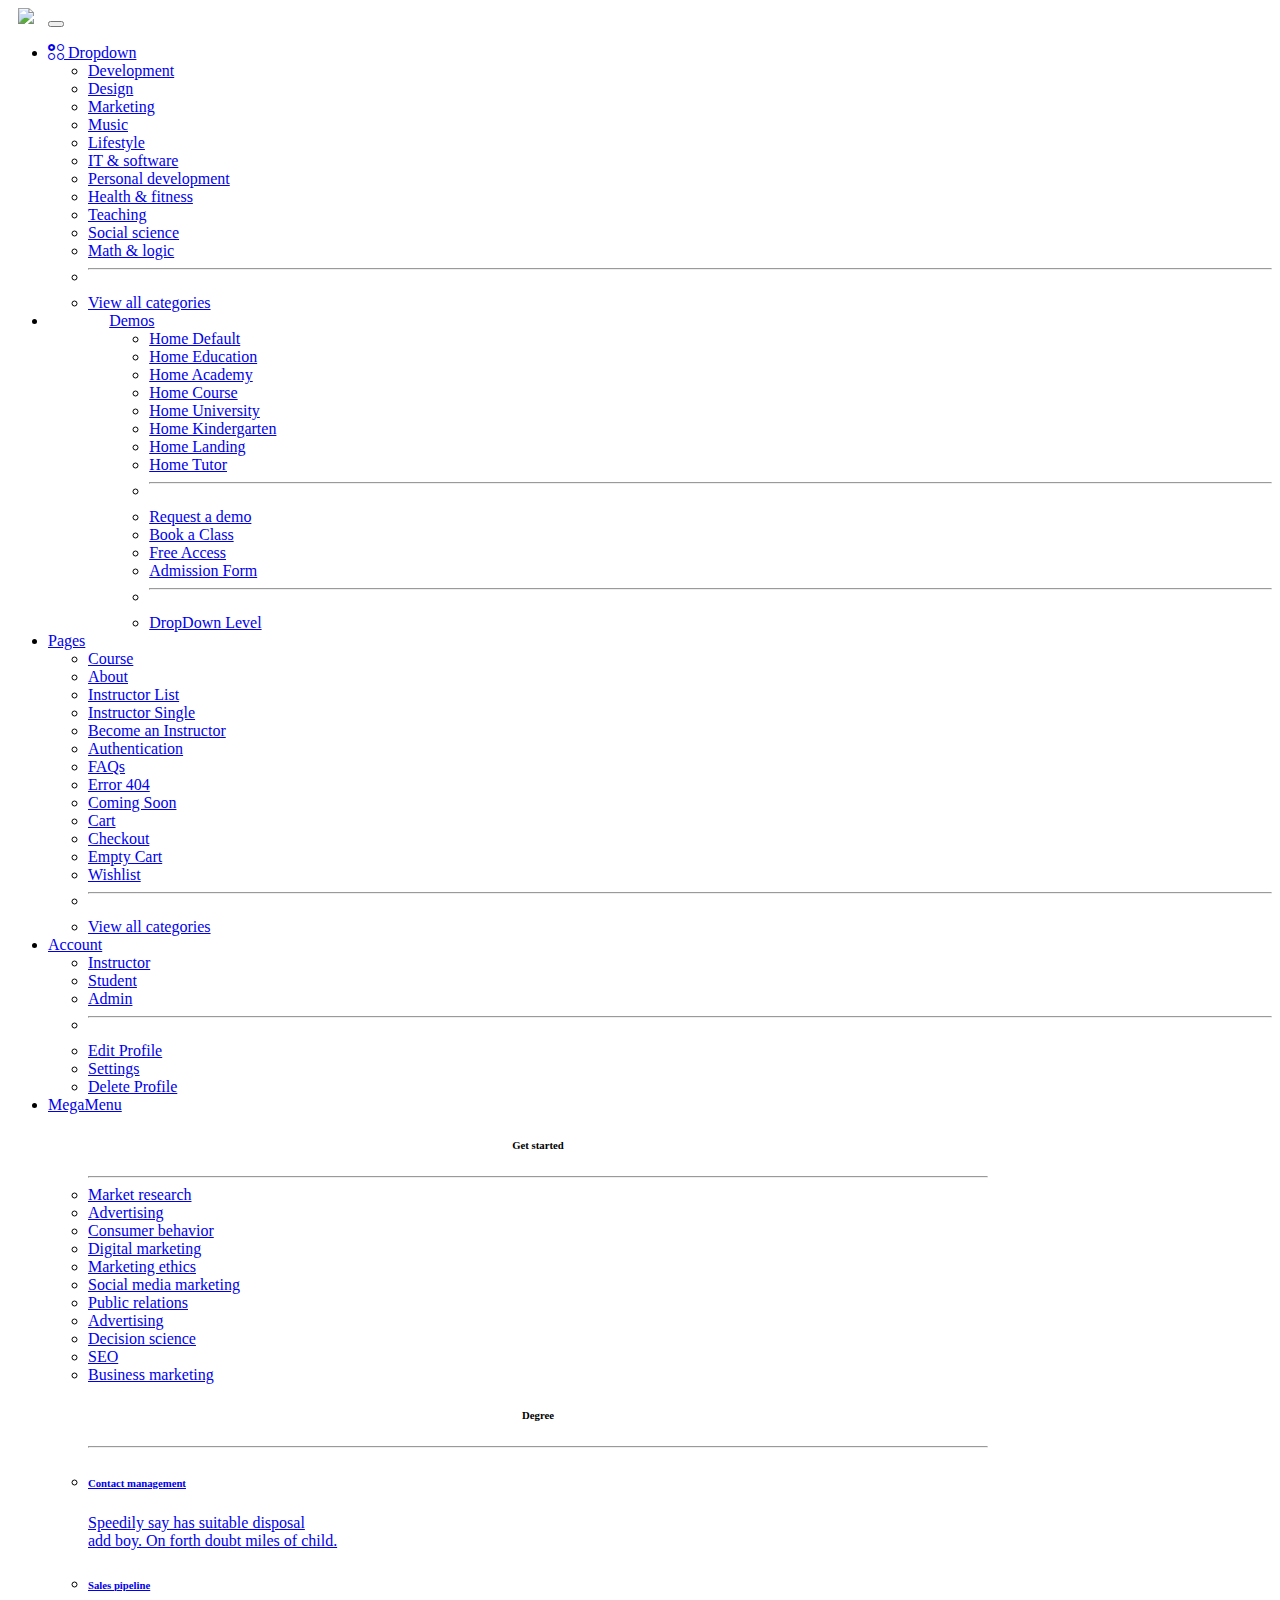
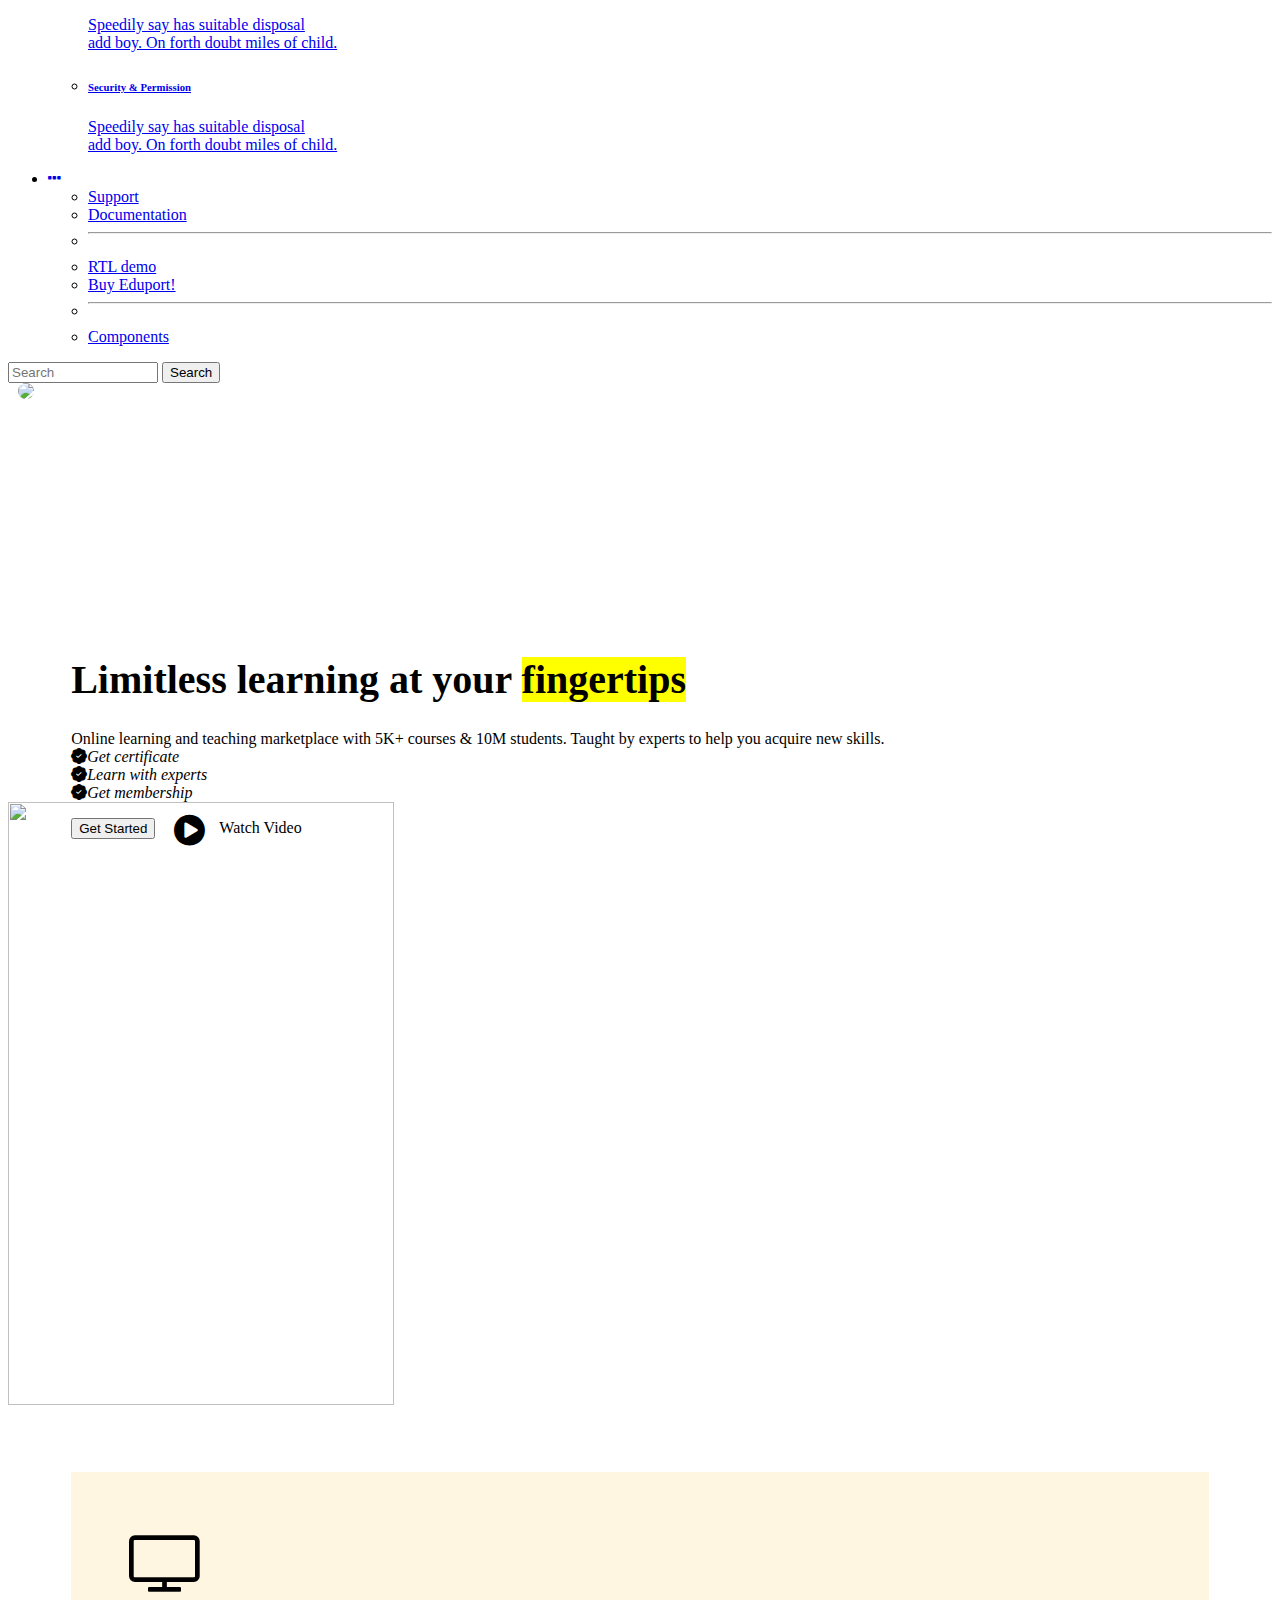
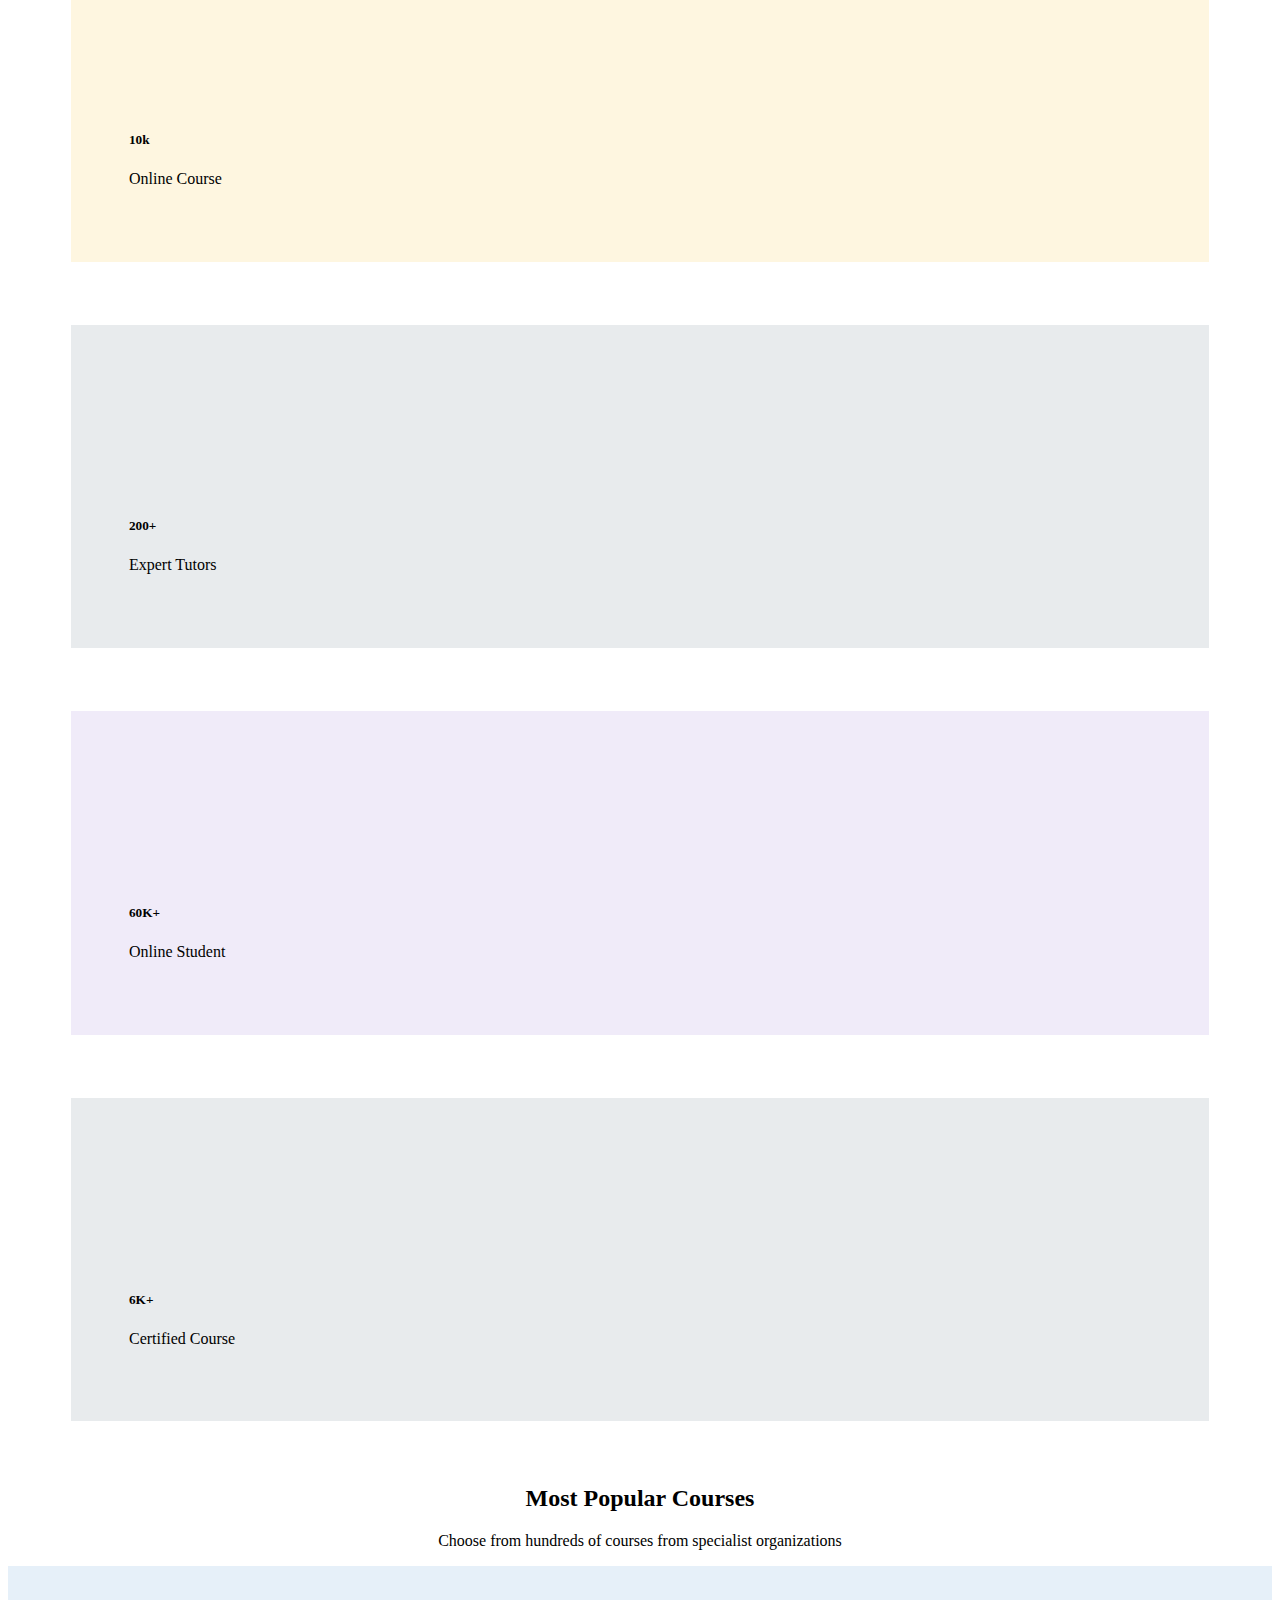
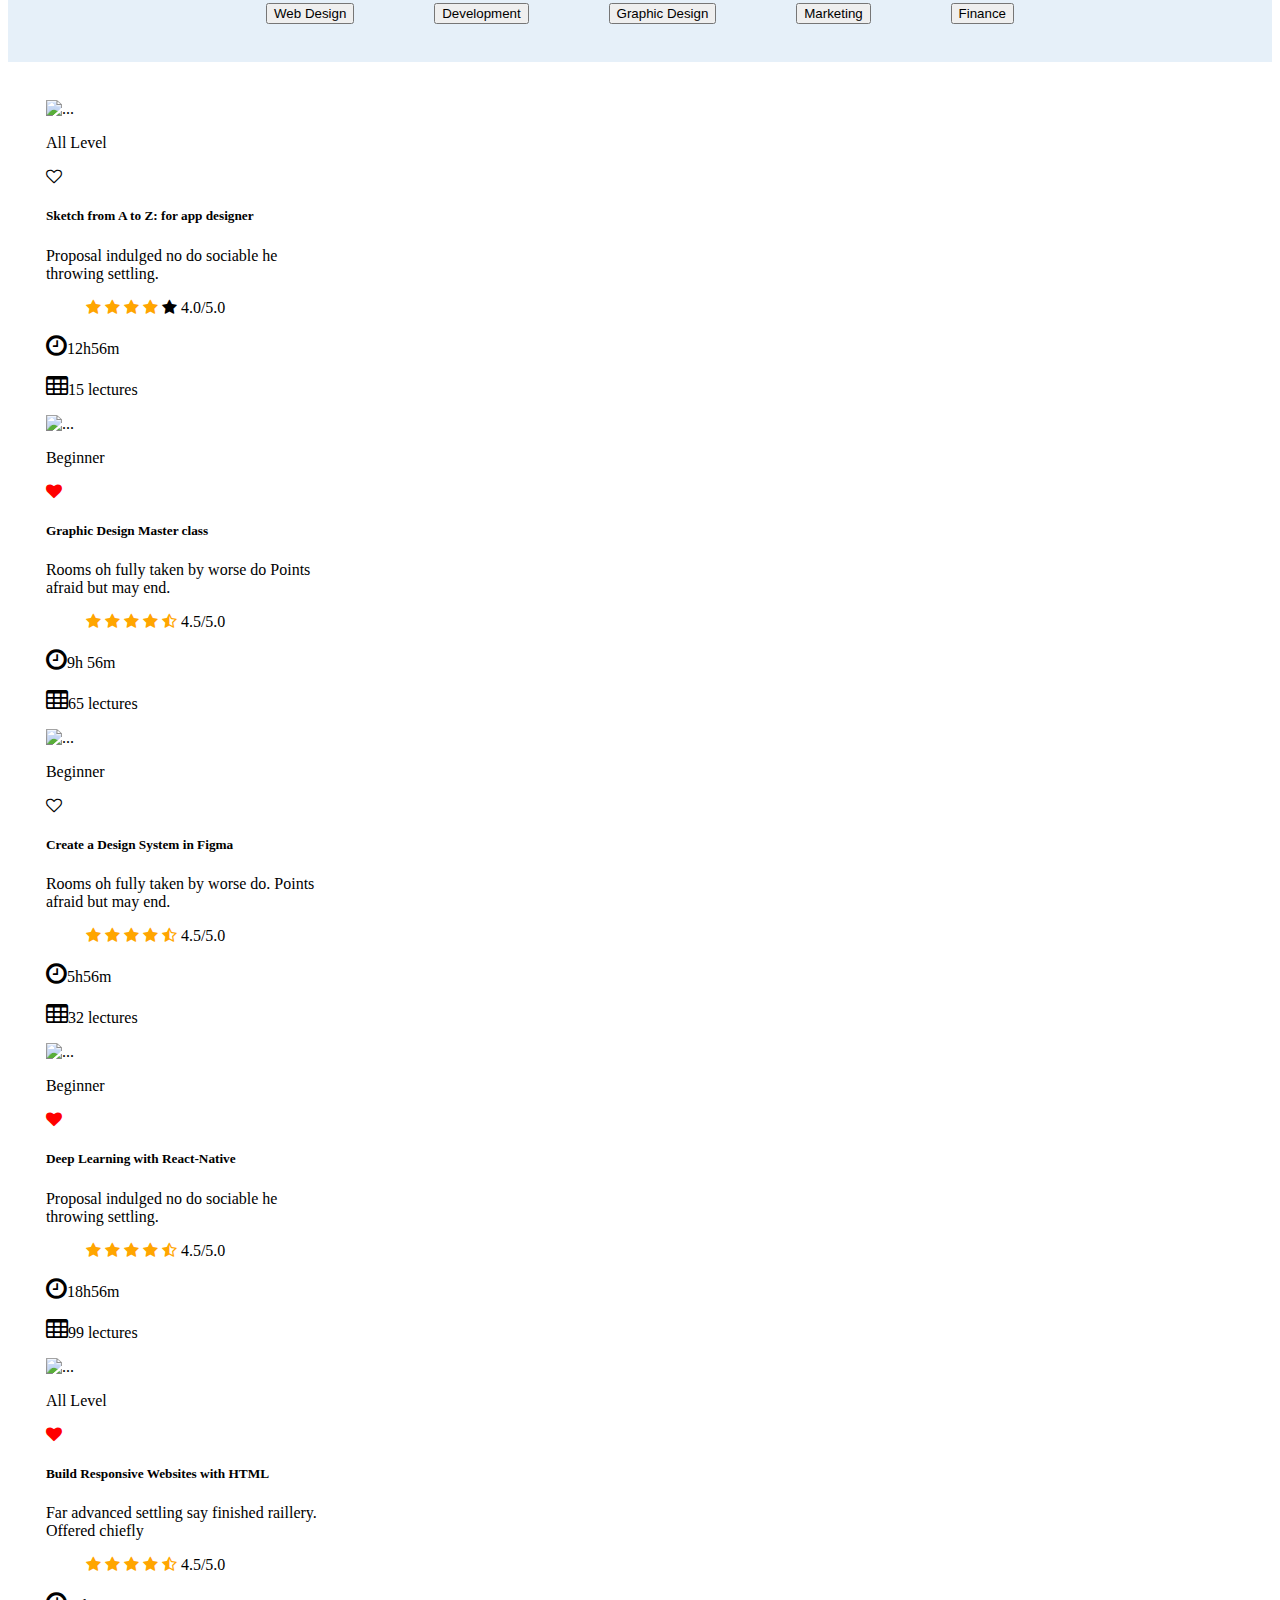
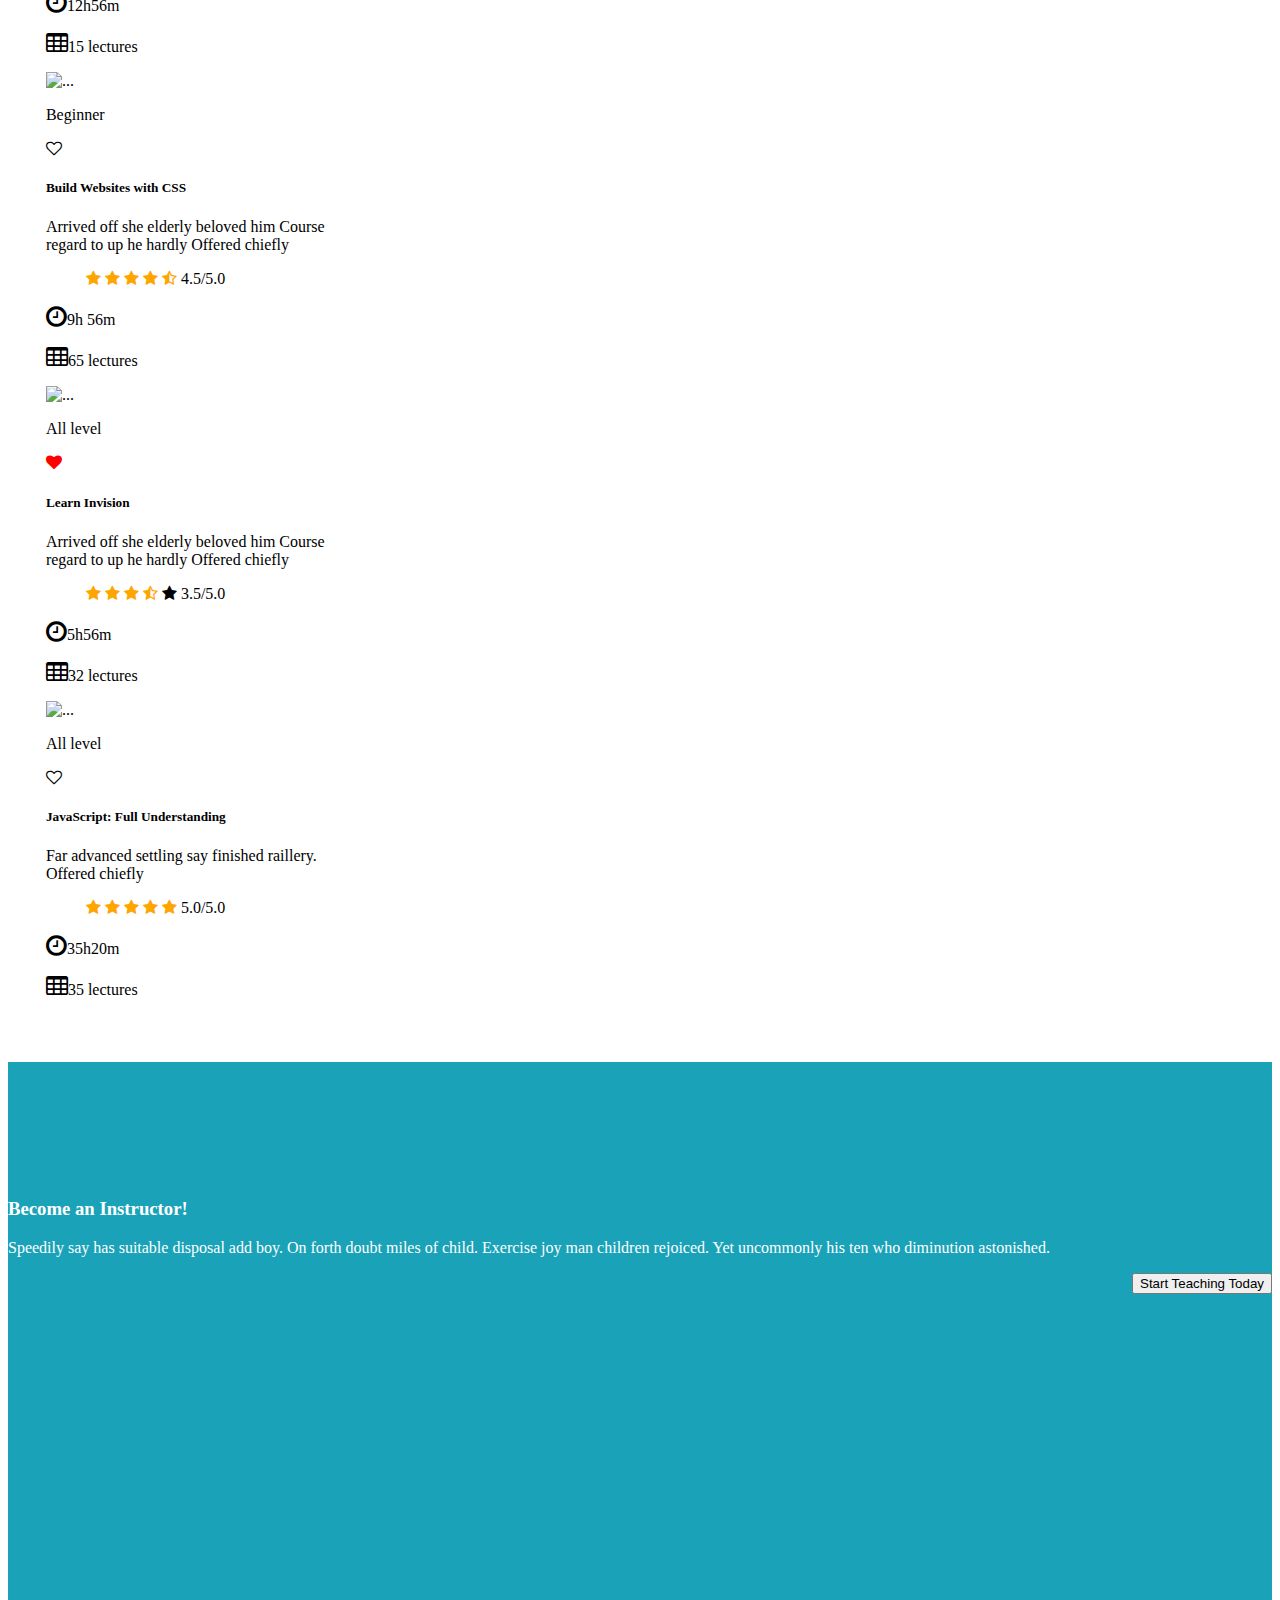
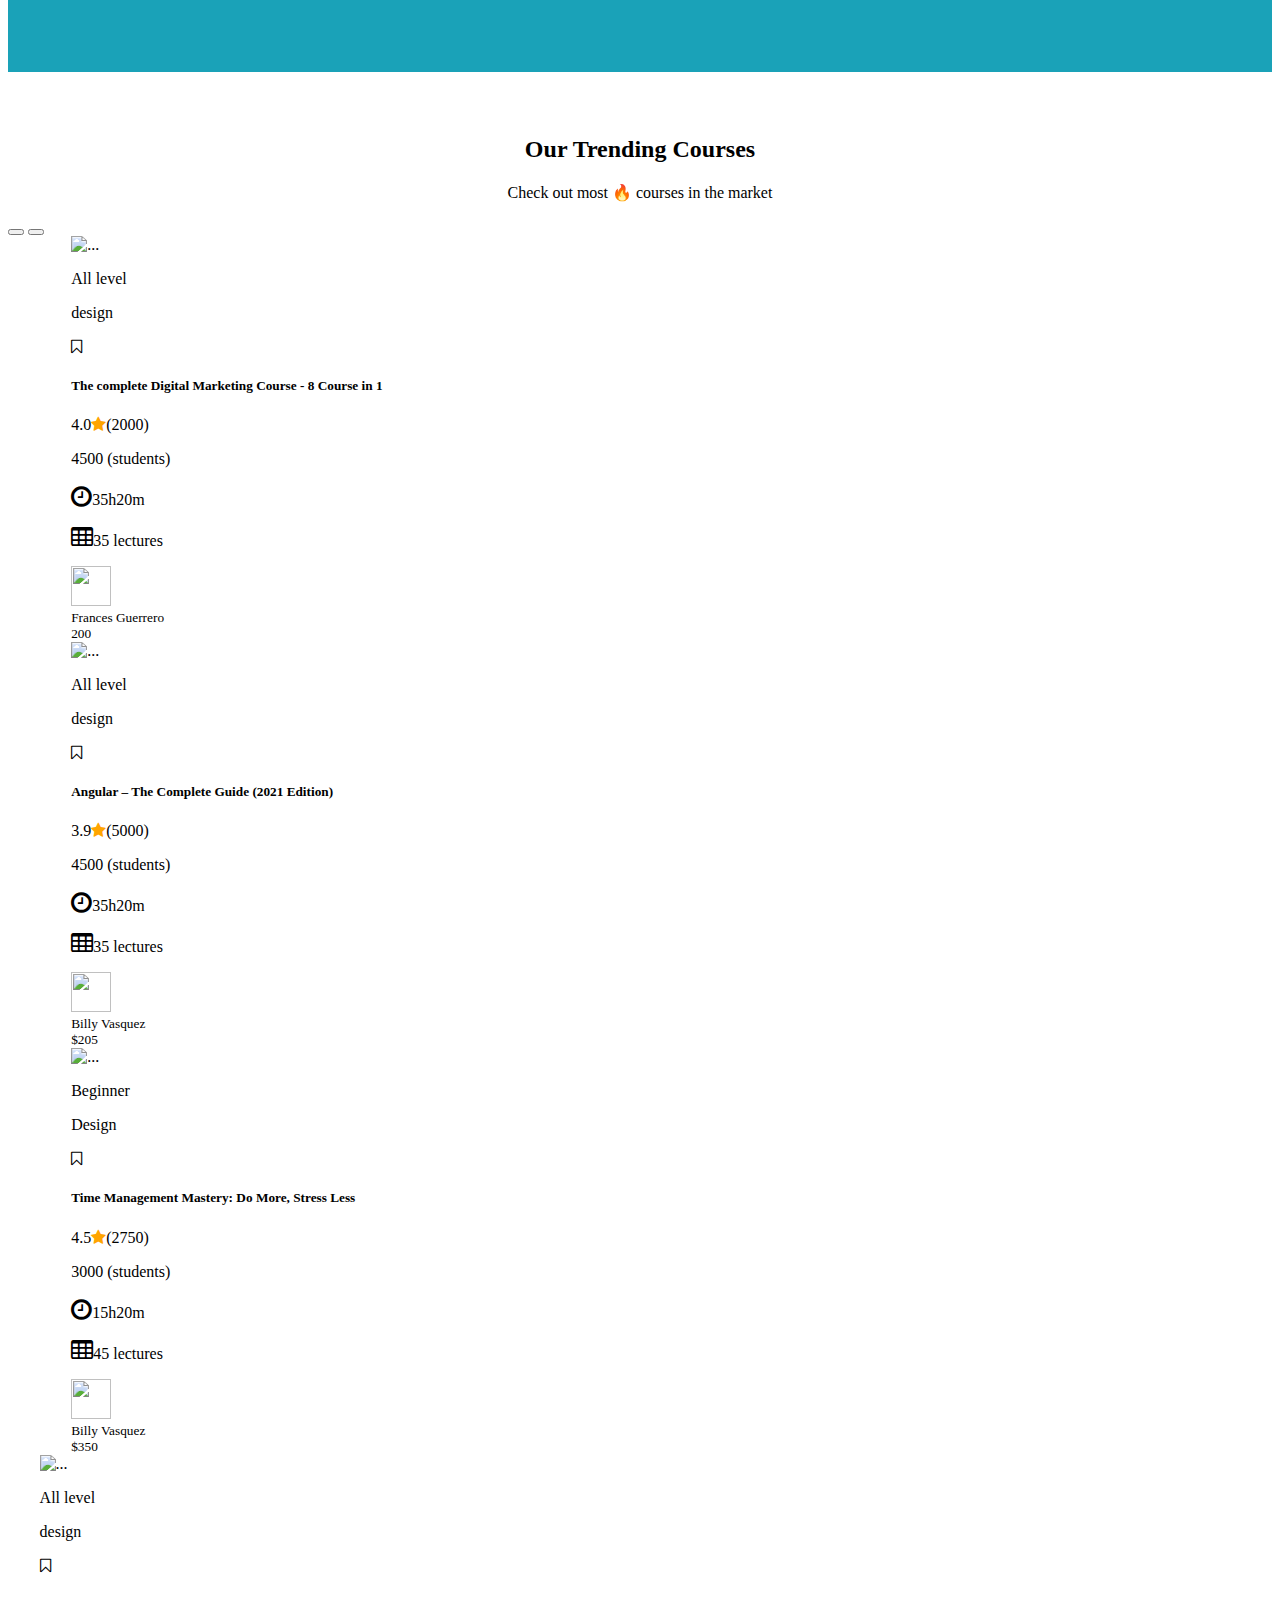
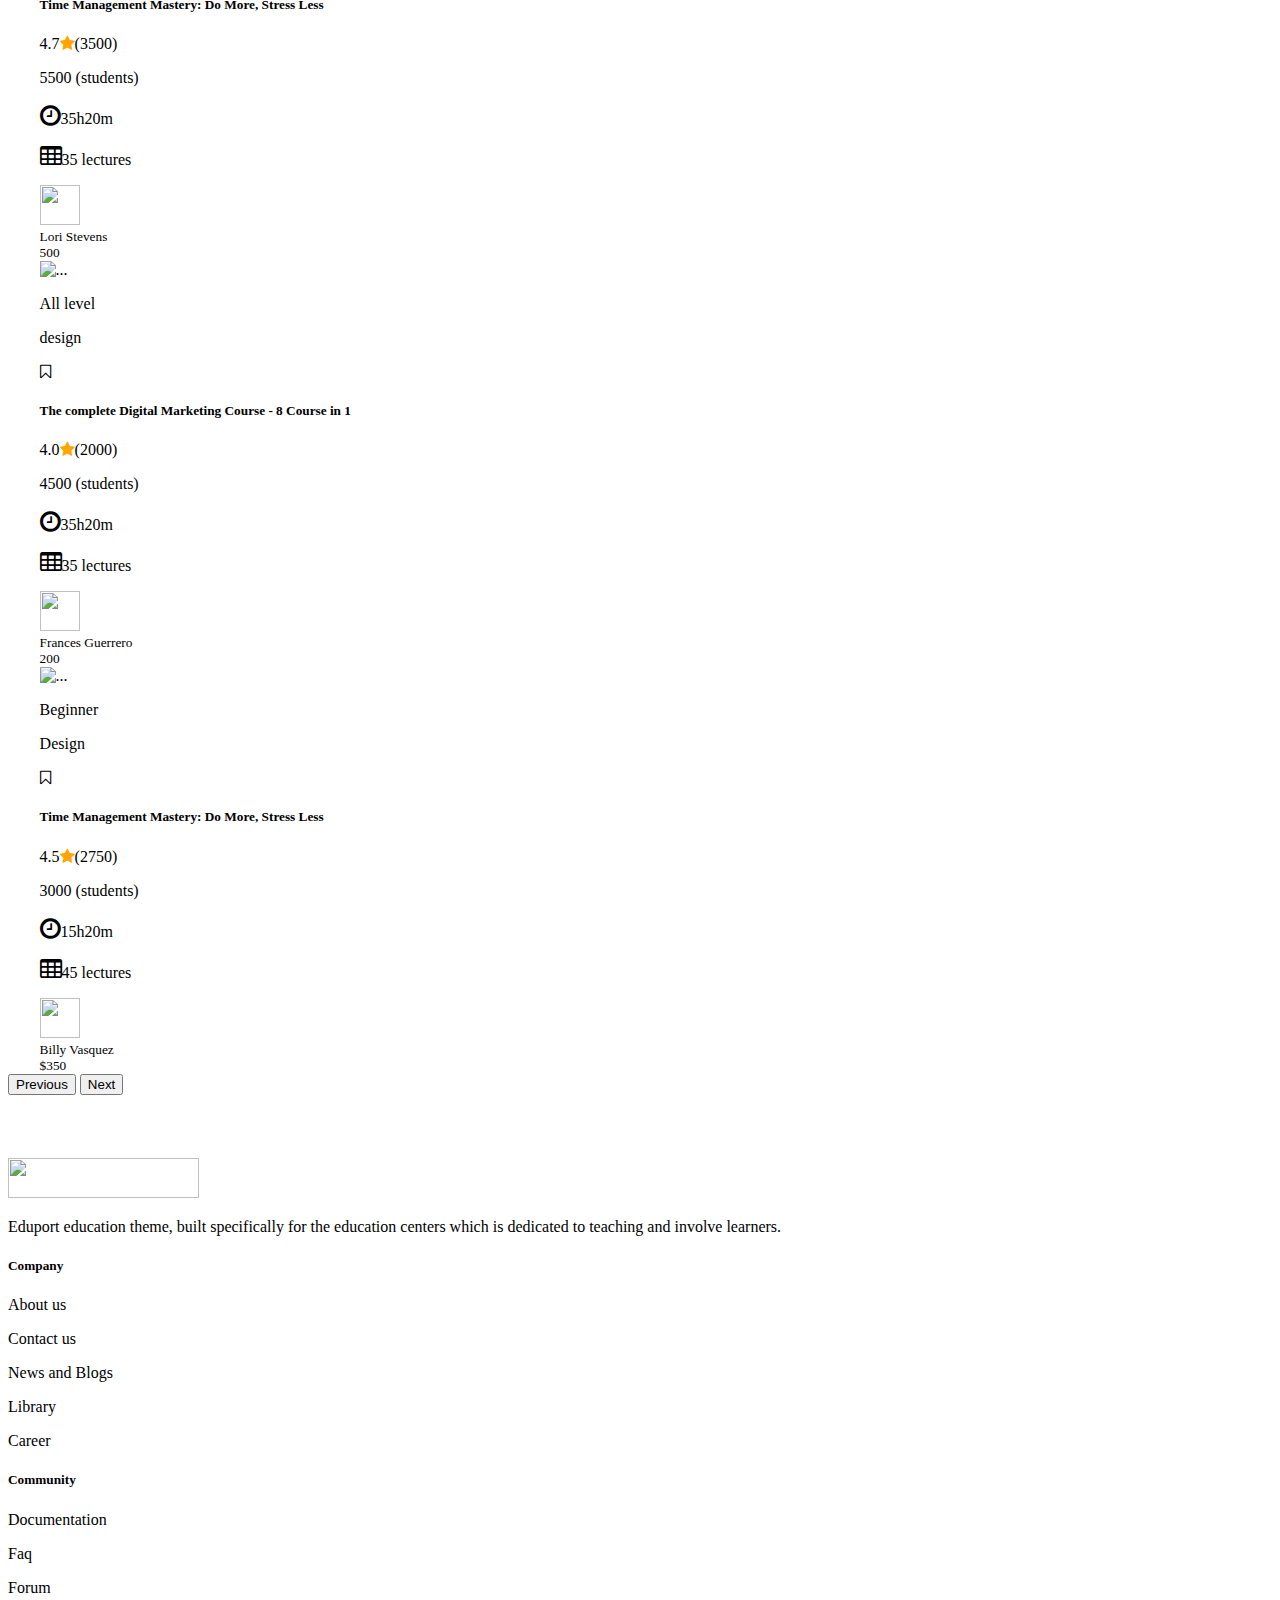
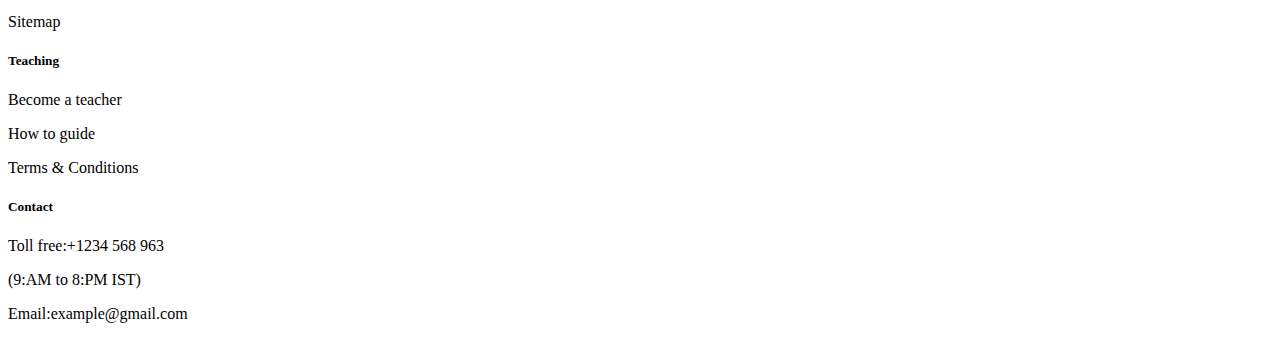
==== index.html @ 9558bb01 "footer section heading font changed" ====
<!doctype html>
<html lang="en">
  <head>
    <!-- Required meta tags -->
    <meta charset="utf-8">
    <meta name="viewport" content="width=device-width, initial-scale=1">

    <!-- Bootstrap CSS -->
    <link href="https://cdn.jsdelivr.net/npm/bootstrap@5.0.2/dist/css/bootstrap.min.css" rel="stylesheet" integrity="sha384-EVSTQN3/azprG1Anm3QDgpJLIm9Nao0Yz1ztcQTwFspd3yD65VohhpuuCOmLASjC" crossorigin="anonymous">
    <link rel="stylesheet" href="./index.css">

    <!--icons link-->
    <link rel='stylesheet' href='https://cdn.jsdelivr.net/npm/bootstrap-icons@1.7.2/font/bootstrap-icons.css'>
    <script src="https://code.iconify.design/2/2.1.0/iconify.min.js"></script>
    <script src='https://kit.fontawesome.com/a076d05399.js' crossorigin='anonymous'></script>
    <link rel="stylesheet" href="https://cdnjs.cloudflare.com/ajax/libs/font-awesome/4.7.0/css/font-awesome.min.css">
    

    <!--title-->
    <title>Hello, world!</title>
  </head>
  <body>
    <nav class="navbar navbar-expand-lg navbar-light bg-light" id="navbar-2" >
        <div class="container-fluid">
            <img hspace="10px" src="https://eduport.webestica.com/assets/images/logo.svg" width="150px">
            <button class="navbar-toggler" type="button" data-bs-toggle="collapse"
                data-bs-target="#navbarSupportedContent" aria-controls="navbarSupportedContent" aria-expanded="false"
                aria-label="Toggle navigation">
                <span class="navbar-toggler-icon"></span>
            </button>
            <div class="collapse navbar-collapse " id="navbarSupportedContent">
                <ul class="navbar-nav me-auto mb-2 mb-lg-0">
                    <li class="nav-item dropdown">
                        <a class="nav-link dropdown-toggle" href="#" id="navbarDropdown" role="button"
                            data-bs-toggle="dropdown" aria-expanded="false">
                            <i class='bi bi-ui-radios-grid'></i>
                            <span> Dropdown</span>
                        </a>
                        <ul class="dropdown-menu" aria-labelledby="navbarDropdown">
                            <li><a class="dropdown-item" href="#">Development</a></li>
                            <li><a class="dropdown-item" href="#">Design</a></li>
                            <li><a class="dropdown-item" href="#">Marketing</a></li>
                            <li><a class="dropdown-item" href="#">Music</a></li>
                            <li><a class="dropdown-item" href="#">Lifestyle</a></li>
                            <li><a class="dropdown-item" href="#">IT & software</a></li>
                            <li><a class="dropdown-item" href="#">Personal development</a></li>
                            <li><a class="dropdown-item" href="#">Health & fitness</a></li>
                            <li><a class="dropdown-item" href="#">Teaching</a></li>
                            <li><a class="dropdown-item" href="#">Social science</a></li>
                            <li><a class="dropdown-item" href="#">Math & logic</a></li>
                            <li>
                                <hr class="dropdown-divider">
                            </li>
                            <li><a class="dropdown-item" href="#">View all categories</a></li>
                        </ul>
                    </li>
                    <li class="nav-item dropdown navcent">
                        <a class="nav-link dropdown-toggle" href="#" id="navbarDropdown" role="button"
                            data-bs-toggle="dropdown" aria-expanded="false">
                            Demos
                        </a>
                        <ul class="dropdown-menu" aria-labelledby="navbarDropdown">
                            <li><a class="dropdown-item" href="#">Home Default</a></li>
                            <li><a class="dropdown-item" href="#">Home Education</a></li>
                            <li><a class="dropdown-item" href="#">Home Academy</a></li>
                            <li><a class="dropdown-item" href="#">Home Course</a></li>
                            <li><a class="dropdown-item" href="#">Home University</a></li>
                            <li><a class="dropdown-item" href="#">Home Kindergarten</a></li>
                            <li><a class="dropdown-item" href="#">Home Landing</a></li>
                            <li><a class="dropdown-item" href="#">Home Tutor</a></li>
                            <li>
                                <hr class="dropdown-divider">
                            </li>
                            <li><a class="dropdown-item" href="#">Request a demo</a></li>
                            <li><a class="dropdown-item" href="#">Book a Class</a></li>
                            <li><a class="dropdown-item" href="#">Free Access</a></li>
                            <li><a class="dropdown-item" href="#">Admission Form</a></li>
                            <li>
                                <hr class="dropdown-divider">
                            </li>
                            <li><a class="dropdown-item" href="#">DropDown Level</a></li>
                        </ul>
                    </li>
                    <li class="nav-item dropdown ">
                        <a class="nav-link dropdown-toggle" href="#" id="navbarDropdown" role="button"
                            data-bs-toggle="dropdown" aria-expanded="false">
                            Pages
                        </a>
                        <ul class="dropdown-menu" aria-labelledby="navbarDropdown">
                            <li><a class="dropdown-item" href="#">Course</a></li>
                            <li><a class="dropdown-item" href="#">About</a></li>
                            <li><a class="dropdown-item" href="#">Instructor List</a></li>
                            <li><a class="dropdown-item" href="#">Instructor Single</a></li>
                            <li><a class="dropdown-item" href="#">Become an Instructor</a></li>
                            <li><a class="dropdown-item" href="#">Authentication</a></li>
                            <li><a class="dropdown-item" href="#">FAQs</a></li>
                            <li><a class="dropdown-item" href="#">Error 404</a></li>
                            <li><a class="dropdown-item" href="#">Coming Soon</a></li>
                            <li><a class="dropdown-item" href="#">Cart</a></li>
                            <li><a class="dropdown-item" href="#">Checkout</a></li>
                            <li><a class="dropdown-item" href="#">Empty Cart</a></li>
                            <li><a class="dropdown-item" href="#">Wishlist</a></li>
                            <li>
                                <hr class="dropdown-divider">
                            </li>
                            <li><a class="dropdown-item" href="#">View all categories</a></li>
                        </ul>
                    </li>
                    <li class="nav-item dropdown">
                        <a class="nav-link dropdown-toggle" href="#" id="navbarDropdown" role="button"
                            data-bs-toggle="dropdown" aria-expanded="false">
                            Account
                        </a>
                        <ul class="dropdown-menu" aria-labelledby="navbarDropdown">
                            <li><a class="dropdown-item" href="#">Instructor</a></li>
                            <li><a class="dropdown-item" href="#">Student</a></li>
                            <li><a class="dropdown-item" href="#">Admin</a></li>
                            <li>
                                <hr class="dropdown-divider">
                            </li>
                            <li><a class="dropdown-item" href="#">Edit Profile</a></li>
                            <li><a class="dropdown-item" href="#">Settings</a></li>
                            <li><a class="dropdown-item" href="#">Delete Profile</a></li>
                        </ul>
                    </li>
                    </li>
                    <li class="nav-item dropdown">
                        <a class="nav-link dropdown-toggle" href="#" id="navbarDropdown" role="button"
                            data-bs-toggle="dropdown" aria-expanded="false">
                            MegaMenu
                        </a>
                        <ul class="dropdown-menu justify-content-start " aria-labelledby="navbarDropdown" id="navclasscol">
                            <div class="row" style="width: 100vh;" >
                                <div class="col-xl-6 col-md-6 col-sm">
                                    <h6 style="text-align: center;">Get started</h6>
                                    <hr>
                                    <li><a class="dropdown-item" href="#">Market research</a></li>
                                    <li><a class="dropdown-item" href="#">Advertising</a></li>
                                    <li><a class="dropdown-item" href="#">Consumer behavior</a></li>
                                    <li><a class="dropdown-item" href="#">Digital marketing</a></li>
                                    <li><a class="dropdown-item" href="#">Marketing ethics</a></li>
                                    <li><a class="dropdown-item" href="#">Social media marketing</a></li>
                                    <li><a class="dropdown-item" href="#">Public relations</a></li>
                                    <li><a class="dropdown-item" href="#">Advertising</a></li>
                                    <li><a class="dropdown-item" href="#">Decision science</a> </li>
                                    <li><a class="dropdown-item" href="#">SEO</a></li>
                                    <li><a class="dropdown-item" href="#">Business marketing</a></li>
                                    

                                </div>
                                <div class="col-xl-6 col-md-6 col-sm">
                                    <h6 style="text-align: center;">Degree</h6>
                                    <hr>
                                    <li><a class="dropdown-item" href="#">
                                        <h6>Contact management</h6>
                                        <p>Speedily say has suitable disposal<br> add boy. On forth doubt miles of child.</p>
                                    </a></li>
                                    <li><a class="dropdown-item" href="#">
                                        <h6>Sales pipeline</h6>
                                        <p>Speedily say has suitable disposal<br> add boy. On forth doubt miles of child.</p>
                                    </a></li>
                                    <li><a class="dropdown-item" href="#">
                                        <h6>Security & Permission</h6>
                                        <p>Speedily say has suitable disposal <br>add boy. On forth doubt miles of child.</p>
                                    </a></li>
                                    

                                </div>
                                
                                
                                
                            </div>
                           
                        </ul>
                    </li>
                    <li class="nav-item dropdown">
                        <a class="nav-link dropdown-toggle" href="#" id="navbarDropdown" role="button"
                            data-bs-toggle="dropdown" aria-expanded="false">
                            <i class="fa fa-ellipsis-h"></i>
                        </a>
                        <ul class="dropdown-menu" aria-labelledby="navbarDropdown">
                            <li><a class="dropdown-item" href="#">Support</a></li>
                            <li><a class="dropdown-item" href="#">Documentation</a></li>
                            <li>
                                <hr class="dropdown-divider">
                            </li>
                            <li><a class="dropdown-item" href="#">RTL demo</a></li>
                            <li><a class="dropdown-item" href="#">Buy Eduport!</a></li>
                            <li>
                                <hr class="dropdown-divider">
                            </li>
                            <li><a class="dropdown-item" href="#">Components </a></li>
                        </ul>
                    </li>
                </ul>
                <form class="d-flex">
                    <input class="form-control me-2" type="search" placeholder="Search" aria-label="Search"
                        style="width: 150px;">
                    <button class="btn btn-outline-success" type="submit">Search</button>
                </form>
            </div>
            <img hspace="10px" src="https://eduport.webestica.com/assets/images/avatar/01.jpg" height="50px"
                style="border-radius: 50%;">

        </div>
        
    </nav>

    <section class="home">
        <div class="container">
            <div class="row">
              <div class="col-md-6 home-text">
                
                <div class="container">
                    <div class="row">
                      <div class="col-sm-12">
                        <h1>Limitless learning at your <span style="background-color: yellow;">fingertips</span></h1>
                      </div>
                      <div class="col-sm-12">
                        Online learning and teaching marketplace with 5K+ courses & 10M students. Taught by experts to help you acquire new skills.
                        
                        <div class="container">
                            <div class="row">
                              <div class="col-sm-4">
                                <i class="bi bi-patch-check-fill">Get certificate</i>
                              </div>
                              <div class="col-sm-4">
                                <i class="bi bi-patch-check-fill">Learn with experts</i>
                              </div>
                              <div class="col-sm-4">
                                <i class="bi bi-patch-check-fill">Get membership</i>
                              </div>
                            </div>
                          </div>

                          <div>
                            <button type="button" class="btn btn-danger">Get Started</button>
                            <i class="fa fa-play-circle" style="font-size:36px; position: relative; top: 10px; padding-left:15px ;"></i>
                            <span style="padding-left:10px ;">Watch Video </span>
                        
                          </div>
                          </div>
                    </div>
                  </div>





              </div>
              <div class="col-md-6">
                <img src="https://eduport.webestica.com/assets/images/element/07.png" class="image-home">
              </div>
            </div>
          </div>

    </section>

    <section class="info">
        <div class="container info-text">
            <div class="row">
              <div class=" col-xl-3 .col-sm-6 .col-md-6 ">
                <div class="row text-info" style="border: 1px solid #FEF6E0; background-color: #FEF6E0;">
                    <div class="col-sm-4" style="padding: 5%;">
                      <i class="fa fa-television" style="font-size:66px" ></i>
                    </div>
                    <div class="col-sm-8" style="padding: 5%;">
                      <h5>10k</h5>
                      <p>Online Course</p>
                  </div>
                </div>
              </div>
              <div class="col-xl-3 .col-sm-6 .col-md-6   ">
                <div class="row text-info" style="border: 1px solid #E8EBED; background-color: #E8EBED">
                    <div class="col-sm-4" style="padding: 5%;">
                        <span class="iconify" data-icon="fa-solid:user-tie" style="font-size:66px"></span>
                    </div>
                    <div class="col-sm-8" style="padding: 5%;">
                        <h5>200+</h5>
                        <p>Expert Tutors </p>
                    </div>
                </div>
              </div>
              <div class="col-xl-3 .col-sm-6 .col-md-6 ">
                <div class="row text-info" style="border: 1px solid #F0EBF9; background-color: #F0EBF9;"">
                    <div class="col-sm-4" style="padding: 5%;">
                        <span class="iconify" data-icon="fa-solid:user-graduate"  style="font-size:66px"></span>
                    </div>
                    <div class="col-sm-8" style="padding: 5%;">
                        <h5 >60K+</h5>
                        <p>Online Student</p>
                    </div>
                </div>
              </div>
              <div class="col-xl-3 .col-sm-6 .col-md-6  ">
                <div class="row text-info" style="border: 1px solid #E8EBED; background-color: #E8EBED;"">
                    <div class="col-sm-4" style="padding: 5%;">
                        <span class="iconify" data-icon="uil:comment-verify" style="font-size:66px"></span>
                    </div>
                    <div class="col-sm-8" style="padding: 5%;">
                        <h5 >6K+</h5>
                        <p>Certified Course</p>
                    </div>
                </div>
              </div>
            </div>
          </div>
    </section>

    <section class="courses" >
        <div style="text-align: center;">
            <h2>Most Popular Courses</h2>
            <p>Choose from hundreds of courses from specialist organizations</p>
        </div>
        
         <div class="type-of-button nav-set " >
             <button class="btn btn-primary btn1" data-filter="*" type="Web-Design">Web Design</button>
             <button class="btn btn-primary btn1" data-filter="." type="submit">Development</button>
             <button class="btn btn-primary btn1" data-filter="." type="submit">Graphic Design</button>
             <button class="btn btn-primary btn1" data-filter="." type="submit">Marketing</button>
             <button class="btn btn-primary btn1" data-filter="." type="submit">Finance</button>
         </div>
         <div class="container courses-info">
             <div class="row courses-info-section">
                
               <div class="col-sm-12 col-lg-4 col-xl-3 col-md-6">
                 <div class="card" style="width: 18rem;">
                     <img src="https://eduport.webestica.com/assets/images/courses/4by3/08.jpg" class="card-img-top" alt="...">
                     <div class="card-body">
                         <div class="d-flex justify-content-between">
                             <p>All Level</p>
                             <p><i class="fa fa-heart-o" ></i>
                             </p>
                         </div>
                       <h5 class="card-title">Sketch from A to Z: for app designer</h5>
                       <p class="card-text">Proposal indulged no do sociable he throwing settling.</p>
                       <ul>
                         <span class="fa fa-star checked"></span>
                         <span class="fa fa-star checked"></span>
                         <span class="fa fa-star checked"></span>
                         <span class="fa fa-star checked"></span>
                         <span class="fa fa-star "></span>
                         <span>4.0/5.0</span>
                       </ul>
                       <div class="card-footer">
                         <div class="d-flex justify-content-between">
                             <p><i class="fa fa-clock-o" style="font-size:24px"></i>12h56m</p>
                             <p><i class="fa fa-table" style="font-size:24px;"></i>15 lectures</p>
                             
                         </div>
                       </div>
                       
                     </div>
                   </div>
               </div>
               <div class="col-sm-12 col-lg-4 col-xl-3 col-md-6">
                 <div class="card" style="width: 18rem;">
                     <img src="https://eduport.webestica.com/assets/images/courses/4by3/02.jpg" class="card-img-top" alt="...">
                     <div class="card-body">
                         <div class="d-flex justify-content-between">
                             <p>Beginner</p>
                             <p><i class="fa fa-heart" style="color: red;" ></i>
                             </p>
                         </div>
                       <h5 class="card-title">Graphic Design Master class</h5>
                       <p class="card-text">Rooms oh fully taken by worse do Points afraid but may end.</p>
                       <ul >
                         <span class="fa fa-star checked"></span>
                         <span class="fa fa-star checked"></span>
                         <span class="fa fa-star checked"></span>
                         <span class="fa fa-star checked"></span>
                         <span class="fa fa-star-half-full checked"></span>
                         <span>4.5/5.0</span>
                       </ul>
                       <div class="card-footer">
                         <div class="d-flex justify-content-between">
                             <p><i class="fa fa-clock-o" style="font-size:24px"></i>9h 56m</p>
                             <p><i class="fa fa-table" style="font-size:24px;"></i>65 lectures</p>
                             
                         </div>
                       </div>
                       
                     </div>
                   </div>
               </div>
               <div class="col-sm-12 col-lg-4 col-xl-3 col-md-6">
                 <div class="card" style="width: 18rem;">
                     <img src="https://eduport.webestica.com/assets/images/courses/4by3/03.jpg" class="card-img-top" alt="...">
                     <div class="card-body">
                         <div class="d-flex justify-content-between">
                             <p>Beginner</p>
                             <p><i class="fa fa-heart-o" ></i>
                             </p>
                         </div>
                       <h5 class="card-title">Create a Design System in Figma</h5>
                       <p class="card-text">Rooms oh fully taken by worse do. Points afraid but may end.</p>
                       <ul>
                         <span class="fa fa-star checked"></span>
                         <span class="fa fa-star checked"></span>
                         <span class="fa fa-star checked"></span>
                         <span class="fa fa-star checked"></span>
                         <span class="fa fa-star-half-full checked"></span>
                         <span>4.5/5.0</span>
                       </ul>
                       <div class="card-footer">
                         <div class="d-flex justify-content-between">
                             <p><i class="fa fa-clock-o" style="font-size:24px"></i>5h56m</p>
                             <p><i class="fa fa-table" style="font-size:24px;"></i>32 lectures</p>
                             
                         </div>
                       </div>
                       
                     </div>
                   </div>
               </div>
               <div class="col-sm-12 col-lg-4 col-xl-3 col-md-6">
                 <div class="card" style="width: 18rem;">
                     <img src="https://eduport.webestica.com/assets/images/courses/4by3/07.jpg" class="card-img-top" alt="...">
                     <div class="card-body">
                         <div class="d-flex justify-content-between">
                             <p>Beginner</p>
                             <p><i class="fa fa-heart" style="color: red;" ></i>
                             </p>
                         </div>
                       <h5 class="card-title">Deep Learning with React-Native </h5>
                       <p class="card-text">Proposal indulged no do sociable he throwing settling.</p>
                       <ul>
                         <span class="fa fa-star checked"></span>
                         <span class="fa fa-star checked"></span>
                         <span class="fa fa-star checked"></span>
                         <span class="fa fa-star checked"></span>
                         <span class="fa fa-star-half-full checked"></span>
                         <span>4.5/5.0</span>
                       </ul>
                       <div class="card-footer">
                         <div class="d-flex justify-content-between">
                             <p><i class="fa fa-clock-o" style="font-size:24px"></i>18h56m</p>
                             <p><i class="fa fa-table" style="font-size:24px;"></i>99 lectures</p>
                             
                         </div>
                       </div>
                       
                     </div>
                   </div>
               </div>
             </div>
             <div class="row ">
                 <div class="col-sm-12 col-lg-4 col-xl-3 col-md-6">
                   <div class="card" style="width: 18rem;">
                       <img src="https://eduport.webestica.com/assets/images/courses/4by3/11.jpg" class="card-img-top" alt="...">
                       <div class="card-body">
                           <div class="d-flex justify-content-between">
                               <p>All Level</p>
                               <p><i class="fa fa-heart" style="color: red;" ></i>
                               </p>
                           </div>
                         <h5 class="card-title">Build Responsive Websites with HTML</h5>
                         <p class="card-text">Far advanced settling say finished raillery. Offered chiefly</p>
                         <ul>
                           <span class="fa fa-star checked"></span>
                           <span class="fa fa-star checked"></span>
                           <span class="fa fa-star checked"></span>
                           <span class="fa fa-star checked"></span>
                           <span class="fa fa-star-half-full checked"></span>
                           <span>4.5/5.0</span>
                         </ul>
                         <div class="card-footer">
                           <div class="d-flex justify-content-between">
                               <p><i class="fa fa-clock-o" style="font-size:24px"></i>12h56m</p>
                               <p><i class="fa fa-table" style="font-size:24px;"></i>15 lectures</p>
                               
                           </div>
                         </div>
                         
                       </div>
                     </div>
                 </div>
                 <div class="col-sm-12 col-lg-4 col-xl-3 col-md-6">
                   <div class="card" style="width: 18rem;">
                       <img src="https://eduport.webestica.com/assets/images/courses/4by3/12.jpg" class="card-img-top" alt="...">
                       <div class="card-body">
                           <div class="d-flex justify-content-between">
                               <p>Beginner</p>
                               <p><i class="fa fa-heart-o" ></i>
                               </p>
                           </div>
                         <h5 class="card-title">Build Websites with CSS</h5>
                         <p class="card-text">Arrived off she elderly beloved him Course regard to up he hardly Offered chiefly</p>
                         <ul >
                           <span class="fa fa-star checked"></span>
                           <span class="fa fa-star checked"></span>
                           <span class="fa fa-star checked"></span>
                           <span class="fa fa-star checked"></span>
                           <span class="fa fa-star-half-full checked"></span>
                           <span>4.5/5.0</span>
                         </ul>
                         <div class="card-footer">
                           <div class="d-flex justify-content-between">
                               <p><i class="fa fa-clock-o" style="font-size:24px"></i>9h 56m</p>
                               <p><i class="fa fa-table" style="font-size:24px;"></i>65 lectures</p>
                               
                           </div>
                         </div>
                         
                       </div>
                     </div>
                 </div>
                 <div class="col-sm-12 col-lg-4 col-xl-3 col-md-6">
                   <div class="card" style="width: 18rem;">
                       <img src="https://eduport.webestica.com/assets/images/courses/4by3/04.jpg" class="card-img-top" alt="...">
                       <div class="card-body">
                           <div class="d-flex justify-content-between">
                               <p>All level</p>
                               <p><i class="fa fa-heart" style="color: red;" ></i>
                               </p>
                           </div>
                         <h5 class="card-title">Learn Invision</h5>
                         <p class="card-text">Arrived off she elderly beloved him Course regard to up he hardly Offered chiefly</p>
                         <ul>
                           <span class="fa fa-star checked"></span>
                           <span class="fa fa-star checked"></span>
                           <span class="fa fa-star checked"></span>
                           <span class="fa fa-star-half-full checked"></span>
                           <span class="fa fa-star "></span>
                           <span>3.5/5.0</span>
                         </ul>
                         <div class="card-footer">
                           <div class="d-flex justify-content-between">
                               <p><i class="fa fa-clock-o" style="font-size:24px"></i>5h56m</p>
                               <p><i class="fa fa-table" style="font-size:24px;"></i>32 lectures</p>
                               
                           </div>
                         </div>
                         
                       </div>
                     </div>
                 </div>
                 <div class="col-sm-12 col-lg-4 col-xl-3 col-md-6">
                   <div class="card" style="width: 18rem;">
                       <img src="https://eduport.webestica.com/assets/images/courses/4by3/09.jpg" class="card-img-top" alt="...">
                       <div class="card-body">
                           <div class="d-flex justify-content-between">
                               <p>All level</p>
                               <p><i class="fa fa-heart-o" ></i>
                               </p>
                           </div>
                         <h5 class="card-title">JavaScript: Full Understanding</h5>
                         <p class="card-text">Far advanced settling say finished raillery. Offered chiefly</p>
                         <ul>
                           <span class="fa fa-star checked"></span>
                           <span class="fa fa-star checked"></span>
                           <span class="fa fa-star checked"></span>
                           <span class="fa fa-star checked"></span>
                           <span class="fa fa-star checked"></span>
                           <span>5.0/5.0</span>
                         </ul>
                         <div class="card-footer">
                           <div class="d-flex justify-content-between">
                               <p><i class="fa fa-clock-o" style="font-size:24px"></i>35h20m</p>
                               <p><i class="fa fa-table" style="font-size:24px;"></i>35 lectures</p>
                               
                           </div>
                         </div>
                         
                       </div>
                     </div>
                 </div>
               </div>
     
    </section>

    <section class="instructor">
        <div class="container instructor-text ">
            <div class="row">
              <div class="col-lg-8 col-md-8 col-sm-8">
                <h3>Become an Instructor!</h3>
                <p>Speedily say has suitable disposal add boy. On forth doubt miles of child. Exercise joy man children rejoiced. Yet uncommonly his ten who diminution astonished.</p>
              </div>
              <div class="col-lg-4 col-md-4 col-sm-4 text-button">
                <button class="btn btn-outline-warning mb-0">Start Teaching Today</a>
              </div>
            </div>
          </div>
    </section>

    <section class="trending">
        <div class="container">
            <div class="row">
              <div class="col-md-12 trending-text">
                <h2>Our Trending Courses</h2>
                <p>Check out most 🔥 courses in the market </p>
              </div>
            </div>
          </div>
          <div id="carouselExampleIndicators" class="carousel slide" data-bs-ride="carousel">
            <div class="carousel-indicators">
              <button type="button" data-bs-target="#carouselExampleIndicators" data-bs-slide-to="0" class="active" aria-current="true" aria-label="Slide 1"></button>
              <button type="button" data-bs-target="#carouselExampleIndicators" data-bs-slide-to="1" aria-label="Slide 2"></button>
            </div>
            <div class="carousel-inner ">
              <div class="carousel-item active ">
                <div class="row" style="padding-left: 5%;" >
                    <div class="row row-cols-1 row-cols-md-3 g-4">
                        <div class="col">
                          <div class="card h-100">
                            <img src="https://eduport.webestica.com/assets/images/courses/4by3/14.jpg" class="card-img-top" alt="...">
                            <div class="card-body">
                                <div class="d-flex justify-content-between">
                                    <p>All level</p>
                                    <p>design</p>
                                    <i class="fa fa-bookmark-o"></i>
                                    </p>
                                </div>
                              <h5 class="card-title">The complete Digital Marketing Course - 8 Course in 1</h5>
                              <p class="card-text">
                                  <div class="d-flex justify-content-between">
                                  <p>4.0<span class="fa fa-star checked"></span>(2000)</p>
                                  <p>4500 (students)</p>
                                </div>
                                <div class="d-flex justify-content-between">
                                    <p><i class="fa fa-clock-o" style="font-size:24px"></i>35h20m</p>
                                    <p><i class="fa fa-table" style="font-size:24px;"></i>35 lectures</p>
                                    
                                </div>
                              </p>
                            </div>
                            <div class="card-footer">
                              <small class="text-muted">
                                <div class="container">
                                    <div class="row">
                                      <div class="col-sm-2">
                                        <img class="img-trending" src="https://eduport.webestica.com/assets/images/avatar/01.jpg" alt="">

                                      </div>
                                      <div class="col-sm-6" style="text-align: start;">
                                        Frances Guerrero
                                    </div>
                                      <div class="col-sm-4">
                                        <div class="price">200</div>
                                        <div class="price-cart"><i class="fa fa-shopping-cart" style="font-size:24px">add to cart</i>
                                        </div>
                                      </div>
                                    </div>
                                  </div>
                              </small>
                            </div>
                          </div>
                        </div>
                        <div class="col">
                            <div class="card h-100">
                              <img src="https://eduport.webestica.com/assets/images/courses/4by3/14.jpg" class="card-img-top" alt="...">
                              <div class="card-body">
                                  <div class="d-flex justify-content-between">
                                      <p>All level</p>
                                      <p>design</p>
                                      <i class="fa fa-bookmark-o"></i>
                                      </p>
                                  </div>
                                <h5 class="card-title">Angular – The Complete Guide (2021 Edition)</h5>
                                <p class="card-text">
                                    <div class="d-flex justify-content-between">
                                    <p>3.9<span class="fa fa-star checked"></span>(5000)</p>
                                    <p>4500 (students)</p>
                                  </div>
                                  <div class="d-flex justify-content-between">
                                      <p><i class="fa fa-clock-o" style="font-size:24px"></i>35h20m</p>
                                      <p><i class="fa fa-table" style="font-size:24px;"></i>35 lectures</p>
                                      
                                  </div>
                                </p>
                              </div>
                              <div class="card-footer">
                                <small class="text-muted">
                                  <div class="container">
                                      <div class="row">
                                        <div class="col-sm-2">
                                          <img class="img-trending" src="https://eduport.webestica.com/assets/images/avatar/04.jpg" alt="">
  
                                        </div>
                                        <div class="col-sm-6" style="text-align: start;">
                                            Billy Vasquez
                                      </div>
                                        <div class="col-sm-4">
                                          <div class="price">$205</div>
                                          <div class="price-cart"><i class="fa fa-shopping-cart" style="font-size:24px">add to cart</i>
                                          </div>
                                        </div>
                                      </div>
                                    </div>
                                </small>
                              </div>
                            </div>
                          </div>
                          <div class="col">
                            <div class="card h-100">
                              <img src="https://eduport.webestica.com/assets/images/courses/4by3/16.jpg" class="card-img-top" alt="...">
                              <div class="card-body">
                                  <div class="d-flex justify-content-between">
                                      <p>Beginner</p>
                                      <p>Design</p>
                                      <i class="fa fa-bookmark-o"></i>
                                      </p>
                                  </div>
                                <h5 class="card-title">Time Management Mastery: Do More, Stress Less</h5>
                                <p class="card-text">
                                    <div class="d-flex justify-content-between">
                                    <p>4.5<span class="fa fa-star checked"></span>(2750)</p>
                                    <p>3000 (students)</p>
                                  </div>
                                  <div class="d-flex justify-content-between">
                                      <p><i class="fa fa-clock-o" style="font-size:24px"></i>15h20m</p>
                                      <p><i class="fa fa-table" style="font-size:24px;"></i>45 lectures</p>
                                      
                                  </div>
                                </p>
                              </div>
                              <div class="card-footer">
                                <small class="text-muted">
                                  <div class="container">
                                      <div class="row">
                                        <div class="col-sm-2">
                                          <img class="img-trending" src="https://eduport.webestica.com/assets/images/avatar/04.jpg" alt="">
  
                                        </div>
                                        <div class="col-sm-6" style="text-align: start;">
                                            Billy Vasquez
                                      </div>
                                        <div class="col-sm-4">
                                          <div class="price">$350</div>
                                          <div class="price-cart"><i class="fa fa-shopping-cart" style="font-size:24px">add to cart</i>
                                          </div>
                                        </div>
                                      </div>
                                    </div>
                                </small>
                              </div>
                            </div>
                          </div>
                      </div>
                </div>
              </div>
              <div class="carousel-item">
                <div class="row " style="padding-left: 2.5%; padding-right: 2.5%;">
                    <div class="row row-cols-1 row-cols-md-3 g-4">
                        <div class="col">
                            <div class="card h-100">
                                <img src="https://eduport.webestica.com/assets/images/courses/4by3/17.jpg" class="card-img-top" alt="...">
                                <div class="card-body">
                                  <div class="d-flex justify-content-between">
                                      <p>All level</p>
                                      <p>design</p>
                                      <i class="fa fa-bookmark-o"></i>
                                      </p>
                                  </div>
                                <h5 class="card-title">Time Management Mastery: Do More,	Stress Less
                                </h5>
                                <p class="card-text">
                                    <div class="d-flex justify-content-between">
                                    <p>4.7<span class="fa fa-star checked"></span>(3500)</p>
                                    <p>5500 (students)</p>
                                  </div>
                                  <div class="d-flex justify-content-between">
                                      <p><i class="fa fa-clock-o" style="font-size:24px"></i>35h20m</p>
                                      <p><i class="fa fa-table" style="font-size:24px;"></i>35 lectures</p>
                                      
                                  </div>
                                </p>
                              </div>
                              <div class="card-footer">
                                <small class="text-muted">
                                  <div class="container">
                                      <div class="row">
                                        <div class="col-sm-2">
                                          <img class="img-trending" src="https://eduport.webestica.com/assets/images/avatar/09.jpg" alt="">
  
                                        </div>
                                        <div class="col-sm-6" style="text-align: start;">
                                            Lori Stevens
                                      </div>
                                        <div class="col-sm-4">
                                          <div class="price">500</div>
                                          <div class="price-cart"><i class="fa fa-shopping-cart" style="font-size:24px">add to cart</i>
                                          </div>
                                        </div>
                                      </div>
                                    </div>
                                </small>
                              </div>
                            </div>
                          </div>


                        <div class="col">
                            <div class="card h-100">
                              <img src="https://eduport.webestica.com/assets/images/courses/4by3/14.jpg" class="card-img-top" alt="...">
                              <div class="card-body">
                                  <div class="d-flex justify-content-between">
                                      <p>All level</p>
                                      <p>design</p>
                                      <i class="fa fa-bookmark-o"></i>
                                      </p>
                                  </div>
                                <h5 class="card-title">The complete Digital Marketing Course - 8 Course in 1</h5>
                                <p class="card-text">
                                    <div class="d-flex justify-content-between">
                                    <p>4.0<span class="fa fa-star checked"></span>(2000)</p>
                                    <p>4500 (students)</p>
                                  </div>
                                  <div class="d-flex justify-content-between">
                                      <p><i class="fa fa-clock-o" style="font-size:24px"></i>35h20m</p>
                                      <p><i class="fa fa-table" style="font-size:24px;"></i>35 lectures</p>
                                      
                                  </div>
                                </p>
                              </div>
                              <div class="card-footer">
                                <small class="text-muted">
                                  <div class="container">
                                      <div class="row">
                                        <div class="col-sm-2">
                                          <img class="img-trending" src="https://eduport.webestica.com/assets/images/avatar/01.jpg" alt="">
  
                                        </div>
                                        <div class="col-sm-6" style="text-align: start;">
                                          Frances Guerrero
                                      </div>
                                        <div class="col-sm-4">
                                          <div class="price">200</div>
                                          <div class="price-cart"><i class="fa fa-shopping-cart" style="font-size:24px">add to cart</i>
                                          </div>
                                        </div>
                                      </div>
                                    </div>
                                </small>
                              </div>
                            </div>
                          </div>
                          <div class="col">
                            <div class="card h-100">
                              <img src="https://eduport.webestica.com/assets/images/courses/4by3/16.jpg" class="card-img-top" alt="...">
                              <div class="card-body">
                                  <div class="d-flex justify-content-between">
                                      <p>Beginner</p>
                                      <p>Design</p>
                                      <i class="fa fa-bookmark-o"></i>
                                      </p>
                                  </div>
                                <h5 class="card-title">Time Management Mastery: Do More, Stress Less</h5>
                                <p class="card-text">
                                    <div class="d-flex justify-content-between">
                                    <p>4.5<span class="fa fa-star checked"></span>(2750)</p>
                                    <p>3000 (students)</p>
                                  </div>
                                  <div class="d-flex justify-content-between">
                                      <p><i class="fa fa-clock-o" style="font-size:24px"></i>15h20m</p>
                                      <p><i class="fa fa-table" style="font-size:24px;"></i>45 lectures</p>
                                      
                                  </div>
                                </p>
                              </div>
                              <div class="card-footer">
                                <small class="text-muted">
                                  <div class="container">
                                      <div class="row">
                                        <div class="col-sm-2">
                                          <img class="img-trending" src="https://eduport.webestica.com/assets/images/avatar/04.jpg" alt="">
  
                                        </div>
                                        <div class="col-sm-6" style="text-align: start;">
                                            Billy Vasquez
                                      </div>
                                        <div class="col-sm-4">
                                          <div class="price">$350</div>
                                          <div class="price-cart"><i class="fa fa-shopping-cart" style="font-size:24px">add to cart</i>
                                          </div>
                                        </div>
                                      </div>
                                    </div>
                                </small>
                              </div>
                            </div>
                          </div>
                      </div>
                </div>
              </div>
            </div>
            <button class="carousel-control-prev" type="button" data-bs-target="#carouselExampleIndicators" data-bs-slide="prev">
              <span class="carousel-control-prev-icon" aria-hidden="true"></span>
              <span class="visually-hidden">Previous</span>
            </button>
            <button class="carousel-control-next" type="button" data-bs-target="#carouselExampleIndicators" data-bs-slide="next">
              <span class="carousel-control-next-icon" aria-hidden="true"></span>
              <span class="visually-hidden">Next</span>
            </button>
          </div>

    </section>

    <!-- <section class="feedback">
      <div class="container">
        <div class="row">
          <div class="col-md-7">
            <div class="container">
              <div class="row">
                <div class="col-sm-6 .col-sm-4">
                  <div class="feedback1">
                    <div class="card" style="width: 18rem;">
                      <img src="https://eduport.webestica.com/assets/images/avatar/01.jpg" style="border-radius: 50%; height:50px; width:50px" class="card-img-top" alt="...">
                      <div class="card-body">
                        <blockquote>Moonlight newspaper up its enjoyment agreeable depending. Timed voice share led him to widen noisy young. At weddings believed laughing</blockquote>
                        <h5 class="card-title">Carolyn Ortiz</h5>
                      </div>
                    </div>
                  </div>
                </div>
                <div class="col-sm-6 .col-sm-4">
                  <div class="feedback2">
                    <div class="card " style="width: 18rem;">
                      <ul class="list-group list-group-flush">
                        <li class="list-group-item">
                          <div class="container">
                            <div class="row">
                              <div class="col">
                                <img src="https://eduport.webestica.com/assets/images/avatar/09.jpg" class="image-feedback">
                              </div>
                              <div class="col">
                                <ul class="text-feedback-image">
                                  Lori Stevens
                                  Tutor of physic
                                </ul>
                              </div>

                            </div>
                          </div>
                        </li>
                        <li class="list-group-item">
                          <div class="container">
                            <div class="row">
                              <div class="col">
                                <img src="https://eduport.webestica.com/assets/images/avatar/02.jpg" class="image-feedback">
                              </div>
                              <div class="col">
                                <ul class="text-feedback-image">
                                  Larry Lawson
                                  Tutor of physic
                                </ul>
                              </div>

                            </div>
                          </div>
                        </li>
                        <li class="list-group-item">
                          <div class="container">
                          <div class="row">
                            <div class="col">
                              <img src="https://eduport.webestica.com/assets/images/avatar/04.jpg" class="image-feedback">
                            </div>
                            <div class="col">
                              <ul class="text-feedback-image">
                                Billy Vasquez
                                Tutor of chemistry
                              </ul>
                            </div>
                          </div>
                          </div>
                        </li>
                      </ul>
                    </div>
                  </div>

                </div>
                
              </div>
            </div>
          </div>
          <div class="col-md-5 text-feedback">
            <h2>Some valuable feedback from our students</h2>
            <p>Supposing so be resolving breakfast am or perfectly. It drew a hill from me. Valley by oh twenty direct me so. Departure defective arranging rapturous did believe him all had supported. Family months lasted simple set nature vulgar him. Picture for attempt joy excited ten carried manners talking how.</p>
          </div>
        </div>
      </div>
    </section> -->

    <section class="footer-website">
      <div class="container">
        <div class="row">
          <div class="col">
            <img src="https://eduport.webestica.com/assets/images/logo.svg" width="191px" height="40px">
            <p>Eduport education theme, built specifically for the education centers which is dedicated to teaching and involve learners.</p>
          </div>
          <div class="col">
            <h5>Company</h5>
            
              <p>About us</p>
              <p>Contact us</p>
              <p>News and Blogs</p>
              <p>Library</p>
              <p>Career</p>
            
          </div>
          <div class="col">
            <h5>Community</h5>
            <p>Documentation
              <p>Faq</p>
              <p>Forum</p>
              <p>Sitemap</p>
          </div>
          <div class="col">
            <h5>Teaching</h5>
            <p>Become a teacher</p>
             <p> How to guide</p>
              <p>Terms & Conditions</p>
          </div>
          <div class="col">
            <h5>Contact</h5>
            <p>Toll free:+1234 568 963</p>
            <p>  (9:AM to 8:PM IST)</p>
            <p>Email:example@gmail.com</p>
          </div>
        </div>
      </div>
    </section>




  
  
    <!-- Optional JavaScript; choose one of the two! -->

    <!-- Option 1: Bootstrap Bundle with Popper -->
    <script src="https://cdn.jsdelivr.net/npm/bootstrap@5.0.2/dist/js/bootstrap.bundle.min.js" integrity="sha384-MrcW6ZMFYlzcLA8Nl+NtUVF0sA7MsXsP1UyJoMp4YLEuNSfAP+JcXn/tWtIaxVXM" crossorigin="anonymous"></script>

    <!-- Option 2: Separate Popper and Bootstrap JS -->
    <!--
    <script src="https://cdn.jsdelivr.net/npm/@popperjs/core@2.9.2/dist/umd/popper.min.js" integrity="sha384-IQsoLXl5PILFhosVNubq5LC7Qb9DXgDA9i+tQ8Zj3iwWAwPtgFTxbJ8NT4GN1R8p" crossorigin="anonymous"></script>
    <script src="https://cdn.jsdelivr.net/npm/bootstrap@5.0.2/dist/js/bootstrap.min.js" integrity="sha384-cVKIPhGWiC2Al4u+LWgxfKTRIcfu0JTxR+EQDz/bgldoEyl4H0zUF0QKbrJ0EcQF" crossorigin="anonymous"></script>
    -->
  </body>
</html>
---- index.css ----
.navcent{
    padding-left: 5%;
}
/*home*/
.home{
    margin-top: 5%;
}
.home h1{
    font-size: 40px;
}
.home-text{
    position: relative;
    top: 100px;
    padding: 5%;
}
.image-home{
    height: 603px;
    width: 386px;
}
/*info*/
.info{
    margin-top: 5%;
}
.text-info{
    margin: 5%;
    color: black !important;

}
/*course*/
.courses{
    margin-top: 5%;
}
.checked {
    color: orange;
  }
  .nav-set{
      background-color: rgba(6, 106, 201, 0.1);
      
      text-align: center;
  }
 .courses-info{
     
     margin: 3%;
 }
 
  .btn1{
      margin: 3%;
  }

  /**/
  .instructor{
      margin-top: 5%;
      display: grid;
      grid-column: auto;
      background-color: #1AA2B8;
      padding-bottom: 2%;
      color: white;
   
  }
  .instructor-text{
      position: relative;
      top: 20%;
  }
  .text-button{
      text-align: right;
  }
/*trending*/
.trending{
    margin-top: 5%;
}
.trending-text{
    text-align: center;
}

/**/
.img-trending{
    height: 40px;
    width: 40px;
}
.price-cart{
    display: none;
    visibility:hidden;
}
.cart:hover{
    visibility: visible;
}
.image-trending{
    
    margin-left: 0.5%;
    margin-right: 0%;
   
}

/*feedback*/
.feedback{
    margin-top: 5%;
}
.feedback1{
    position: relative;
    top: 30%;
}
.image-feedback{
    height: 80px;
    width: 60px;
}
.text-feedback-image{
    font-family: 'Segoe UI', Tahoma, Geneva, Verdana, sans-serif;
    font-size: 15px;
}

@media screen and (max-device-width: 480px){
    .image-home{
        height: 303px;
        width: 193.9px;
        position: relative;
        top: 100px;
        left: 50px;
    } 
    /*info*/
    .info{
        margin-top: 35%;
    }
    .info-text{
        text-align: center;
    }
    /**/
    .nav-set{
        text-align: none;
    }
    .card{
        position: relative;
        left: 10%;
    }
    /**/
    .instructor{
        padding-bottom: 9%;
    }
    /**/
    .trending{
        position: relative;
        right: 5%;
    }
    /**/
   
    .feedback1{
        display: none;
        visibility: hidden;
        
    }
    }
    .footer-website{
        margin-top: 5%;
   
    }

@media screen and (min-device-width: 481px) and (max-device-width: 768px){
    .image-home{
        height: 433px;
        width: 277.1px;
        position: relative;
        top: 100px;
        left: 50px;
    }
    /*info*/
    .info{
        margin-top: 25%;
    }
    .info-text{
        text-align: center;
    }
    /*course*/
    .courses-info{
        position: relative;
        left: 20%;
    }


    }
    /*trending*/

    /*instructor*/
    
    .instructor{
        height: 65vh;

    }

@media screen and (min-device-width: 769px) and (max-device-width: 1023px){

    .image-home{
        height: 503px;
        width: 321.98px;
    }
    .info-text{
        text-align: center;
    }
    /*course*/
  



}

@media screen and (min-device-width: 1024px){
}
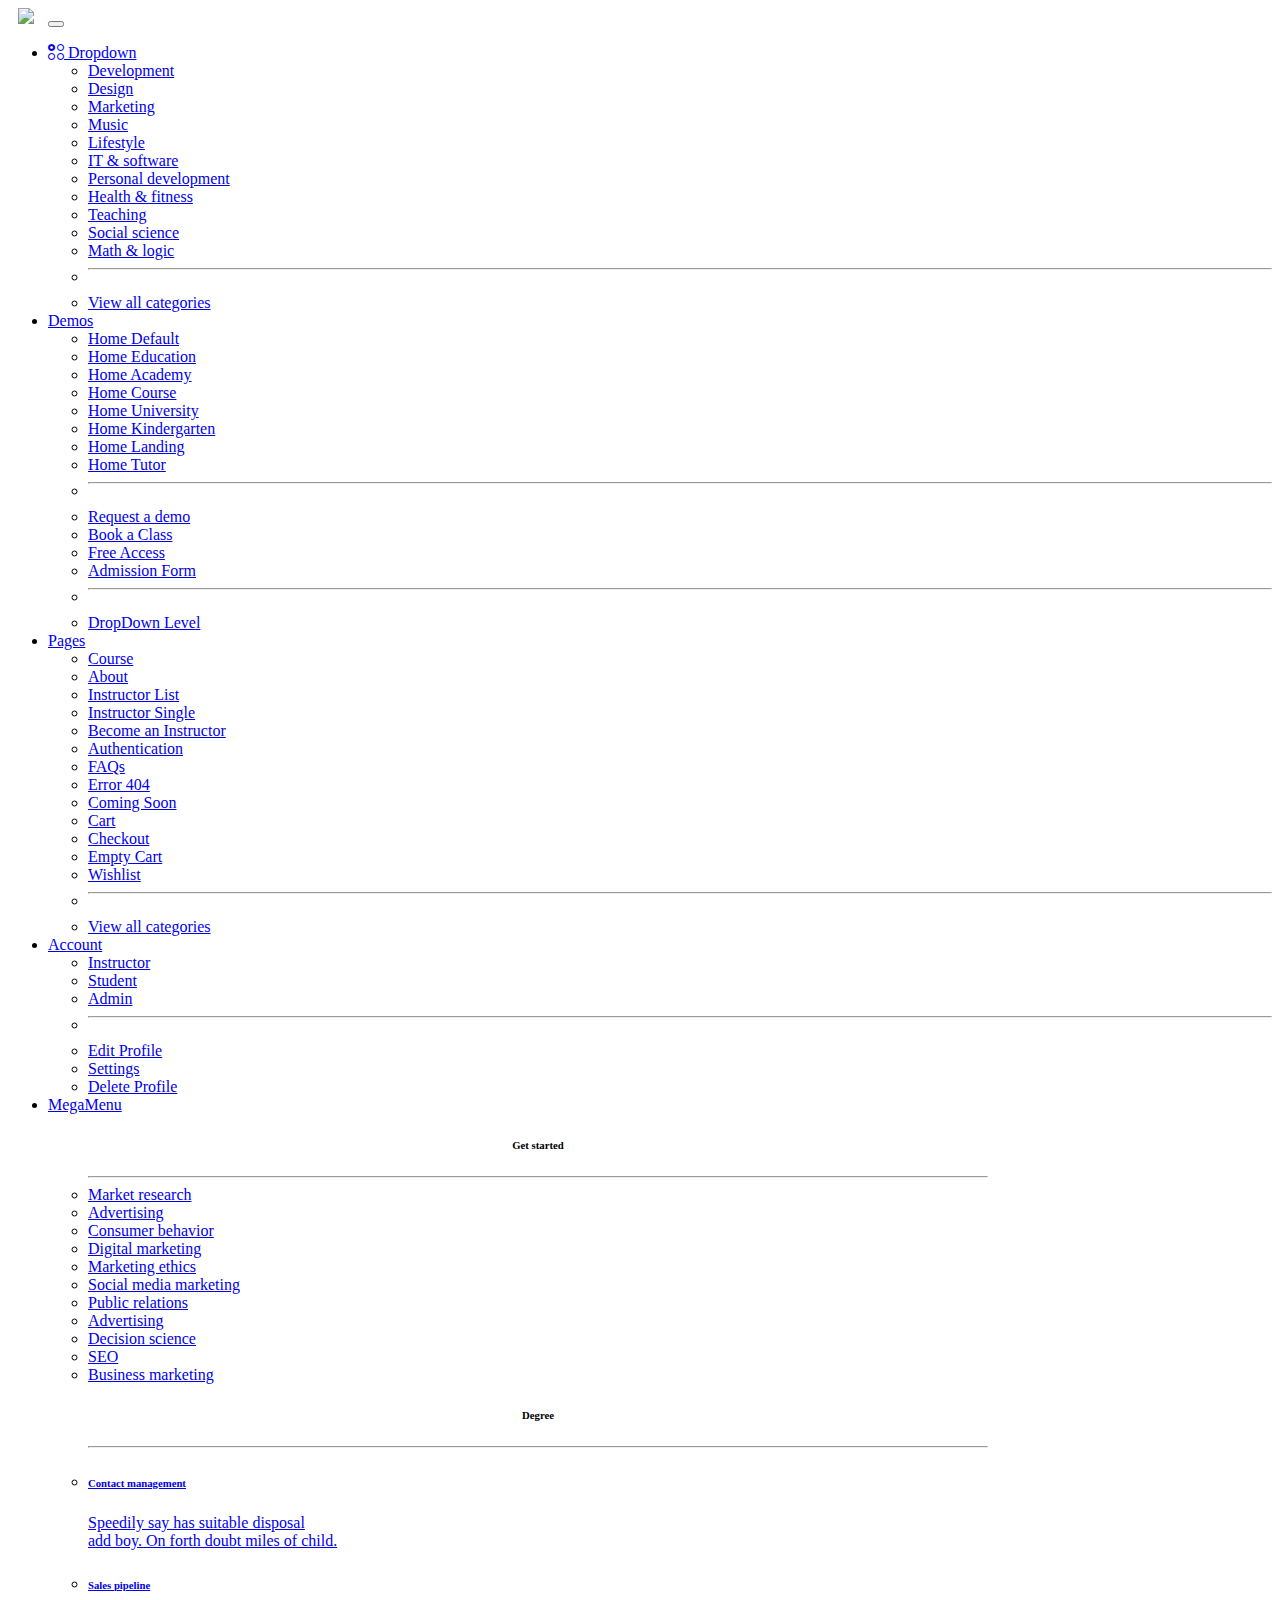
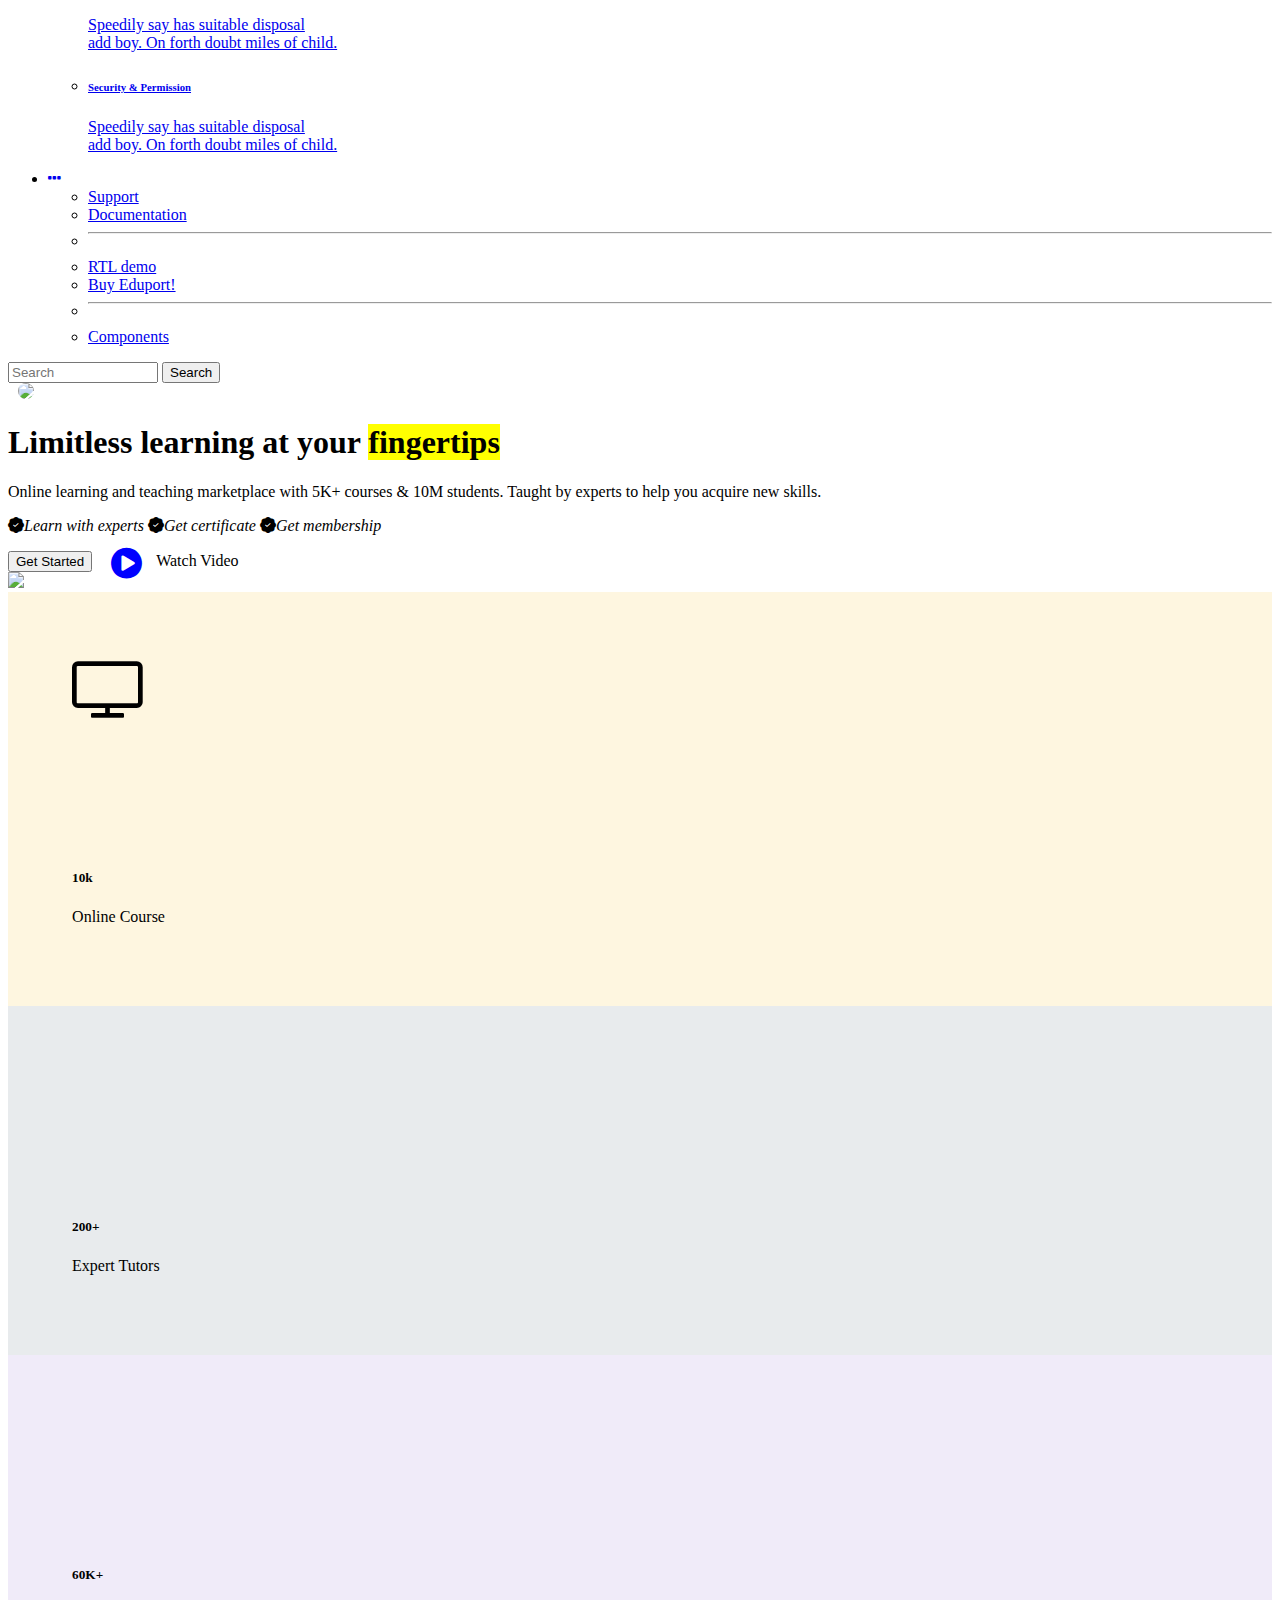
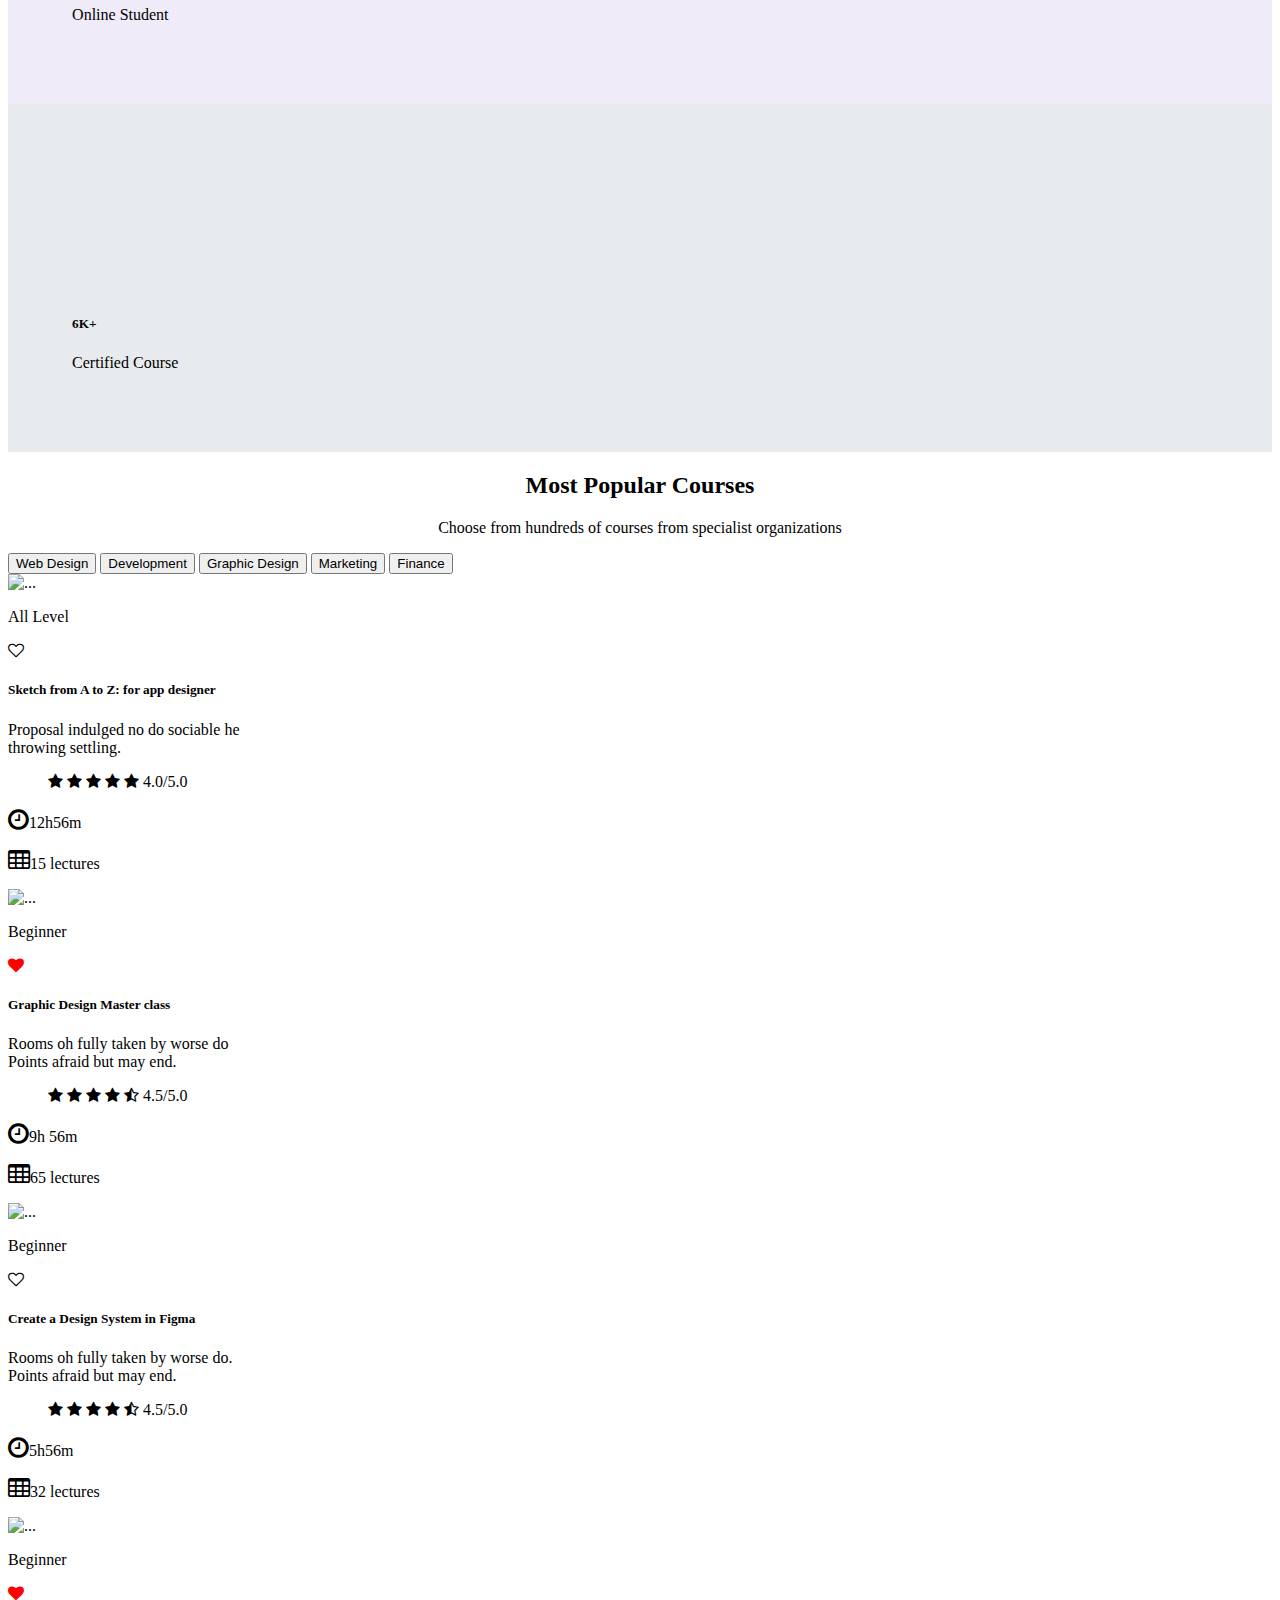
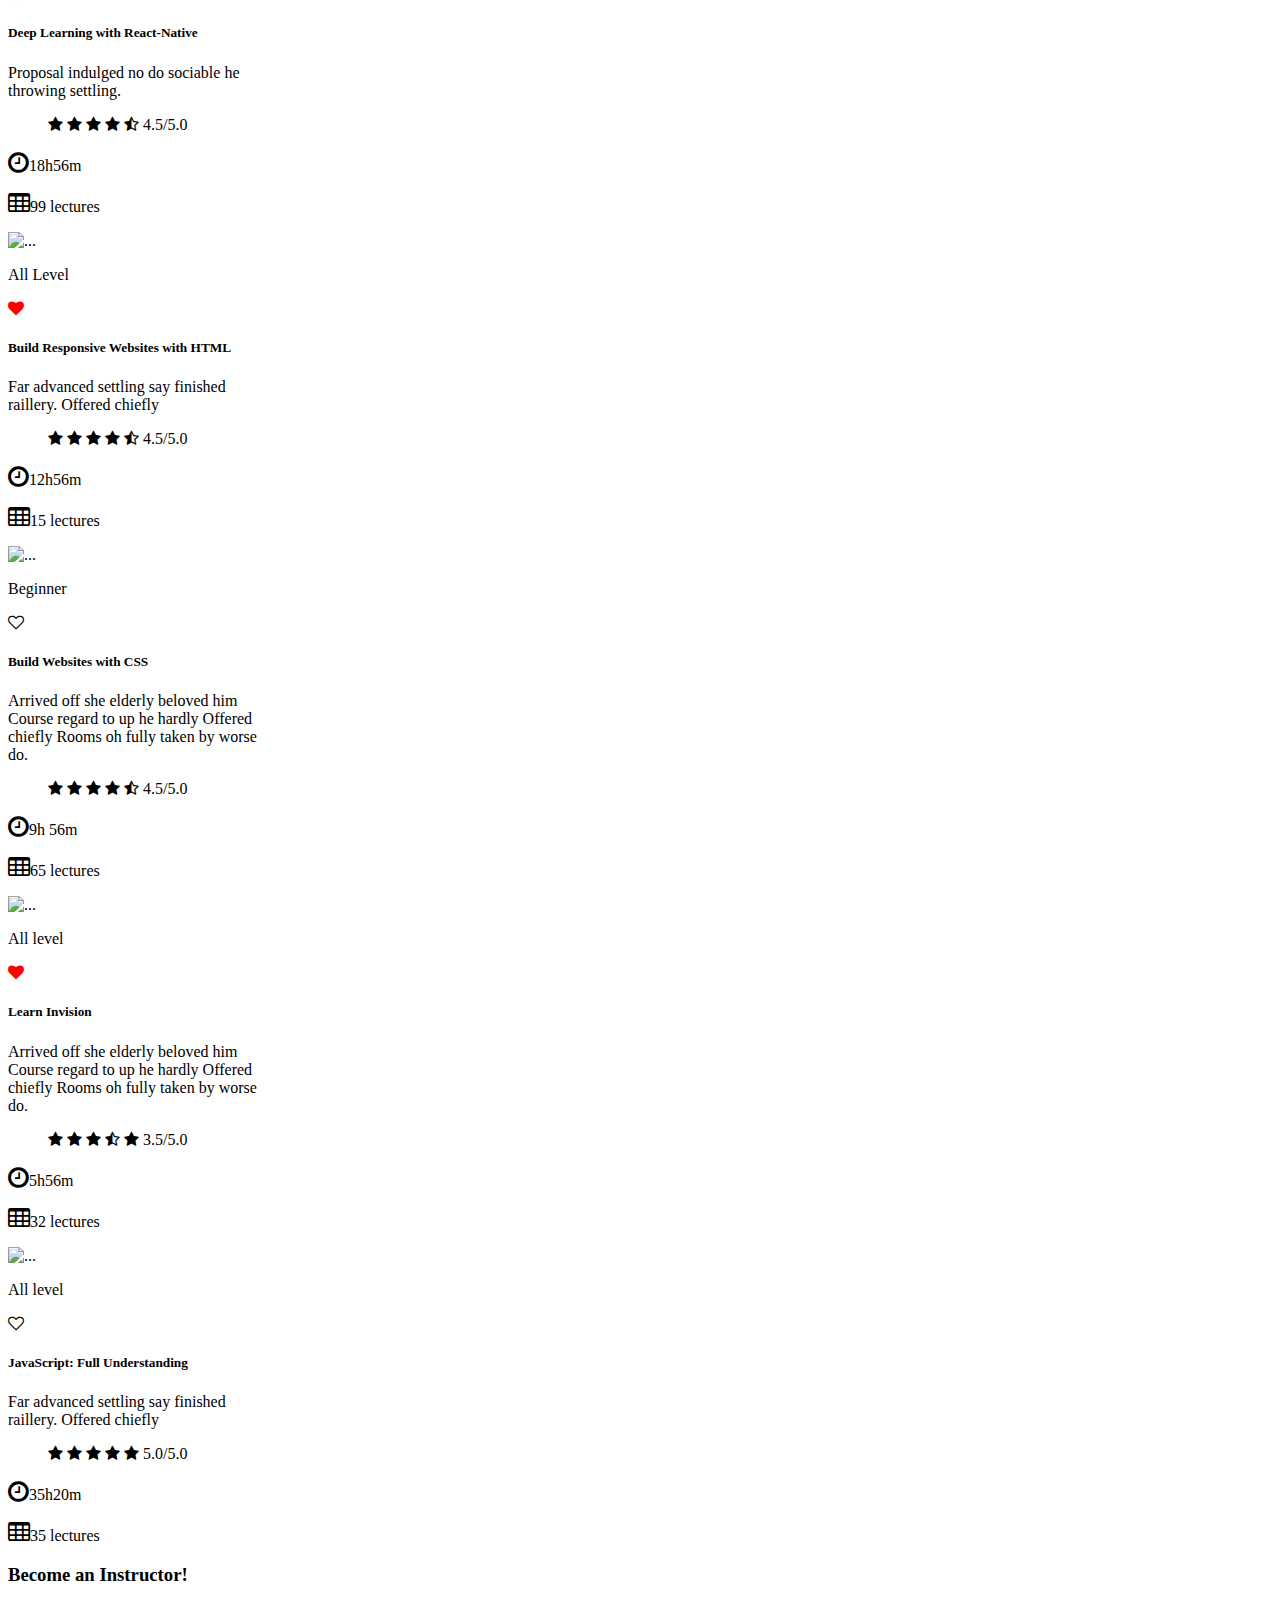
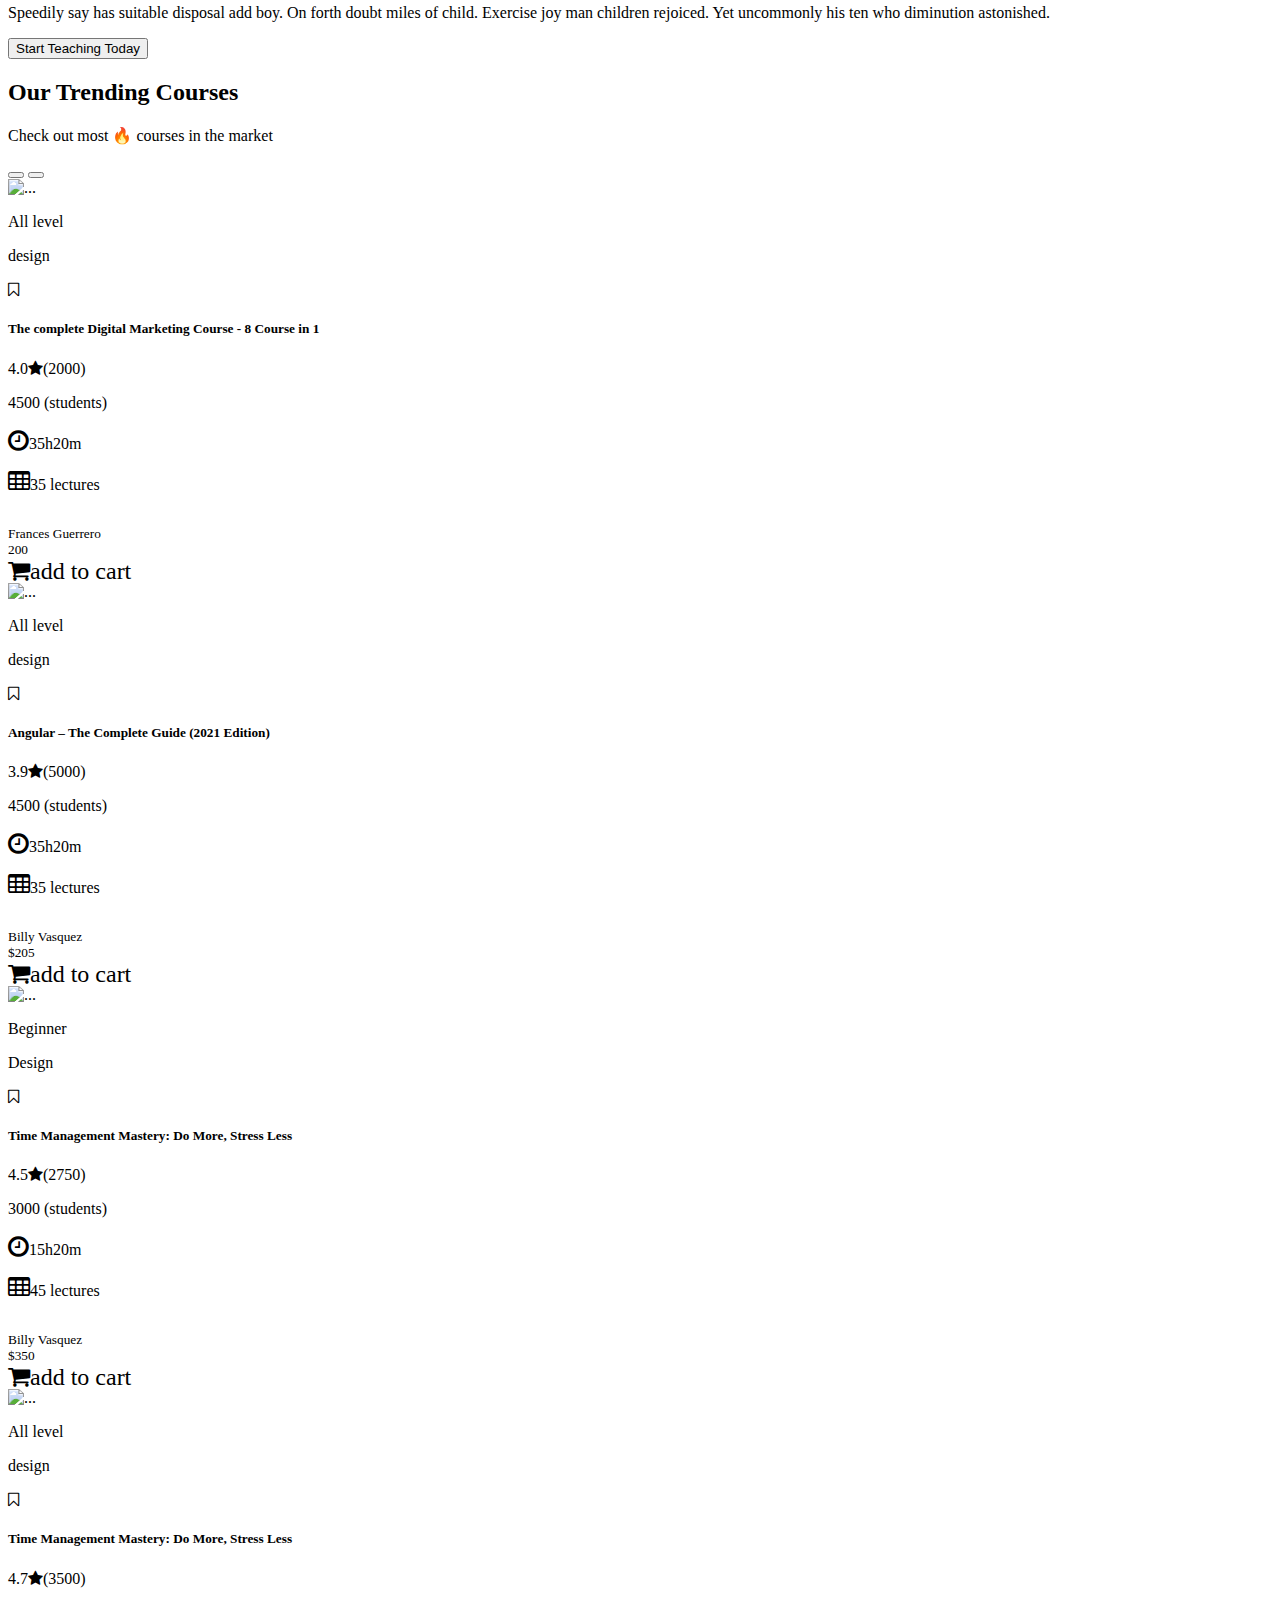
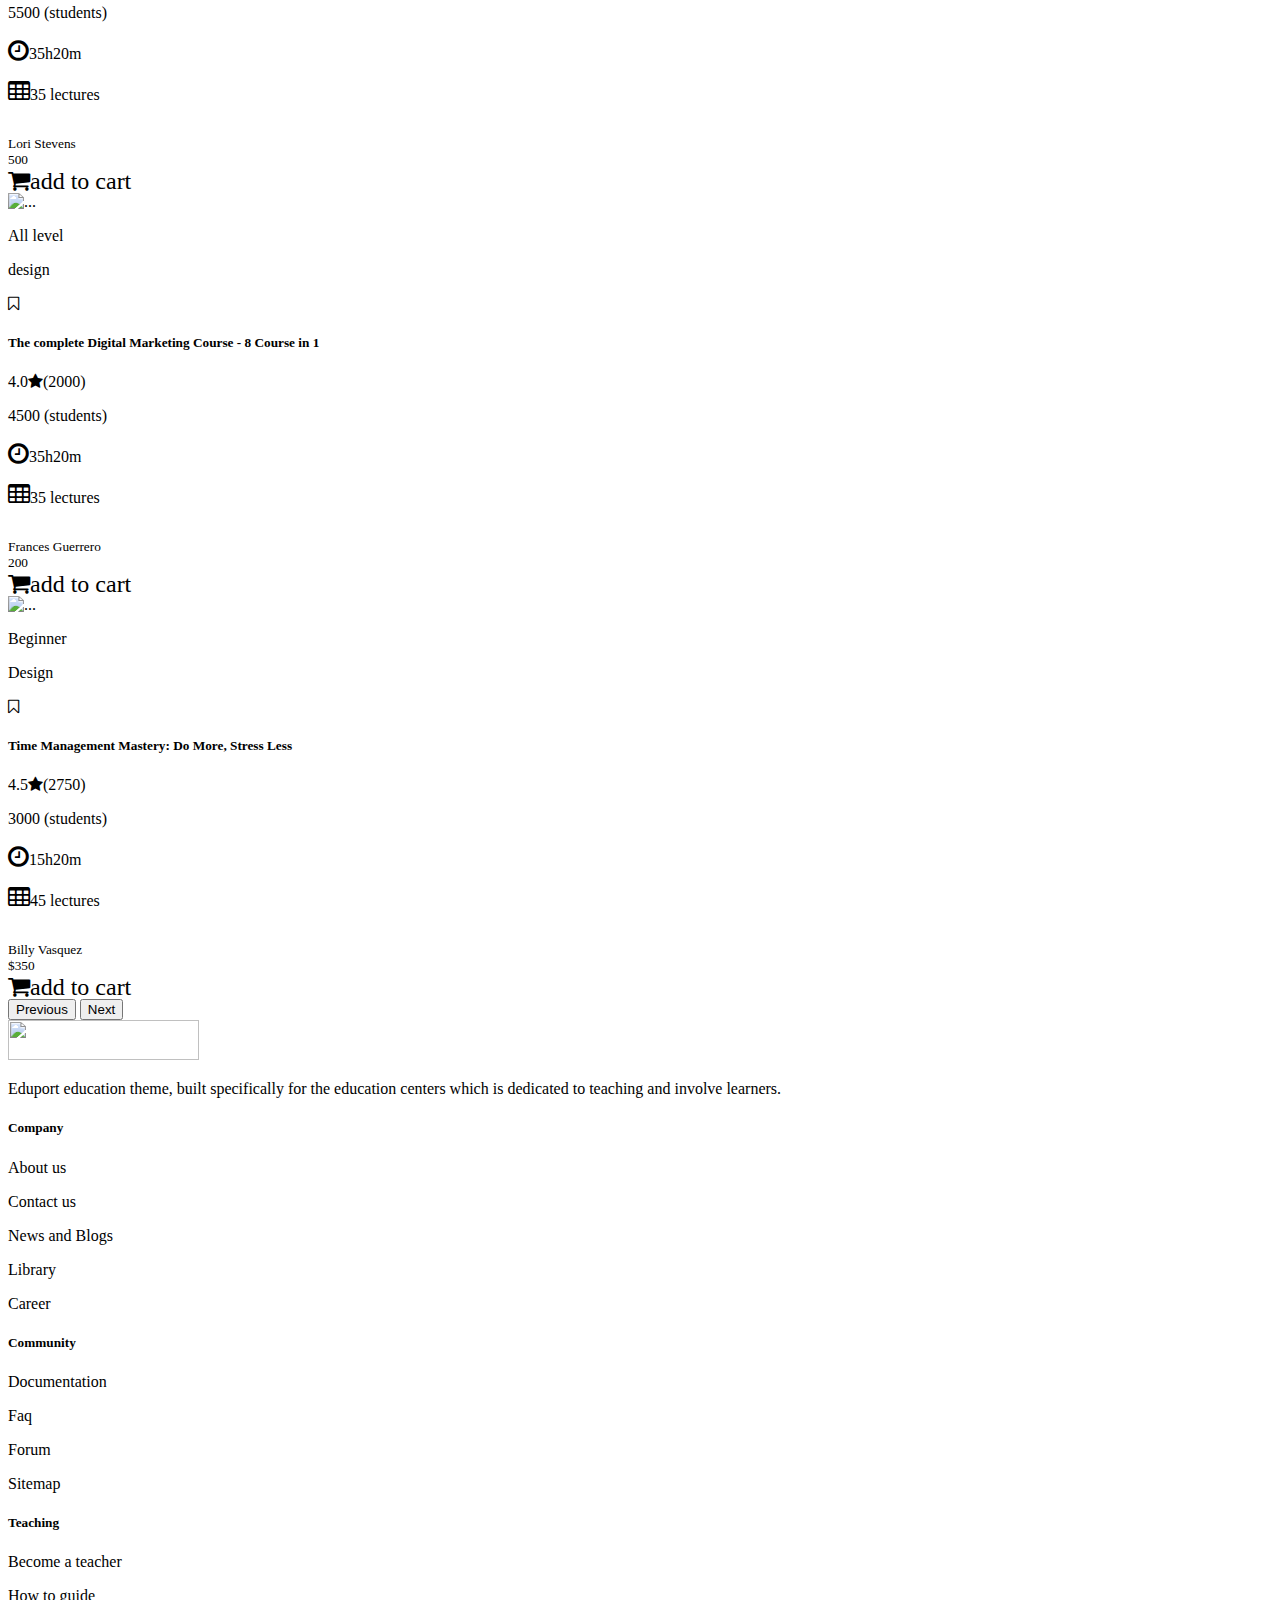
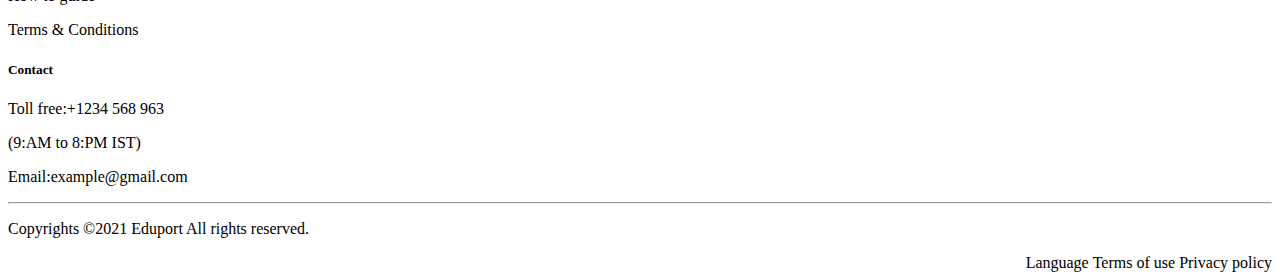
==== commit 91fba73c: "school website updated" ====
--- a/index.html
+++ b/index.html
@@ -6,22 +6,20 @@
     <meta name="viewport" content="width=device-width, initial-scale=1">
 
     <!-- Bootstrap CSS -->
-    <link href="https://cdn.jsdelivr.net/npm/bootstrap@5.0.2/dist/css/bootstrap.min.css" rel="stylesheet" integrity="sha384-EVSTQN3/azprG1Anm3QDgpJLIm9Nao0Yz1ztcQTwFspd3yD65VohhpuuCOmLASjC" crossorigin="anonymous">
-    <link rel="stylesheet" href="./index.css">
-
-    <!--icons link-->
-    <link rel='stylesheet' href='https://cdn.jsdelivr.net/npm/bootstrap-icons@1.7.2/font/bootstrap-icons.css'>
+    <link href="https://cdn.jsdelivr.net/npm/bootstrap@5.1.3/dist/css/bootstrap.min.css" rel="stylesheet" integrity="sha384-1BmE4kWBq78iYhFldvKuhfTAU6auU8tT94WrHftjDbrCEXSU1oBoqyl2QvZ6jIW3" crossorigin="anonymous">
+    <link rel="stylesheet" href="./test1.css">
+<!-- icon -->
+<link rel='stylesheet' href='https://cdn.jsdelivr.net/npm/bootstrap-icons@1.7.2/font/bootstrap-icons.css'>
     <script src="https://code.iconify.design/2/2.1.0/iconify.min.js"></script>
     <script src='https://kit.fontawesome.com/a076d05399.js' crossorigin='anonymous'></script>
     <link rel="stylesheet" href="https://cdnjs.cloudflare.com/ajax/libs/font-awesome/4.7.0/css/font-awesome.min.css">
     
 
-    <!--title-->
     <title>Hello, world!</title>
   </head>
   <body>
     <nav class="navbar navbar-expand-lg navbar-light bg-light" id="navbar-2" >
-        <div class="container-fluid">
+        <div class="container">
             <img hspace="10px" src="https://eduport.webestica.com/assets/images/logo.svg" width="150px">
             <button class="navbar-toggler" type="button" data-bs-toggle="collapse"
                 data-bs-target="#navbarSupportedContent" aria-controls="navbarSupportedContent" aria-expanded="false"
@@ -208,57 +206,45 @@
 
     <section class="home">
         <div class="container">
-            <div class="row">
-              <div class="col-md-6 home-text">
-                
-                <div class="container">
-                    <div class="row">
-                      <div class="col-sm-12">
-                        <h1>Limitless learning at your <span style="background-color: yellow;">fingertips</span></h1>
-                      </div>
-                      <div class="col-sm-12">
-                        Online learning and teaching marketplace with 5K+ courses & 10M students. Taught by experts to help you acquire new skills.
-                        
-                        <div class="container">
-                            <div class="row">
-                              <div class="col-sm-4">
-                                <i class="bi bi-patch-check-fill">Get certificate</i>
-                              </div>
-                              <div class="col-sm-4">
-                                <i class="bi bi-patch-check-fill">Learn with experts</i>
-                              </div>
-                              <div class="col-sm-4">
-                                <i class="bi bi-patch-check-fill">Get membership</i>
-                              </div>
-                            </div>
-                          </div>
-
-                          <div>
-                            <button type="button" class="btn btn-danger">Get Started</button>
-                            <i class="fa fa-play-circle" style="font-size:36px; position: relative; top: 10px; padding-left:15px ;"></i>
-                            <span style="padding-left:10px ;">Watch Video </span>
-                        
-                          </div>
-                          </div>
+            <div class="row mx-auto">
+              <div class="col-md-6 home-text" >
+                <h1>Limitless learning at your  <span style="background-color: yellow;">fingertips</span></h1>
+                <p>Online learning and teaching marketplace with 5K+ courses & 10M students. Taught by experts to help you acquire new skills.</p>
+                <div>
+                    <div class="justify-content-center">
+                        <li class="inline" style="display: inline-block;">
+                            <i class='bi bi-patch-check-fill'>Learn with experts</i>
+                        </li>
+                        <li class="inline" style="display: inline-block;">
+                            <i class="bi bi-patch-check-fill">Get certificate</i>
+                        </li>
+                        <li class="inline" style="display: inline-block;">
+                            <i class="bi bi-patch-check-fill">Get membership</i>
+                        </li>
+
                     </div>
-                  </div>
-
-
-
-
-
+                </div>
+                <div>
+                    <button type="button" class="btn  btn-danger-soft ">Get Started</button>
+                    <i class="fa fa-play-circle" style="font-size:36px; color: blue; position: relative; top: 10px; padding-left:15px ;"></i>
+                    <span style="padding-left:10px ;">Watch Video </span>
+
+                </div>
               </div>
-              <div class="col-md-6">
-                <img src="https://eduport.webestica.com/assets/images/element/07.png" class="image-home">
+              
+              <div class="col-md-6 image-home" >
+                <img src="./Screenshot from 2022-01-18 14-07-03.png" class="images-home">
+
               </div>
             </div>
           </div>
 
     </section>
 
+
     <section class="info">
         <div class="container info-text">
-            <div class="row">
+            <div class="row mx-auto">
               <div class=" col-xl-3 .col-sm-6 .col-md-6 ">
                 <div class="row text-info" style="border: 1px solid #FEF6E0; background-color: #FEF6E0;">
                     <div class="col-sm-4" style="padding: 5%;">
@@ -320,11 +306,11 @@
              <button class="btn btn-primary btn1" data-filter="." type="submit">Marketing</button>
              <button class="btn btn-primary btn1" data-filter="." type="submit">Finance</button>
          </div>
-         <div class="container courses-info">
-             <div class="row courses-info-section">
+         <div class="container courses-info ">
+             <div class="row mx-auto courses-info-section ">
                 
-               <div class="col-sm-12 col-lg-4 col-xl-3 col-md-6">
-                 <div class="card" style="width: 18rem;">
+               <div class="col-sm-12 col-lg-4 col-xl-3 col-md-6  ">
+                 <div class="card" style="width: 16.5rem;">
                      <img src="https://eduport.webestica.com/assets/images/courses/4by3/08.jpg" class="card-img-top" alt="...">
                      <div class="card-body">
                          <div class="d-flex justify-content-between">
@@ -354,7 +340,7 @@
                    </div>
                </div>
                <div class="col-sm-12 col-lg-4 col-xl-3 col-md-6">
-                 <div class="card" style="width: 18rem;">
+                 <div class="card" style="width: 16.5rem;">
                      <img src="https://eduport.webestica.com/assets/images/courses/4by3/02.jpg" class="card-img-top" alt="...">
                      <div class="card-body">
                          <div class="d-flex justify-content-between">
@@ -384,7 +370,7 @@
                    </div>
                </div>
                <div class="col-sm-12 col-lg-4 col-xl-3 col-md-6">
-                 <div class="card" style="width: 18rem;">
+                 <div class="card" style="width: 16.5rem;">
                      <img src="https://eduport.webestica.com/assets/images/courses/4by3/03.jpg" class="card-img-top" alt="...">
                      <div class="card-body">
                          <div class="d-flex justify-content-between">
@@ -413,8 +399,8 @@
                      </div>
                    </div>
                </div>
-               <div class="col-sm-12 col-lg-4 col-xl-3 col-md-6">
-                 <div class="card" style="width: 18rem;">
+               <div class="col-sm-12 col-lg-4 col-xl-3 col-md-6" >
+                 <div class="card" style="width: 16.5rem;">
                      <img src="https://eduport.webestica.com/assets/images/courses/4by3/07.jpg" class="card-img-top" alt="...">
                      <div class="card-body">
                          <div class="d-flex justify-content-between">
@@ -444,9 +430,9 @@
                    </div>
                </div>
              </div>
-             <div class="row ">
+             <div class="row mx-auto">
                  <div class="col-sm-12 col-lg-4 col-xl-3 col-md-6">
-                   <div class="card" style="width: 18rem;">
+                   <div class="card" style="width: 16.5rem;">
                        <img src="https://eduport.webestica.com/assets/images/courses/4by3/11.jpg" class="card-img-top" alt="...">
                        <div class="card-body">
                            <div class="d-flex justify-content-between">
@@ -476,7 +462,7 @@
                      </div>
                  </div>
                  <div class="col-sm-12 col-lg-4 col-xl-3 col-md-6">
-                   <div class="card" style="width: 18rem;">
+                   <div class="card" style="width: 16.5rem;">
                        <img src="https://eduport.webestica.com/assets/images/courses/4by3/12.jpg" class="card-img-top" alt="...">
                        <div class="card-body">
                            <div class="d-flex justify-content-between">
@@ -485,7 +471,7 @@
                                </p>
                            </div>
                          <h5 class="card-title">Build Websites with CSS</h5>
-                         <p class="card-text">Arrived off she elderly beloved him Course regard to up he hardly Offered chiefly</p>
+                         <p class="card-text">Arrived off she elderly beloved him Course regard to up he hardly Offered chiefly Rooms oh fully taken by worse do. </p>
                          <ul >
                            <span class="fa fa-star checked"></span>
                            <span class="fa fa-star checked"></span>
@@ -506,7 +492,7 @@
                      </div>
                  </div>
                  <div class="col-sm-12 col-lg-4 col-xl-3 col-md-6">
-                   <div class="card" style="width: 18rem;">
+                   <div class="card" style="width: 16.5rem;">
                        <img src="https://eduport.webestica.com/assets/images/courses/4by3/04.jpg" class="card-img-top" alt="...">
                        <div class="card-body">
                            <div class="d-flex justify-content-between">
@@ -515,7 +501,7 @@
                                </p>
                            </div>
                          <h5 class="card-title">Learn Invision</h5>
-                         <p class="card-text">Arrived off she elderly beloved him Course regard to up he hardly Offered chiefly</p>
+                         <p class="card-text">Arrived off she elderly beloved him Course regard to up he hardly Offered chiefly Rooms oh fully taken by worse do. </p>
                          <ul>
                            <span class="fa fa-star checked"></span>
                            <span class="fa fa-star checked"></span>
@@ -536,7 +522,7 @@
                      </div>
                  </div>
                  <div class="col-sm-12 col-lg-4 col-xl-3 col-md-6">
-                   <div class="card" style="width: 18rem;">
+                   <div class="card" style="width: 16.5rem;">
                        <img src="https://eduport.webestica.com/assets/images/courses/4by3/09.jpg" class="card-img-top" alt="...">
                        <div class="card-body">
                            <div class="d-flex justify-content-between">
@@ -570,38 +556,231 @@
     </section>
 
     <section class="instructor">
-        <div class="container instructor-text ">
-            <div class="row">
-              <div class="col-lg-8 col-md-8 col-sm-8">
-                <h3>Become an Instructor!</h3>
-                <p>Speedily say has suitable disposal add boy. On forth doubt miles of child. Exercise joy man children rejoiced. Yet uncommonly his ten who diminution astonished.</p>
-              </div>
-              <div class="col-lg-4 col-md-4 col-sm-4 text-button">
-                <button class="btn btn-outline-warning mb-0">Start Teaching Today</a>
+        <div class="container  ">
+            <div class="row mx-auto instructor-text">
+                <div class="col-lg-8 col-md-8 col-sm-8 text-instructor">
+                    <h3>Become an Instructor!</h3>
+                    <p>Speedily say has suitable disposal add boy. On forth doubt miles of child. Exercise joy man children
+                        rejoiced.
+                        Yet uncommonly his ten who diminution astonished.</p>
+                </div>
+                <div class="col-lg-4 col-md-4 col-sm-4 text-button">
+                    <button class="btn btn-outline-warning mb-0">Start Teaching Today</a>
+                </div>
+            </div>
+        </div>
+    </section>
+
+
+   
+    <section class="trending">
+      <div class="container">
+          <div class="row">
+            <div class="col-md-12 trending-text">
+              <h2>Our Trending Courses</h2>
+              <p>Check out most 🔥 courses in the market </p>
+            </div>
+          </div>
+        </div>
+        <div id="carouselExampleIndicators" class="carousel slide" data-bs-ride="carousel">
+          <div class="carousel-indicators">
+            <button type="button" data-bs-target="#carouselExampleIndicators" data-bs-slide-to="0" class="active" aria-current="true" aria-label="Slide 1"></button>
+            <button type="button" data-bs-target="#carouselExampleIndicators" data-bs-slide-to="1" aria-label="Slide 2"></button>
+          </div>
+          <div class="carousel-inner ">
+            <div class="carousel-item active ">
+              <div class="row mx-5 p-4" >
+                  <div class="row row-cols-1  row-cols-md-3 g-4">
+                      <div class="col">
+                        <div class="card h-100">
+                          <img src="https://eduport.webestica.com/assets/images/courses/4by3/14.jpg" class="card-img-top" alt="...">
+                          <div class="card-body">
+                              <div class="d-flex justify-content-between">
+                                  <p>All level</p>
+                                  <p>design</p>
+                                  <i class="fa fa-bookmark-o"></i>
+                                  </p>
+                              </div>
+                            <h5 class="card-title">The complete Digital Marketing Course - 8 Course in 1</h5>
+                            <p class="card-text">
+                                <div class="d-flex justify-content-between">
+                                <p>4.0<span class="fa fa-star checked"></span>(2000)</p>
+                                <p>4500 (students)</p>
+                              </div>
+                              <div class="d-flex justify-content-between">
+                                  <p><i class="fa fa-clock-o" style="font-size:24px"></i>35h20m</p>
+                                  <p><i class="fa fa-table" style="font-size:24px;"></i>35 lectures</p>
+                                  
+                              </div>
+                            </p>
+                          </div>
+                          <div class="card-footer">
+                            <small class="text-muted">
+                              <div class="container">
+                                  <div class="row">
+                                    <div class="col-sm-2">
+                                      <img class="img-trending" src="https://eduport.webestica.com/assets/images/avatar/01.jpg" alt="">
+
+                                    </div>
+                                    <div class="col-sm-6" style="text-align: start;">
+                                      Frances Guerrero
+                                  </div>
+                                    <div class="col-sm-4">
+                                      <div class="price">200</div>
+                                      <div class="price-cart"><i class="fa fa-shopping-cart" style="font-size:24px">add to cart</i>
+                                      </div>
+                                    </div>
+                                  </div>
+                                </div>
+                            </small>
+                          </div>
+                        </div>
+                      </div>
+                      <div class="col">
+                          <div class="card h-100">
+                            <img src="https://eduport.webestica.com/assets/images/courses/4by3/14.jpg" class="card-img-top" alt="...">
+                            <div class="card-body">
+                                <div class="d-flex justify-content-between">
+                                    <p>All level</p>
+                                    <p>design</p>
+                                    <i class="fa fa-bookmark-o"></i>
+                                    </p>
+                                </div>
+                              <h5 class="card-title">Angular – The Complete Guide (2021 Edition)</h5>
+                              <p class="card-text">
+                                  <div class="d-flex justify-content-between">
+                                  <p>3.9<span class="fa fa-star checked"></span>(5000)</p>
+                                  <p>4500 (students)</p>
+                                </div>
+                                <div class="d-flex justify-content-between">
+                                    <p><i class="fa fa-clock-o" style="font-size:24px"></i>35h20m</p>
+                                    <p><i class="fa fa-table" style="font-size:24px;"></i>35 lectures</p>
+                                    
+                                </div>
+                              </p>
+                            </div>
+                            <div class="card-footer">
+                              <small class="text-muted">
+                                <div class="container">
+                                    <div class="row">
+                                      <div class="col-sm-2">
+                                        <img class="img-trending" src="https://eduport.webestica.com/assets/images/avatar/04.jpg" alt="">
+
+                                      </div>
+                                      <div class="col-sm-6" style="text-align: start;">
+                                          Billy Vasquez
+                                    </div>
+                                      <div class="col-sm-4">
+                                        <div class="price">$205</div>
+                                        <div class="price-cart"><i class="fa fa-shopping-cart" style="font-size:24px">add to cart</i>
+                                        </div>
+                                      </div>
+                                    </div>
+                                  </div>
+                              </small>
+                            </div>
+                          </div>
+                        </div>
+                        <div class="col">
+                          <div class="card h-100">
+                            <img src="https://eduport.webestica.com/assets/images/courses/4by3/16.jpg" class="card-img-top" alt="...">
+                            <div class="card-body">
+                                <div class="d-flex justify-content-between">
+                                    <p>Beginner</p>
+                                    <p>Design</p>
+                                    <i class="fa fa-bookmark-o"></i>
+                                    </p>
+                                </div>
+                              <h5 class="card-title">Time Management Mastery: Do More, Stress Less</h5>
+                              <p class="card-text">
+                                  <div class="d-flex justify-content-between">
+                                  <p>4.5<span class="fa fa-star checked"></span>(2750)</p>
+                                  <p>3000 (students)</p>
+                                </div>
+                                <div class="d-flex justify-content-between">
+                                    <p><i class="fa fa-clock-o" style="font-size:24px"></i>15h20m</p>
+                                    <p><i class="fa fa-table" style="font-size:24px;"></i>45 lectures</p>
+                                    
+                                </div>
+                              </p>
+                            </div>
+                            <div class="card-footer">
+                              <small class="text-muted">
+                                <div class="container">
+                                    <div class="row">
+                                      <div class="col-sm-2">
+                                        <img class="img-trending" src="https://eduport.webestica.com/assets/images/avatar/04.jpg" alt="">
+
+                                      </div>
+                                      <div class="col-sm-6" style="text-align: start;">
+                                          Billy Vasquez
+                                    </div>
+                                      <div class="col-sm-4">
+                                        <div class="price">$350</div>
+                                        <div class="price-cart"><i class="fa fa-shopping-cart" style="font-size:24px">add to cart</i>
+                                        </div>
+                                      </div>
+                                    </div>
+                                  </div>
+                              </small>
+                            </div>
+                          </div>
+                        </div>
+                    </div>
               </div>
             </div>
-          </div>
-    </section>
-
-    <section class="trending">
-        <div class="container">
-            <div class="row">
-              <div class="col-md-12 trending-text">
-                <h2>Our Trending Courses</h2>
-                <p>Check out most 🔥 courses in the market </p>
-              </div>
-            </div>
-          </div>
-          <div id="carouselExampleIndicators" class="carousel slide" data-bs-ride="carousel">
-            <div class="carousel-indicators">
-              <button type="button" data-bs-target="#carouselExampleIndicators" data-bs-slide-to="0" class="active" aria-current="true" aria-label="Slide 1"></button>
-              <button type="button" data-bs-target="#carouselExampleIndicators" data-bs-slide-to="1" aria-label="Slide 2"></button>
-            </div>
-            <div class="carousel-inner ">
-              <div class="carousel-item active ">
-                <div class="row" style="padding-left: 5%;" >
-                    <div class="row row-cols-1 row-cols-md-3 g-4">
-                        <div class="col">
+            <div class="carousel-item">
+              <div class="row mx-5 p-4  ">
+                  <div class="row row-cols-1 row-cols-md-3 g-4">
+                      <div class="col">
+                          <div class="card h-100">
+                              <img src="https://eduport.webestica.com/assets/images/courses/4by3/17.jpg" class="card-img-top" alt="...">
+                              <div class="card-body">
+                                <div class="d-flex justify-content-between">
+                                    <p>All level</p>
+                                    <p>design</p>
+                                    <i class="fa fa-bookmark-o"></i>
+                                    </p>
+                                </div>
+                              <h5 class="card-title">Time Management Mastery: Do More,	Stress Less
+                              </h5>
+                              <p class="card-text">
+                                  <div class="d-flex justify-content-between">
+                                  <p>4.7<span class="fa fa-star checked"></span>(3500)</p>
+                                  <p>5500 (students)</p>
+                                </div>
+                                <div class="d-flex justify-content-between">
+                                    <p><i class="fa fa-clock-o" style="font-size:24px"></i>35h20m</p>
+                                    <p><i class="fa fa-table" style="font-size:24px;"></i>35 lectures</p>
+                                    
+                                </div>
+                              </p>
+                            </div>
+                            <div class="card-footer">
+                              <small class="text-muted">
+                                <div class="container">
+                                    <div class="row">
+                                      <div class="col-sm-2">
+                                        <img class="img-trending" src="https://eduport.webestica.com/assets/images/avatar/09.jpg" alt="">
+
+                                      </div>
+                                      <div class="col-sm-6" style="text-align: start;">
+                                          Lori Stevens
+                                    </div>
+                                      <div class="col-sm-4">
+                                        <div class="price">500</div>
+                                        <div class="price-cart"><i class="fa fa-shopping-cart" style="font-size:24px">add to cart</i>
+                                        </div>
+                                      </div>
+                                    </div>
+                                  </div>
+                              </small>
+                            </div>
+                          </div>
+                        </div>
+
+
+                      <div class="col">
                           <div class="card h-100">
                             <img src="https://eduport.webestica.com/assets/images/courses/4by3/14.jpg" class="card-img-top" alt="...">
                             <div class="card-body">
@@ -647,394 +826,139 @@
                           </div>
                         </div>
                         <div class="col">
-                            <div class="card h-100">
-                              <img src="https://eduport.webestica.com/assets/images/courses/4by3/14.jpg" class="card-img-top" alt="...">
-                              <div class="card-body">
+                          <div class="card h-100">
+                            <img src="https://eduport.webestica.com/assets/images/courses/4by3/16.jpg" class="card-img-top" alt="...">
+                            <div class="card-body">
+                                <div class="d-flex justify-content-between">
+                                    <p>Beginner</p>
+                                    <p>Design</p>
+                                    <i class="fa fa-bookmark-o"></i>
+                                    </p>
+                                </div>
+                              <h5 class="card-title">Time Management Mastery: Do More, Stress Less</h5>
+                              <p class="card-text">
                                   <div class="d-flex justify-content-between">
-                                      <p>All level</p>
-                                      <p>design</p>
-                                      <i class="fa fa-bookmark-o"></i>
-                                      </p>
+                                  <p>4.5<span class="fa fa-star checked"></span>(2750)</p>
+                                  <p>3000 (students)</p>
+                                </div>
+                                <div class="d-flex justify-content-between">
+                                    <p><i class="fa fa-clock-o" style="font-size:24px"></i>15h20m</p>
+                                    <p><i class="fa fa-table" style="font-size:24px;"></i>45 lectures</p>
+                                    
+                                </div>
+                              </p>
+                            </div>
+                            <div class="card-footer">
+                              <small class="text-muted">
+                                <div class="container">
+                                    <div class="row">
+                                      <div class="col-sm-2">
+                                        <img class="img-trending" src="https://eduport.webestica.com/assets/images/avatar/04.jpg" alt="">
+
+                                      </div>
+                                      <div class="col-sm-6" style="text-align: start;">
+                                          Billy Vasquez
+                                    </div>
+                                      <div class="col-sm-4">
+                                        <div class="price">$350</div>
+                                        <div class="price-cart"><i class="fa fa-shopping-cart" style="font-size:24px">add to cart</i>
+                                        </div>
+                                      </div>
+                                    </div>
                                   </div>
-                                <h5 class="card-title">Angular – The Complete Guide (2021 Edition)</h5>
-                                <p class="card-text">
-                                    <div class="d-flex justify-content-between">
-                                    <p>3.9<span class="fa fa-star checked"></span>(5000)</p>
-                                    <p>4500 (students)</p>
-                                  </div>
-                                  <div class="d-flex justify-content-between">
-                                      <p><i class="fa fa-clock-o" style="font-size:24px"></i>35h20m</p>
-                                      <p><i class="fa fa-table" style="font-size:24px;"></i>35 lectures</p>
-                                      
-                                  </div>
-                                </p>
-                              </div>
-                              <div class="card-footer">
-                                <small class="text-muted">
-                                  <div class="container">
-                                      <div class="row">
-                                        <div class="col-sm-2">
-                                          <img class="img-trending" src="https://eduport.webestica.com/assets/images/avatar/04.jpg" alt="">
-  
-                                        </div>
-                                        <div class="col-sm-6" style="text-align: start;">
-                                            Billy Vasquez
-                                      </div>
-                                        <div class="col-sm-4">
-                                          <div class="price">$205</div>
-                                          <div class="price-cart"><i class="fa fa-shopping-cart" style="font-size:24px">add to cart</i>
-                                          </div>
-                                        </div>
-                                      </div>
-                                    </div>
-                                </small>
-                              </div>
+                              </small>
                             </div>
                           </div>
-                          <div class="col">
-                            <div class="card h-100">
-                              <img src="https://eduport.webestica.com/assets/images/courses/4by3/16.jpg" class="card-img-top" alt="...">
-                              <div class="card-body">
-                                  <div class="d-flex justify-content-between">
-                                      <p>Beginner</p>
-                                      <p>Design</p>
-                                      <i class="fa fa-bookmark-o"></i>
-                                      </p>
-                                  </div>
-                                <h5 class="card-title">Time Management Mastery: Do More, Stress Less</h5>
-                                <p class="card-text">
-                                    <div class="d-flex justify-content-between">
-                                    <p>4.5<span class="fa fa-star checked"></span>(2750)</p>
-                                    <p>3000 (students)</p>
-                                  </div>
-                                  <div class="d-flex justify-content-between">
-                                      <p><i class="fa fa-clock-o" style="font-size:24px"></i>15h20m</p>
-                                      <p><i class="fa fa-table" style="font-size:24px;"></i>45 lectures</p>
-                                      
-                                  </div>
-                                </p>
-                              </div>
-                              <div class="card-footer">
-                                <small class="text-muted">
-                                  <div class="container">
-                                      <div class="row">
-                                        <div class="col-sm-2">
-                                          <img class="img-trending" src="https://eduport.webestica.com/assets/images/avatar/04.jpg" alt="">
-  
-                                        </div>
-                                        <div class="col-sm-6" style="text-align: start;">
-                                            Billy Vasquez
-                                      </div>
-                                        <div class="col-sm-4">
-                                          <div class="price">$350</div>
-                                          <div class="price-cart"><i class="fa fa-shopping-cart" style="font-size:24px">add to cart</i>
-                                          </div>
-                                        </div>
-                                      </div>
-                                    </div>
-                                </small>
-                              </div>
-                            </div>
-                          </div>
-                      </div>
-                </div>
-              </div>
-              <div class="carousel-item">
-                <div class="row " style="padding-left: 2.5%; padding-right: 2.5%;">
-                    <div class="row row-cols-1 row-cols-md-3 g-4">
-                        <div class="col">
-                            <div class="card h-100">
-                                <img src="https://eduport.webestica.com/assets/images/courses/4by3/17.jpg" class="card-img-top" alt="...">
-                                <div class="card-body">
-                                  <div class="d-flex justify-content-between">
-                                      <p>All level</p>
-                                      <p>design</p>
-                                      <i class="fa fa-bookmark-o"></i>
-                                      </p>
-                                  </div>
-                                <h5 class="card-title">Time Management Mastery: Do More,	Stress Less
-                                </h5>
-                                <p class="card-text">
-                                    <div class="d-flex justify-content-between">
-                                    <p>4.7<span class="fa fa-star checked"></span>(3500)</p>
-                                    <p>5500 (students)</p>
-                                  </div>
-                                  <div class="d-flex justify-content-between">
-                                      <p><i class="fa fa-clock-o" style="font-size:24px"></i>35h20m</p>
-                                      <p><i class="fa fa-table" style="font-size:24px;"></i>35 lectures</p>
-                                      
-                                  </div>
-                                </p>
-                              </div>
-                              <div class="card-footer">
-                                <small class="text-muted">
-                                  <div class="container">
-                                      <div class="row">
-                                        <div class="col-sm-2">
-                                          <img class="img-trending" src="https://eduport.webestica.com/assets/images/avatar/09.jpg" alt="">
-  
-                                        </div>
-                                        <div class="col-sm-6" style="text-align: start;">
-                                            Lori Stevens
-                                      </div>
-                                        <div class="col-sm-4">
-                                          <div class="price">500</div>
-                                          <div class="price-cart"><i class="fa fa-shopping-cart" style="font-size:24px">add to cart</i>
-                                          </div>
-                                        </div>
-                                      </div>
-                                    </div>
-                                </small>
-                              </div>
-                            </div>
-                          </div>
-
-
-                        <div class="col">
-                            <div class="card h-100">
-                              <img src="https://eduport.webestica.com/assets/images/courses/4by3/14.jpg" class="card-img-top" alt="...">
-                              <div class="card-body">
-                                  <div class="d-flex justify-content-between">
-                                      <p>All level</p>
-                                      <p>design</p>
-                                      <i class="fa fa-bookmark-o"></i>
-                                      </p>
-                                  </div>
-                                <h5 class="card-title">The complete Digital Marketing Course - 8 Course in 1</h5>
-                                <p class="card-text">
-                                    <div class="d-flex justify-content-between">
-                                    <p>4.0<span class="fa fa-star checked"></span>(2000)</p>
-                                    <p>4500 (students)</p>
-                                  </div>
-                                  <div class="d-flex justify-content-between">
-                                      <p><i class="fa fa-clock-o" style="font-size:24px"></i>35h20m</p>
-                                      <p><i class="fa fa-table" style="font-size:24px;"></i>35 lectures</p>
-                                      
-                                  </div>
-                                </p>
-                              </div>
-                              <div class="card-footer">
-                                <small class="text-muted">
-                                  <div class="container">
-                                      <div class="row">
-                                        <div class="col-sm-2">
-                                          <img class="img-trending" src="https://eduport.webestica.com/assets/images/avatar/01.jpg" alt="">
-  
-                                        </div>
-                                        <div class="col-sm-6" style="text-align: start;">
-                                          Frances Guerrero
-                                      </div>
-                                        <div class="col-sm-4">
-                                          <div class="price">200</div>
-                                          <div class="price-cart"><i class="fa fa-shopping-cart" style="font-size:24px">add to cart</i>
-                                          </div>
-                                        </div>
-                                      </div>
-                                    </div>
-                                </small>
-                              </div>
-                            </div>
-                          </div>
-                          <div class="col">
-                            <div class="card h-100">
-                              <img src="https://eduport.webestica.com/assets/images/courses/4by3/16.jpg" class="card-img-top" alt="...">
-                              <div class="card-body">
-                                  <div class="d-flex justify-content-between">
-                                      <p>Beginner</p>
-                                      <p>Design</p>
-                                      <i class="fa fa-bookmark-o"></i>
-                                      </p>
-                                  </div>
-                                <h5 class="card-title">Time Management Mastery: Do More, Stress Less</h5>
-                                <p class="card-text">
-                                    <div class="d-flex justify-content-between">
-                                    <p>4.5<span class="fa fa-star checked"></span>(2750)</p>
-                                    <p>3000 (students)</p>
-                                  </div>
-                                  <div class="d-flex justify-content-between">
-                                      <p><i class="fa fa-clock-o" style="font-size:24px"></i>15h20m</p>
-                                      <p><i class="fa fa-table" style="font-size:24px;"></i>45 lectures</p>
-                                      
-                                  </div>
-                                </p>
-                              </div>
-                              <div class="card-footer">
-                                <small class="text-muted">
-                                  <div class="container">
-                                      <div class="row">
-                                        <div class="col-sm-2">
-                                          <img class="img-trending" src="https://eduport.webestica.com/assets/images/avatar/04.jpg" alt="">
-  
-                                        </div>
-                                        <div class="col-sm-6" style="text-align: start;">
-                                            Billy Vasquez
-                                      </div>
-                                        <div class="col-sm-4">
-                                          <div class="price">$350</div>
-                                          <div class="price-cart"><i class="fa fa-shopping-cart" style="font-size:24px">add to cart</i>
-                                          </div>
-                                        </div>
-                                      </div>
-                                    </div>
-                                </small>
-                              </div>
-                            </div>
-                          </div>
-                      </div>
-                </div>
-              </div>
-            </div>
-            <button class="carousel-control-prev" type="button" data-bs-target="#carouselExampleIndicators" data-bs-slide="prev">
-              <span class="carousel-control-prev-icon" aria-hidden="true"></span>
-              <span class="visually-hidden">Previous</span>
-            </button>
-            <button class="carousel-control-next" type="button" data-bs-target="#carouselExampleIndicators" data-bs-slide="next">
-              <span class="carousel-control-next-icon" aria-hidden="true"></span>
-              <span class="visually-hidden">Next</span>
-            </button>
-          </div>
-
-    </section>
-
-    <!-- <section class="feedback">
-      <div class="container">
-        <div class="row">
-          <div class="col-md-7">
-            <div class="container">
-              <div class="row">
-                <div class="col-sm-6 .col-sm-4">
-                  <div class="feedback1">
-                    <div class="card" style="width: 18rem;">
-                      <img src="https://eduport.webestica.com/assets/images/avatar/01.jpg" style="border-radius: 50%; height:50px; width:50px" class="card-img-top" alt="...">
-                      <div class="card-body">
-                        <blockquote>Moonlight newspaper up its enjoyment agreeable depending. Timed voice share led him to widen noisy young. At weddings believed laughing</blockquote>
-                        <h5 class="card-title">Carolyn Ortiz</h5>
-                      </div>
+                        </div>
                     </div>
-                  </div>
-                </div>
-                <div class="col-sm-6 .col-sm-4">
-                  <div class="feedback2">
-                    <div class="card " style="width: 18rem;">
-                      <ul class="list-group list-group-flush">
-                        <li class="list-group-item">
-                          <div class="container">
-                            <div class="row">
-                              <div class="col">
-                                <img src="https://eduport.webestica.com/assets/images/avatar/09.jpg" class="image-feedback">
-                              </div>
-                              <div class="col">
-                                <ul class="text-feedback-image">
-                                  Lori Stevens
-                                  Tutor of physic
-                                </ul>
-                              </div>
-
-                            </div>
-                          </div>
-                        </li>
-                        <li class="list-group-item">
-                          <div class="container">
-                            <div class="row">
-                              <div class="col">
-                                <img src="https://eduport.webestica.com/assets/images/avatar/02.jpg" class="image-feedback">
-                              </div>
-                              <div class="col">
-                                <ul class="text-feedback-image">
-                                  Larry Lawson
-                                  Tutor of physic
-                                </ul>
-                              </div>
-
-                            </div>
-                          </div>
-                        </li>
-                        <li class="list-group-item">
-                          <div class="container">
-                          <div class="row">
-                            <div class="col">
-                              <img src="https://eduport.webestica.com/assets/images/avatar/04.jpg" class="image-feedback">
-                            </div>
-                            <div class="col">
-                              <ul class="text-feedback-image">
-                                Billy Vasquez
-                                Tutor of chemistry
-                              </ul>
-                            </div>
-                          </div>
-                          </div>
-                        </li>
-                      </ul>
-                    </div>
-                  </div>
-
-                </div>
-                
               </div>
             </div>
           </div>
-          <div class="col-md-5 text-feedback">
-            <h2>Some valuable feedback from our students</h2>
-            <p>Supposing so be resolving breakfast am or perfectly. It drew a hill from me. Valley by oh twenty direct me so. Departure defective arranging rapturous did believe him all had supported. Family months lasted simple set nature vulgar him. Picture for attempt joy excited ten carried manners talking how.</p>
-          </div>
+          <button class="carousel-control-prev" type="button" data-bs-target="#carouselExampleIndicators" data-bs-slide="prev">
+            <span class="carousel-control-prev-icon" aria-hidden="true"></span>
+            <span class="visually-hidden">Previous</span>
+          </button>
+          <button class="carousel-control-next" type="button" data-bs-target="#carouselExampleIndicators" data-bs-slide="next">
+            <span class="carousel-control-next-icon" aria-hidden="true"></span>
+            <span class="visually-hidden">Next</span>
+          </button>
+        </div>
+
+  </section>
+  <section class="footer-website">
+    <div class="container">
+      <div class="row">
+        <div class="col">
+          <img src="https://eduport.webestica.com/assets/images/logo.svg" width="191px" height="40px">
+          <p>Eduport education theme, built specifically for the education centers which is dedicated to teaching and involve learners.</p>
+        </div>
+        <div class="col">
+          <h5>Company</h5>
+          
+            <p>About us</p>
+            <p>Contact us</p>
+            <p>News and Blogs</p>
+            <p>Library</p>
+            <p>Career</p>
+          
+        </div>
+        <div class="col">
+          <h5>Community</h5>
+          <p>Documentation
+            <p>Faq</p>
+            <p>Forum</p>
+            <p>Sitemap</p>
+        </div>
+        <div class="col">
+          <h5>Teaching</h5>
+          <p>Become a teacher</p>
+           <p> How to guide</p>
+            <p>Terms & Conditions</p>
+        </div>
+        <div class="col">
+          <h5>Contact</h5>
+          <p>Toll free:+1234 568 963</p>
+          <p>  (9:AM to 8:PM IST)</p>
+          <p>Email:example@gmail.com</p>
         </div>
       </div>
-    </section> -->
-
-    <section class="footer-website">
-      <div class="container">
-        <div class="row">
-          <div class="col">
-            <img src="https://eduport.webestica.com/assets/images/logo.svg" width="191px" height="40px">
-            <p>Eduport education theme, built specifically for the education centers which is dedicated to teaching and involve learners.</p>
-          </div>
-          <div class="col">
-            <h5>Company</h5>
-            
-              <p>About us</p>
-              <p>Contact us</p>
-              <p>News and Blogs</p>
-              <p>Library</p>
-              <p>Career</p>
-            
-          </div>
-          <div class="col">
-            <h5>Community</h5>
-            <p>Documentation
-              <p>Faq</p>
-              <p>Forum</p>
-              <p>Sitemap</p>
-          </div>
-          <div class="col">
-            <h5>Teaching</h5>
-            <p>Become a teacher</p>
-             <p> How to guide</p>
-              <p>Terms & Conditions</p>
-          </div>
-          <div class="col">
-            <h5>Contact</h5>
-            <p>Toll free:+1234 568 963</p>
-            <p>  (9:AM to 8:PM IST)</p>
-            <p>Email:example@gmail.com</p>
-          </div>
+    </div>
+    <hr>
+    <div class="container">
+      <div class="row">
+        <div class="col md-6">
+          <p> Copyrights ©2021 Eduport  All rights reserved.  </p>
+        </div>
+        <div class="col md-6">
+          <div style="text-align: end;">
+            <li class="inline" style="display: inline-block;">
+              Language
+            </li>
+            <li class="inline" style="display: inline-block;">
+              Terms of use
+            </li>
+            <li class="inline" style="display: inline-block;">
+              Privacy policy
+            </li>
+
+        </div>
         </div>
       </div>
-    </section>
-
-
-
-
-  
-  
+    </div>
+
+    </div>
+  </section>
+
+
     <!-- Optional JavaScript; choose one of the two! -->
 
     <!-- Option 1: Bootstrap Bundle with Popper -->
-    <script src="https://cdn.jsdelivr.net/npm/bootstrap@5.0.2/dist/js/bootstrap.bundle.min.js" integrity="sha384-MrcW6ZMFYlzcLA8Nl+NtUVF0sA7MsXsP1UyJoMp4YLEuNSfAP+JcXn/tWtIaxVXM" crossorigin="anonymous"></script>
+    <script src="https://cdn.jsdelivr.net/npm/bootstrap@5.1.3/dist/js/bootstrap.bundle.min.js" integrity="sha384-ka7Sk0Gln4gmtz2MlQnikT1wXgYsOg+OMhuP+IlRH9sENBO0LRn5q+8nbTov4+1p" crossorigin="anonymous"></script>
 
     <!-- Option 2: Separate Popper and Bootstrap JS -->
     <!--
-    <script src="https://cdn.jsdelivr.net/npm/@popperjs/core@2.9.2/dist/umd/popper.min.js" integrity="sha384-IQsoLXl5PILFhosVNubq5LC7Qb9DXgDA9i+tQ8Zj3iwWAwPtgFTxbJ8NT4GN1R8p" crossorigin="anonymous"></script>
-    <script src="https://cdn.jsdelivr.net/npm/bootstrap@5.0.2/dist/js/bootstrap.min.js" integrity="sha384-cVKIPhGWiC2Al4u+LWgxfKTRIcfu0JTxR+EQDz/bgldoEyl4H0zUF0QKbrJ0EcQF" crossorigin="anonymous"></script>
+    <script src="https://cdn.jsdelivr.net/npm/@popperjs/core@2.10.2/dist/umd/popper.min.js" integrity="sha384-7+zCNj/IqJ95wo16oMtfsKbZ9ccEh31eOz1HGyDuCQ6wgnyJNSYdrPa03rtR1zdB" crossorigin="anonymous"></script>
+    <script src="https://cdn.jsdelivr.net/npm/bootstrap@5.1.3/dist/js/bootstrap.min.js" integrity="sha384-QJHtvGhmr9XOIpI6YVutG+2QOK9T+ZnN4kzFN1RtK3zEFEIsxhlmWl5/YESvpZ13" crossorigin="anonymous"></script>
     -->
   </body>
 </html>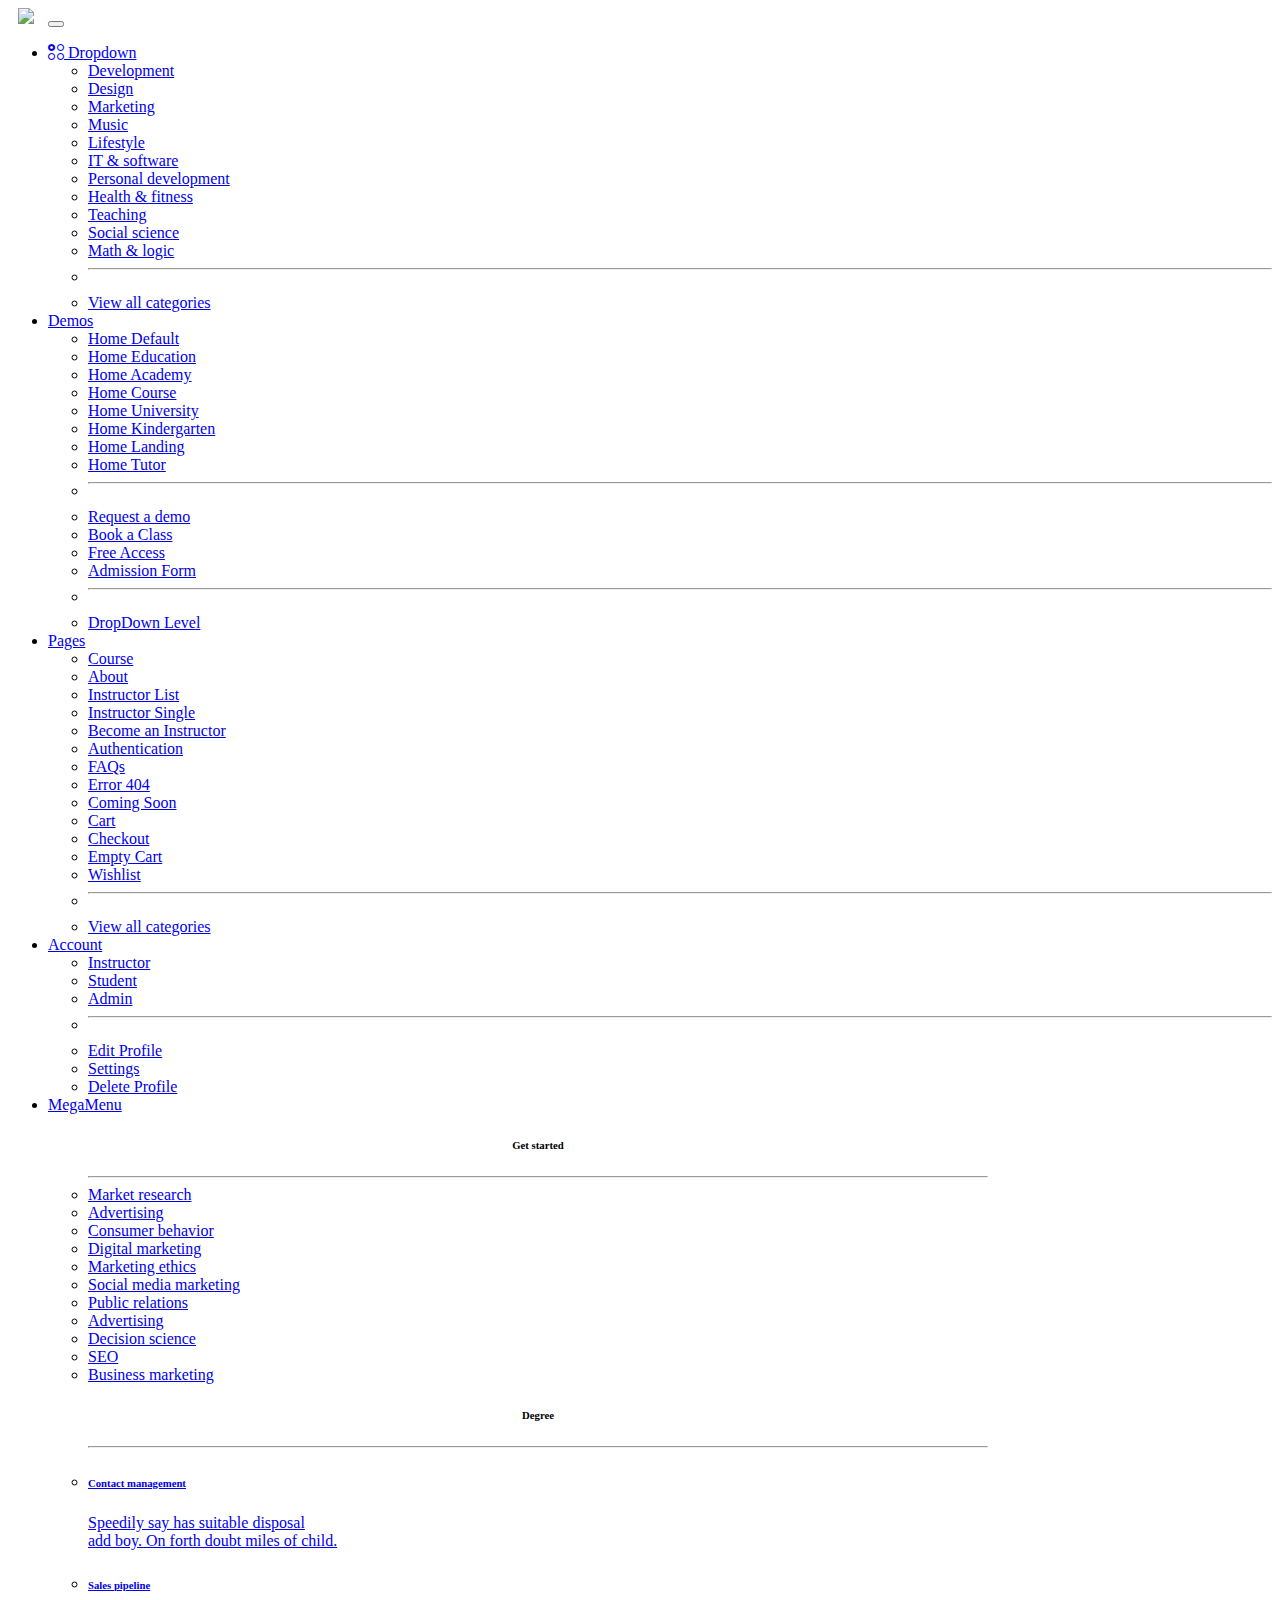
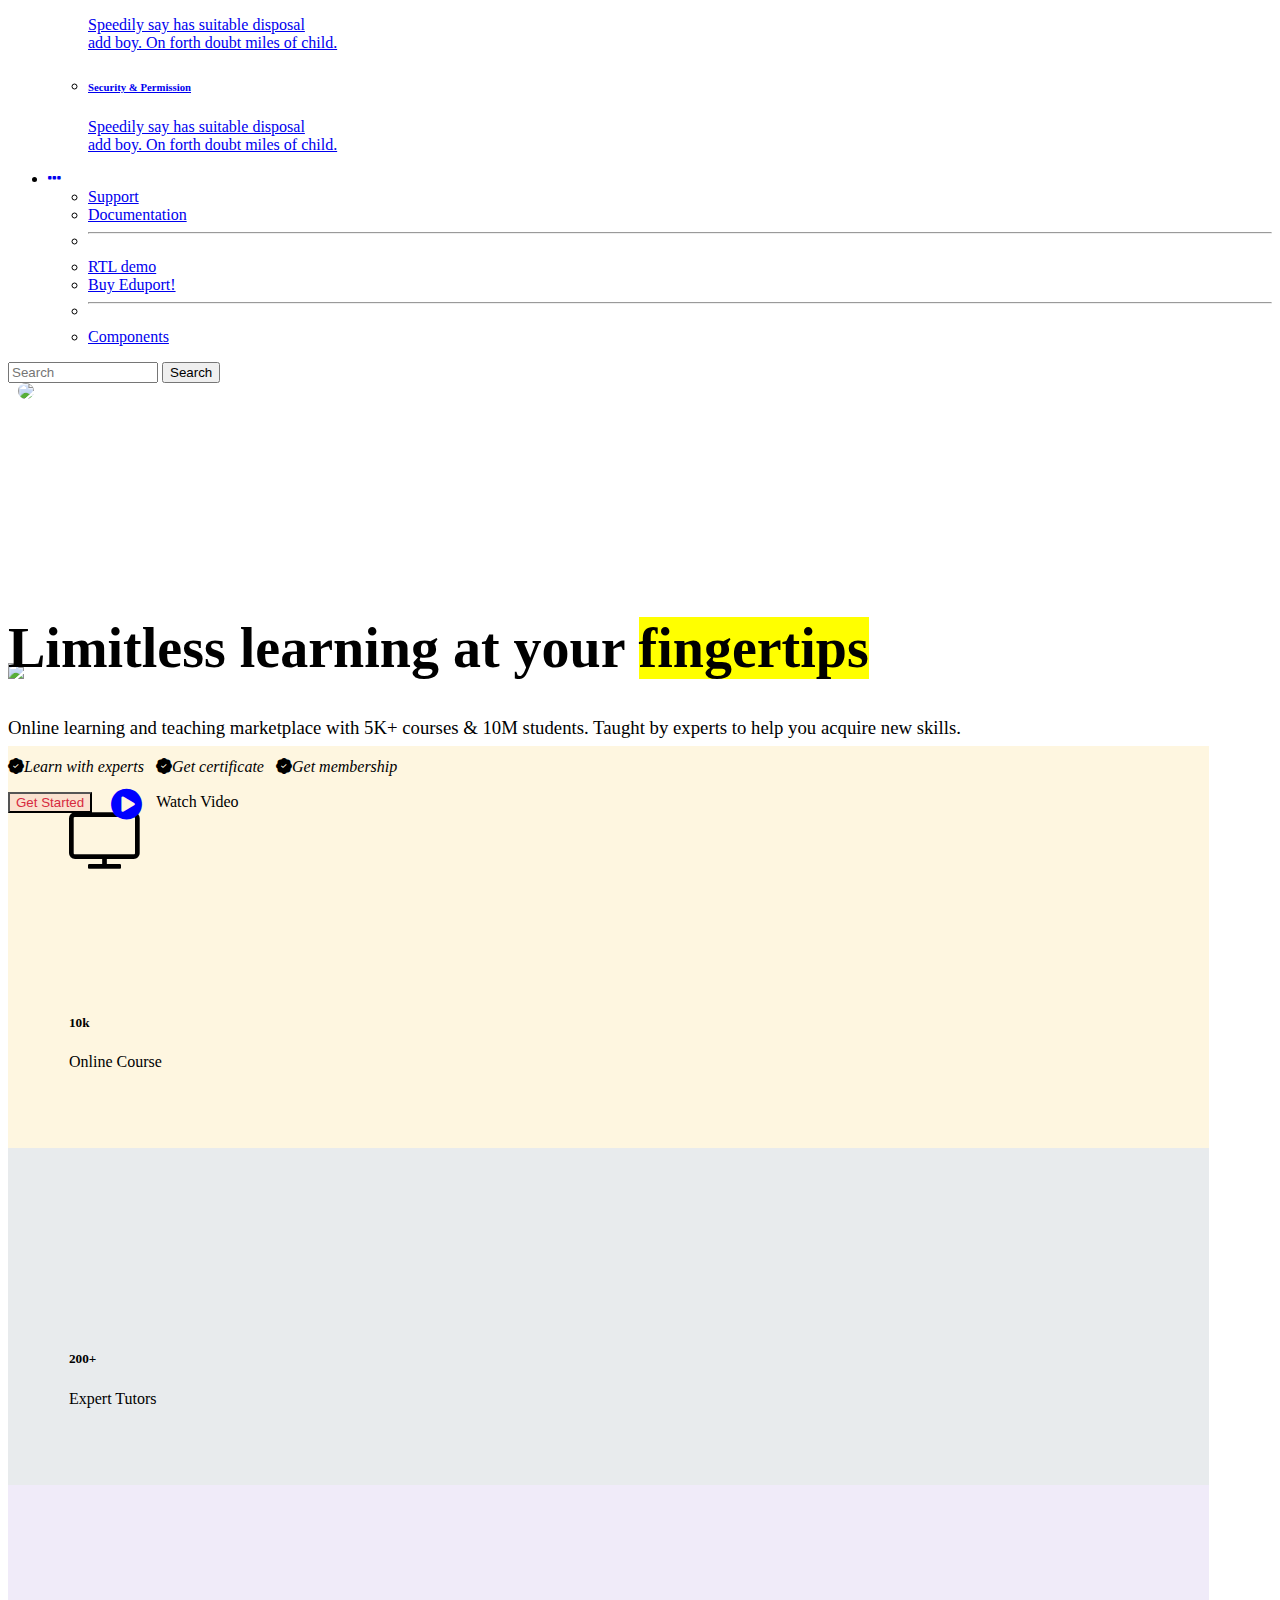
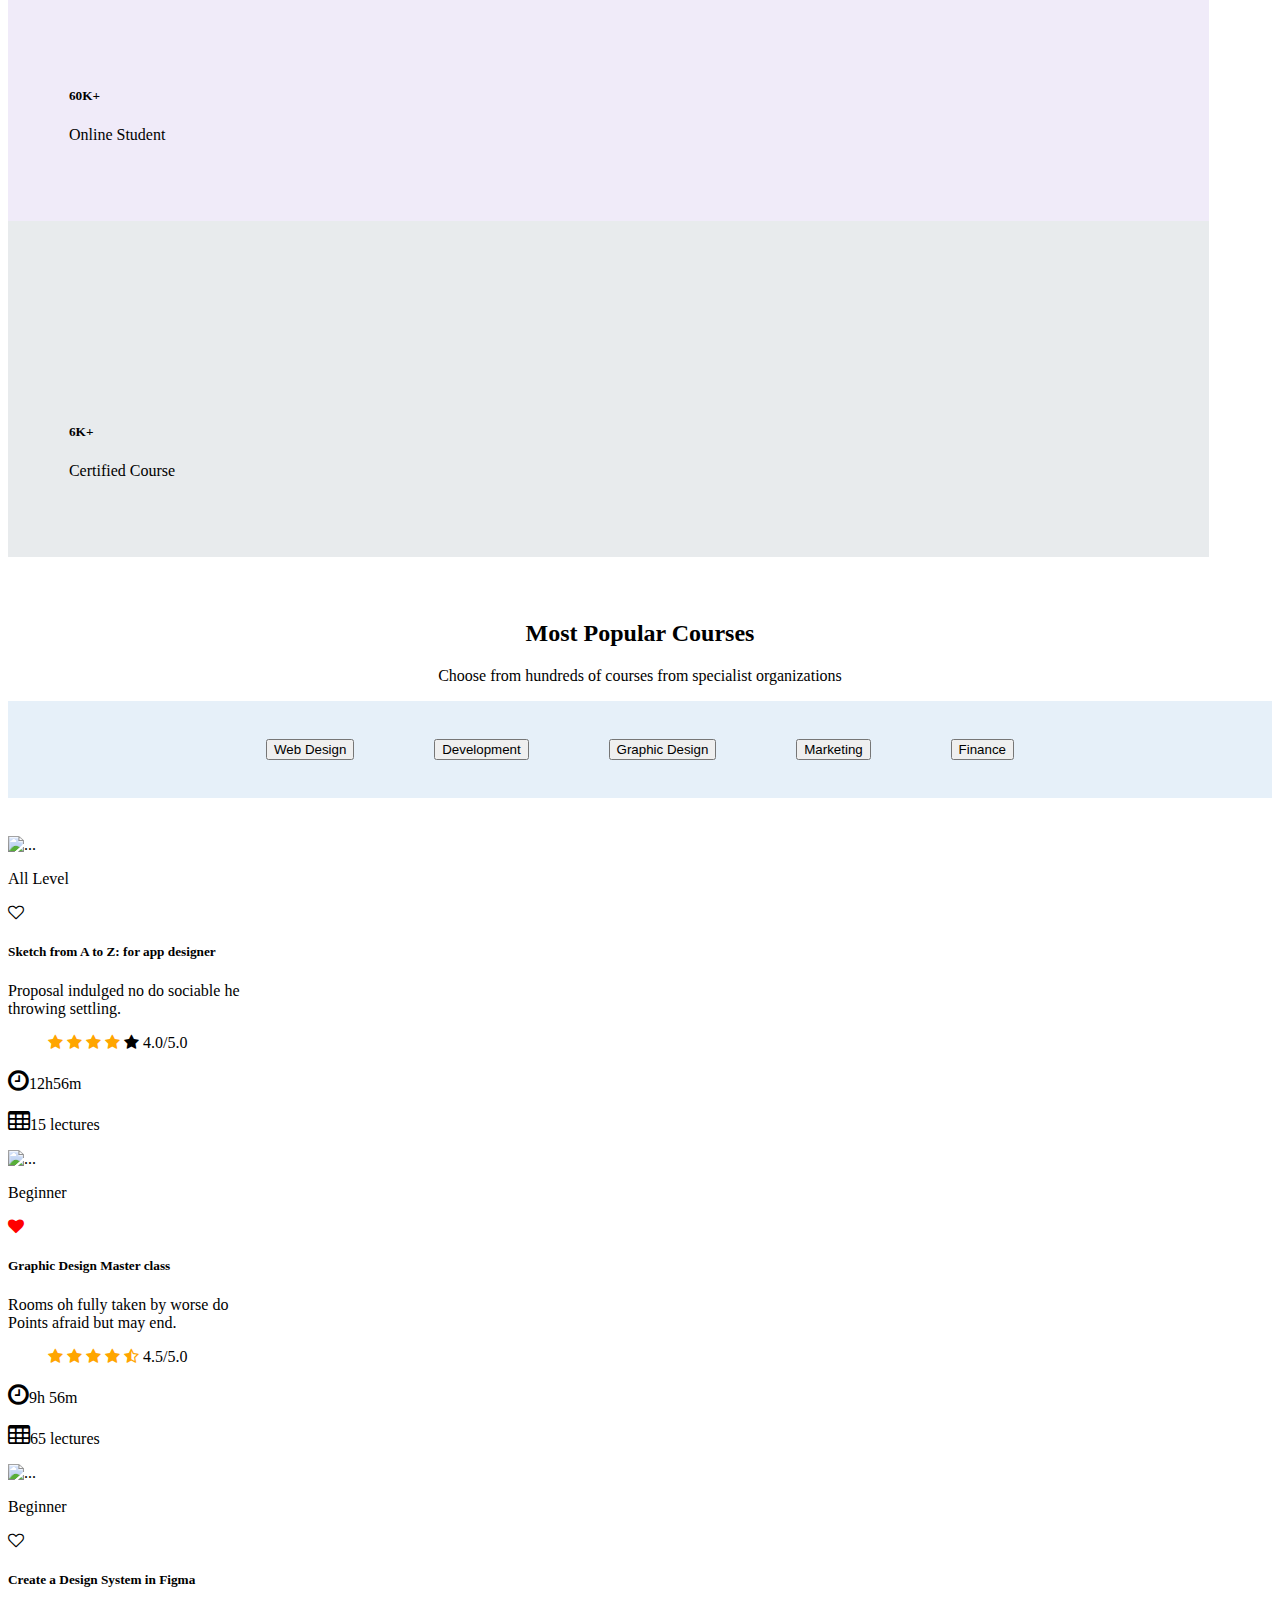
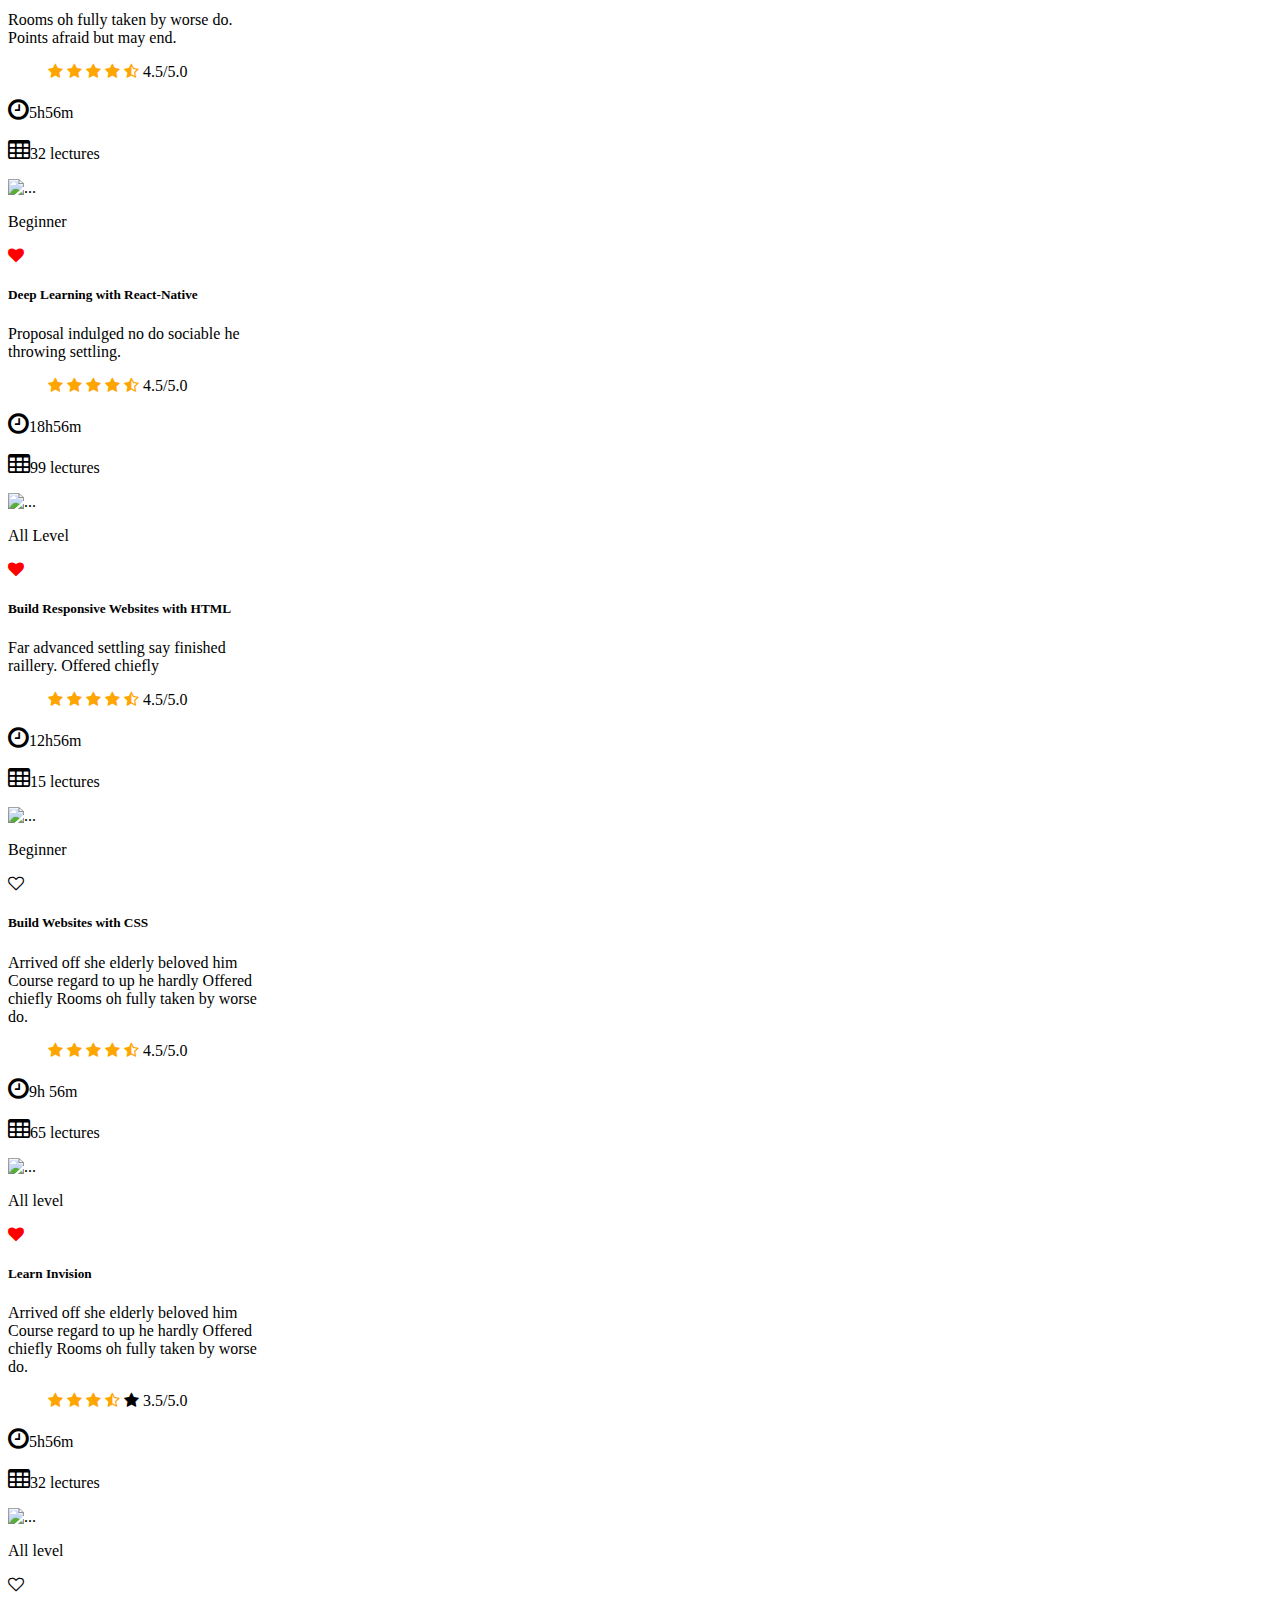
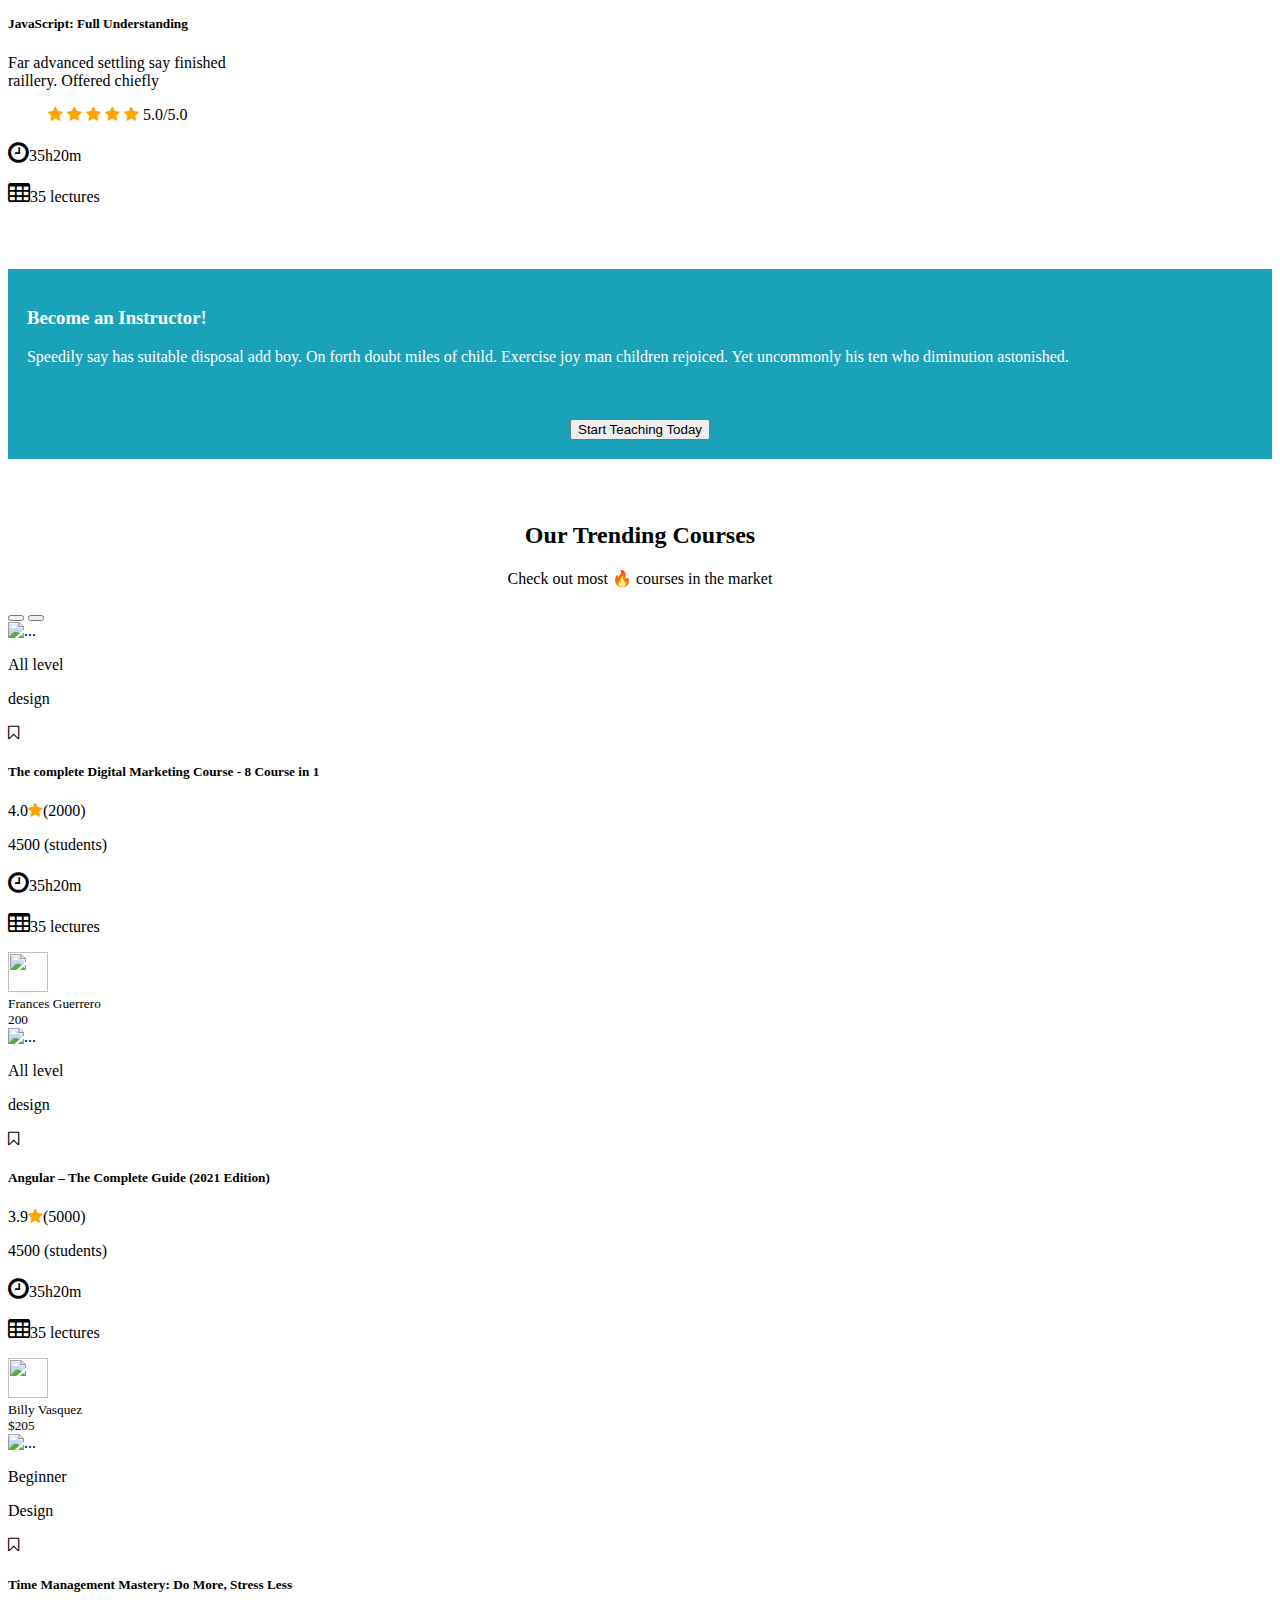
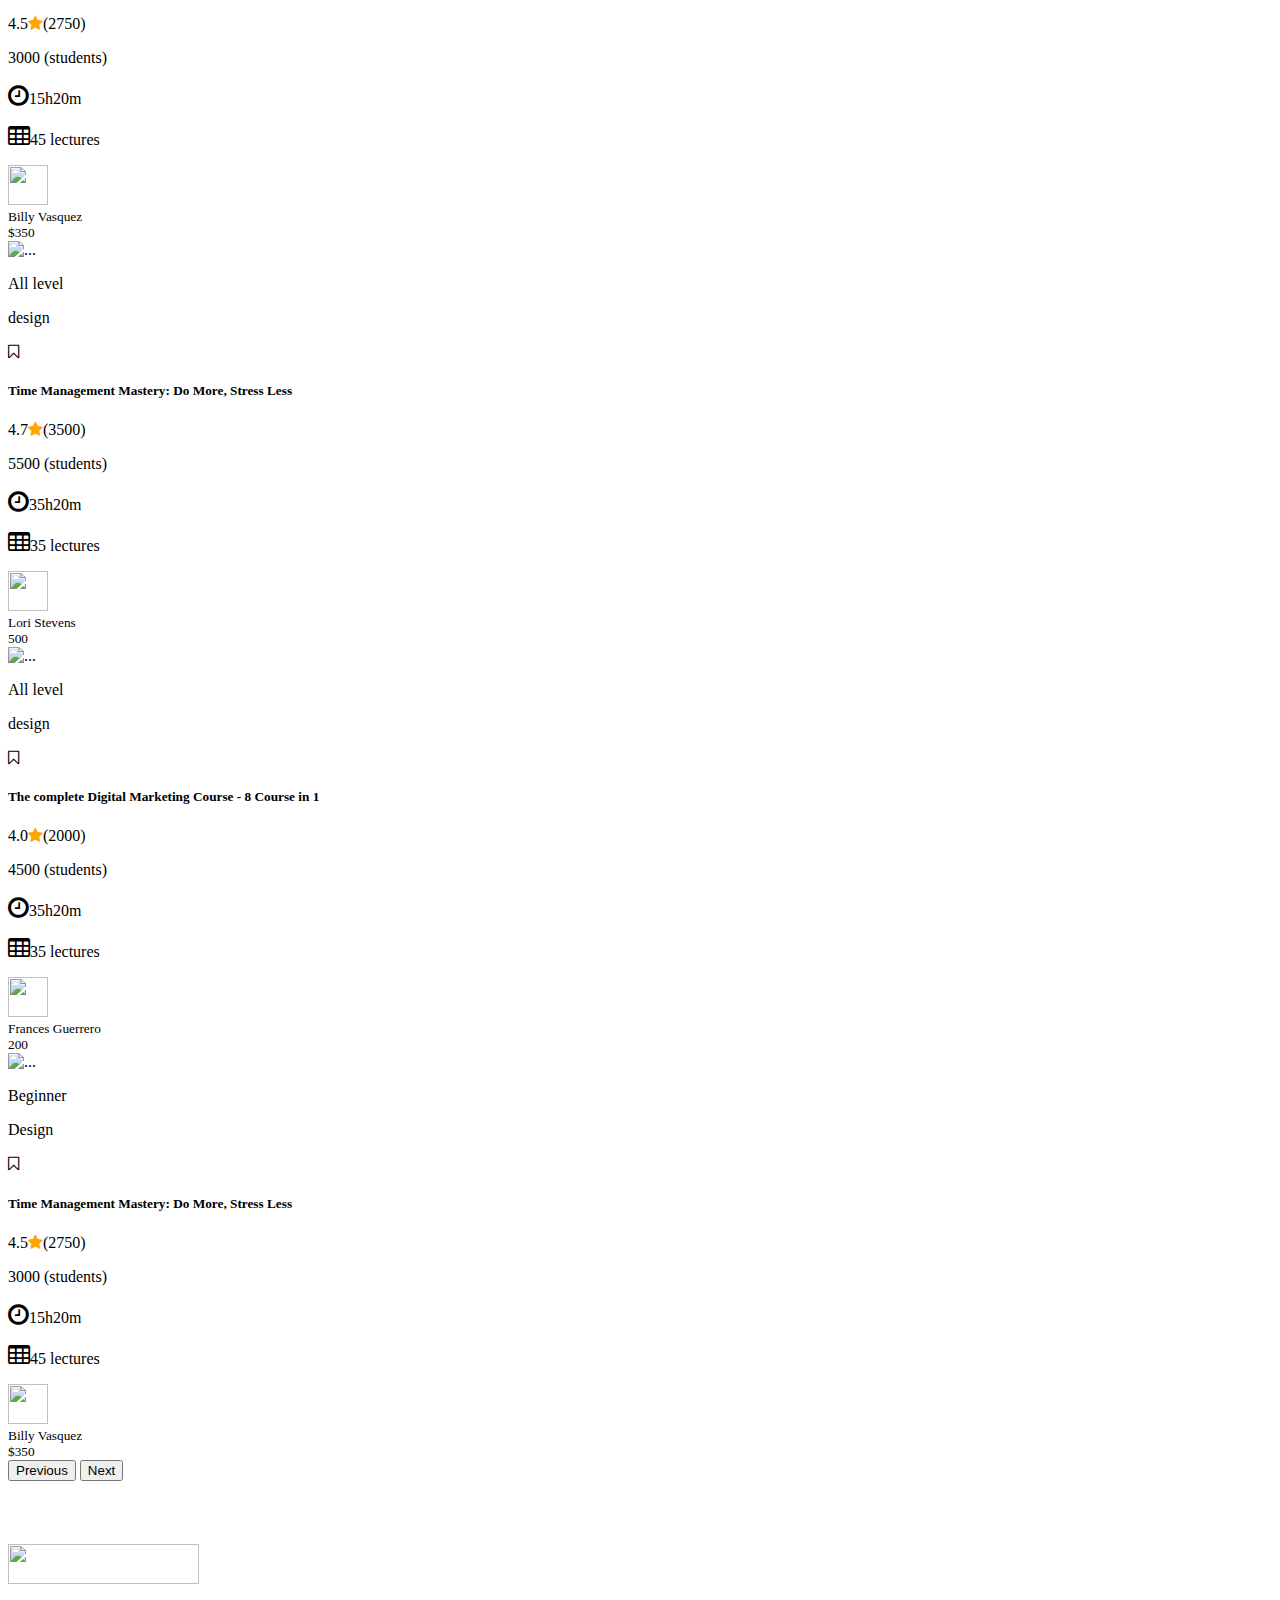
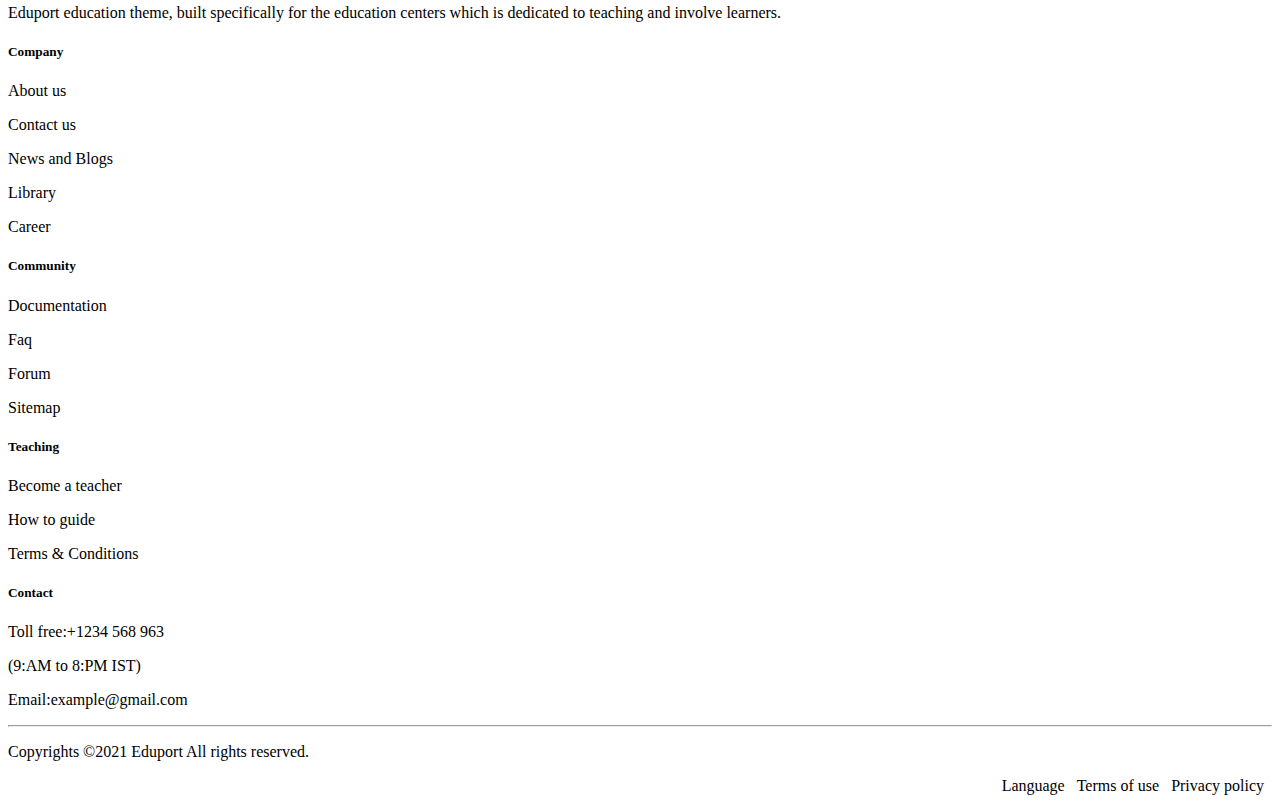
==== commit a3cf94f9: "contact form" ====
--- a/index.html
+++ b/index.html
@@ -7,7 +7,7 @@
 
     <!-- Bootstrap CSS -->
     <link href="https://cdn.jsdelivr.net/npm/bootstrap@5.1.3/dist/css/bootstrap.min.css" rel="stylesheet" integrity="sha384-1BmE4kWBq78iYhFldvKuhfTAU6auU8tT94WrHftjDbrCEXSU1oBoqyl2QvZ6jIW3" crossorigin="anonymous">
-    <link rel="stylesheet" href="./test1.css">
+    <link rel="stylesheet" href="./index.css">
 <!-- icon -->
 <link rel='stylesheet' href='https://cdn.jsdelivr.net/npm/bootstrap-icons@1.7.2/font/bootstrap-icons.css'>
     <script src="https://code.iconify.design/2/2.1.0/iconify.min.js"></script>
--- a/index.css
+++ b/index.css
@@ -0,0 +1,172 @@
+
+/*home*/
+.home{
+    margin-top: 5%;
+}
+.inline{
+    margin-right: 8px;
+}
+.btn-danger-soft{
+    color: #d6293e;
+    background-color: rgba(214, 41, 62, 0.1);
+}
+.home-circle{
+    font-size: 36px;
+}
+.home-text p{
+    font-size: 18.75px;
+}
+.home-text h1{
+    font-size: 56px;
+}
+
+.home-text{
+    position: relative;
+    top: 150px;
+}
+.images-home{
+    
+    height: 603px;
+    width: auto;
+}
+/*info*/
+.info{
+    margin-top: 5%;
+}
+.text-info{
+    margin-right: 5%;
+    color: black !important;
+
+}
+/*course*/
+.courses{
+    margin-top: 5%;
+}
+.checked {
+    color: orange;
+  }
+.nav-set{
+      background-color: rgba(6, 106, 201, 0.1);
+     
+      text-align: center;
+  }
+.courses-info{
+     
+     margin-top: 3%;
+ }
+ 
+.btn1{
+      margin: 3%;
+  }
+.courses-info-section{
+    margin-bottom: 1%;
+}
+
+ /*instructor*/
+ .instructor{
+    margin-top: 5%;
+ 
+}
+.instructor-text{
+    background-color: #1AA2B8;
+    padding: 1.5%;
+    color: white;
+}
+
+.text-button{
+    text-align: center;
+    padding-top: 3%;
+}
+
+/*trending*/
+.trending{
+    margin-top: 5%;
+}
+.trending-text{
+    text-align: center;
+}
+.img-trending{
+    height: 40px;
+    width: 40px;
+}
+.price-cart{
+    display: none;
+    visibility:hidden;
+}
+.cart:hover{
+    visibility: visible;
+}
+.image-trending{
+    
+    margin-left: 0.5%;
+    margin-right: 0%;
+   
+}
+.footer-website{
+    margin-top: 5%;
+
+}
+
+@media screen and (max-device-width: 480px){
+    .images-home{
+        height: 303px;
+        width: 225px;
+        position: relative;
+        top: 160px;
+        
+    } 
+    /*info*/
+    .info{
+        margin-top: 35%;
+    }
+    .info-text{
+        text-align: center;
+    }
+      
+}
+
+
+
+
+@media screen and (min-device-width: 481px) and (max-device-width: 768px){
+    .images-home{
+        height: 433px;
+        width: 325.1px;
+        position: relative;
+        top: 160px;
+        left: 50px;
+    }
+    /*info*/
+    .info{
+        margin-top: 25%;
+    }
+    .info-text{
+        text-align: center;
+    }
+    
+}
+
+
+@media screen and (min-device-width: 769px) and (max-device-width: 1023px){
+
+    .navbar{
+        width: 100vmax;
+    }
+    .images-home{
+        height: 500px;
+        width: 350px;
+    }
+
+    .info{
+        margin-top: 20%;
+    }
+    .info-text{
+        text-align: center;
+    }
+
+   
+}
+
+@media screen and (min-device-width: 1023px) {
+    
+}
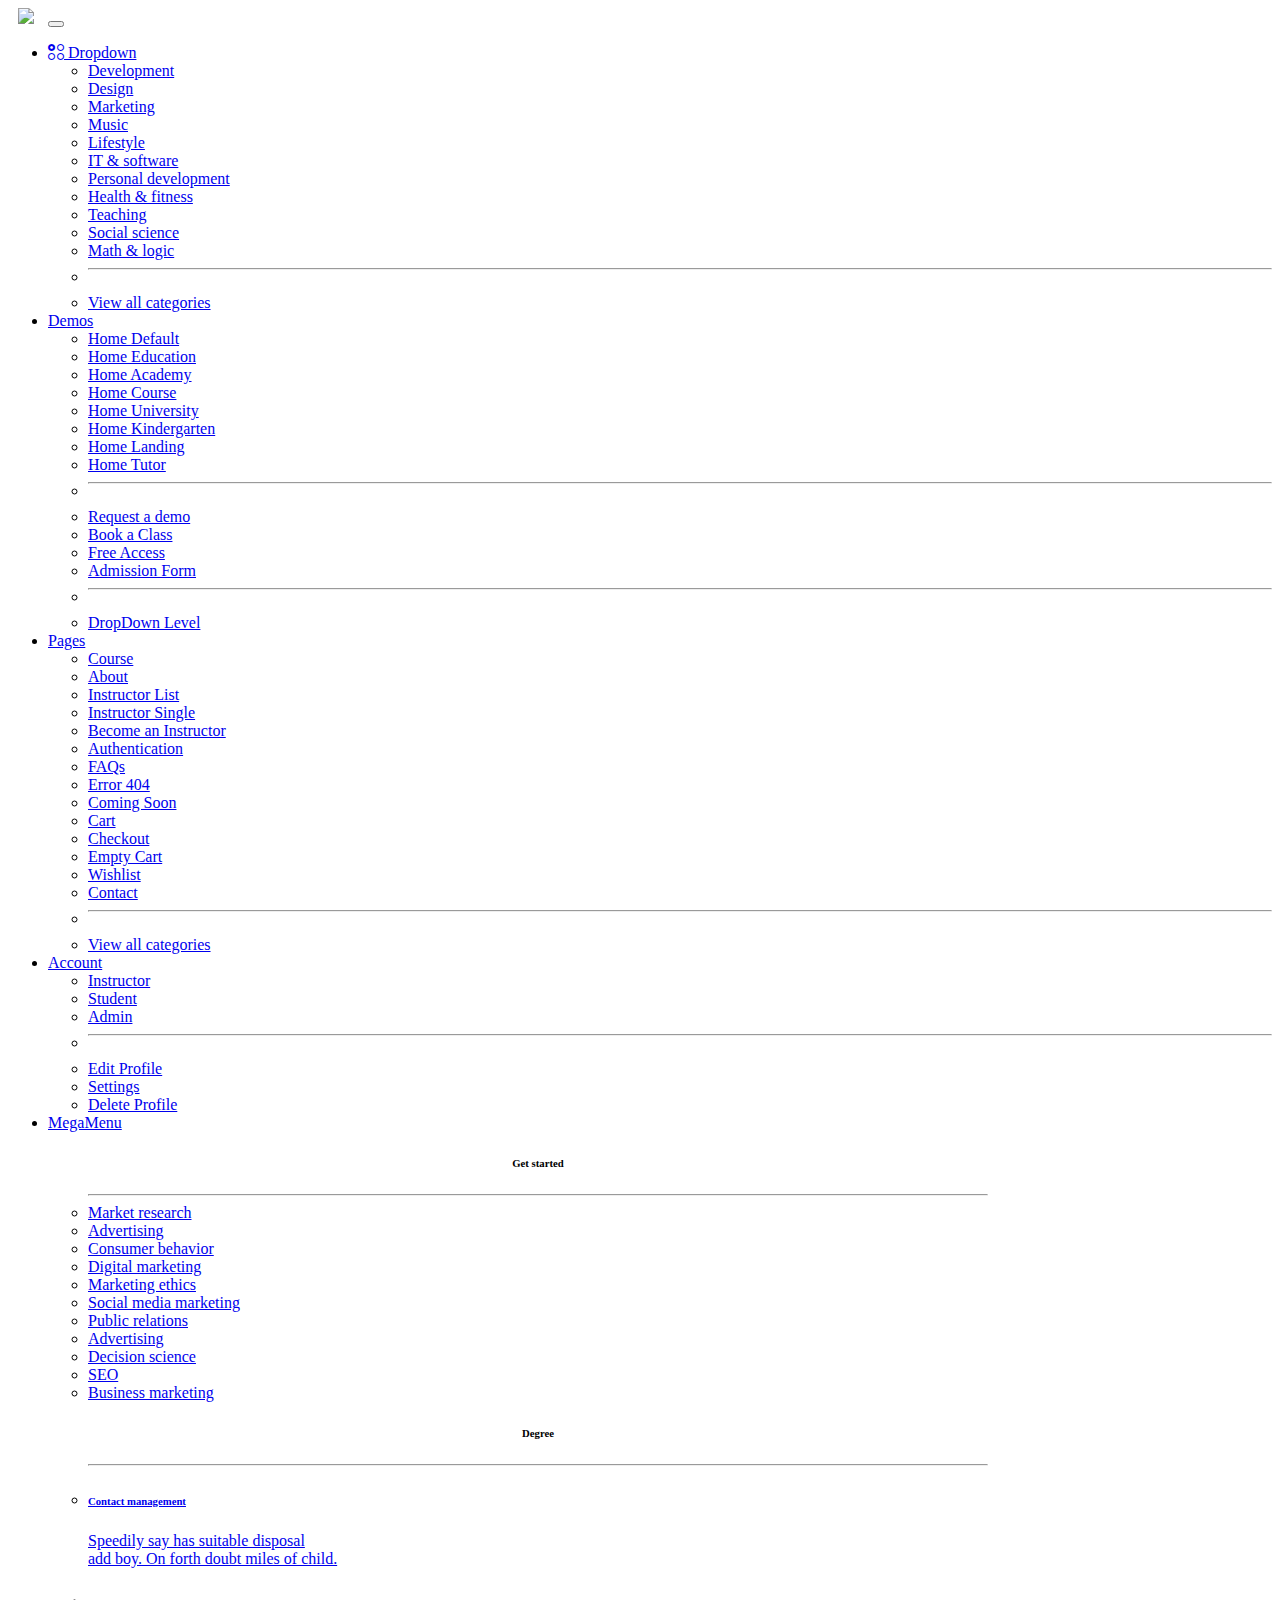
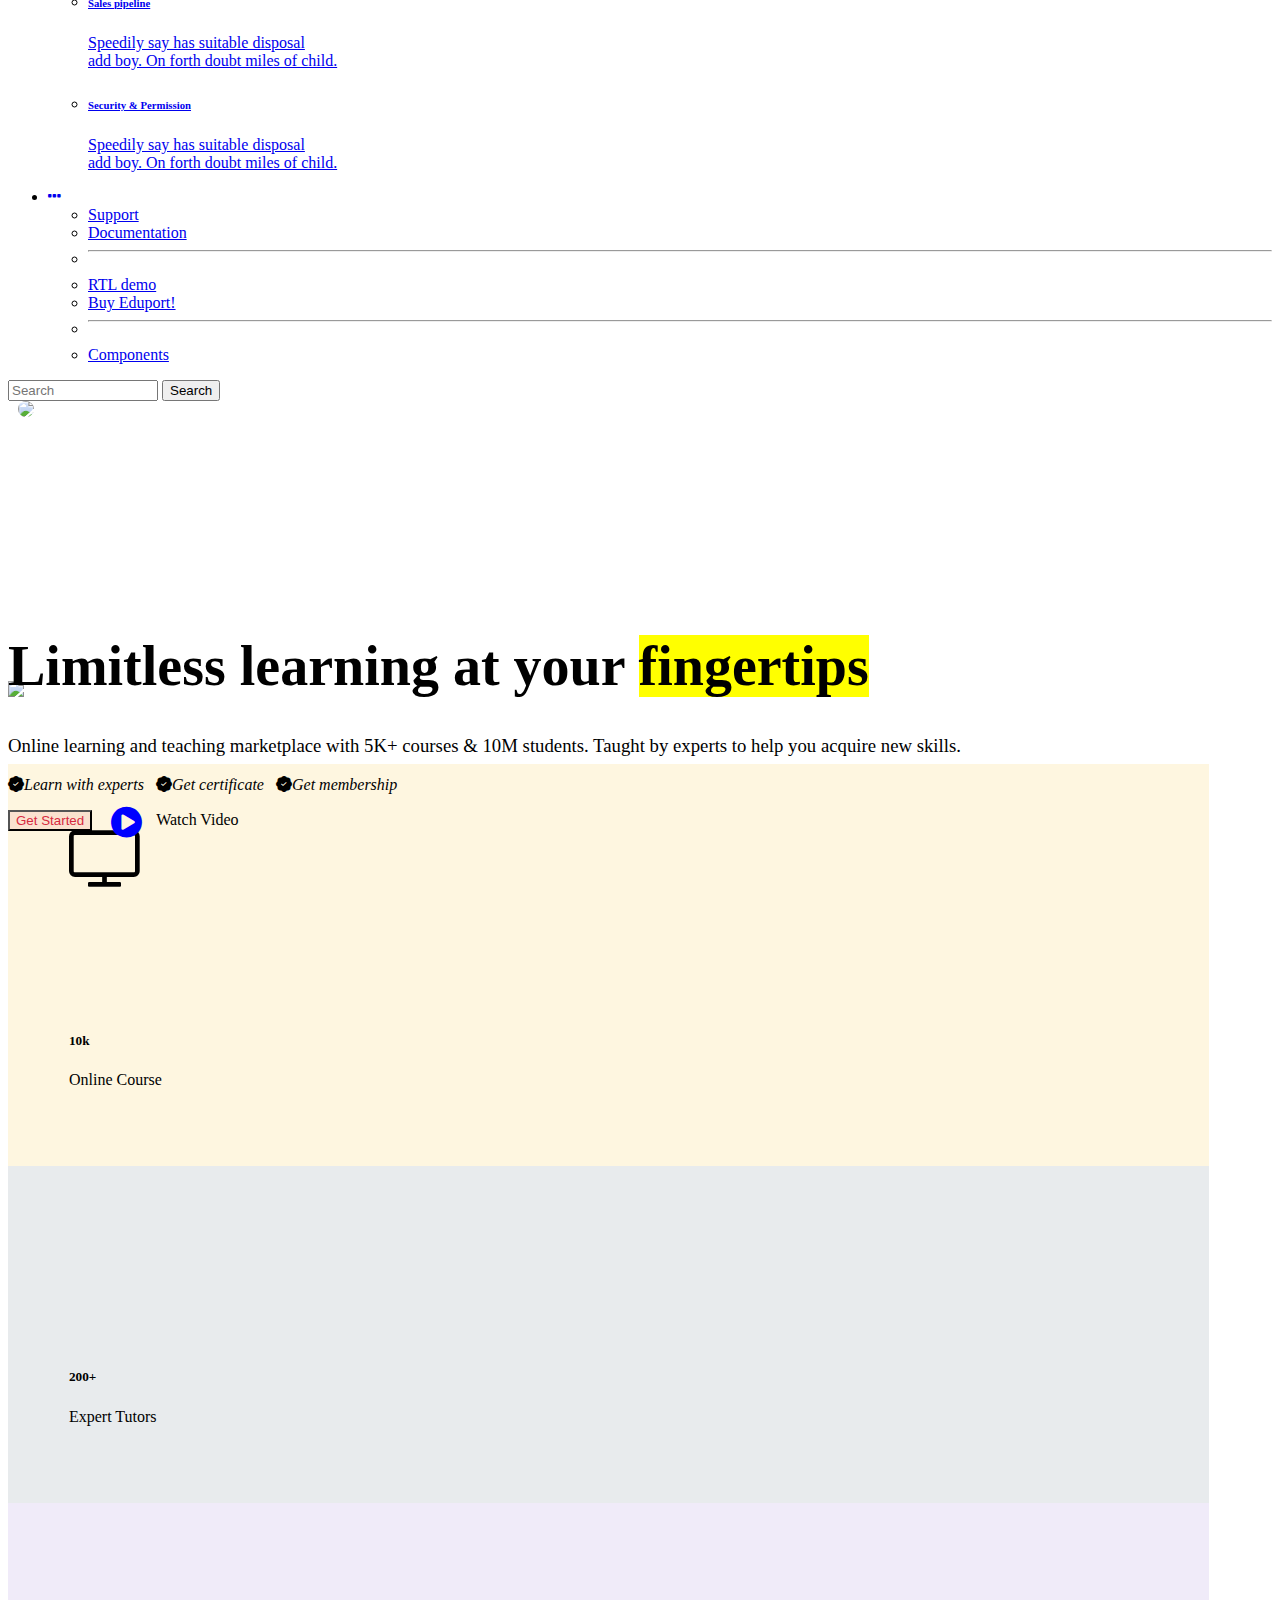
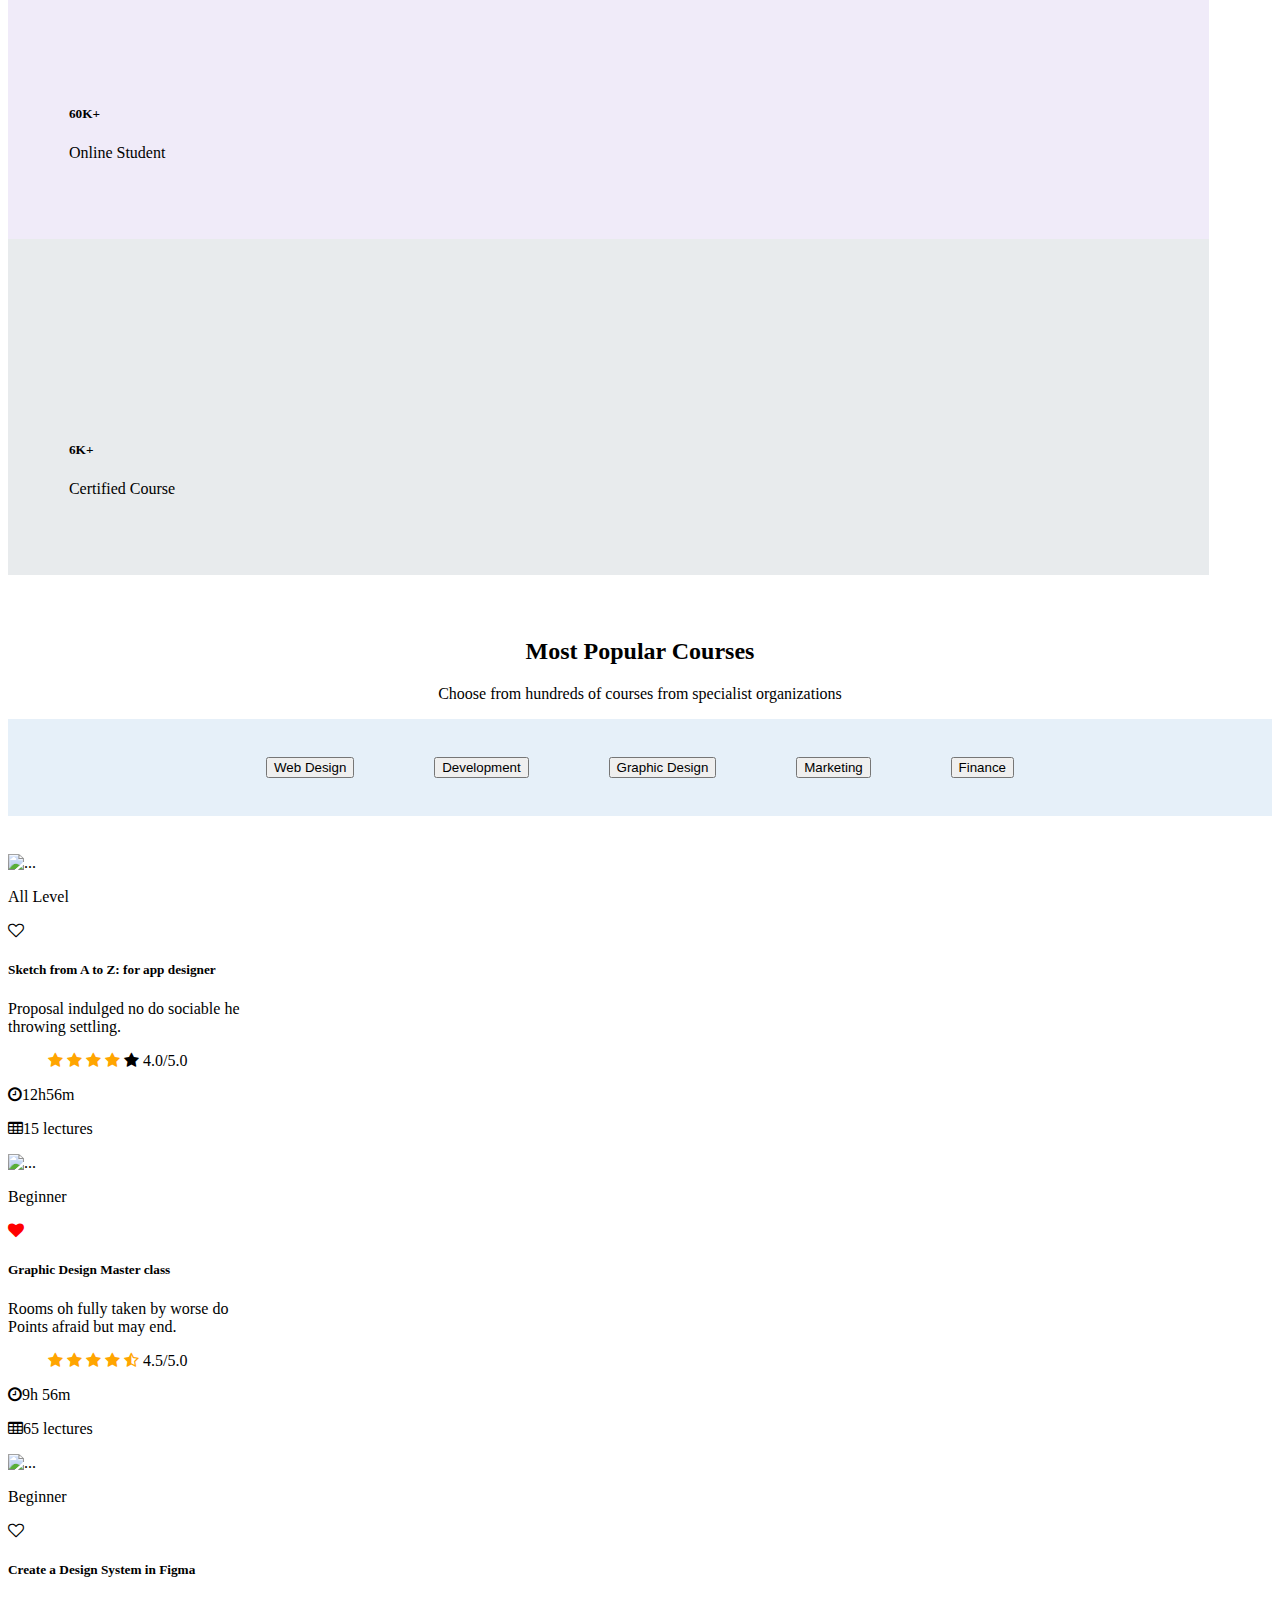
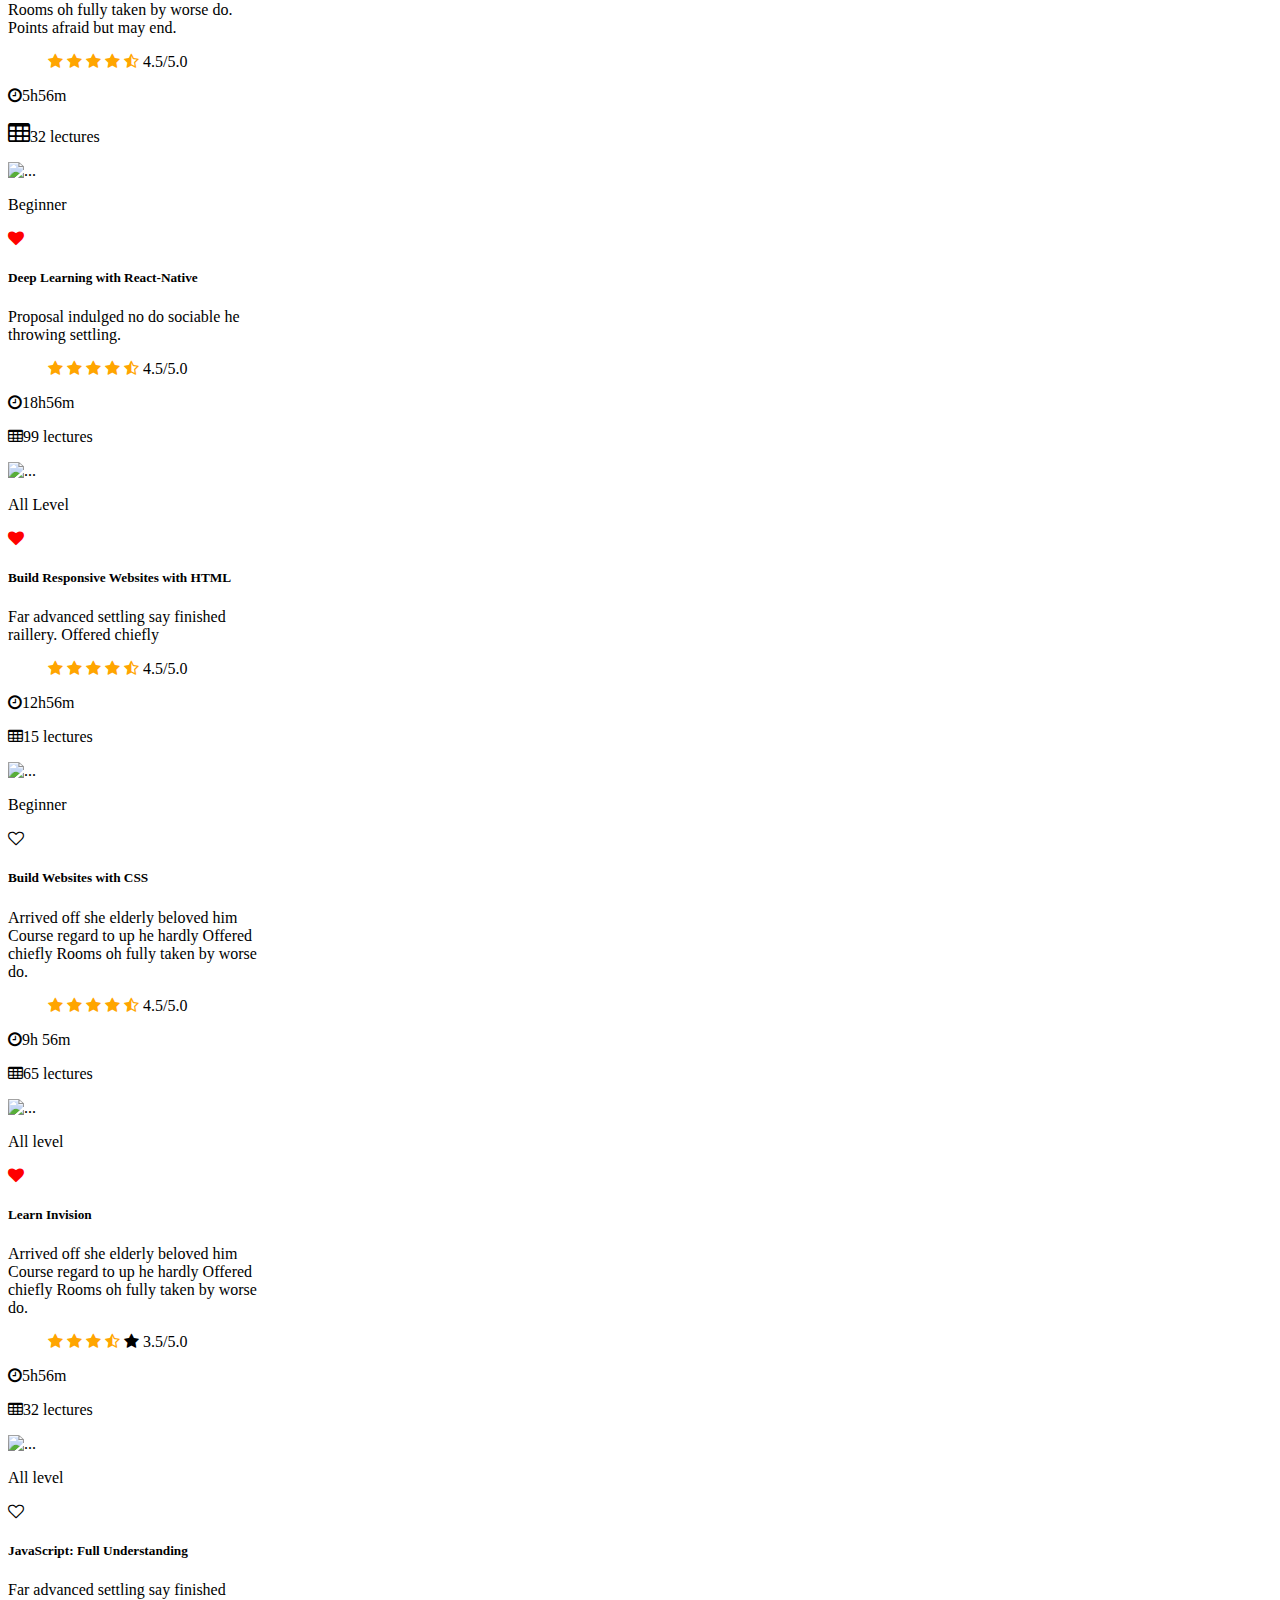
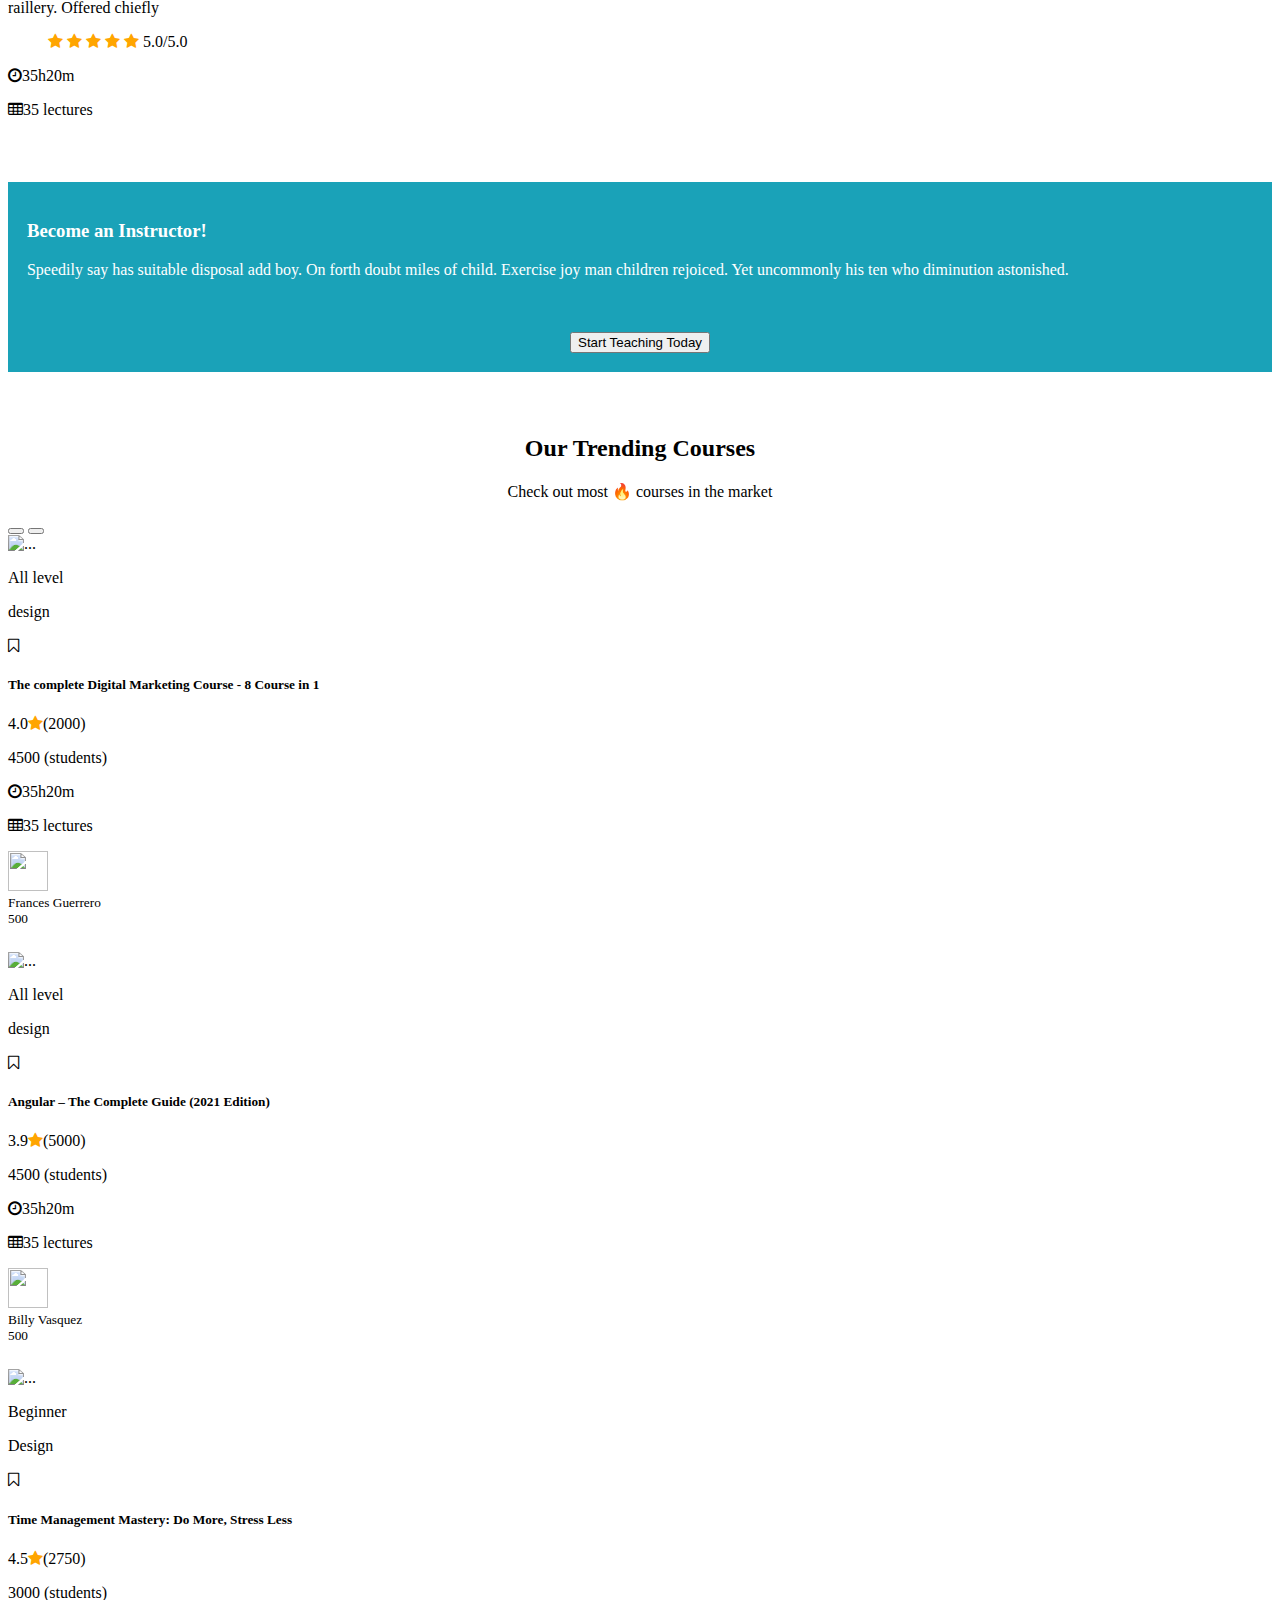
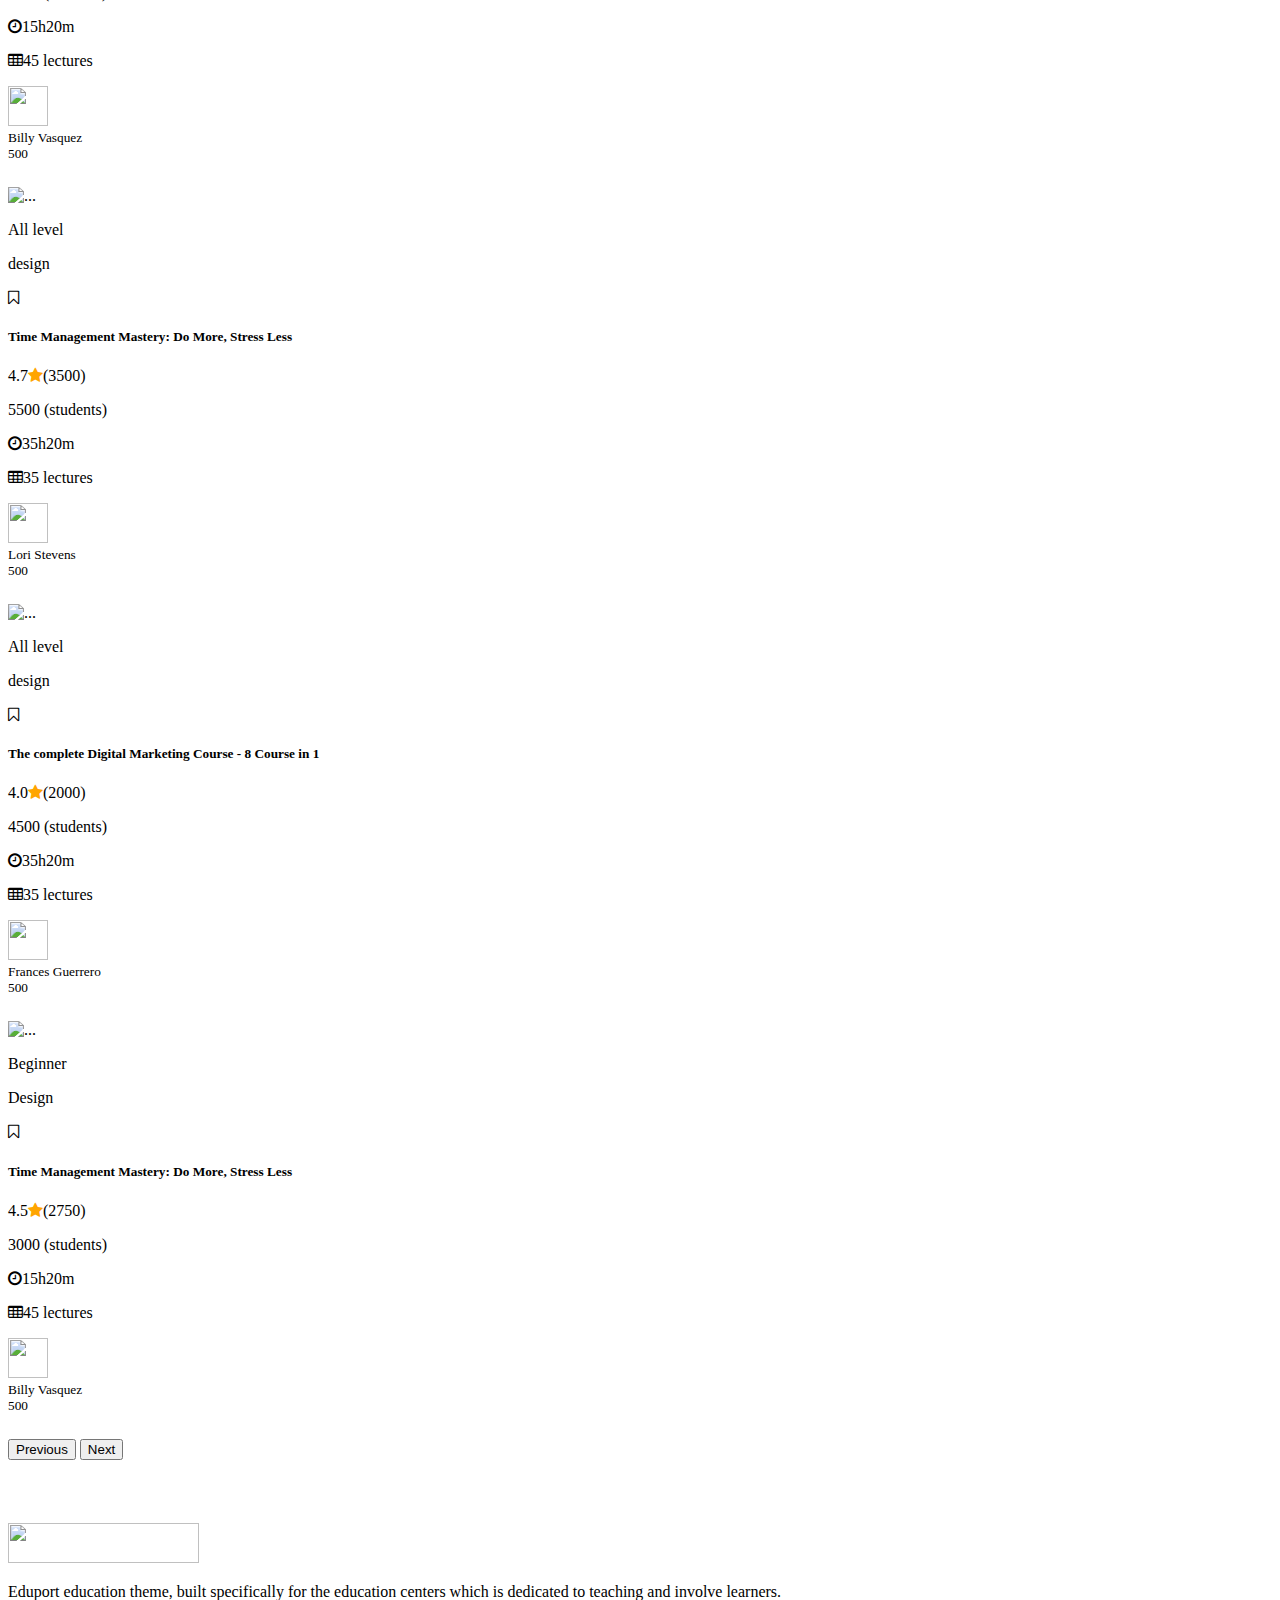
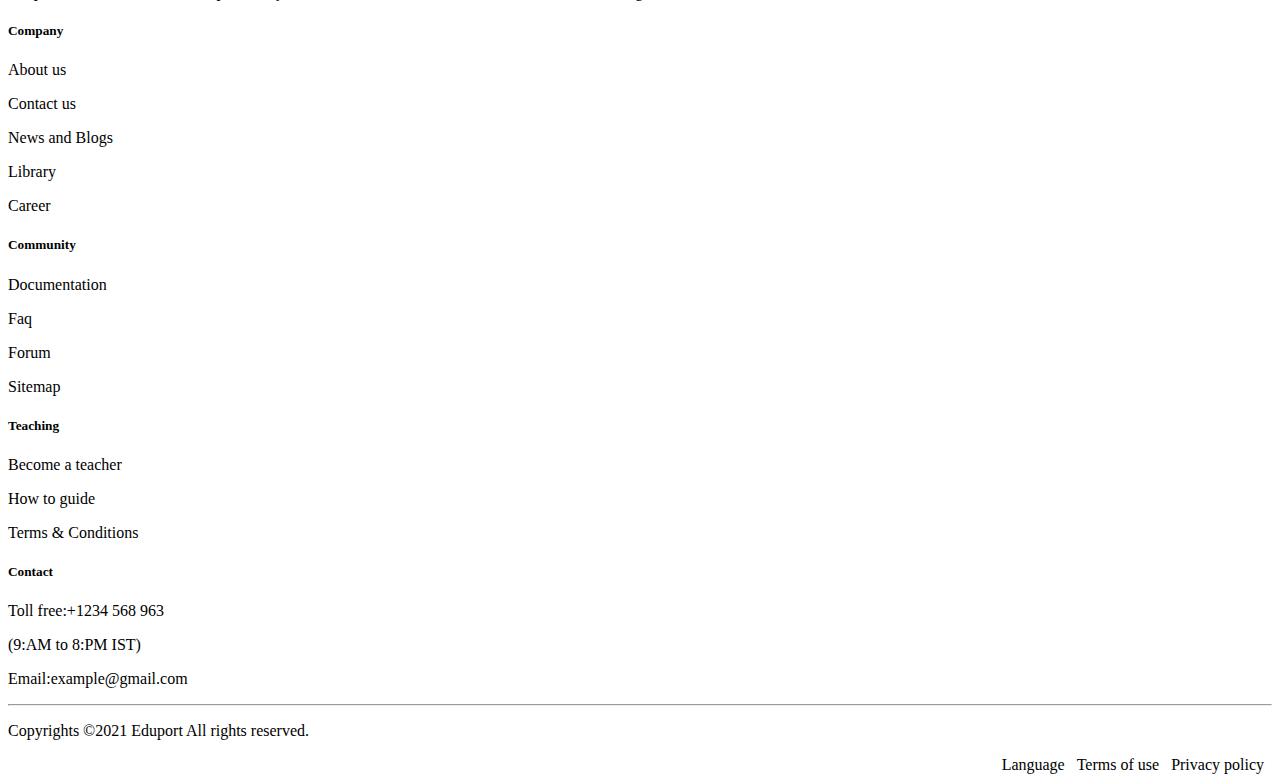
==== commit 283f694f: "js file for trending" ====
--- a/index.html
+++ b/index.html
@@ -98,6 +98,8 @@
                             <li><a class="dropdown-item" href="#">Checkout</a></li>
                             <li><a class="dropdown-item" href="#">Empty Cart</a></li>
                             <li><a class="dropdown-item" href="#">Wishlist</a></li>
+                            <li><a class="dropdown-item" href="./contact.html">Contact</a></li>
+
                             <li>
                                 <hr class="dropdown-divider">
                             </li>
@@ -330,8 +332,8 @@
                        </ul>
                        <div class="card-footer">
                          <div class="d-flex justify-content-between">
-                             <p><i class="fa fa-clock-o" style="font-size:24px"></i>12h56m</p>
-                             <p><i class="fa fa-table" style="font-size:24px;"></i>15 lectures</p>
+                             <p><i class="fa fa-clock-o" ></i>12h56m</p>
+                             <p><i class="fa fa-table" ></i>15 lectures</p>
                              
                          </div>
                        </div>
@@ -360,8 +362,8 @@
                        </ul>
                        <div class="card-footer">
                          <div class="d-flex justify-content-between">
-                             <p><i class="fa fa-clock-o" style="font-size:24px"></i>9h 56m</p>
-                             <p><i class="fa fa-table" style="font-size:24px;"></i>65 lectures</p>
+                             <p><i class="fa fa-clock-o" ></i>9h 56m</p>
+                             <p><i class="fa fa-table" ></i>65 lectures</p>
                              
                          </div>
                        </div>
@@ -390,7 +392,7 @@
                        </ul>
                        <div class="card-footer">
                          <div class="d-flex justify-content-between">
-                             <p><i class="fa fa-clock-o" style="font-size:24px"></i>5h56m</p>
+                             <p><i class="fa fa-clock-o" ></i>5h56m</p>
                              <p><i class="fa fa-table" style="font-size:24px;"></i>32 lectures</p>
                              
                          </div>
@@ -420,8 +422,8 @@
                        </ul>
                        <div class="card-footer">
                          <div class="d-flex justify-content-between">
-                             <p><i class="fa fa-clock-o" style="font-size:24px"></i>18h56m</p>
-                             <p><i class="fa fa-table" style="font-size:24px;"></i>99 lectures</p>
+                             <p><i class="fa fa-clock-o" ></i>18h56m</p>
+                             <p><i class="fa fa-table" ></i>99 lectures</p>
                              
                          </div>
                        </div>
@@ -452,8 +454,8 @@
                          </ul>
                          <div class="card-footer">
                            <div class="d-flex justify-content-between">
-                               <p><i class="fa fa-clock-o" style="font-size:24px"></i>12h56m</p>
-                               <p><i class="fa fa-table" style="font-size:24px;"></i>15 lectures</p>
+                               <p><i class="fa fa-clock-o" ></i>12h56m</p>
+                               <p><i class="fa fa-table" ></i>15 lectures</p>
                                
                            </div>
                          </div>
@@ -482,8 +484,8 @@
                          </ul>
                          <div class="card-footer">
                            <div class="d-flex justify-content-between">
-                               <p><i class="fa fa-clock-o" style="font-size:24px"></i>9h 56m</p>
-                               <p><i class="fa fa-table" style="font-size:24px;"></i>65 lectures</p>
+                               <p><i class="fa fa-clock-o" ></i>9h 56m</p>
+                               <p><i class="fa fa-table" ></i>65 lectures</p>
                                
                            </div>
                          </div>
@@ -512,8 +514,8 @@
                          </ul>
                          <div class="card-footer">
                            <div class="d-flex justify-content-between">
-                               <p><i class="fa fa-clock-o" style="font-size:24px"></i>5h56m</p>
-                               <p><i class="fa fa-table" style="font-size:24px;"></i>32 lectures</p>
+                               <p><i class="fa fa-clock-o" ></i>5h56m</p>
+                               <p><i class="fa fa-table" ></i>32 lectures</p>
                                
                            </div>
                          </div>
@@ -542,8 +544,8 @@
                          </ul>
                          <div class="card-footer">
                            <div class="d-flex justify-content-between">
-                               <p><i class="fa fa-clock-o" style="font-size:24px"></i>35h20m</p>
-                               <p><i class="fa fa-table" style="font-size:24px;"></i>35 lectures</p>
+                               <p><i class="fa fa-clock-o" ></i>35h20m</p>
+                               <p><i class="fa fa-table" ></i>35 lectures</p>
                                
                            </div>
                          </div>
@@ -608,8 +610,8 @@
                                 <p>4500 (students)</p>
                               </div>
                               <div class="d-flex justify-content-between">
-                                  <p><i class="fa fa-clock-o" style="font-size:24px"></i>35h20m</p>
-                                  <p><i class="fa fa-table" style="font-size:24px;"></i>35 lectures</p>
+                                  <p><i class="fa fa-clock-o" ></i>35h20m</p>
+                                  <p><i class="fa fa-table" ></i>35 lectures</p>
                                   
                               </div>
                             </p>
@@ -626,9 +628,9 @@
                                       Frances Guerrero
                                   </div>
                                     <div class="col-sm-4">
-                                      <div class="price">200</div>
-                                      <div class="price-cart"><i class="fa fa-shopping-cart" style="font-size:24px">add to cart</i>
-                                      </div>
+                                      <div id="old1" class="price" onmouseover="ShowData()" >500</div>
+                                        <div id="new1"  onmouseout="HideData()" class="price-cart"><i class="fa fa-shopping-cart" style="font-size:24px">add to cart</i>
+                                        </div>
                                     </div>
                                   </div>
                                 </div>
@@ -653,8 +655,8 @@
                                   <p>4500 (students)</p>
                                 </div>
                                 <div class="d-flex justify-content-between">
-                                    <p><i class="fa fa-clock-o" style="font-size:24px"></i>35h20m</p>
-                                    <p><i class="fa fa-table" style="font-size:24px;"></i>35 lectures</p>
+                                    <p><i class="fa fa-clock-o" ></i>35h20m</p>
+                                    <p><i class="fa fa-table" ></i>35 lectures</p>
                                     
                                 </div>
                               </p>
@@ -671,8 +673,8 @@
                                           Billy Vasquez
                                     </div>
                                       <div class="col-sm-4">
-                                        <div class="price">$205</div>
-                                        <div class="price-cart"><i class="fa fa-shopping-cart" style="font-size:24px">add to cart</i>
+                                        <div id="old2" class="price" onmouseover="ShowData()" >500</div>
+                                        <div id="new2"  onmouseout="HideData()" class="price-cart"><i class="fa fa-shopping-cart" style="font-size:24px">add to cart</i>
                                         </div>
                                       </div>
                                     </div>
@@ -698,8 +700,8 @@
                                   <p>3000 (students)</p>
                                 </div>
                                 <div class="d-flex justify-content-between">
-                                    <p><i class="fa fa-clock-o" style="font-size:24px"></i>15h20m</p>
-                                    <p><i class="fa fa-table" style="font-size:24px;"></i>45 lectures</p>
+                                    <p><i class="fa fa-clock-o" ></i>15h20m</p>
+                                    <p><i class="fa fa-table" ></i>45 lectures</p>
                                     
                                 </div>
                               </p>
@@ -716,8 +718,8 @@
                                           Billy Vasquez
                                     </div>
                                       <div class="col-sm-4">
-                                        <div class="price">$350</div>
-                                        <div class="price-cart"><i class="fa fa-shopping-cart" style="font-size:24px">add to cart</i>
+                                        <div id="old3" class="price" onmouseover="ShowData()" >500</div>
+                                        <div id="new3"  onmouseout="HideData()" class="price-cart"><i class="fa fa-shopping-cart" style="font-size:24px">add to cart</i>
                                         </div>
                                       </div>
                                     </div>
@@ -750,8 +752,8 @@
                                   <p>5500 (students)</p>
                                 </div>
                                 <div class="d-flex justify-content-between">
-                                    <p><i class="fa fa-clock-o" style="font-size:24px"></i>35h20m</p>
-                                    <p><i class="fa fa-table" style="font-size:24px;"></i>35 lectures</p>
+                                    <p><i class="fa fa-clock-o" ></i>35h20m</p>
+                                    <p><i class="fa fa-table" ></i>35 lectures</p>
                                     
                                 </div>
                               </p>
@@ -768,8 +770,8 @@
                                           Lori Stevens
                                     </div>
                                       <div class="col-sm-4">
-                                        <div class="price">500</div>
-                                        <div class="price-cart"><i class="fa fa-shopping-cart" style="font-size:24px">add to cart</i>
+                                        <div id="old4" class="price" onmouseover="ShowData()" >500</div>
+                                        <div id="new4"  onmouseout="HideData()" class="price-cart"><i class="fa fa-shopping-cart" style="font-size:24px">add to cart</i>
                                         </div>
                                       </div>
                                     </div>
@@ -797,8 +799,8 @@
                                   <p>4500 (students)</p>
                                 </div>
                                 <div class="d-flex justify-content-between">
-                                    <p><i class="fa fa-clock-o" style="font-size:24px"></i>35h20m</p>
-                                    <p><i class="fa fa-table" style="font-size:24px;"></i>35 lectures</p>
+                                    <p><i class="fa fa-clock-o"></i>35h20m</p>
+                                    <p><i class="fa fa-table" ></i>35 lectures</p>
                                     
                                 </div>
                               </p>
@@ -815,8 +817,8 @@
                                         Frances Guerrero
                                     </div>
                                       <div class="col-sm-4">
-                                        <div class="price">200</div>
-                                        <div class="price-cart"><i class="fa fa-shopping-cart" style="font-size:24px">add to cart</i>
+                                        <div id="old5" class="price" onmouseover="ShowData()" >500</div>
+                                        <div id="new5"  onmouseout="HideDataNew()" class="price-cart"><i class="fa fa-shopping-cart" style="font-size:24px">add to cart</i>
                                         </div>
                                       </div>
                                     </div>
@@ -842,8 +844,8 @@
                                   <p>3000 (students)</p>
                                 </div>
                                 <div class="d-flex justify-content-between">
-                                    <p><i class="fa fa-clock-o" style="font-size:24px"></i>15h20m</p>
-                                    <p><i class="fa fa-table" style="font-size:24px;"></i>45 lectures</p>
+                                    <p><i class="fa fa-clock-o" ></i>15h20m</p>
+                                    <p><i class="fa fa-table" ></i>45 lectures</p>
                                     
                                 </div>
                               </p>
@@ -860,8 +862,8 @@
                                           Billy Vasquez
                                     </div>
                                       <div class="col-sm-4">
-                                        <div class="price">$350</div>
-                                        <div class="price-cart"><i class="fa fa-shopping-cart" style="font-size:24px">add to cart</i>
+                                        <div id="old6" class="price" onmouseover="ShowData()" >500</div>
+                                        <div id="new6"  onmouseout="HideData()" class="price-cart"><i class="fa fa-shopping-cart" style="font-size:24px">add to cart</i>
                                         </div>
                                       </div>
                                     </div>
@@ -961,4 +963,5 @@
     <script src="https://cdn.jsdelivr.net/npm/bootstrap@5.1.3/dist/js/bootstrap.min.js" integrity="sha384-QJHtvGhmr9XOIpI6YVutG+2QOK9T+ZnN4kzFN1RtK3zEFEIsxhlmWl5/YESvpZ13" crossorigin="anonymous"></script>
     -->
   </body>
+  <script src="./index.js"></script>
 </html>--- a/index.css
+++ b/index.css
@@ -90,12 +90,11 @@
     width: 40px;
 }
 .price-cart{
-    display: none;
     visibility:hidden;
+    color: green;
 }
-.cart:hover{
-    visibility: visible;
-}
+
+
 .image-trending{
     
     margin-left: 0.5%;
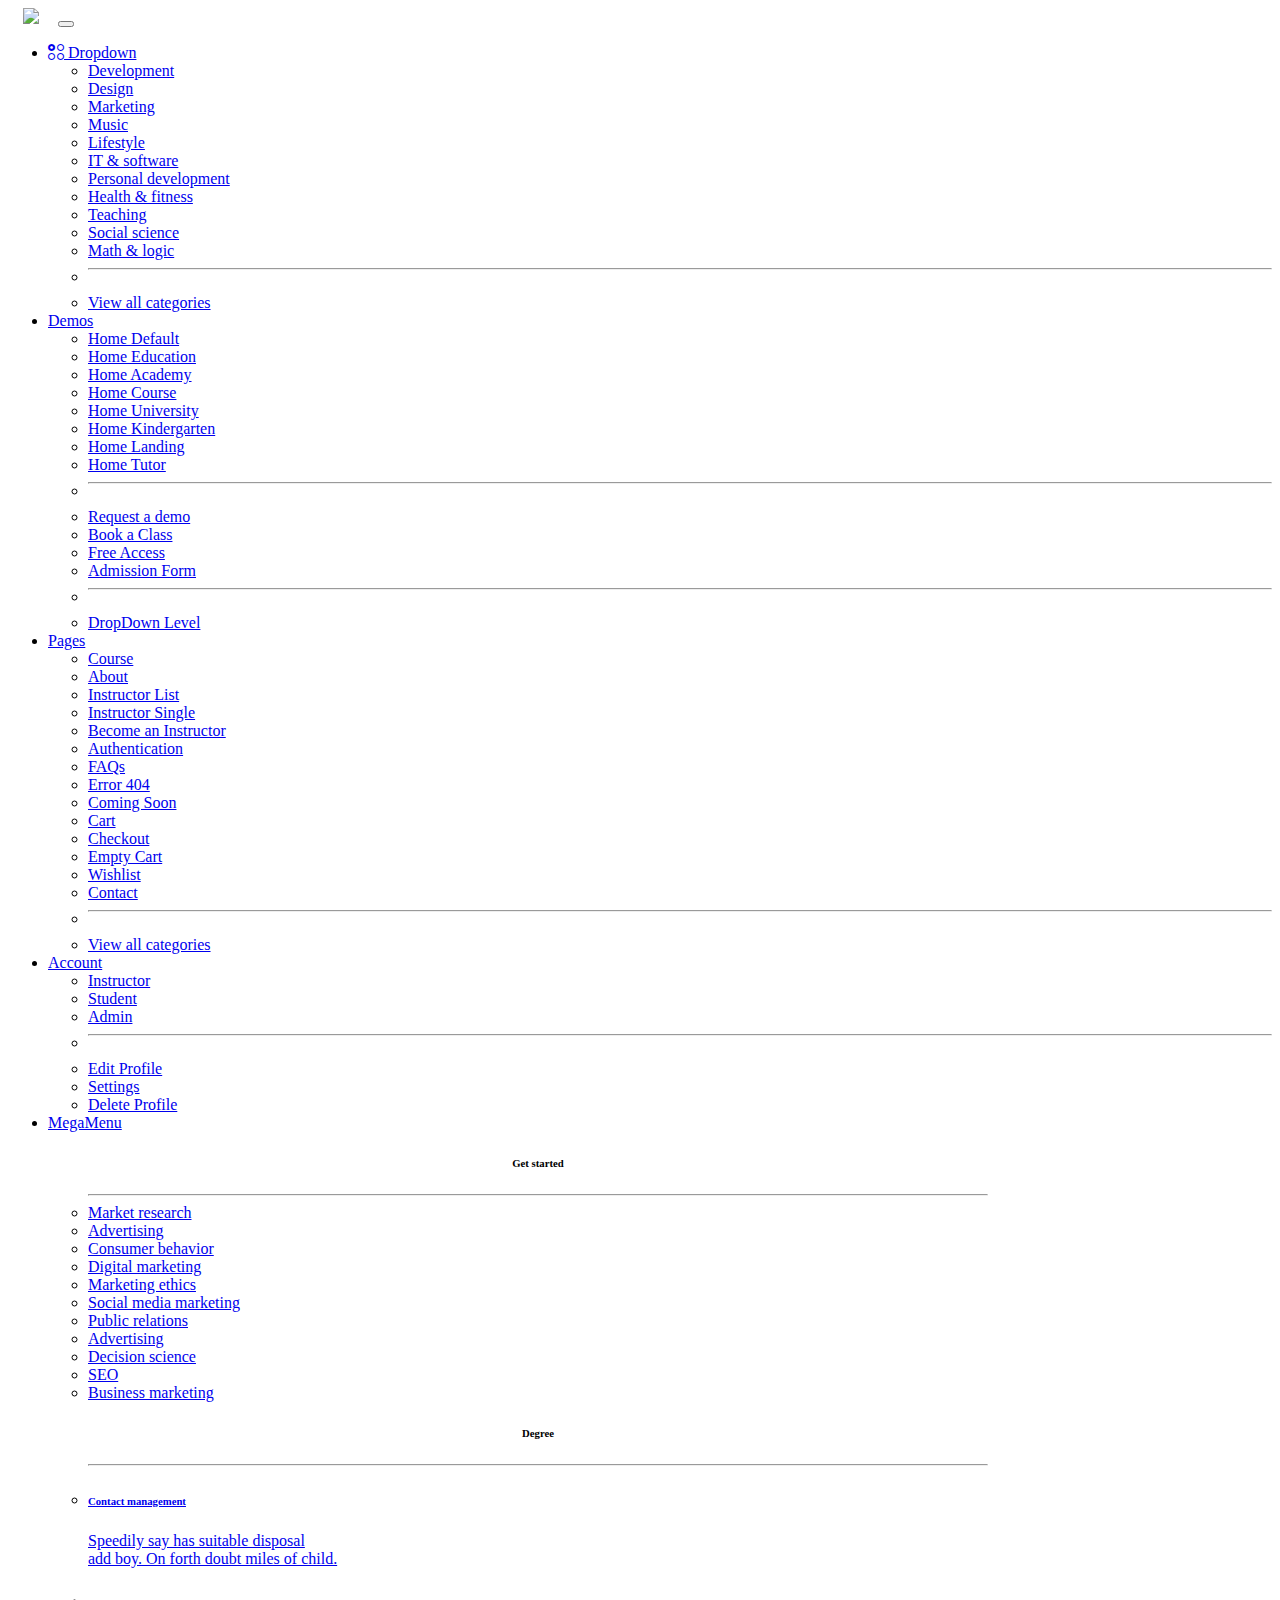
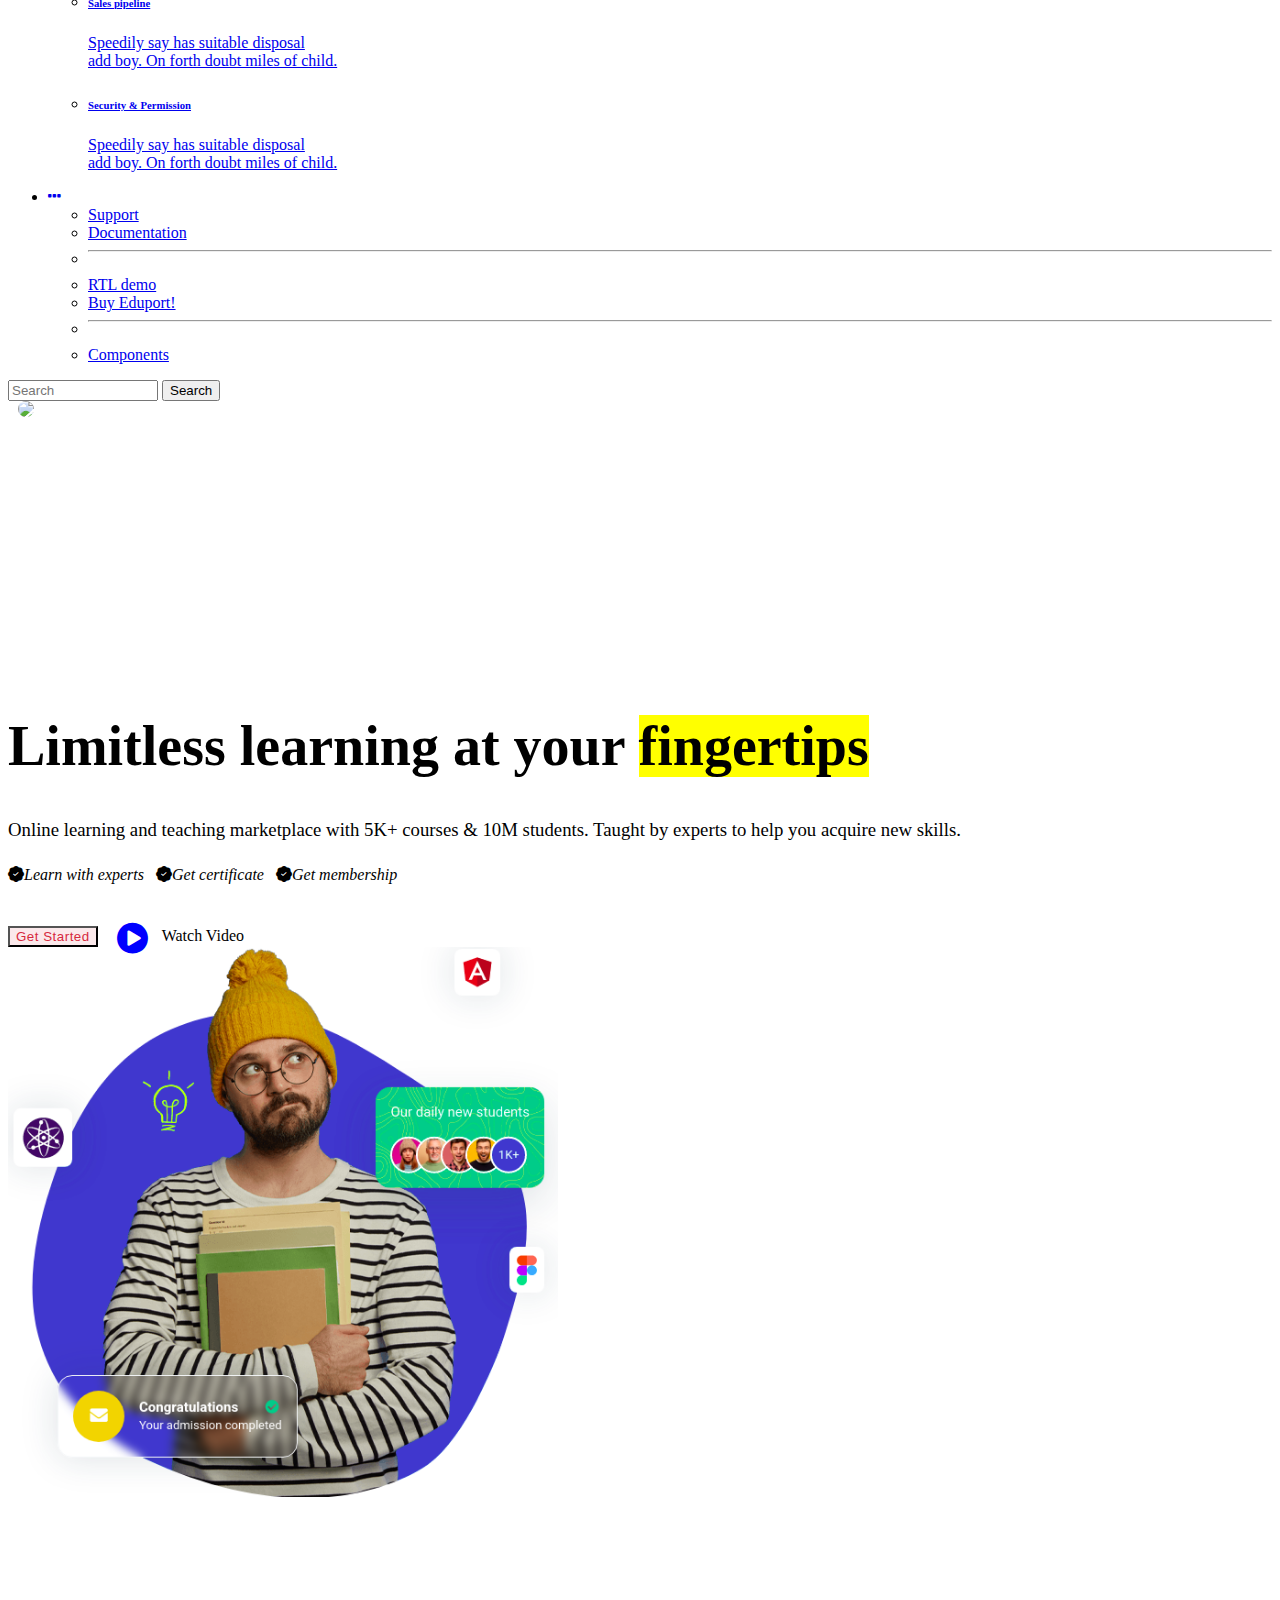
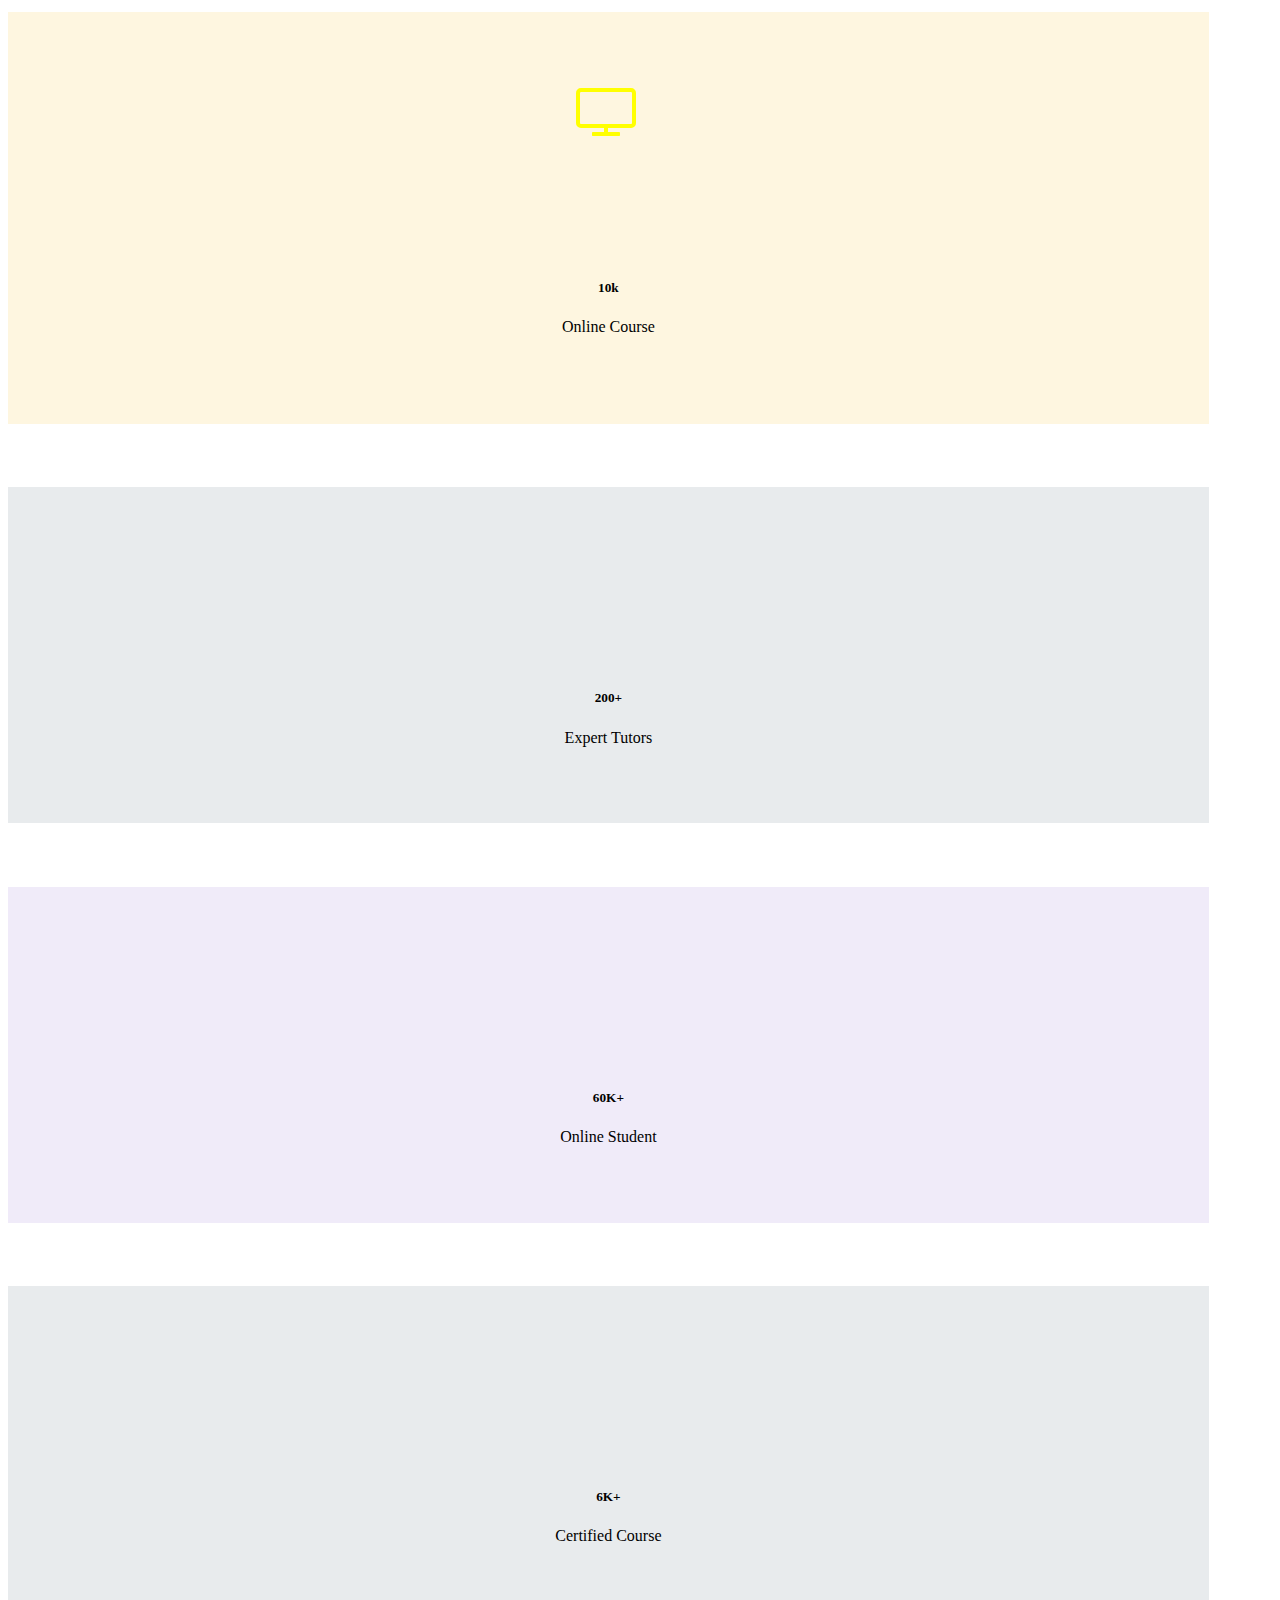
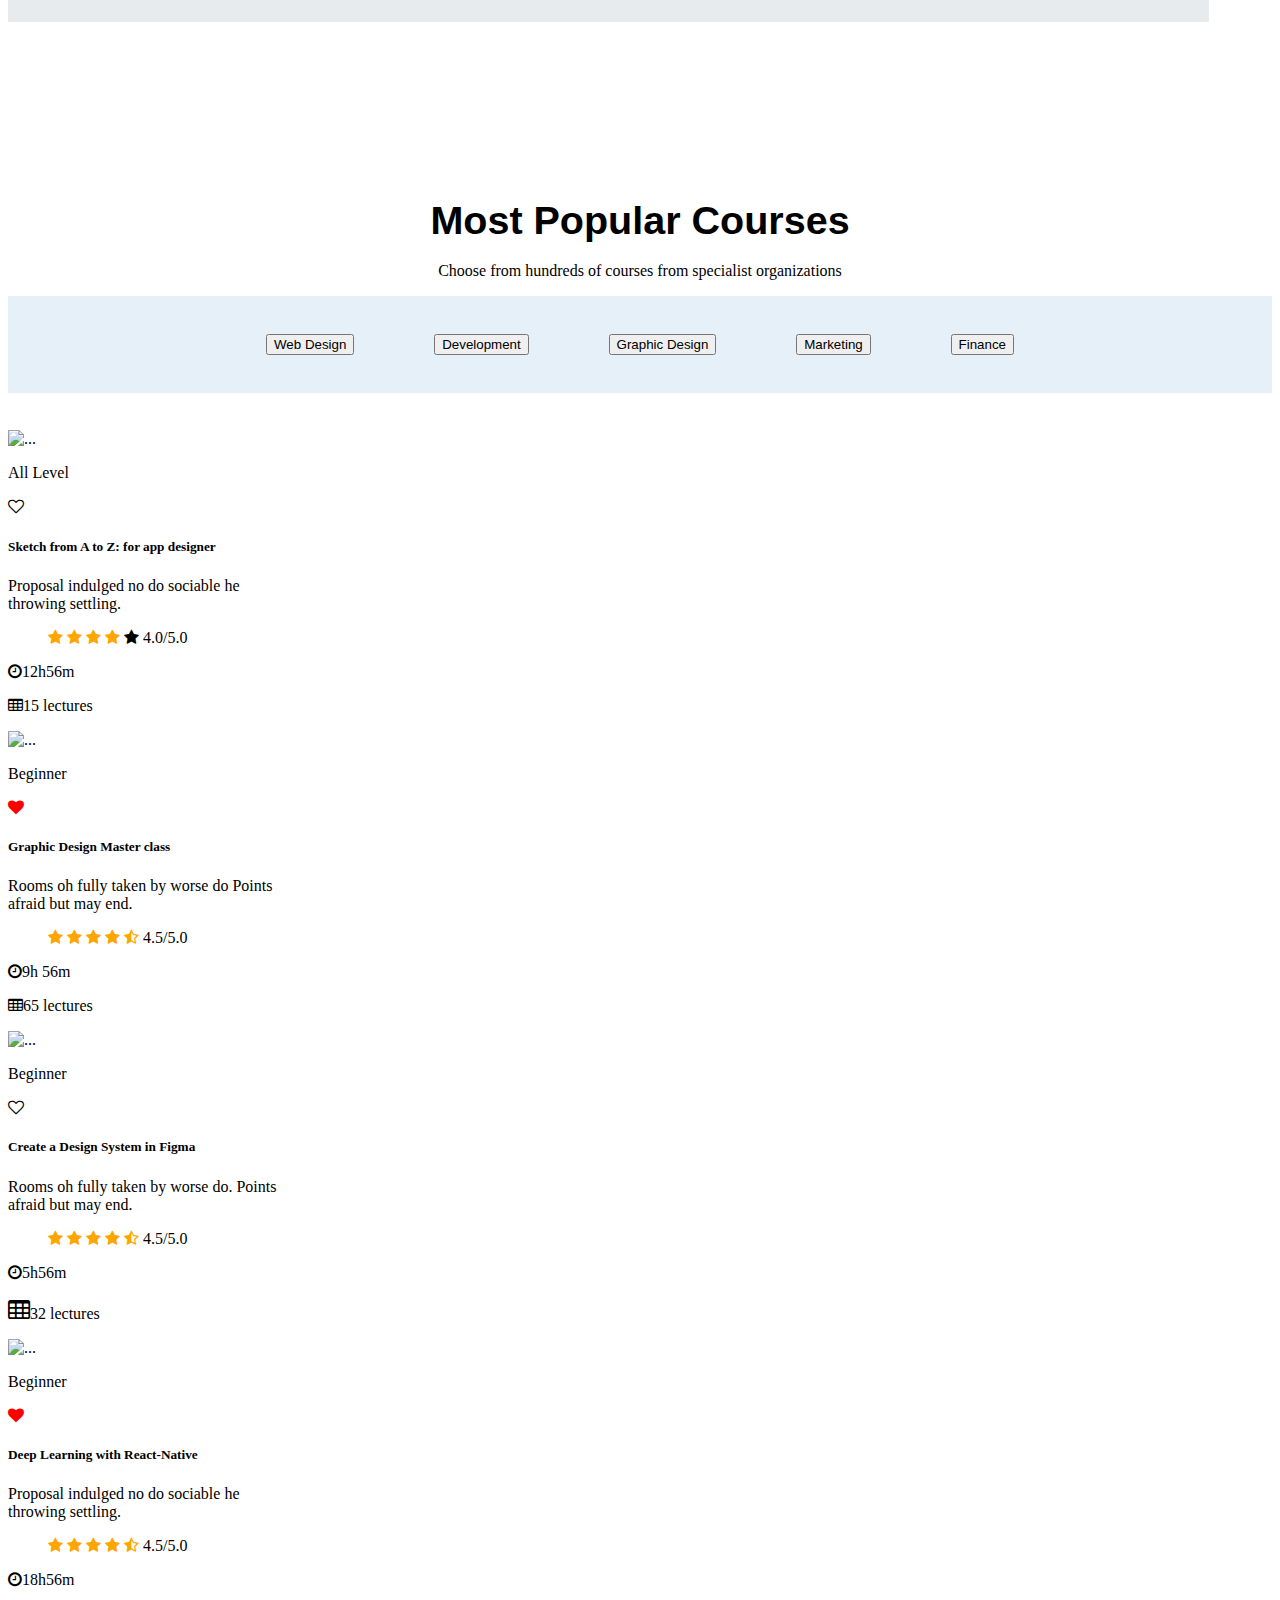
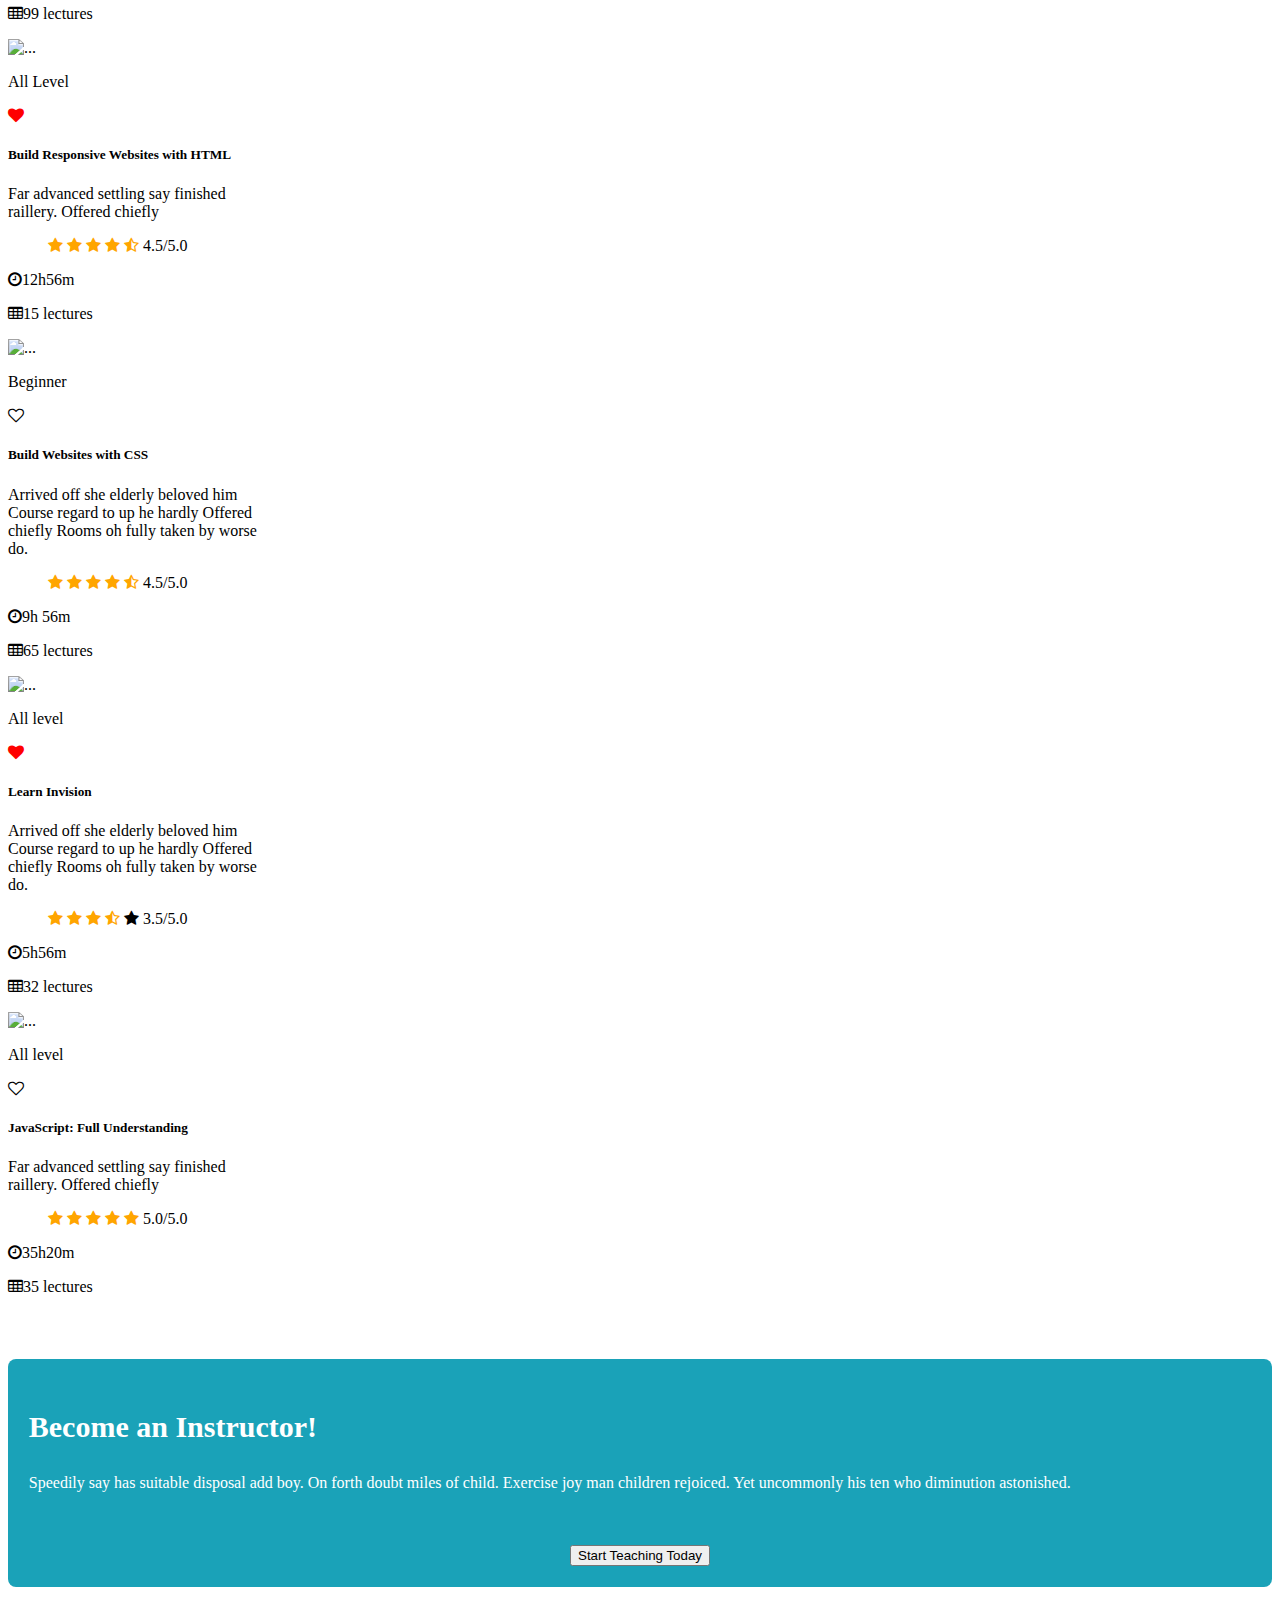
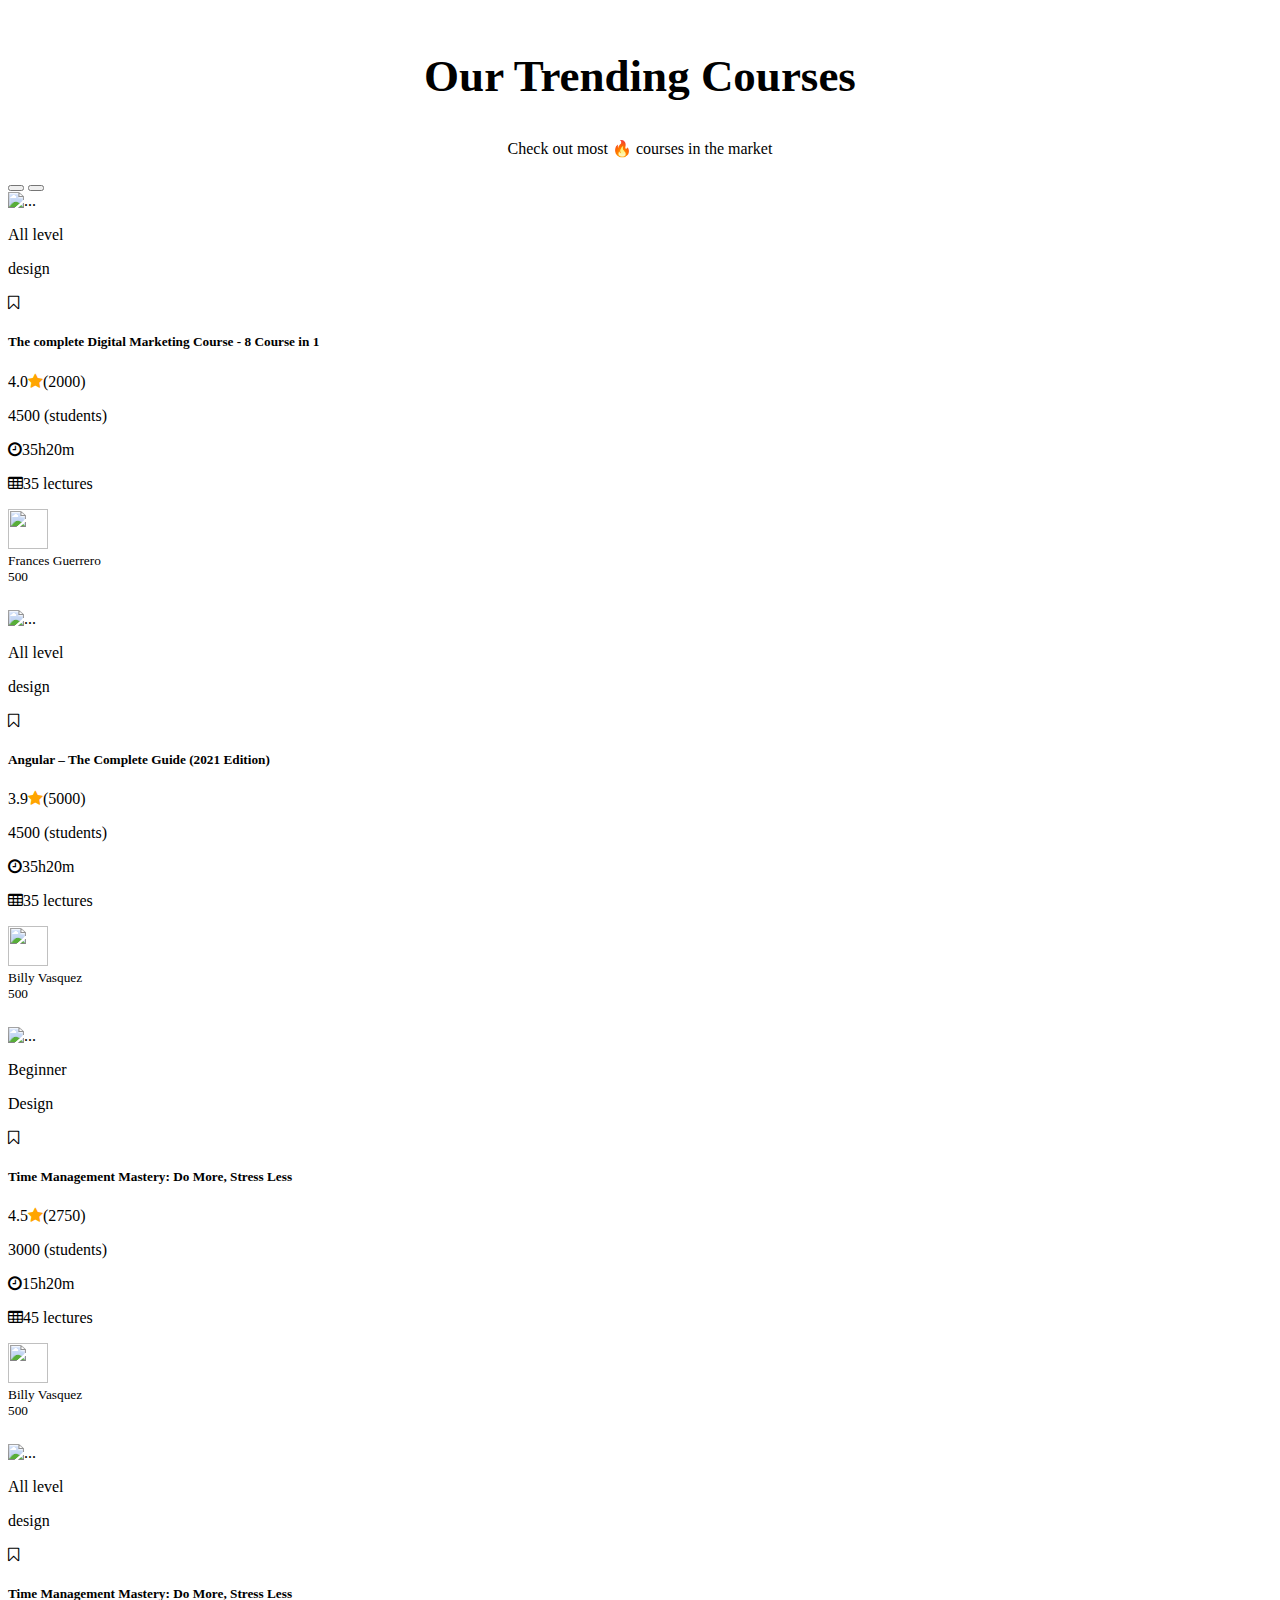
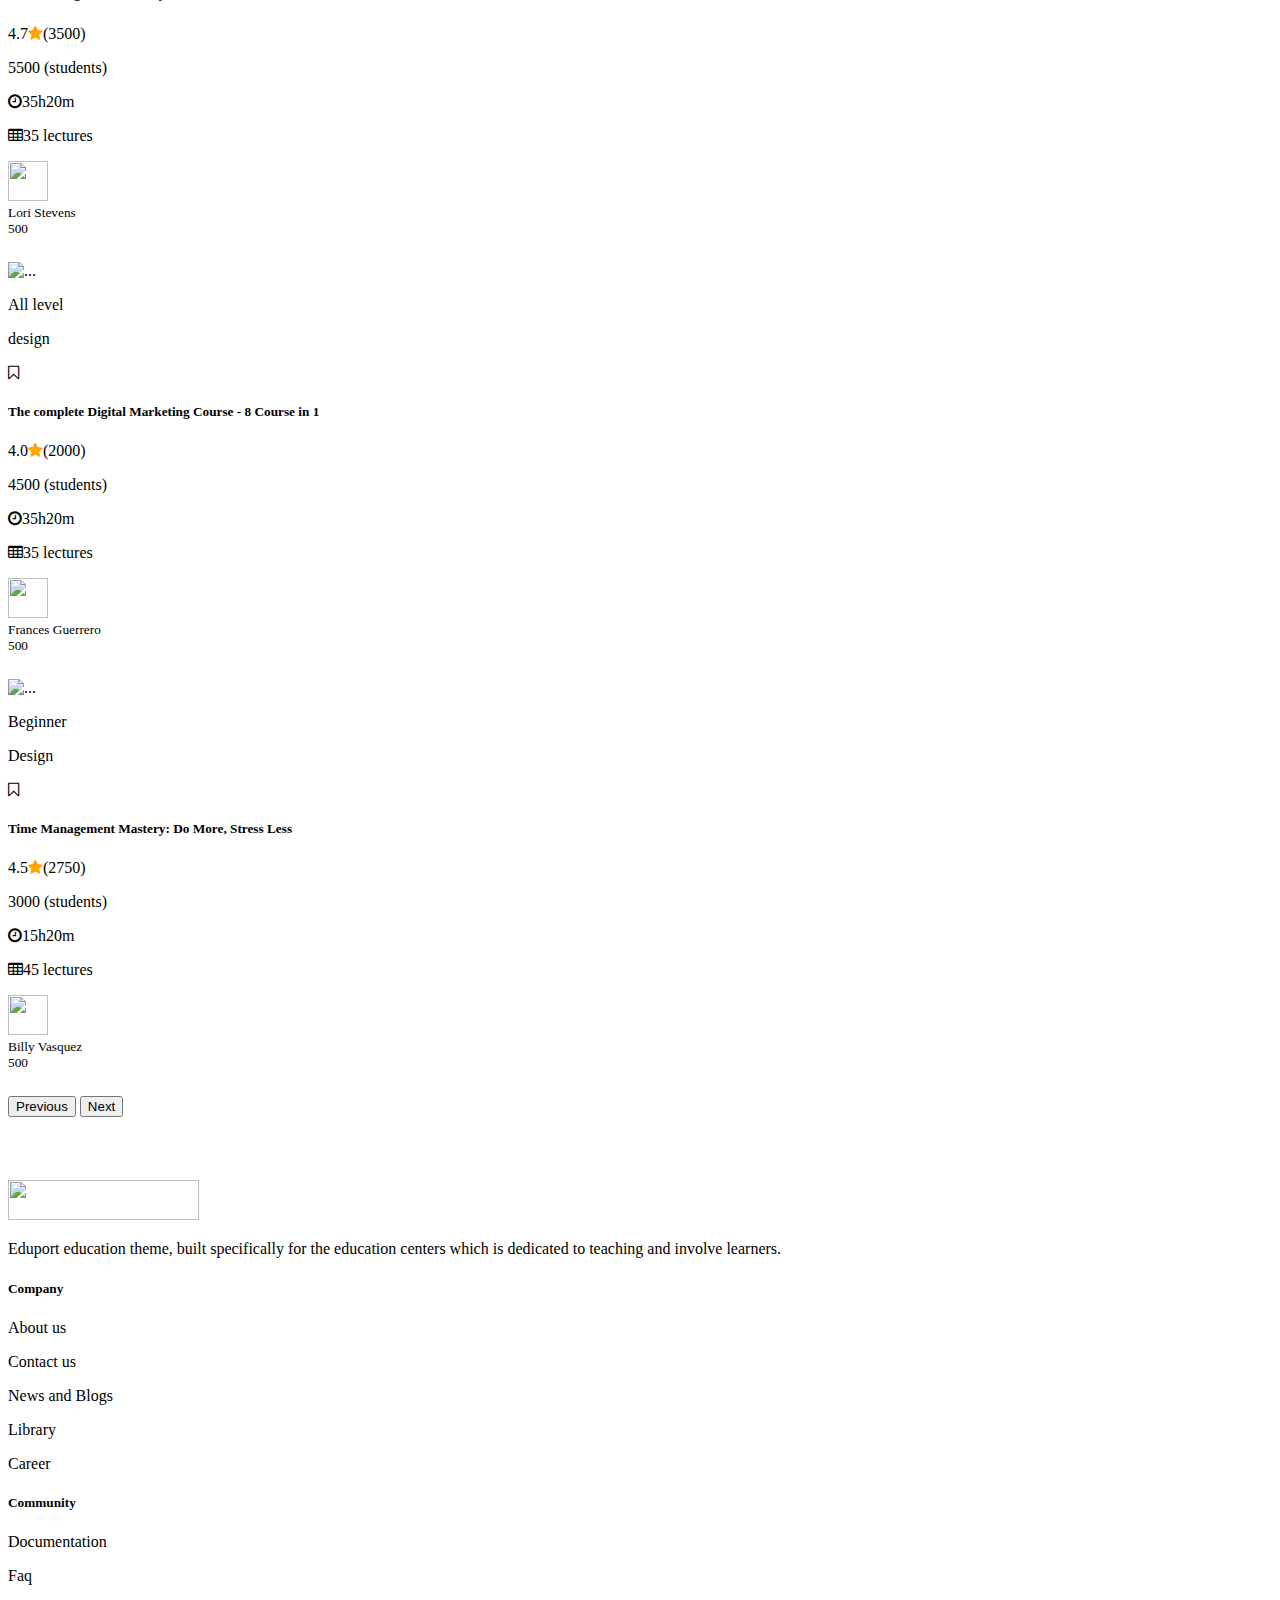
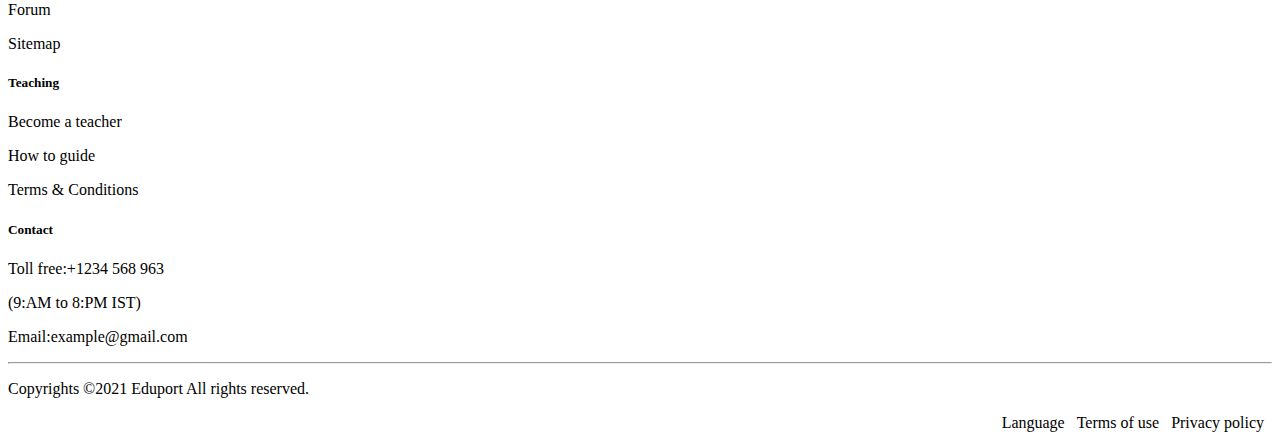
==== commit 0aba9dde: "image" ====
--- a/index.html
+++ b/index.html
@@ -20,7 +20,7 @@
   <body>
     <nav class="navbar navbar-expand-lg navbar-light bg-light" id="navbar-2" >
         <div class="container">
-            <img hspace="10px" src="https://eduport.webestica.com/assets/images/logo.svg" width="150px">
+            <img hspace="15px" src="https://eduport.webestica.com/assets/images/logo.svg" width="150px">
             <button class="navbar-toggler" type="button" data-bs-toggle="collapse"
                 data-bs-target="#navbarSupportedContent" aria-controls="navbarSupportedContent" aria-expanded="false"
                 aria-label="Toggle navigation">
@@ -207,393 +207,439 @@
     </nav>
 
     <section class="home">
-        <div class="container">
-            <div class="row mx-auto">
-              <div class="col-md-6 home-text" >
-                <h1>Limitless learning at your  <span style="background-color: yellow;">fingertips</span></h1>
-                <p>Online learning and teaching marketplace with 5K+ courses & 10M students. Taught by experts to help you acquire new skills.</p>
-                <div>
-                    <div class="justify-content-center">
-                        <li class="inline" style="display: inline-block;">
-                            <i class='bi bi-patch-check-fill'>Learn with experts</i>
-                        </li>
-                        <li class="inline" style="display: inline-block;">
-                            <i class="bi bi-patch-check-fill">Get certificate</i>
-                        </li>
-                        <li class="inline" style="display: inline-block;">
-                            <i class="bi bi-patch-check-fill">Get membership</i>
-                        </li>
-
-                    </div>
-                </div>
-                <div>
-                    <button type="button" class="btn  btn-danger-soft ">Get Started</button>
-                    <i class="fa fa-play-circle" style="font-size:36px; color: blue; position: relative; top: 10px; padding-left:15px ;"></i>
-                    <span style="padding-left:10px ;">Watch Video </span>
-
+      <div class="container ">
+        <div class="row mx-auto">
+          <div class="col-lg-5 col-xl-6 col-mb-6 col-sm-12 justify-content-center home-text" >
+            <h1>Limitless learning at your <span >fingertips</span></h1>
+            <p>Online learning and teaching marketplace with 5K+ courses & 10M students. Taught by experts to help you
+              acquire new
+              skills.</p>
+            <div>
+              <div class="justify-content-center home-text-type">
+                <li class="inline" style="display: inline-block;">
+                  <i class='bi bi-patch-check-fill'>Learn with experts</i>
+                </li>
+                <li class="inline" style="display: inline-block;">
+                  <i class="bi bi-patch-check-fill">Get certificate</i>
+                </li>
+                <li class="inline" style="display: inline-block;">
+                  <i class="bi bi-patch-check-fill">Get membership</i>
+                </li>
+    
+              </div>
+            </div>
+            <div>
+              <button type="button" class="btn btn-home btn-danger-soft ">Get Started</button>
+              <i class="fa fa-play-circle home-circle"
+                style="font-size:36px;" ></i>
+              <span style="padding-left:10px ;">Watch Video </span>
+    
+            </div>
+          </div>
+          <div class="col-lg-5 col-xl-6 col-mb-6 col-sm-12" >
+            <div class="col-md-6 image-home" >
+              <img src="./image2.png" class="images-home">
+
+            </div>
+          </div>
+        </div>
+      </div>
+    </section>
+
+    <section class="info">
+      <div class="container info-text">
+          <div class="row g-4 mx-auto">
+            <div class=" col-xl-3 .col-sm-6 col-md-6 ">
+              <div class="row text-info info-image-1" >
+                  <div class="col-sm-4" style="padding: 5%;">
+                    <i class="fa fa-television"></i>
+                  </div>
+                  <div class="col-sm-8" style="padding: 5%;">
+                    <h5>10k</h5>
+                    <p>Online Course</p>
                 </div>
               </div>
-              
-              <div class="col-md-6 image-home" >
-                <img src="./Screenshot from 2022-01-18 14-07-03.png" class="images-home">
-
+            </div>
+            <div class="col-xl-3 .col-sm-6 col-md-6 .col-xs-12">
+              <div class="row text-info info-image-2">
+                  <div class="col-sm-4" style="padding: 5%;">
+                      <span class="iconify tie" data-icon="fa-solid:user-tie" style="font-size:66px"></span>
+                  </div>
+                  <div class="col-sm-8" style="padding: 5%;">
+                      <h5>200+</h5>
+                      <p>Expert Tutors </p>
+                  </div>
               </div>
             </div>
-          </div>
-
-    </section>
-
-
-    <section class="info">
-        <div class="container info-text">
-            <div class="row mx-auto">
-              <div class=" col-xl-3 .col-sm-6 .col-md-6 ">
-                <div class="row text-info" style="border: 1px solid #FEF6E0; background-color: #FEF6E0;">
-                    <div class="col-sm-4" style="padding: 5%;">
-                      <i class="fa fa-television" style="font-size:66px" ></i>
-                    </div>
-                    <div class="col-sm-8" style="padding: 5%;">
-                      <h5>10k</h5>
-                      <p>Online Course</p>
-                  </div>
+            <div class="col-xl-3 .col-sm-6 col-md-6 ">
+              <div class="row text-info info-image-3" >
+                  <div class="col-sm-4" style="padding: 5%;">
+                      <span class="iconify graduate" data-icon="fa-solid:user-graduate" ></span>
+                  </div>
+                  <div class="col-sm-8" style="padding: 5%;">
+                      <h5 >60K+</h5>
+                      <p>Online Student</p>
+                  </div>
+              </div>
+            </div>
+            <div class="col-xl-3 .col-sm-6 col-md-6  ">
+              <div class="row text-info info-image-4" >
+                  <div class="col-sm-4" style="padding: 5%;">
+                      <span class="iconify verify" data-icon="uil:comment-verify" ></span>
+                  </div>
+                  <div class="col-sm-8" style="padding: 5%;">
+                      <h5 >6K+</h5>
+                      <p>Certified Course</p>
+                  </div>
+              </div>
+            </div>
+          </div>
+        </div>
+  </section>
+
+  <section class="courses" >
+    <div class="text-courses">
+        <h2>Most Popular Courses</h2>
+        <p>Choose from hundreds of courses from specialist organizations</p>
+    </div>
+    <div class="container px-3">
+     <div class="type-of-button  nav-set  " >
+        <button class="btn btn-primary btn1" data-filter="*" type="Web-Design">Web Design</button>
+          <button class="btn btn-primary btn1" data-filter="." type="submit">Development</button>
+         <button class="btn btn-primary btn1" data-filter="." type="submit">Graphic Design</button>
+         <button class="btn btn-primary btn1" data-filter="." type="submit">Marketing</button>
+         <button class="btn btn-primary btn1" data-filter="." type="submit">Finance</button>
+     </div></div>
+  </section>
+
+  <section class="courses-infomation">
+    <div class="container courses-info ">
+        <div class="row mx-auto courses-info-section ">
+           
+          <div class="col-sm-12 col-lg-4 col-xl-3 col-md-6  ">
+            <div class="card" style="width: 16.8rem;">
+                <img src="https://eduport.webestica.com/assets/images/courses/4by3/08.jpg" class="card-img-top" alt="...">
+                <div class="card-body">
+                    <div class="d-flex justify-content-between">
+                        <p>All Level</p>
+                        <p><i class="fa fa-heart-o" ></i>
+                        </p>
+                    </div>
+                  <h5 class="card-title">Sketch from A to Z: for app designer</h5>
+                  <p class="card-text">Proposal indulged no do sociable he throwing settling.</p>
+                  <ul>
+                    <span class="fa fa-star checked"></span>
+                    <span class="fa fa-star checked"></span>
+                    <span class="fa fa-star checked"></span>
+                    <span class="fa fa-star checked"></span>
+                    <span class="fa fa-star "></span>
+                    <span>4.0/5.0</span>
+                  </ul>
+                  <div class="card-footer">
+                    <div class="d-flex justify-content-between">
+                        <p><i class="fa fa-clock-o" ></i>12h56m</p>
+                        <p><i class="fa fa-table" ></i>15 lectures</p>
+                        
+                    </div>
+                  </div>
+                  
                 </div>
               </div>
-              <div class="col-xl-3 .col-sm-6 .col-md-6   ">
-                <div class="row text-info" style="border: 1px solid #E8EBED; background-color: #E8EBED">
-                    <div class="col-sm-4" style="padding: 5%;">
-                        <span class="iconify" data-icon="fa-solid:user-tie" style="font-size:66px"></span>
-                    </div>
-                    <div class="col-sm-8" style="padding: 5%;">
-                        <h5>200+</h5>
-                        <p>Expert Tutors </p>
-                    </div>
+          </div>
+          <div class="col-sm-12 col-lg-4 col-xl-3 col-md-6">
+            <div class="card" style="width: 16.8rem;">
+                <img src="https://eduport.webestica.com/assets/images/courses/4by3/02.jpg" class="card-img-top" alt="...">
+                <div class="card-body">
+                    <div class="d-flex justify-content-between">
+                        <p>Beginner</p>
+                        <p><i class="fa fa-heart" style="color: red;" ></i>
+                        </p>
+                    </div>
+                  <h5 class="card-title">Graphic Design Master class</h5>
+                  <p class="card-text">Rooms oh fully taken by worse do Points afraid but may end.</p>
+                  <ul >
+                    <span class="fa fa-star checked"></span>
+                    <span class="fa fa-star checked"></span>
+                    <span class="fa fa-star checked"></span>
+                    <span class="fa fa-star checked"></span>
+                    <span class="fa fa-star-half-full checked"></span>
+                    <span>4.5/5.0</span>
+                  </ul>
+                  <div class="card-footer">
+                    <div class="d-flex justify-content-between">
+                        <p><i class="fa fa-clock-o" ></i>9h 56m</p>
+                        <p><i class="fa fa-table" ></i>65 lectures</p>
+                        
+                    </div>
+                  </div>
+                  
                 </div>
               </div>
-              <div class="col-xl-3 .col-sm-6 .col-md-6 ">
-                <div class="row text-info" style="border: 1px solid #F0EBF9; background-color: #F0EBF9;"">
-                    <div class="col-sm-4" style="padding: 5%;">
-                        <span class="iconify" data-icon="fa-solid:user-graduate"  style="font-size:66px"></span>
-                    </div>
-                    <div class="col-sm-8" style="padding: 5%;">
-                        <h5 >60K+</h5>
-                        <p>Online Student</p>
-                    </div>
+          </div>
+          <div class="col-sm-12 col-lg-4 col-xl-3 col-md-6">
+            <div class="card" style="width: 16.8rem;">
+                <img src="https://eduport.webestica.com/assets/images/courses/4by3/03.jpg" class="card-img-top" alt="...">
+                <div class="card-body">
+                    <div class="d-flex justify-content-between">
+                        <p>Beginner</p>
+                        <p><i class="fa fa-heart-o" ></i>
+                        </p>
+                    </div>
+                  <h5 class="card-title">Create a Design System in Figma</h5>
+                  <p class="card-text">Rooms oh fully taken by worse do. Points afraid but may end.</p>
+                  <ul>
+                    <span class="fa fa-star checked"></span>
+                    <span class="fa fa-star checked"></span>
+                    <span class="fa fa-star checked"></span>
+                    <span class="fa fa-star checked"></span>
+                    <span class="fa fa-star-half-full checked"></span>
+                    <span>4.5/5.0</span>
+                  </ul>
+                  <div class="card-footer">
+                    <div class="d-flex justify-content-between">
+                        <p><i class="fa fa-clock-o" ></i>5h56m</p>
+                        <p><i class="fa fa-table" style="font-size:24px;"></i>32 lectures</p>
+                        
+                    </div>
+                  </div>
+                  
                 </div>
               </div>
-              <div class="col-xl-3 .col-sm-6 .col-md-6  ">
-                <div class="row text-info" style="border: 1px solid #E8EBED; background-color: #E8EBED;"">
-                    <div class="col-sm-4" style="padding: 5%;">
-                        <span class="iconify" data-icon="uil:comment-verify" style="font-size:66px"></span>
-                    </div>
-                    <div class="col-sm-8" style="padding: 5%;">
-                        <h5 >6K+</h5>
-                        <p>Certified Course</p>
-                    </div>
+          </div>
+          <div class="col-sm-12 col-lg-4 col-xl-3 col-md-6" >
+            <div class="card" style="width: 16.8rem;">
+                <img src="https://eduport.webestica.com/assets/images/courses/4by3/07.jpg" class="card-img-top" alt="...">
+                <div class="card-body">
+                    <div class="d-flex justify-content-between">
+                        <p>Beginner</p>
+                        <p><i class="fa fa-heart" style="color: red;" ></i>
+                        </p>
+                    </div>
+                  <h5 class="card-title">Deep Learning with React-Native </h5>
+                  <p class="card-text">Proposal indulged no do sociable he throwing settling.</p>
+                  <ul>
+                    <span class="fa fa-star checked"></span>
+                    <span class="fa fa-star checked"></span>
+                    <span class="fa fa-star checked"></span>
+                    <span class="fa fa-star checked"></span>
+                    <span class="fa fa-star-half-full checked"></span>
+                    <span>4.5/5.0</span>
+                  </ul>
+                  <div class="card-footer">
+                    <div class="d-flex justify-content-between">
+                        <p><i class="fa fa-clock-o" ></i>18h56m</p>
+                        <p><i class="fa fa-table" ></i>99 lectures</p>
+                        
+                    </div>
+                  </div>
+                  
                 </div>
               </div>
-            </div>
-          </div>
-    </section>
-
-    <section class="courses" >
-        <div style="text-align: center;">
-            <h2>Most Popular Courses</h2>
-            <p>Choose from hundreds of courses from specialist organizations</p>
-        </div>
-        
-         <div class="type-of-button nav-set " >
-             <button class="btn btn-primary btn1" data-filter="*" type="Web-Design">Web Design</button>
-             <button class="btn btn-primary btn1" data-filter="." type="submit">Development</button>
-             <button class="btn btn-primary btn1" data-filter="." type="submit">Graphic Design</button>
-             <button class="btn btn-primary btn1" data-filter="." type="submit">Marketing</button>
-             <button class="btn btn-primary btn1" data-filter="." type="submit">Finance</button>
-         </div>
-         <div class="container courses-info ">
-             <div class="row mx-auto courses-info-section ">
-                
-               <div class="col-sm-12 col-lg-4 col-xl-3 col-md-6  ">
-                 <div class="card" style="width: 16.5rem;">
-                     <img src="https://eduport.webestica.com/assets/images/courses/4by3/08.jpg" class="card-img-top" alt="...">
-                     <div class="card-body">
-                         <div class="d-flex justify-content-between">
-                             <p>All Level</p>
-                             <p><i class="fa fa-heart-o" ></i>
-                             </p>
-                         </div>
-                       <h5 class="card-title">Sketch from A to Z: for app designer</h5>
-                       <p class="card-text">Proposal indulged no do sociable he throwing settling.</p>
-                       <ul>
-                         <span class="fa fa-star checked"></span>
-                         <span class="fa fa-star checked"></span>
-                         <span class="fa fa-star checked"></span>
-                         <span class="fa fa-star checked"></span>
-                         <span class="fa fa-star "></span>
-                         <span>4.0/5.0</span>
-                       </ul>
-                       <div class="card-footer">
-                         <div class="d-flex justify-content-between">
-                             <p><i class="fa fa-clock-o" ></i>12h56m</p>
-                             <p><i class="fa fa-table" ></i>15 lectures</p>
-                             
-                         </div>
-                       </div>
-                       
-                     </div>
-                   </div>
-               </div>
-               <div class="col-sm-12 col-lg-4 col-xl-3 col-md-6">
-                 <div class="card" style="width: 16.5rem;">
-                     <img src="https://eduport.webestica.com/assets/images/courses/4by3/02.jpg" class="card-img-top" alt="...">
-                     <div class="card-body">
-                         <div class="d-flex justify-content-between">
-                             <p>Beginner</p>
-                             <p><i class="fa fa-heart" style="color: red;" ></i>
-                             </p>
-                         </div>
-                       <h5 class="card-title">Graphic Design Master class</h5>
-                       <p class="card-text">Rooms oh fully taken by worse do Points afraid but may end.</p>
-                       <ul >
-                         <span class="fa fa-star checked"></span>
-                         <span class="fa fa-star checked"></span>
-                         <span class="fa fa-star checked"></span>
-                         <span class="fa fa-star checked"></span>
-                         <span class="fa fa-star-half-full checked"></span>
-                         <span>4.5/5.0</span>
-                       </ul>
-                       <div class="card-footer">
-                         <div class="d-flex justify-content-between">
-                             <p><i class="fa fa-clock-o" ></i>9h 56m</p>
-                             <p><i class="fa fa-table" ></i>65 lectures</p>
-                             
-                         </div>
-                       </div>
-                       
-                     </div>
-                   </div>
-               </div>
-               <div class="col-sm-12 col-lg-4 col-xl-3 col-md-6">
-                 <div class="card" style="width: 16.5rem;">
-                     <img src="https://eduport.webestica.com/assets/images/courses/4by3/03.jpg" class="card-img-top" alt="...">
-                     <div class="card-body">
-                         <div class="d-flex justify-content-between">
-                             <p>Beginner</p>
-                             <p><i class="fa fa-heart-o" ></i>
-                             </p>
-                         </div>
-                       <h5 class="card-title">Create a Design System in Figma</h5>
-                       <p class="card-text">Rooms oh fully taken by worse do. Points afraid but may end.</p>
-                       <ul>
-                         <span class="fa fa-star checked"></span>
-                         <span class="fa fa-star checked"></span>
-                         <span class="fa fa-star checked"></span>
-                         <span class="fa fa-star checked"></span>
-                         <span class="fa fa-star-half-full checked"></span>
-                         <span>4.5/5.0</span>
-                       </ul>
-                       <div class="card-footer">
-                         <div class="d-flex justify-content-between">
-                             <p><i class="fa fa-clock-o" ></i>5h56m</p>
-                             <p><i class="fa fa-table" style="font-size:24px;"></i>32 lectures</p>
-                             
-                         </div>
-                       </div>
-                       
-                     </div>
-                   </div>
-               </div>
-               <div class="col-sm-12 col-lg-4 col-xl-3 col-md-6" >
-                 <div class="card" style="width: 16.5rem;">
-                     <img src="https://eduport.webestica.com/assets/images/courses/4by3/07.jpg" class="card-img-top" alt="...">
-                     <div class="card-body">
-                         <div class="d-flex justify-content-between">
-                             <p>Beginner</p>
-                             <p><i class="fa fa-heart" style="color: red;" ></i>
-                             </p>
-                         </div>
-                       <h5 class="card-title">Deep Learning with React-Native </h5>
-                       <p class="card-text">Proposal indulged no do sociable he throwing settling.</p>
-                       <ul>
-                         <span class="fa fa-star checked"></span>
-                         <span class="fa fa-star checked"></span>
-                         <span class="fa fa-star checked"></span>
-                         <span class="fa fa-star checked"></span>
-                         <span class="fa fa-star-half-full checked"></span>
-                         <span>4.5/5.0</span>
-                       </ul>
-                       <div class="card-footer">
-                         <div class="d-flex justify-content-between">
-                             <p><i class="fa fa-clock-o" ></i>18h56m</p>
-                             <p><i class="fa fa-table" ></i>99 lectures</p>
-                             
-                         </div>
-                       </div>
-                       
-                     </div>
-                   </div>
-               </div>
-             </div>
-             <div class="row mx-auto">
-                 <div class="col-sm-12 col-lg-4 col-xl-3 col-md-6">
-                   <div class="card" style="width: 16.5rem;">
-                       <img src="https://eduport.webestica.com/assets/images/courses/4by3/11.jpg" class="card-img-top" alt="...">
-                       <div class="card-body">
-                           <div class="d-flex justify-content-between">
-                               <p>All Level</p>
-                               <p><i class="fa fa-heart" style="color: red;" ></i>
-                               </p>
-                           </div>
-                         <h5 class="card-title">Build Responsive Websites with HTML</h5>
-                         <p class="card-text">Far advanced settling say finished raillery. Offered chiefly</p>
-                         <ul>
-                           <span class="fa fa-star checked"></span>
-                           <span class="fa fa-star checked"></span>
-                           <span class="fa fa-star checked"></span>
-                           <span class="fa fa-star checked"></span>
-                           <span class="fa fa-star-half-full checked"></span>
-                           <span>4.5/5.0</span>
-                         </ul>
-                         <div class="card-footer">
-                           <div class="d-flex justify-content-between">
-                               <p><i class="fa fa-clock-o" ></i>12h56m</p>
-                               <p><i class="fa fa-table" ></i>15 lectures</p>
-                               
-                           </div>
-                         </div>
-                         
-                       </div>
-                     </div>
-                 </div>
-                 <div class="col-sm-12 col-lg-4 col-xl-3 col-md-6">
-                   <div class="card" style="width: 16.5rem;">
-                       <img src="https://eduport.webestica.com/assets/images/courses/4by3/12.jpg" class="card-img-top" alt="...">
-                       <div class="card-body">
-                           <div class="d-flex justify-content-between">
-                               <p>Beginner</p>
-                               <p><i class="fa fa-heart-o" ></i>
-                               </p>
-                           </div>
-                         <h5 class="card-title">Build Websites with CSS</h5>
-                         <p class="card-text">Arrived off she elderly beloved him Course regard to up he hardly Offered chiefly Rooms oh fully taken by worse do. </p>
-                         <ul >
-                           <span class="fa fa-star checked"></span>
-                           <span class="fa fa-star checked"></span>
-                           <span class="fa fa-star checked"></span>
-                           <span class="fa fa-star checked"></span>
-                           <span class="fa fa-star-half-full checked"></span>
-                           <span>4.5/5.0</span>
-                         </ul>
-                         <div class="card-footer">
-                           <div class="d-flex justify-content-between">
-                               <p><i class="fa fa-clock-o" ></i>9h 56m</p>
-                               <p><i class="fa fa-table" ></i>65 lectures</p>
-                               
-                           </div>
-                         </div>
-                         
-                       </div>
-                     </div>
-                 </div>
-                 <div class="col-sm-12 col-lg-4 col-xl-3 col-md-6">
-                   <div class="card" style="width: 16.5rem;">
-                       <img src="https://eduport.webestica.com/assets/images/courses/4by3/04.jpg" class="card-img-top" alt="...">
-                       <div class="card-body">
-                           <div class="d-flex justify-content-between">
-                               <p>All level</p>
-                               <p><i class="fa fa-heart" style="color: red;" ></i>
-                               </p>
-                           </div>
-                         <h5 class="card-title">Learn Invision</h5>
-                         <p class="card-text">Arrived off she elderly beloved him Course regard to up he hardly Offered chiefly Rooms oh fully taken by worse do. </p>
-                         <ul>
-                           <span class="fa fa-star checked"></span>
-                           <span class="fa fa-star checked"></span>
-                           <span class="fa fa-star checked"></span>
-                           <span class="fa fa-star-half-full checked"></span>
-                           <span class="fa fa-star "></span>
-                           <span>3.5/5.0</span>
-                         </ul>
-                         <div class="card-footer">
-                           <div class="d-flex justify-content-between">
-                               <p><i class="fa fa-clock-o" ></i>5h56m</p>
-                               <p><i class="fa fa-table" ></i>32 lectures</p>
-                               
-                           </div>
-                         </div>
-                         
-                       </div>
-                     </div>
-                 </div>
-                 <div class="col-sm-12 col-lg-4 col-xl-3 col-md-6">
-                   <div class="card" style="width: 16.5rem;">
-                       <img src="https://eduport.webestica.com/assets/images/courses/4by3/09.jpg" class="card-img-top" alt="...">
-                       <div class="card-body">
-                           <div class="d-flex justify-content-between">
-                               <p>All level</p>
-                               <p><i class="fa fa-heart-o" ></i>
-                               </p>
-                           </div>
-                         <h5 class="card-title">JavaScript: Full Understanding</h5>
-                         <p class="card-text">Far advanced settling say finished raillery. Offered chiefly</p>
-                         <ul>
-                           <span class="fa fa-star checked"></span>
-                           <span class="fa fa-star checked"></span>
-                           <span class="fa fa-star checked"></span>
-                           <span class="fa fa-star checked"></span>
-                           <span class="fa fa-star checked"></span>
-                           <span>5.0/5.0</span>
-                         </ul>
-                         <div class="card-footer">
-                           <div class="d-flex justify-content-between">
-                               <p><i class="fa fa-clock-o" ></i>35h20m</p>
-                               <p><i class="fa fa-table" ></i>35 lectures</p>
-                               
-                           </div>
-                         </div>
-                         
-                       </div>
-                     </div>
-                 </div>
-               </div>
-     
-    </section>
-
-    <section class="instructor">
-        <div class="container  ">
-            <div class="row mx-auto instructor-text">
-                <div class="col-lg-8 col-md-8 col-sm-8 text-instructor">
-                    <h3>Become an Instructor!</h3>
-                    <p>Speedily say has suitable disposal add boy. On forth doubt miles of child. Exercise joy man children
-                        rejoiced.
-                        Yet uncommonly his ten who diminution astonished.</p>
+          </div>
+            <div class="col-sm-12 col-lg-4 col-xl-3 col-md-6">
+              <div class="card" style="width: 16.5rem;">
+                  <img src="https://eduport.webestica.com/assets/images/courses/4by3/11.jpg" class="card-img-top" alt="...">
+                  <div class="card-body">
+                      <div class="d-flex justify-content-between">
+                          <p>All Level</p>
+                          <p><i class="fa fa-heart" style="color: red;" ></i>
+                          </p>
+                      </div>
+                    <h5 class="card-title">Build Responsive Websites with HTML</h5>
+                    <p class="card-text">Far advanced settling say finished raillery. Offered chiefly</p>
+                    <ul>
+                      <span class="fa fa-star checked"></span>
+                      <span class="fa fa-star checked"></span>
+                      <span class="fa fa-star checked"></span>
+                      <span class="fa fa-star checked"></span>
+                      <span class="fa fa-star-half-full checked"></span>
+                      <span>4.5/5.0</span>
+                    </ul>
+                    <div class="card-footer">
+                      <div class="d-flex justify-content-between">
+                          <p><i class="fa fa-clock-o" ></i>12h56m</p>
+                          <p><i class="fa fa-table" ></i>15 lectures</p>
+                          
+                      </div>
+                    </div>
+                    
+                  </div>
                 </div>
-                <div class="col-lg-4 col-md-4 col-sm-4 text-button">
-                    <button class="btn btn-outline-warning mb-0">Start Teaching Today</a>
+            </div>
+            <div class="col-sm-12 col-lg-4 col-xl-3 col-md-6">
+              <div class="card" style="width: 16.5rem;">
+                  <img src="https://eduport.webestica.com/assets/images/courses/4by3/12.jpg" class="card-img-top" alt="...">
+                  <div class="card-body">
+                      <div class="d-flex justify-content-between">
+                          <p>Beginner</p>
+                          <p><i class="fa fa-heart-o" ></i>
+                          </p>
+                      </div>
+                    <h5 class="card-title">Build Websites with CSS</h5>
+                    <p class="card-text">Arrived off she elderly beloved him Course regard to up he hardly Offered chiefly Rooms oh fully taken by worse do. </p>
+                    <ul >
+                      <span class="fa fa-star checked"></span>
+                      <span class="fa fa-star checked"></span>
+                      <span class="fa fa-star checked"></span>
+                      <span class="fa fa-star checked"></span>
+                      <span class="fa fa-star-half-full checked"></span>
+                      <span>4.5/5.0</span>
+                    </ul>
+                    <div class="card-footer">
+                      <div class="d-flex justify-content-between">
+                          <p><i class="fa fa-clock-o" ></i>9h 56m</p>
+                          <p><i class="fa fa-table" ></i>65 lectures</p>
+                          
+                      </div>
+                    </div>
+                    
+                  </div>
                 </div>
             </div>
-        </div>
-    </section>
-
-
-   
-    <section class="trending">
-      <div class="container">
-          <div class="row">
-            <div class="col-md-12 trending-text">
-              <h2>Our Trending Courses</h2>
-              <p>Check out most 🔥 courses in the market </p>
-            </div>
-          </div>
-        </div>
-        <div id="carouselExampleIndicators" class="carousel slide" data-bs-ride="carousel">
-          <div class="carousel-indicators">
-            <button type="button" data-bs-target="#carouselExampleIndicators" data-bs-slide-to="0" class="active" aria-current="true" aria-label="Slide 1"></button>
-            <button type="button" data-bs-target="#carouselExampleIndicators" data-bs-slide-to="1" aria-label="Slide 2"></button>
-          </div>
-          <div class="carousel-inner ">
-            <div class="carousel-item active ">
-              <div class="row mx-5 p-4" >
-                  <div class="row row-cols-1  row-cols-md-3 g-4">
-                      <div class="col">
+            <div class="col-sm-12 col-lg-4 col-xl-3 col-md-6">
+              <div class="card" style="width: 16.5rem;">
+                  <img src="https://eduport.webestica.com/assets/images/courses/4by3/04.jpg" class="card-img-top" alt="...">
+                  <div class="card-body">
+                      <div class="d-flex justify-content-between">
+                          <p>All level</p>
+                          <p><i class="fa fa-heart" style="color: red;" ></i>
+                          </p>
+                      </div>
+                    <h5 class="card-title">Learn Invision</h5>
+                    <p class="card-text">Arrived off she elderly beloved him Course regard to up he hardly Offered chiefly Rooms oh fully taken by worse do. </p>
+                    <ul>
+                      <span class="fa fa-star checked"></span>
+                      <span class="fa fa-star checked"></span>
+                      <span class="fa fa-star checked"></span>
+                      <span class="fa fa-star-half-full checked"></span>
+                      <span class="fa fa-star "></span>
+                      <span>3.5/5.0</span>
+                    </ul>
+                    <div class="card-footer">
+                      <div class="d-flex justify-content-between">
+                          <p><i class="fa fa-clock-o" ></i>5h56m</p>
+                          <p><i class="fa fa-table" ></i>32 lectures</p>
+                          
+                      </div>
+                    </div>
+                    
+                  </div>
+                </div>
+            </div>
+            <div class="col-sm-12 col-lg-4 col-xl-3 col-md-6">
+              <div class="card" style="width: 16.5rem;">
+                  <img src="https://eduport.webestica.com/assets/images/courses/4by3/09.jpg" class="card-img-top" alt="...">
+                  <div class="card-body">
+                      <div class="d-flex justify-content-between">
+                          <p>All level</p>
+                          <p><i class="fa fa-heart-o" ></i>
+                          </p>
+                      </div>
+                    <h5 class="card-title">JavaScript: Full Understanding</h5>
+                    <p class="card-text">Far advanced settling say finished raillery. Offered chiefly</p>
+                    <ul>
+                      <span class="fa fa-star checked"></span>
+                      <span class="fa fa-star checked"></span>
+                      <span class="fa fa-star checked"></span>
+                      <span class="fa fa-star checked"></span>
+                      <span class="fa fa-star checked"></span>
+                      <span>5.0/5.0</span>
+                    </ul>
+                    <div class="card-footer">
+                      <div class="d-flex justify-content-between">
+                          <p><i class="fa fa-clock-o" ></i>35h20m</p>
+                          <p><i class="fa fa-table" ></i>35 lectures</p>
+                          
+                      </div>
+                    </div>
+                    
+                  </div>
+                </div>
+            </div>
+          </div>
+
+  </section>
+
+  <section class="instructor">
+    <div class="container  ">
+        <div class="row mx-auto instructor-text">
+            <div class="col-lg-8 col-md-8 col-sm-8 text-instructor">
+                <h3>Become an Instructor!</h3>
+                <p>Speedily say has suitable disposal add boy. On forth doubt miles of child. Exercise joy man children
+                    rejoiced.
+                    Yet uncommonly his ten who diminution astonished.</p>
+            </div>
+            <div class="col-lg-4 col-md-4 col-sm-4 text-button">
+                <button class="btn btn-outline-warning mb-0">Start Teaching Today</a>
+            </div>
+        </div>
+    </div>
+  </section>
+
+  <section class="trending">
+    <div class="container">
+        <div class="row">
+          <div class="col-md-12 trending-text">
+            <h2>Our Trending Courses</h2>
+            <p>Check out most 🔥 courses in the market </p>
+          </div>
+        </div>
+      </div>
+      <div id="carouselExampleIndicators" class="carousel slide" data-bs-ride="carousel">
+        <div class="carousel-indicators">
+          <button type="button" data-bs-target="#carouselExampleIndicators" data-bs-slide-to="0" class="active" aria-current="true" aria-label="Slide 1"></button>
+          <button type="button" data-bs-target="#carouselExampleIndicators" data-bs-slide-to="1" aria-label="Slide 2"></button>
+        </div>
+        <div class="carousel-inner ">
+          <div class="carousel-item active ">
+            <div class="row mx-5 p-4" >
+                <div class="row row-cols-1  row-cols-md-3 g-4">
+                    <div class="col">
+                      <div class="card h-100">
+                        <img src="https://eduport.webestica.com/assets/images/courses/4by3/14.jpg" class="card-img-top" alt="...">
+                        <div class="card-body">
+                            <div class="d-flex justify-content-between">
+                                <p>All level</p>
+                                <p>design</p>
+                                <i class="fa fa-bookmark-o"></i>
+                                </p>
+                            </div>
+                          <h5 class="card-title">The complete Digital Marketing Course - 8 Course in 1</h5>
+                          <p class="card-text">
+                              <div class="d-flex justify-content-between">
+                              <p>4.0<span class="fa fa-star checked"></span>(2000)</p>
+                              <p>4500 (students)</p>
+                            </div>
+                            <div class="d-flex justify-content-between">
+                                <p><i class="fa fa-clock-o" ></i>35h20m</p>
+                                <p><i class="fa fa-table" ></i>35 lectures</p>
+                                
+                            </div>
+                          </p>
+                        </div>
+                        <div class="card-footer">
+                          <small class="text-muted">
+                            <div class="container">
+                                <div class="row">
+                                  <div class="col-sm-4">
+                                    <img class="img-trending" src="https://eduport.webestica.com/assets/images/avatar/01.jpg" alt="">
+
+                                  </div>
+                                  <div class="col-sm-4" style="text-align: start;">
+                                    Frances Guerrero
+                                </div>
+                                  <div class="col-sm-4">
+                                    <div id="old1" class="price" onmouseover="ShowData()" >500</div>
+                                      <div id="new1"  onmouseout="HideData()" class="price-cart"><i class="fa fa-shopping-cart" style="font-size:24px">add to cart</i>
+                                      </div>
+                                  </div>
+                                </div>
+                              </div>
+                          </small>
+                        </div>
+                      </div>
+                    </div>
+                    <div class="col">
                         <div class="card h-100">
                           <img src="https://eduport.webestica.com/assets/images/courses/4by3/14.jpg" class="card-img-top" alt="...">
                           <div class="card-body">
@@ -603,10 +649,10 @@
                                   <i class="fa fa-bookmark-o"></i>
                                   </p>
                               </div>
-                            <h5 class="card-title">The complete Digital Marketing Course - 8 Course in 1</h5>
+                            <h5 class="card-title">Angular – The Complete Guide (2021 Edition)</h5>
                             <p class="card-text">
                                 <div class="d-flex justify-content-between">
-                                <p>4.0<span class="fa fa-star checked"></span>(2000)</p>
+                                <p>3.9<span class="fa fa-star checked"></span>(5000)</p>
                                 <p>4500 (students)</p>
                               </div>
                               <div class="d-flex justify-content-between">
@@ -620,17 +666,17 @@
                             <small class="text-muted">
                               <div class="container">
                                   <div class="row">
-                                    <div class="col-sm-2">
-                                      <img class="img-trending" src="https://eduport.webestica.com/assets/images/avatar/01.jpg" alt="">
+                                    <div class="col-sm-4">
+                                      <img class="img-trending" src="https://eduport.webestica.com/assets/images/avatar/04.jpg" alt="">
 
                                     </div>
-                                    <div class="col-sm-6" style="text-align: start;">
-                                      Frances Guerrero
+                                    <div class="col-sm-4" style="text-align: start;">
+                                        Billy Vasquez
                                   </div>
                                     <div class="col-sm-4">
-                                      <div id="old1" class="price" onmouseover="ShowData()" >500</div>
-                                        <div id="new1"  onmouseout="HideData()" class="price-cart"><i class="fa fa-shopping-cart" style="font-size:24px">add to cart</i>
-                                        </div>
+                                      <div id="old2" class="price" onmouseover="ShowData()" >500</div>
+                                      <div id="new2"  onmouseout="HideData()" class="price-cart"><i class="fa fa-shopping-cart" style="font-size:24px">add to cart</i>
+                                      </div>
                                     </div>
                                   </div>
                                 </div>
@@ -639,254 +685,210 @@
                         </div>
                       </div>
                       <div class="col">
-                          <div class="card h-100">
-                            <img src="https://eduport.webestica.com/assets/images/courses/4by3/14.jpg" class="card-img-top" alt="...">
-                            <div class="card-body">
+                        <div class="card h-100">
+                          <img src="https://eduport.webestica.com/assets/images/courses/4by3/16.jpg" class="card-img-top" alt="...">
+                          <div class="card-body">
+                              <div class="d-flex justify-content-between">
+                                  <p>Beginner</p>
+                                  <p>Design</p>
+                                  <i class="fa fa-bookmark-o"></i>
+                                  </p>
+                              </div>
+                            <h5 class="card-title">Time Management Mastery: Do More, Stress Less</h5>
+                            <p class="card-text">
                                 <div class="d-flex justify-content-between">
-                                    <p>All level</p>
-                                    <p>design</p>
-                                    <i class="fa fa-bookmark-o"></i>
-                                    </p>
-                                </div>
-                              <h5 class="card-title">Angular – The Complete Guide (2021 Edition)</h5>
-                              <p class="card-text">
-                                  <div class="d-flex justify-content-between">
-                                  <p>3.9<span class="fa fa-star checked"></span>(5000)</p>
-                                  <p>4500 (students)</p>
-                                </div>
-                                <div class="d-flex justify-content-between">
-                                    <p><i class="fa fa-clock-o" ></i>35h20m</p>
-                                    <p><i class="fa fa-table" ></i>35 lectures</p>
-                                    
-                                </div>
-                              </p>
-                            </div>
-                            <div class="card-footer">
-                              <small class="text-muted">
-                                <div class="container">
-                                    <div class="row">
-                                      <div class="col-sm-2">
-                                        <img class="img-trending" src="https://eduport.webestica.com/assets/images/avatar/04.jpg" alt="">
-
-                                      </div>
-                                      <div class="col-sm-6" style="text-align: start;">
-                                          Billy Vasquez
+                                <p>4.5<span class="fa fa-star checked"></span>(2750)</p>
+                                <p>3000 (students)</p>
+                              </div>
+                              <div class="d-flex justify-content-between">
+                                  <p><i class="fa fa-clock-o" ></i>15h20m</p>
+                                  <p><i class="fa fa-table" ></i>45 lectures</p>
+                                  
+                              </div>
+                            </p>
+                          </div>
+                          <div class="card-footer">
+                            <small class="text-muted">
+                              <div class="container">
+                                  <div class="row">
+                                    <div class="col-sm-4">
+                                      <img class="img-trending" src="https://eduport.webestica.com/assets/images/avatar/04.jpg" alt="">
+
                                     </div>
-                                      <div class="col-sm-4">
-                                        <div id="old2" class="price" onmouseover="ShowData()" >500</div>
-                                        <div id="new2"  onmouseout="HideData()" class="price-cart"><i class="fa fa-shopping-cart" style="font-size:24px">add to cart</i>
-                                        </div>
+                                    <div class="col-sm-4" style="text-align: start;">
+                                        Billy Vasquez
+                                  </div>
+                                    <div class="col-sm-4">
+                                      <div id="old3" class="price" onmouseover="ShowData()" >500</div>
+                                      <div id="new3"  onmouseout="HideData()" class="price-cart"><i class="fa fa-shopping-cart" style="font-size:24px">add to cart</i>
                                       </div>
                                     </div>
                                   </div>
-                              </small>
-                            </div>
+                                </div>
+                            </small>
                           </div>
                         </div>
-                        <div class="col">
-                          <div class="card h-100">
-                            <img src="https://eduport.webestica.com/assets/images/courses/4by3/16.jpg" class="card-img-top" alt="...">
+                      </div>
+                  </div>
+            </div>
+          </div>
+          <div class="carousel-item">
+            <div class="row mx-5 p-4  ">
+                <div class="row row-cols-1 row-cols-md-3 g-4">
+                    <div class="col">
+                        <div class="card h-100">
+                            <img src="https://eduport.webestica.com/assets/images/courses/4by3/17.jpg" class="card-img-top" alt="...">
                             <div class="card-body">
+                              <div class="d-flex justify-content-between">
+                                  <p>All level</p>
+                                  <p>design</p>
+                                  <i class="fa fa-bookmark-o"></i>
+                                  </p>
+                              </div>
+                            <h5 class="card-title">Time Management Mastery: Do More,	Stress Less
+                            </h5>
+                            <p class="card-text">
                                 <div class="d-flex justify-content-between">
-                                    <p>Beginner</p>
-                                    <p>Design</p>
-                                    <i class="fa fa-bookmark-o"></i>
-                                    </p>
-                                </div>
-                              <h5 class="card-title">Time Management Mastery: Do More, Stress Less</h5>
-                              <p class="card-text">
-                                  <div class="d-flex justify-content-between">
-                                  <p>4.5<span class="fa fa-star checked"></span>(2750)</p>
-                                  <p>3000 (students)</p>
-                                </div>
-                                <div class="d-flex justify-content-between">
-                                    <p><i class="fa fa-clock-o" ></i>15h20m</p>
-                                    <p><i class="fa fa-table" ></i>45 lectures</p>
-                                    
-                                </div>
-                              </p>
-                            </div>
-                            <div class="card-footer">
-                              <small class="text-muted">
-                                <div class="container">
-                                    <div class="row">
-                                      <div class="col-sm-2">
-                                        <img class="img-trending" src="https://eduport.webestica.com/assets/images/avatar/04.jpg" alt="">
-
-                                      </div>
-                                      <div class="col-sm-6" style="text-align: start;">
-                                          Billy Vasquez
+                                <p>4.7<span class="fa fa-star checked"></span>(3500)</p>
+                                <p>5500 (students)</p>
+                              </div>
+                              <div class="d-flex justify-content-between">
+                                  <p><i class="fa fa-clock-o" ></i>35h20m</p>
+                                  <p><i class="fa fa-table" ></i>35 lectures</p>
+                                  
+                              </div>
+                            </p>
+                          </div>
+                          <div class="card-footer">
+                            <small class="text-muted">
+                              <div class="container">
+                                  <div class="row">
+                                    <div class="col-sm-4">
+                                      <img class="img-trending" src="https://eduport.webestica.com/assets/images/avatar/09.jpg" alt="">
+
                                     </div>
-                                      <div class="col-sm-4">
-                                        <div id="old3" class="price" onmouseover="ShowData()" >500</div>
-                                        <div id="new3"  onmouseout="HideData()" class="price-cart"><i class="fa fa-shopping-cart" style="font-size:24px">add to cart</i>
-                                        </div>
+                                    <div class="col-sm-4" style="text-align: start;">
+                                        Lori Stevens
+                                  </div>
+                                    <div class="col-sm-4">
+                                      <div id="old4" class="price" onmouseover="ShowData()" >500</div>
+                                      <div id="new4"  onmouseout="HideData()" class="price-cart"><i class="fa fa-shopping-cart" style="font-size:24px">add to cart</i>
                                       </div>
                                     </div>
                                   </div>
-                              </small>
-                            </div>
+                                </div>
+                            </small>
                           </div>
                         </div>
-                    </div>
-              </div>
-            </div>
-            <div class="carousel-item">
-              <div class="row mx-5 p-4  ">
-                  <div class="row row-cols-1 row-cols-md-3 g-4">
-                      <div class="col">
-                          <div class="card h-100">
-                              <img src="https://eduport.webestica.com/assets/images/courses/4by3/17.jpg" class="card-img-top" alt="...">
-                              <div class="card-body">
+                      </div>
+
+
+                    <div class="col">
+                        <div class="card h-100">
+                          <img src="https://eduport.webestica.com/assets/images/courses/4by3/14.jpg" class="card-img-top" alt="...">
+                          <div class="card-body">
+                              <div class="d-flex justify-content-between">
+                                  <p>All level</p>
+                                  <p>design</p>
+                                  <i class="fa fa-bookmark-o"></i>
+                                  </p>
+                              </div>
+                            <h5 class="card-title">The complete Digital Marketing Course - 8 Course in 1</h5>
+                            <p class="card-text">
                                 <div class="d-flex justify-content-between">
-                                    <p>All level</p>
-                                    <p>design</p>
-                                    <i class="fa fa-bookmark-o"></i>
-                                    </p>
-                                </div>
-                              <h5 class="card-title">Time Management Mastery: Do More,	Stress Less
-                              </h5>
-                              <p class="card-text">
-                                  <div class="d-flex justify-content-between">
-                                  <p>4.7<span class="fa fa-star checked"></span>(3500)</p>
-                                  <p>5500 (students)</p>
-                                </div>
-                                <div class="d-flex justify-content-between">
-                                    <p><i class="fa fa-clock-o" ></i>35h20m</p>
-                                    <p><i class="fa fa-table" ></i>35 lectures</p>
-                                    
-                                </div>
-                              </p>
-                            </div>
-                            <div class="card-footer">
-                              <small class="text-muted">
-                                <div class="container">
-                                    <div class="row">
-                                      <div class="col-sm-2">
-                                        <img class="img-trending" src="https://eduport.webestica.com/assets/images/avatar/09.jpg" alt="">
-
-                                      </div>
-                                      <div class="col-sm-6" style="text-align: start;">
-                                          Lori Stevens
+                                <p>4.0<span class="fa fa-star checked"></span>(2000)</p>
+                                <p>4500 (students)</p>
+                              </div>
+                              <div class="d-flex justify-content-between">
+                                  <p><i class="fa fa-clock-o"></i>35h20m</p>
+                                  <p><i class="fa fa-table" ></i>35 lectures</p>
+                                  
+                              </div>
+                            </p>
+                          </div>
+                          <div class="card-footer">
+                            <small class="text-muted">
+                              <div class="container">
+                                  <div class="row">
+                                    <div class="col-sm-4">
+                                      <img class="img-trending" src="https://eduport.webestica.com/assets/images/avatar/01.jpg" alt="">
+
                                     </div>
-                                      <div class="col-sm-4">
-                                        <div id="old4" class="price" onmouseover="ShowData()" >500</div>
-                                        <div id="new4"  onmouseout="HideData()" class="price-cart"><i class="fa fa-shopping-cart" style="font-size:24px">add to cart</i>
-                                        </div>
+                                    <div class="col-sm-4" style="text-align: start;">
+                                      Frances Guerrero
+                                  </div>
+                                    <div class="col-sm-4">
+                                      <div id="old5" class="price" onmouseover="ShowData()" >500</div>
+                                      <div id="new5"  onmouseout="HideDataNew()" class="price-cart"><i class="fa fa-shopping-cart" style="font-size:24px">add to cart</i>
                                       </div>
                                     </div>
                                   </div>
-                              </small>
-                            </div>
+                                </div>
+                            </small>
                           </div>
                         </div>
-
-
+                      </div>
                       <div class="col">
-                          <div class="card h-100">
-                            <img src="https://eduport.webestica.com/assets/images/courses/4by3/14.jpg" class="card-img-top" alt="...">
-                            <div class="card-body">
+                        <div class="card h-100">
+                          <img src="https://eduport.webestica.com/assets/images/courses/4by3/16.jpg" class="card-img-top" alt="...">
+                          <div class="card-body">
+                              <div class="d-flex justify-content-between">
+                                  <p>Beginner</p>
+                                  <p>Design</p>
+                                  <i class="fa fa-bookmark-o"></i>
+                                  </p>
+                              </div>
+                            <h5 class="card-title">Time Management Mastery: Do More, Stress Less</h5>
+                            <p class="card-text">
                                 <div class="d-flex justify-content-between">
-                                    <p>All level</p>
-                                    <p>design</p>
-                                    <i class="fa fa-bookmark-o"></i>
-                                    </p>
-                                </div>
-                              <h5 class="card-title">The complete Digital Marketing Course - 8 Course in 1</h5>
-                              <p class="card-text">
-                                  <div class="d-flex justify-content-between">
-                                  <p>4.0<span class="fa fa-star checked"></span>(2000)</p>
-                                  <p>4500 (students)</p>
-                                </div>
-                                <div class="d-flex justify-content-between">
-                                    <p><i class="fa fa-clock-o"></i>35h20m</p>
-                                    <p><i class="fa fa-table" ></i>35 lectures</p>
-                                    
-                                </div>
-                              </p>
-                            </div>
-                            <div class="card-footer">
-                              <small class="text-muted">
-                                <div class="container">
-                                    <div class="row">
-                                      <div class="col-sm-2">
-                                        <img class="img-trending" src="https://eduport.webestica.com/assets/images/avatar/01.jpg" alt="">
-
-                                      </div>
-                                      <div class="col-sm-6" style="text-align: start;">
-                                        Frances Guerrero
+                                <p>4.5<span class="fa fa-star checked"></span>(2750)</p>
+                                <p>3000 (students)</p>
+                              </div>
+                              <div class="d-flex justify-content-between">
+                                  <p><i class="fa fa-clock-o" ></i>15h20m</p>
+                                  <p><i class="fa fa-table" ></i>45 lectures</p>
+                                  
+                              </div>
+                            </p>
+                          </div>
+                          <div class="card-footer">
+                            <small class="text-muted">
+                              <div class="container">
+                                  <div class="row">
+                                    <div class="col-sm-4">
+                                      <img class="img-trending" src="https://eduport.webestica.com/assets/images/avatar/04.jpg" alt="">
+
                                     </div>
-                                      <div class="col-sm-4">
-                                        <div id="old5" class="price" onmouseover="ShowData()" >500</div>
-                                        <div id="new5"  onmouseout="HideDataNew()" class="price-cart"><i class="fa fa-shopping-cart" style="font-size:24px">add to cart</i>
-                                        </div>
+                                    <div class="col-sm-4" style="text-align: start;">
+                                        Billy Vasquez
+                                  </div>
+                                    <div class="col-sm-4">
+                                      <div id="old6" class="price" onmouseover="ShowData()" >500</div>
+                                      <div id="new6"  onmouseout="HideData()" class="price-cart"><i class="fa fa-shopping-cart" style="font-size:24px">add to cart</i>
                                       </div>
                                     </div>
                                   </div>
-                              </small>
-                            </div>
+                                </div>
+                            </small>
                           </div>
                         </div>
-                        <div class="col">
-                          <div class="card h-100">
-                            <img src="https://eduport.webestica.com/assets/images/courses/4by3/16.jpg" class="card-img-top" alt="...">
-                            <div class="card-body">
-                                <div class="d-flex justify-content-between">
-                                    <p>Beginner</p>
-                                    <p>Design</p>
-                                    <i class="fa fa-bookmark-o"></i>
-                                    </p>
-                                </div>
-                              <h5 class="card-title">Time Management Mastery: Do More, Stress Less</h5>
-                              <p class="card-text">
-                                  <div class="d-flex justify-content-between">
-                                  <p>4.5<span class="fa fa-star checked"></span>(2750)</p>
-                                  <p>3000 (students)</p>
-                                </div>
-                                <div class="d-flex justify-content-between">
-                                    <p><i class="fa fa-clock-o" ></i>15h20m</p>
-                                    <p><i class="fa fa-table" ></i>45 lectures</p>
-                                    
-                                </div>
-                              </p>
-                            </div>
-                            <div class="card-footer">
-                              <small class="text-muted">
-                                <div class="container">
-                                    <div class="row">
-                                      <div class="col-sm-2">
-                                        <img class="img-trending" src="https://eduport.webestica.com/assets/images/avatar/04.jpg" alt="">
-
-                                      </div>
-                                      <div class="col-sm-6" style="text-align: start;">
-                                          Billy Vasquez
-                                    </div>
-                                      <div class="col-sm-4">
-                                        <div id="old6" class="price" onmouseover="ShowData()" >500</div>
-                                        <div id="new6"  onmouseout="HideData()" class="price-cart"><i class="fa fa-shopping-cart" style="font-size:24px">add to cart</i>
-                                        </div>
-                                      </div>
-                                    </div>
-                                  </div>
-                              </small>
-                            </div>
-                          </div>
-                        </div>
-                    </div>
-              </div>
-            </div>
-          </div>
-          <button class="carousel-control-prev" type="button" data-bs-target="#carouselExampleIndicators" data-bs-slide="prev">
-            <span class="carousel-control-prev-icon" aria-hidden="true"></span>
-            <span class="visually-hidden">Previous</span>
-          </button>
-          <button class="carousel-control-next" type="button" data-bs-target="#carouselExampleIndicators" data-bs-slide="next">
-            <span class="carousel-control-next-icon" aria-hidden="true"></span>
-            <span class="visually-hidden">Next</span>
-          </button>
-        </div>
+                      </div>
+                  </div>
+            </div>
+          </div>
+        </div>
+        <button class="carousel-control-prev" type="button" data-bs-target="#carouselExampleIndicators" data-bs-slide="prev">
+          <span class="carousel-control-prev-icon" aria-hidden="true"></span>
+          <span class="visually-hidden">Previous</span>
+        </button>
+        <button class="carousel-control-next" type="button" data-bs-target="#carouselExampleIndicators" data-bs-slide="next">
+          <span class="carousel-control-next-icon" aria-hidden="true"></span>
+          <span class="visually-hidden">Next</span>
+        </button>
+      </div>
 
   </section>
+
   <section class="footer-website">
     <div class="container">
       <div class="row">
--- a/index.css
+++ b/index.css
@@ -1,5 +1,7 @@
-
-/*home*/
+#navbar-2{
+    background: #fff !important;
+}
+/* home */
 .home{
     margin-top: 5%;
 }
@@ -11,42 +13,115 @@
     background-color: rgba(214, 41, 62, 0.1);
 }
 .home-circle{
-    font-size: 36px;
+    font-size: 50px;
+    color: blue; 
+    position: relative;
+     top: 10px; 
+    padding-left:15px ;
 }
 .home-text p{
     font-size: 18.75px;
+    margin-top: 1.6rem !important;
+    margin-bottom: 1.6rem !important;
+    font-weight: 400;
+}
+.home-text h1 span {
+    background-color: yellow;
+    
 }
 .home-text h1{
     font-size: 56px;
-}
-
+    font-weight: 700;
+    line-height: 1.25;
+}
+.home-text-type{
+    margin-bottom: 1.6rem !important;
+
+}
 .home-text{
-    position: relative;
-    top: 150px;
+    padding-top: 15%;
 }
 .images-home{
     
-    height: 603px;
+    height: auto;
     width: auto;
 }
+.btn-home{
+    letter-spacing: 0.5px;
+    color: #d6293e;
+    background-color: rgba(214, 41, 62, 0.1)
+}
+
+
 /*info*/
 .info{
     margin-top: 5%;
+    padding-top: 3rem !important;
+    padding-bottom: 3rem !important;
+   
 }
 .text-info{
     margin-right: 5%;
     color: black !important;
-
-}
+}
+
+.info-image-1{
+    border: 1px solid #FEF6E0; 
+    background-color: #FEF6E0;
+    padding: 1%;
+}
+.fa-television{
+    color: yellow;
+    font-size: 3.5rem !important;
+}
+.info-image-2{
+    border: 1px solid #E8EBED;
+    background-color: #E8EBED
+}
+.tie{
+    font-size: 3.5rem !important;
+    color: #1D3B53;
+}
+.info-image-3{
+    border: 1px solid #F0EBF9; 
+    background-color: #F0EBF9;
+}
+.graduate{
+    font-size: 3.5rem !important;
+    color: #735EC1;
+}
+.info-image-4{
+    border: 1px solid #E8EBED; 
+    background-color: #E8EBED;
+}
+.verify{
+    font-size: 3.5rem !important;
+    color: #1AA2B8;
+}
+
 /*course*/
 .courses{
     margin-top: 5%;
+}
+.text-courses{
+    text-align: center;
+}
+.text-courses h2{
+    font-size: 39.5px;
+    margin-bottom: 0.5rem;
+    font-family: "Heebo", sans-serif;
+    font-weight: 700;
+    line-height: 1.25;
+}
+.text-courses p{
+    margin-bottom: 1.0rem;
 }
 .checked {
     color: orange;
   }
 .nav-set{
       background-color: rgba(6, 106, 201, 0.1);
+      background-size: auto 60% !important;
      
       text-align: center;
   }
@@ -59,19 +134,27 @@
       margin: 3%;
   }
 .courses-info-section{
+ 
     margin-bottom: 1%;
 }
 
  /*instructor*/
  .instructor{
     margin-top: 5%;
+    
  
 }
 .instructor-text{
     background-color: #1AA2B8;
-    padding: 1.5%;
+    padding: 1.3rem;
+    border-radius: 0.5rem !important;
     color: white;
 }
+.instructor-text h3{
+    font-size: 30px;
+
+}
+
 
 .text-button{
     text-align: center;
@@ -85,6 +168,10 @@
 .trending-text{
     text-align: center;
 }
+
+.trending-text h2{
+    font-size: 45px;
+}
 .img-trending{
     height: 40px;
     width: 40px;
@@ -101,6 +188,7 @@
     margin-right: 0%;
    
 }
+/* footer */
 .footer-website{
     margin-top: 5%;
 
@@ -108,64 +196,65 @@
 
 @media screen and (max-device-width: 480px){
     .images-home{
-        height: 303px;
-        width: 225px;
+    
+        height: 250px;
+        width: 250px;
+    }
+    .text-info{
+        text-align: center;
+        margin-bottom: 5%;
+        
+    }
+    .info-text{
+        margin-left: 1.9%;
+    }
+    .courses-info-section{
         position: relative;
-        top: 160px;
-        
-    } 
-    /*info*/
-    .info{
-        margin-top: 35%;
-    }
-    .info-text{
-        text-align: center;
-    }
-      
-}
-
-
-
+        width: 18rem;
+    }
+
+}
 
 @media screen and (min-device-width: 481px) and (max-device-width: 768px){
     .images-home{
-        height: 433px;
-        width: 325.1px;
+    
+        height: 380px;
+        width: 380px;
+    }
+    .text-info{
+        text-align: center;
+        margin-bottom: 5%;
+        
+    }
+    .courses-info-section{
         position: relative;
-        top: 160px;
-        left: 50px;
-    }
-    /*info*/
-    .info{
-        margin-top: 25%;
-    }
-    .info-text{
-        text-align: center;
-    }
-    
-}
-
+        width: 18rem;
+    }
+}
 
 @media screen and (min-device-width: 769px) and (max-device-width: 1023px){
-
-    .navbar{
-        width: 100vmax;
-    }
-    .images-home{
-        height: 500px;
-        width: 350px;
-    }
-
-    .info{
-        margin-top: 20%;
-    }
-    .info-text{
-        text-align: center;
-    }
-
+    .images-home{
+    
+        height: 480px;
+        width: 480px;
+    }
+    .text-info{
+        text-align: center;
+        margin-bottom: 5%;
+        
+        
+    }
    
 }
-
 @media screen and (min-device-width: 1023px) {
-    
-}
+    .images-home{
+    
+        height: auto;
+        width: 550px;
+    }
+    .text-info{
+        text-align: center;
+        margin-bottom: 5%;
+        
+    }
+}
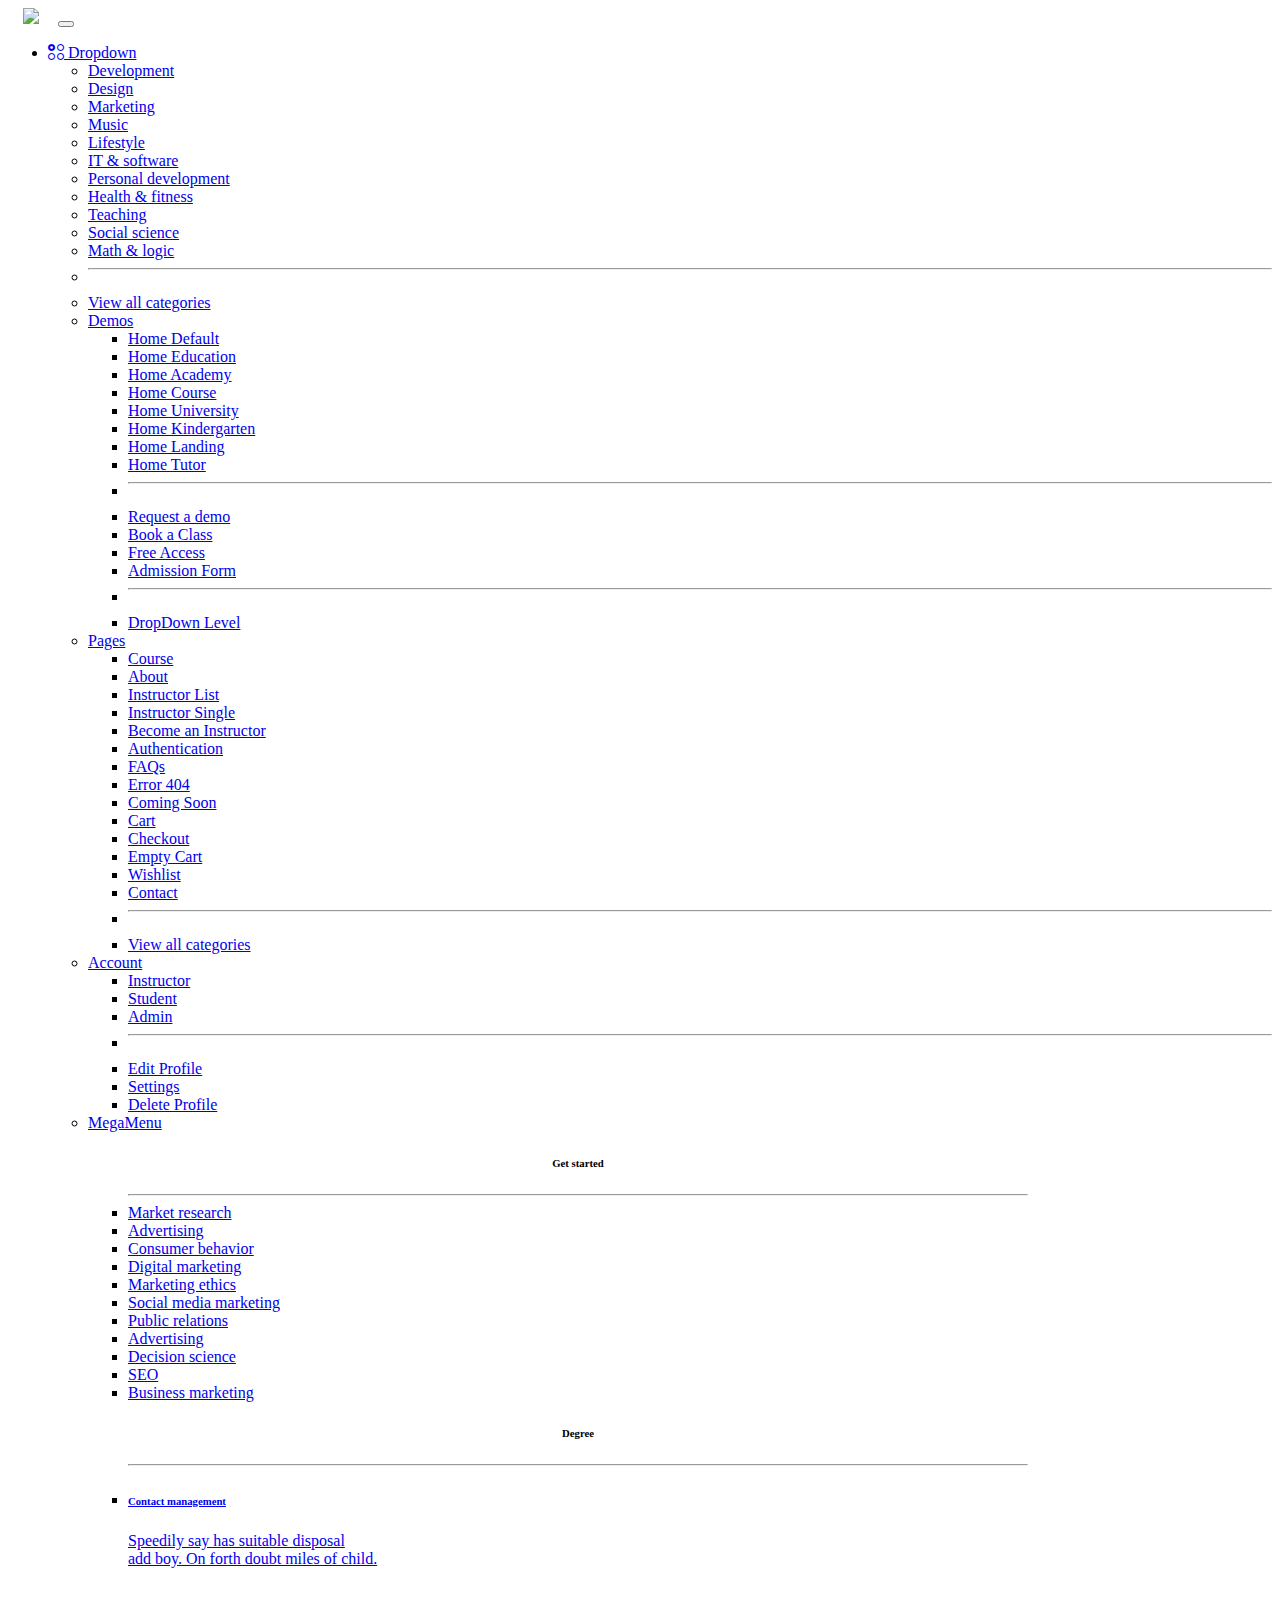
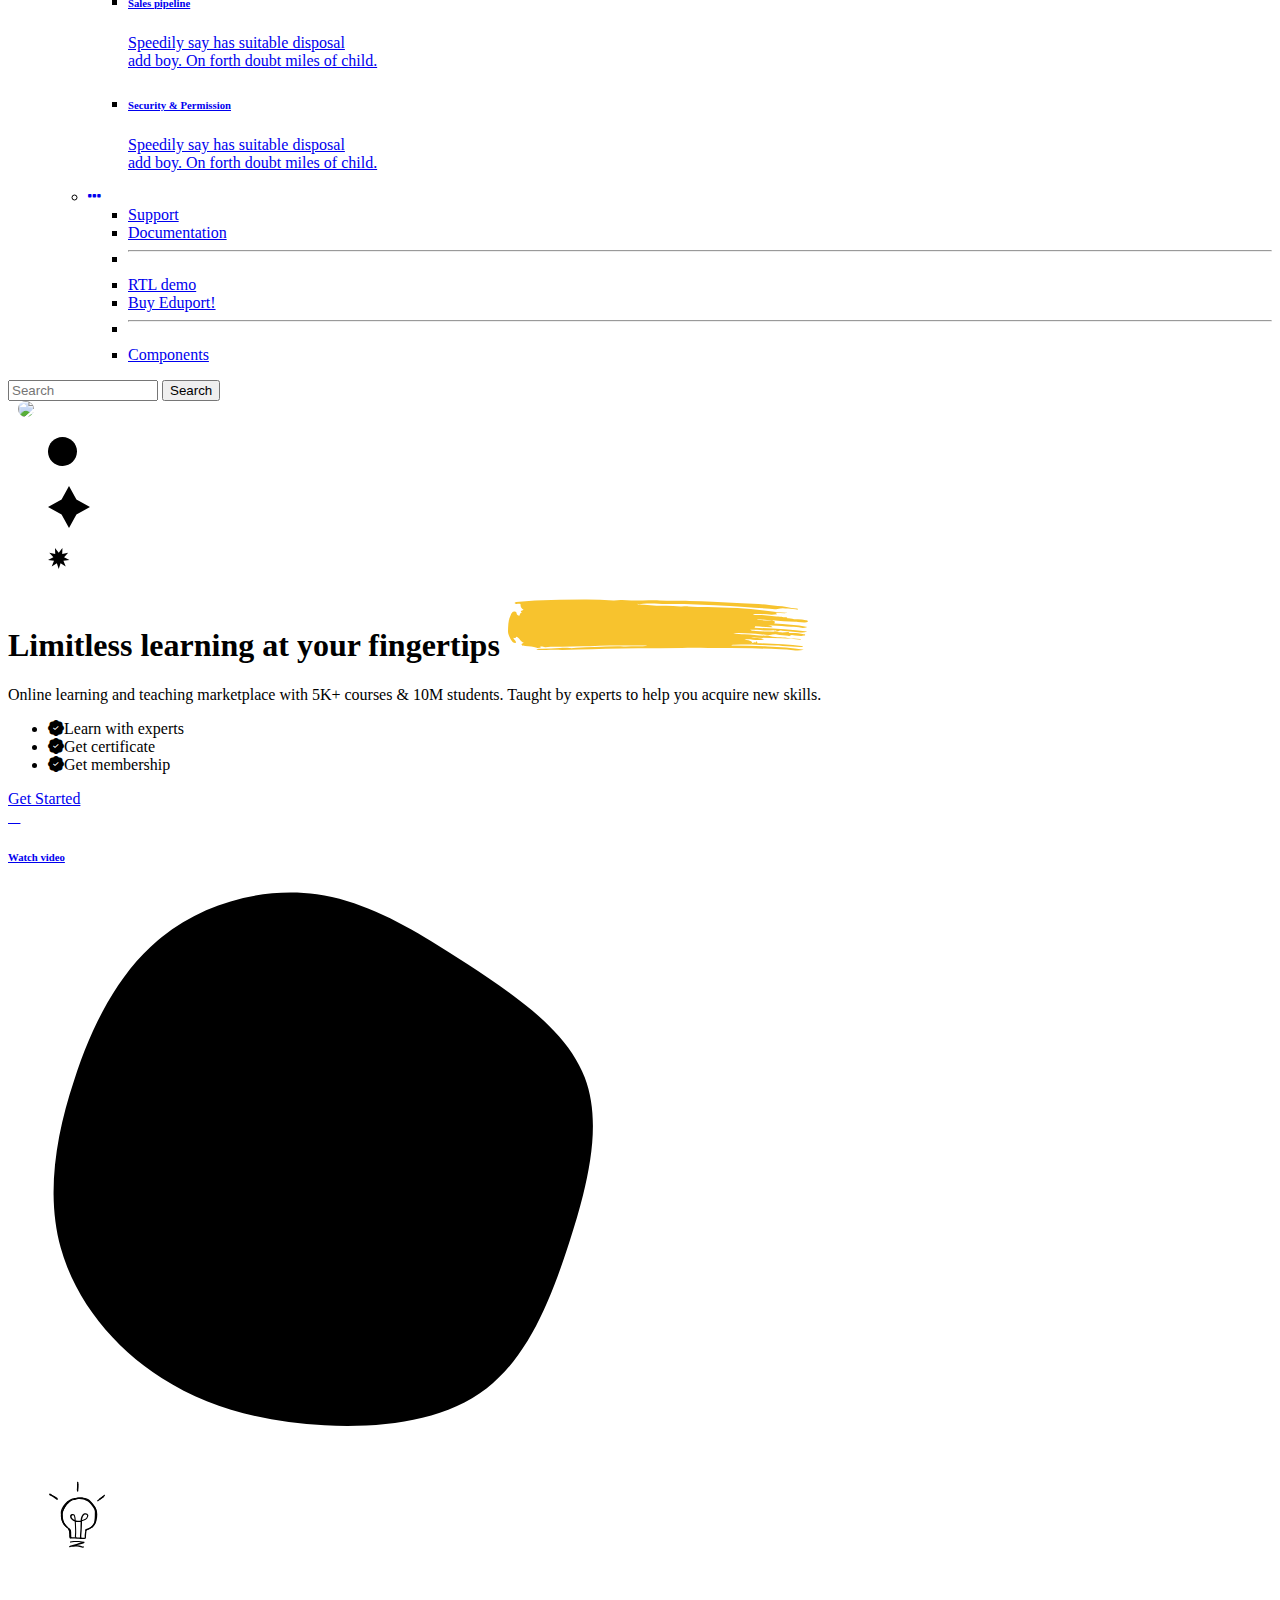
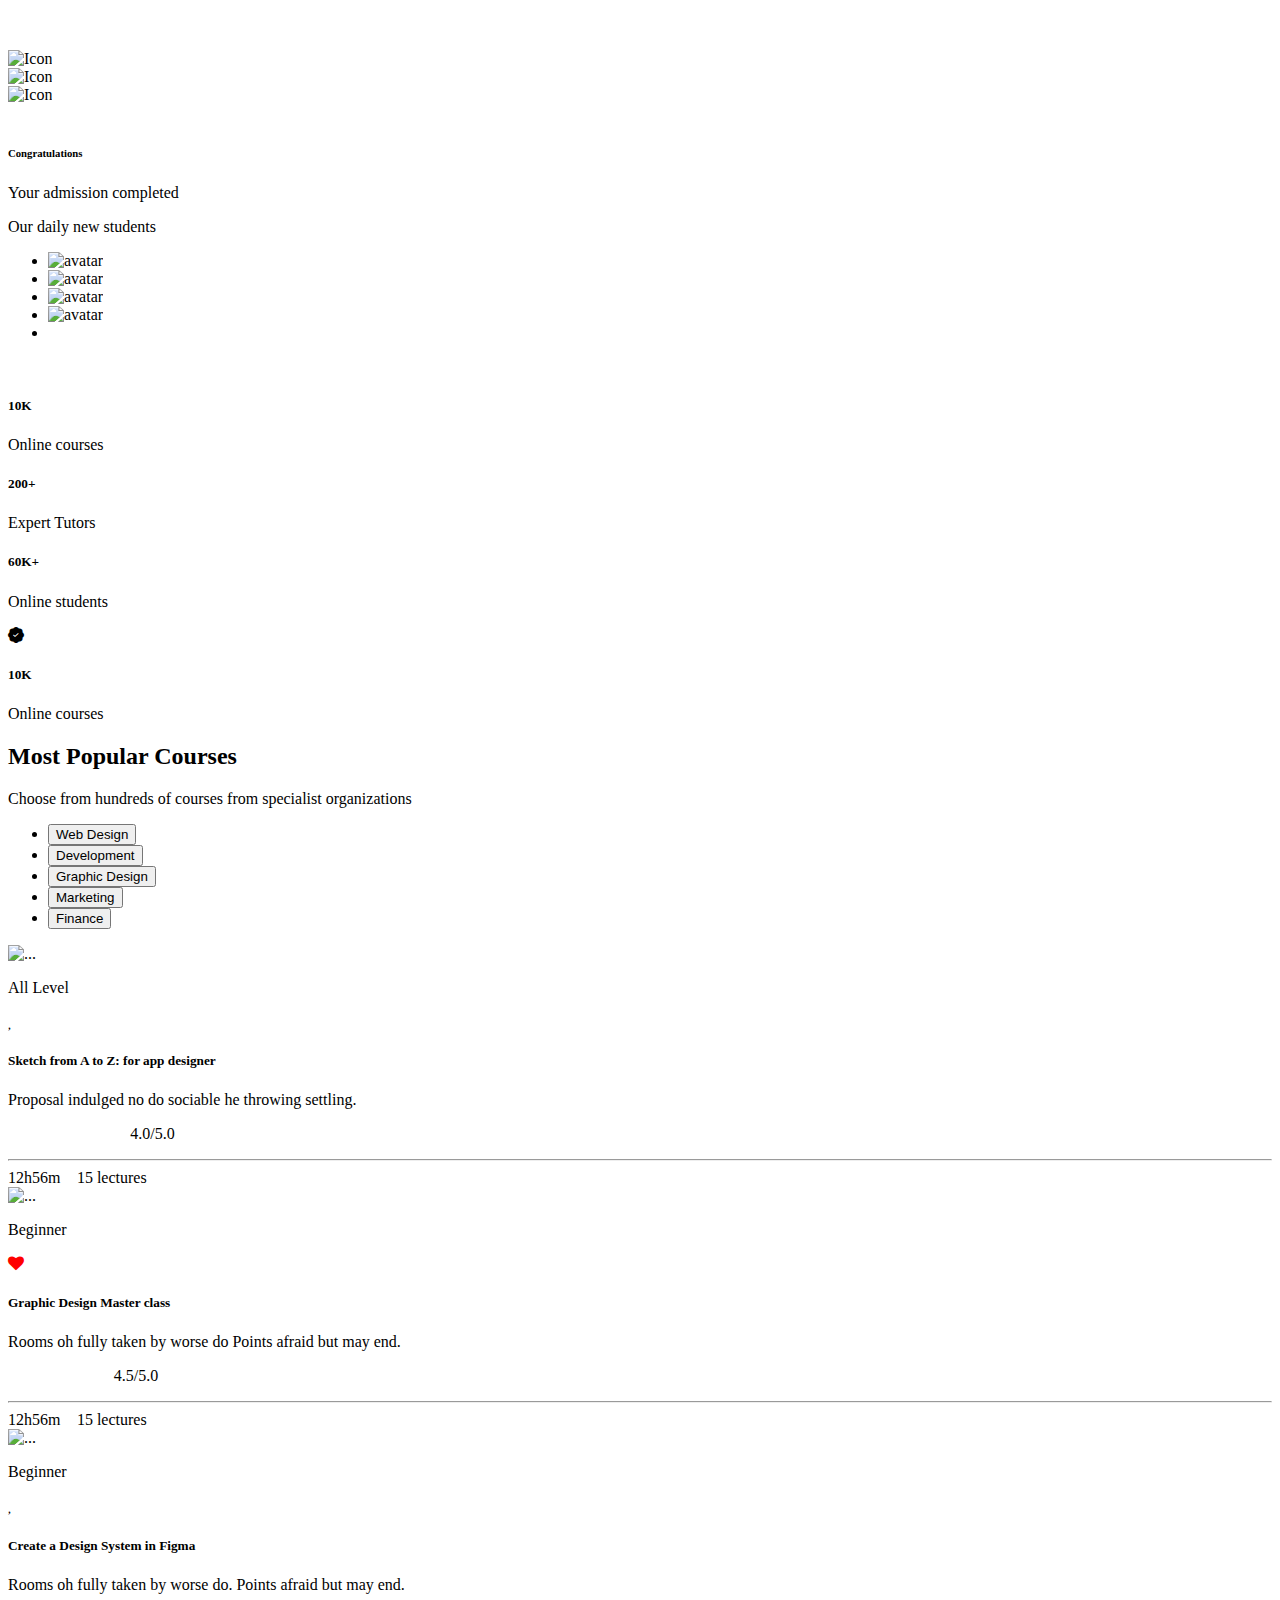
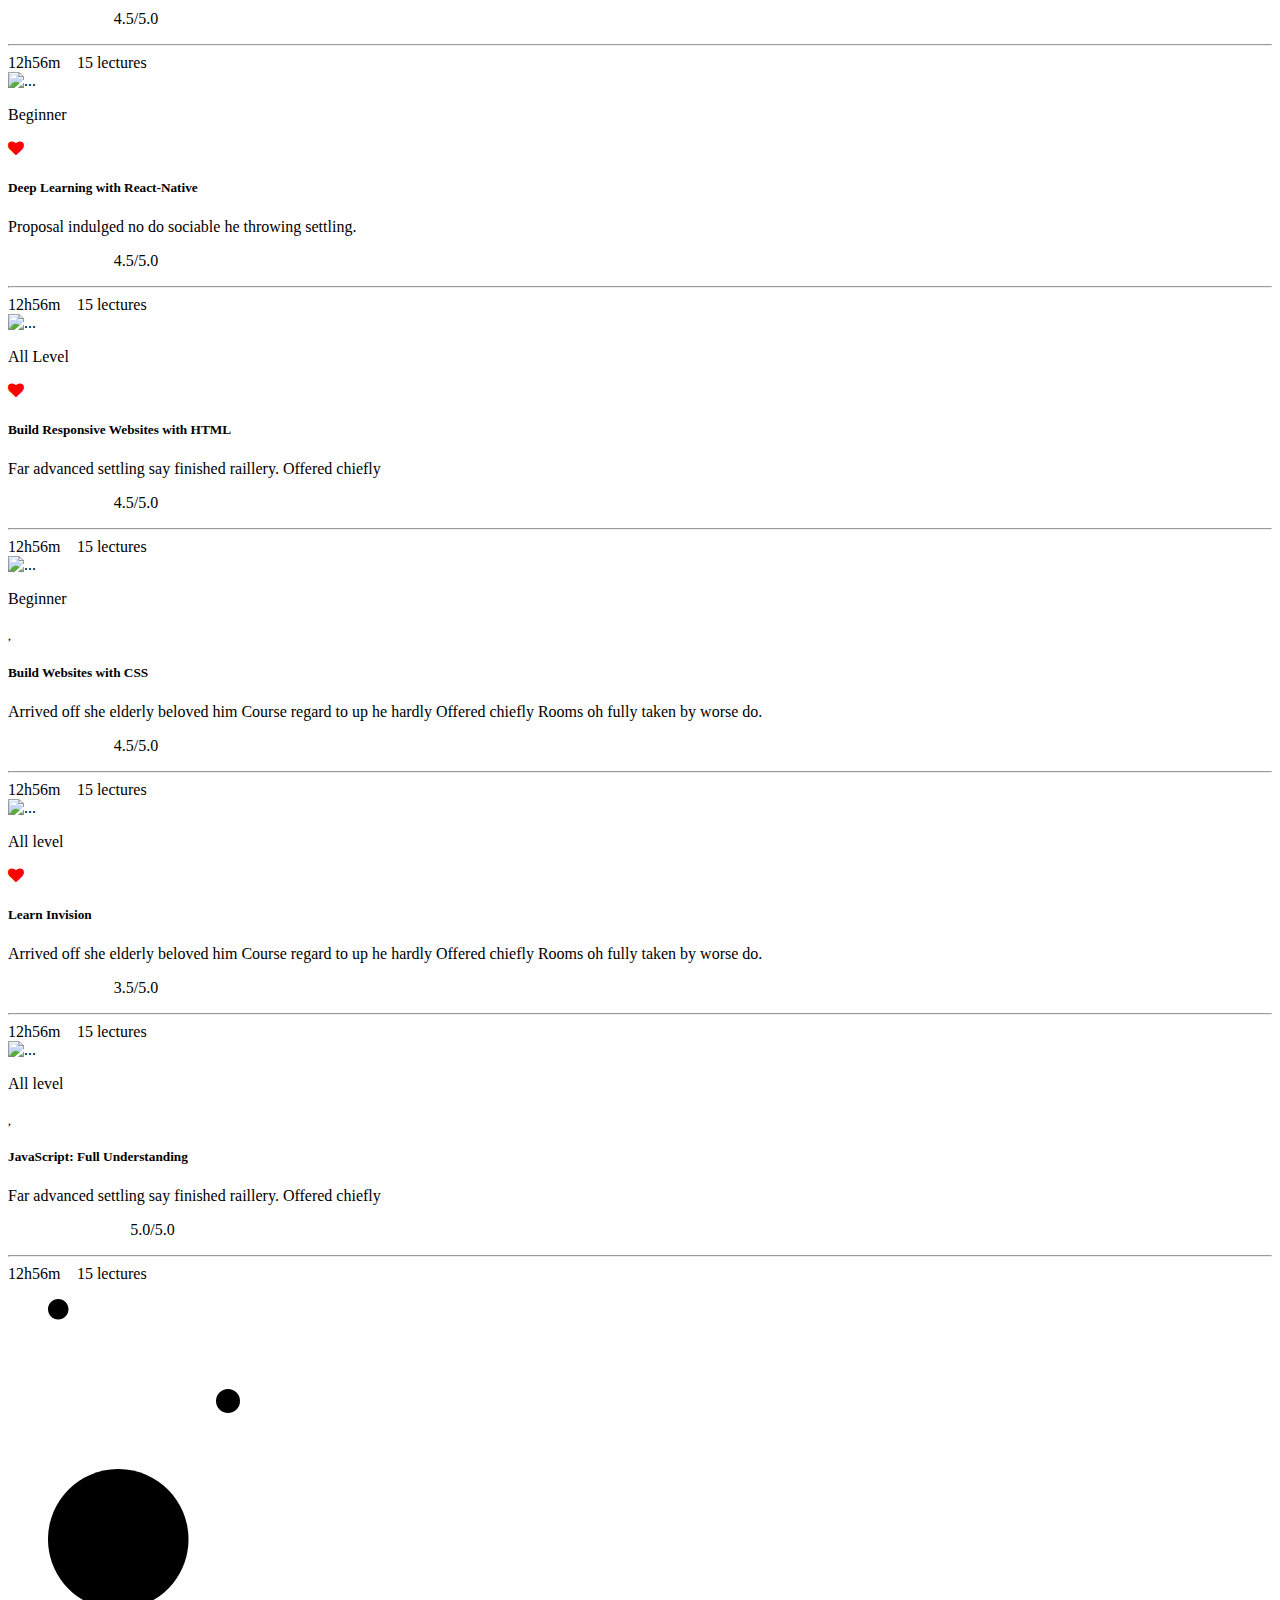
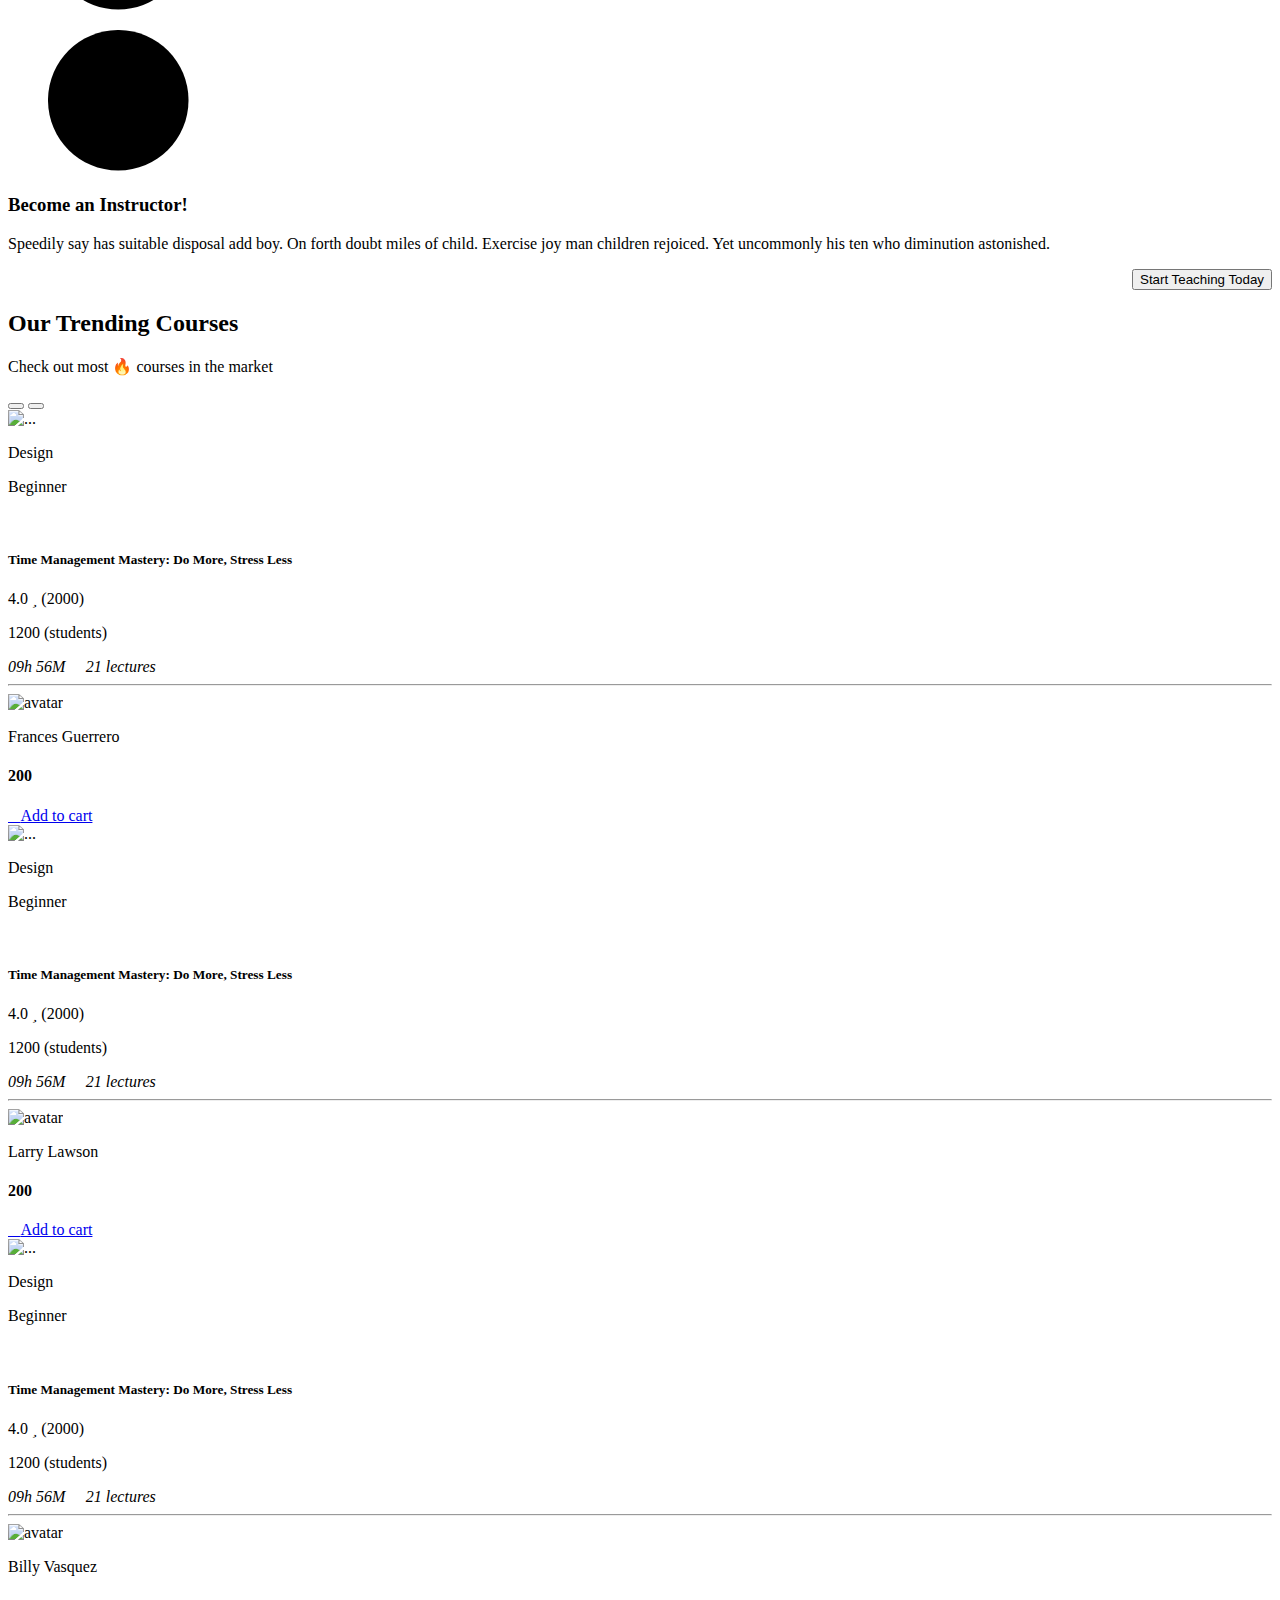
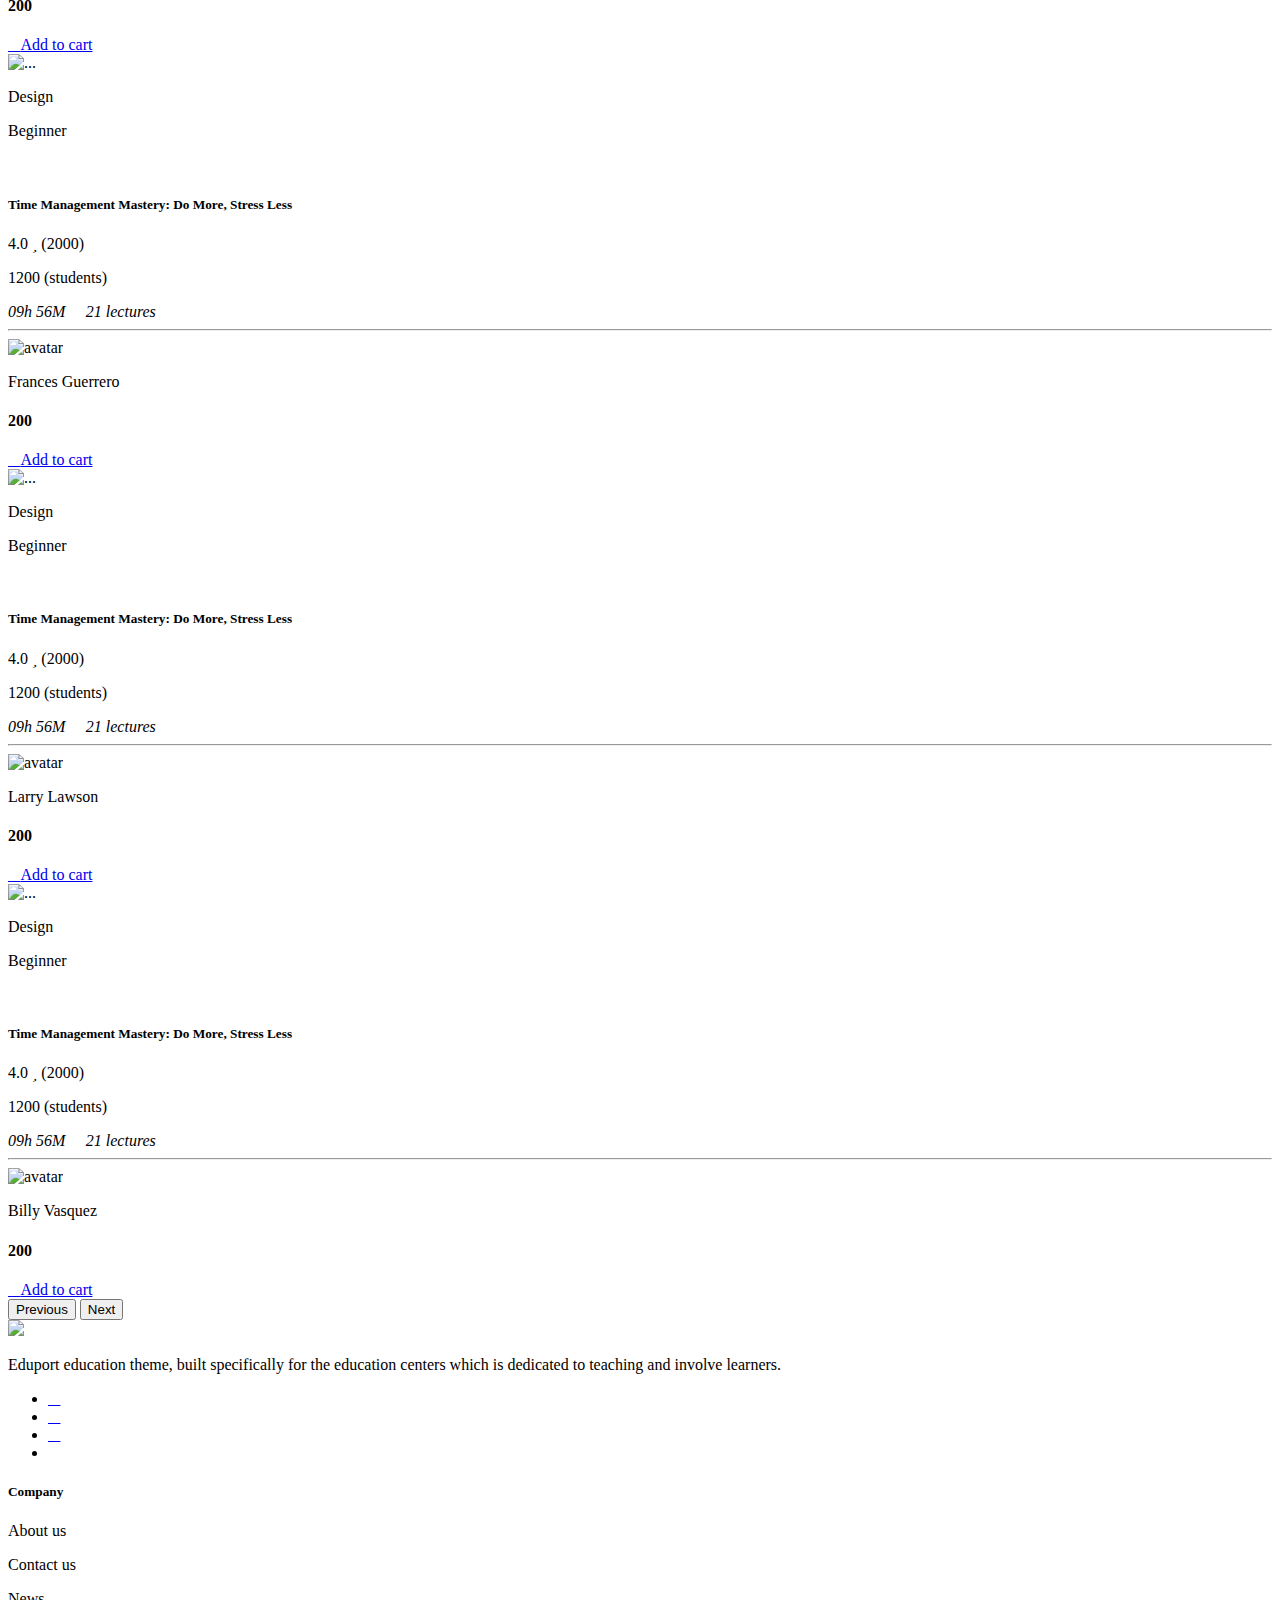
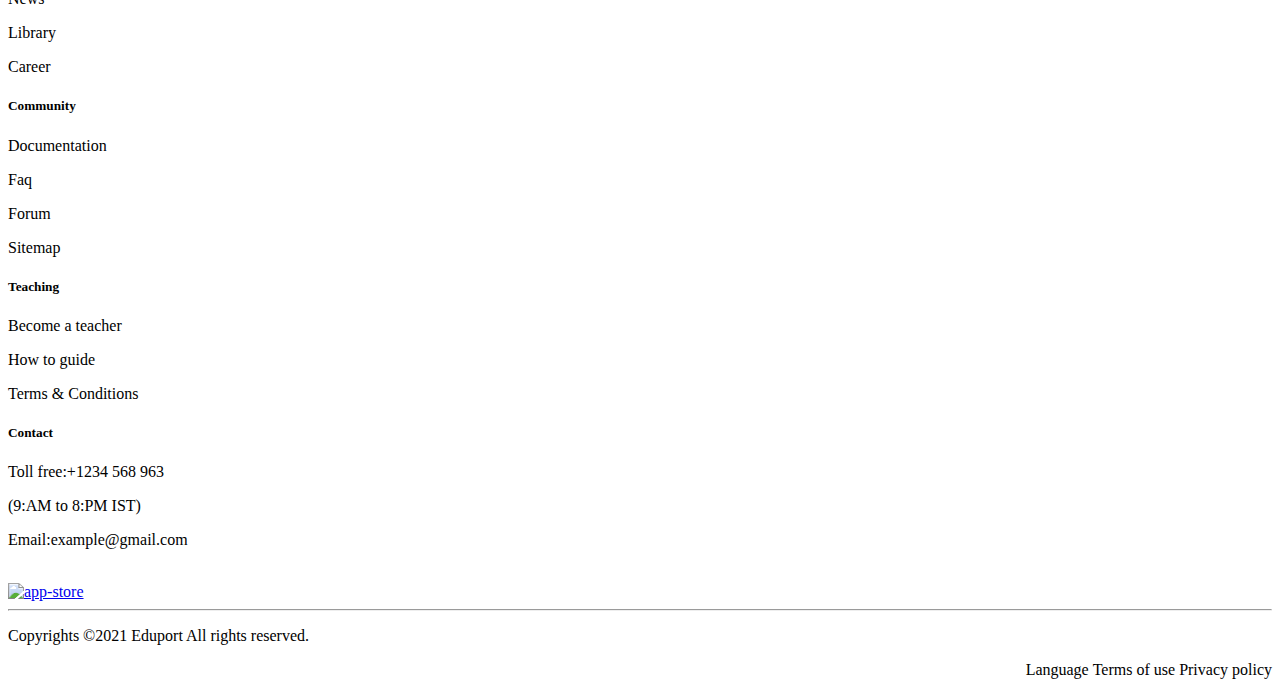
==== commit de9213b9: "index" ====
--- a/index.html
+++ b/index.html
@@ -7,953 +7,1348 @@
 
     <!-- Bootstrap CSS -->
     <link href="https://cdn.jsdelivr.net/npm/bootstrap@5.1.3/dist/css/bootstrap.min.css" rel="stylesheet" integrity="sha384-1BmE4kWBq78iYhFldvKuhfTAU6auU8tT94WrHftjDbrCEXSU1oBoqyl2QvZ6jIW3" crossorigin="anonymous">
-    <link rel="stylesheet" href="./index.css">
-<!-- icon -->
-<link rel='stylesheet' href='https://cdn.jsdelivr.net/npm/bootstrap-icons@1.7.2/font/bootstrap-icons.css'>
+    <link rel="stylesheet" href="./test1.css">
+
+    <!-- link image -->
+    <link rel='stylesheet' href='https://cdn.jsdelivr.net/npm/bootstrap-icons@1.7.2/font/bootstrap-icons.css'>
     <script src="https://code.iconify.design/2/2.1.0/iconify.min.js"></script>
     <script src='https://kit.fontawesome.com/a076d05399.js' crossorigin='anonymous'></script>
     <link rel="stylesheet" href="https://cdnjs.cloudflare.com/ajax/libs/font-awesome/4.7.0/css/font-awesome.min.css">
-    
-
-    <title>Hello, world!</title>
+    <link rel="stylesheet" href="https://cdnjs.cloudflare.com/ajax/libs/font-awesome/4.7.0/css/font-awesome.min.css">
+    <script src="https://kit.fontawesome.com/a076d05399.js" crossorigin="anonymous"></script>
+    <link rel="stylesheet" href="https://use.fontawesome.com/releases/v5.5.0/css/all.css" integrity="sha384-B4dIYHKNBt8Bc12p+WXckhzcICo0wtJAoU8YZTY5qE0Id1GSseTk6S+L3BlXeVIU" crossorigin="anonymous">            
+
+
+    <title>School</title>
   </head>
   <body>
-    <nav class="navbar navbar-expand-lg navbar-light bg-light" id="navbar-2" >
-        <div class="container">
-            <img hspace="15px" src="https://eduport.webestica.com/assets/images/logo.svg" width="150px">
-            <button class="navbar-toggler" type="button" data-bs-toggle="collapse"
-                data-bs-target="#navbarSupportedContent" aria-controls="navbarSupportedContent" aria-expanded="false"
-                aria-label="Toggle navigation">
-                <span class="navbar-toggler-icon"></span>
-            </button>
-            <div class="collapse navbar-collapse " id="navbarSupportedContent">
-                <ul class="navbar-nav me-auto mb-2 mb-lg-0">
-                    <li class="nav-item dropdown">
-                        <a class="nav-link dropdown-toggle" href="#" id="navbarDropdown" role="button"
-                            data-bs-toggle="dropdown" aria-expanded="false">
-                            <i class='bi bi-ui-radios-grid'></i>
-                            <span> Dropdown</span>
-                        </a>
-                        <ul class="dropdown-menu" aria-labelledby="navbarDropdown">
-                            <li><a class="dropdown-item" href="#">Development</a></li>
-                            <li><a class="dropdown-item" href="#">Design</a></li>
-                            <li><a class="dropdown-item" href="#">Marketing</a></li>
-                            <li><a class="dropdown-item" href="#">Music</a></li>
-                            <li><a class="dropdown-item" href="#">Lifestyle</a></li>
-                            <li><a class="dropdown-item" href="#">IT & software</a></li>
-                            <li><a class="dropdown-item" href="#">Personal development</a></li>
-                            <li><a class="dropdown-item" href="#">Health & fitness</a></li>
-                            <li><a class="dropdown-item" href="#">Teaching</a></li>
-                            <li><a class="dropdown-item" href="#">Social science</a></li>
-                            <li><a class="dropdown-item" href="#">Math & logic</a></li>
-                            <li>
-                                <hr class="dropdown-divider">
-                            </li>
-                            <li><a class="dropdown-item" href="#">View all categories</a></li>
-                        </ul>
-                    </li>
-                    <li class="nav-item dropdown navcent">
-                        <a class="nav-link dropdown-toggle" href="#" id="navbarDropdown" role="button"
-                            data-bs-toggle="dropdown" aria-expanded="false">
-                            Demos
-                        </a>
-                        <ul class="dropdown-menu" aria-labelledby="navbarDropdown">
-                            <li><a class="dropdown-item" href="#">Home Default</a></li>
-                            <li><a class="dropdown-item" href="#">Home Education</a></li>
-                            <li><a class="dropdown-item" href="#">Home Academy</a></li>
-                            <li><a class="dropdown-item" href="#">Home Course</a></li>
-                            <li><a class="dropdown-item" href="#">Home University</a></li>
-                            <li><a class="dropdown-item" href="#">Home Kindergarten</a></li>
-                            <li><a class="dropdown-item" href="#">Home Landing</a></li>
-                            <li><a class="dropdown-item" href="#">Home Tutor</a></li>
-                            <li>
-                                <hr class="dropdown-divider">
-                            </li>
-                            <li><a class="dropdown-item" href="#">Request a demo</a></li>
-                            <li><a class="dropdown-item" href="#">Book a Class</a></li>
-                            <li><a class="dropdown-item" href="#">Free Access</a></li>
-                            <li><a class="dropdown-item" href="#">Admission Form</a></li>
-                            <li>
-                                <hr class="dropdown-divider">
-                            </li>
-                            <li><a class="dropdown-item" href="#">DropDown Level</a></li>
-                        </ul>
-                    </li>
-                    <li class="nav-item dropdown ">
-                        <a class="nav-link dropdown-toggle" href="#" id="navbarDropdown" role="button"
-                            data-bs-toggle="dropdown" aria-expanded="false">
-                            Pages
-                        </a>
-                        <ul class="dropdown-menu" aria-labelledby="navbarDropdown">
-                            <li><a class="dropdown-item" href="#">Course</a></li>
-                            <li><a class="dropdown-item" href="#">About</a></li>
-                            <li><a class="dropdown-item" href="#">Instructor List</a></li>
-                            <li><a class="dropdown-item" href="#">Instructor Single</a></li>
-                            <li><a class="dropdown-item" href="#">Become an Instructor</a></li>
-                            <li><a class="dropdown-item" href="#">Authentication</a></li>
-                            <li><a class="dropdown-item" href="#">FAQs</a></li>
-                            <li><a class="dropdown-item" href="#">Error 404</a></li>
-                            <li><a class="dropdown-item" href="#">Coming Soon</a></li>
-                            <li><a class="dropdown-item" href="#">Cart</a></li>
-                            <li><a class="dropdown-item" href="#">Checkout</a></li>
-                            <li><a class="dropdown-item" href="#">Empty Cart</a></li>
-                            <li><a class="dropdown-item" href="#">Wishlist</a></li>
-                            <li><a class="dropdown-item" href="./contact.html">Contact</a></li>
-
-                            <li>
-                                <hr class="dropdown-divider">
-                            </li>
-                            <li><a class="dropdown-item" href="#">View all categories</a></li>
-                        </ul>
-                    </li>
-                    <li class="nav-item dropdown">
-                        <a class="nav-link dropdown-toggle" href="#" id="navbarDropdown" role="button"
-                            data-bs-toggle="dropdown" aria-expanded="false">
-                            Account
-                        </a>
-                        <ul class="dropdown-menu" aria-labelledby="navbarDropdown">
-                            <li><a class="dropdown-item" href="#">Instructor</a></li>
-                            <li><a class="dropdown-item" href="#">Student</a></li>
-                            <li><a class="dropdown-item" href="#">Admin</a></li>
-                            <li>
-                                <hr class="dropdown-divider">
-                            </li>
-                            <li><a class="dropdown-item" href="#">Edit Profile</a></li>
-                            <li><a class="dropdown-item" href="#">Settings</a></li>
-                            <li><a class="dropdown-item" href="#">Delete Profile</a></li>
-                        </ul>
-                    </li>
-                    </li>
-                    <li class="nav-item dropdown">
-                        <a class="nav-link dropdown-toggle" href="#" id="navbarDropdown" role="button"
-                            data-bs-toggle="dropdown" aria-expanded="false">
-                            MegaMenu
-                        </a>
-                        <ul class="dropdown-menu justify-content-start " aria-labelledby="navbarDropdown" id="navclasscol">
-                            <div class="row" style="width: 100vh;" >
-                                <div class="col-xl-6 col-md-6 col-sm">
-                                    <h6 style="text-align: center;">Get started</h6>
-                                    <hr>
-                                    <li><a class="dropdown-item" href="#">Market research</a></li>
-                                    <li><a class="dropdown-item" href="#">Advertising</a></li>
-                                    <li><a class="dropdown-item" href="#">Consumer behavior</a></li>
-                                    <li><a class="dropdown-item" href="#">Digital marketing</a></li>
-                                    <li><a class="dropdown-item" href="#">Marketing ethics</a></li>
-                                    <li><a class="dropdown-item" href="#">Social media marketing</a></li>
-                                    <li><a class="dropdown-item" href="#">Public relations</a></li>
-                                    <li><a class="dropdown-item" href="#">Advertising</a></li>
-                                    <li><a class="dropdown-item" href="#">Decision science</a> </li>
-                                    <li><a class="dropdown-item" href="#">SEO</a></li>
-                                    <li><a class="dropdown-item" href="#">Business marketing</a></li>
-                                    
-
-                                </div>
-                                <div class="col-xl-6 col-md-6 col-sm">
-                                    <h6 style="text-align: center;">Degree</h6>
-                                    <hr>
-                                    <li><a class="dropdown-item" href="#">
-                                        <h6>Contact management</h6>
-                                        <p>Speedily say has suitable disposal<br> add boy. On forth doubt miles of child.</p>
-                                    </a></li>
-                                    <li><a class="dropdown-item" href="#">
-                                        <h6>Sales pipeline</h6>
-                                        <p>Speedily say has suitable disposal<br> add boy. On forth doubt miles of child.</p>
-                                    </a></li>
-                                    <li><a class="dropdown-item" href="#">
-                                        <h6>Security & Permission</h6>
-                                        <p>Speedily say has suitable disposal <br>add boy. On forth doubt miles of child.</p>
-                                    </a></li>
-                                    
-
-                                </div>
-                                
-                                
-                                
-                            </div>
-                           
-                        </ul>
-                    </li>
-                    <li class="nav-item dropdown">
-                        <a class="nav-link dropdown-toggle" href="#" id="navbarDropdown" role="button"
-                            data-bs-toggle="dropdown" aria-expanded="false">
-                            <i class="fa fa-ellipsis-h"></i>
-                        </a>
-                        <ul class="dropdown-menu" aria-labelledby="navbarDropdown">
-                            <li><a class="dropdown-item" href="#">Support</a></li>
-                            <li><a class="dropdown-item" href="#">Documentation</a></li>
-                            <li>
-                                <hr class="dropdown-divider">
-                            </li>
-                            <li><a class="dropdown-item" href="#">RTL demo</a></li>
-                            <li><a class="dropdown-item" href="#">Buy Eduport!</a></li>
-                            <li>
-                                <hr class="dropdown-divider">
-                            </li>
-                            <li><a class="dropdown-item" href="#">Components </a></li>
-                        </ul>
-                    </li>
-                </ul>
-                <form class="d-flex">
-                    <input class="form-control me-2" type="search" placeholder="Search" aria-label="Search"
-                        style="width: 150px;">
-                    <button class="btn btn-outline-success" type="submit">Search</button>
-                </form>
+    <nav class="navbar navbar-expand-lg navbar-light bg-light" id="navbar-2">
+      <div class="container-fluid">
+        <img hspace="15px" src="https://eduport.webestica.com/assets/images/logo.svg" width="150px">
+        <button class="navbar-toggler" type="button" data-bs-toggle="collapse" data-bs-target="#navbarSupportedContent"
+          aria-controls="navbarSupportedContent" aria-expanded="false" aria-label="Toggle navigation">
+          <span class="navbar-toggler-icon"></span>
+        </button>
+        <div class="collapse navbar-collapse " id="navbarSupportedContent">
+          <ul class="navbar-nav navbar-nav-scroll me-auto">
+            <li class="nav-item dropdown dropdown-menu-shadow-stacked">
+              <a class="nav-link dropdown-toggle px-4 py-3" href="#" id="navbarDropdown" role="button" data-bs-toggle="dropdown"
+                aria-expanded="false">
+                <i class='bi bi-ui-radios-grid'></i>
+                <span> Dropdown</span>
+              </a>
+              <ul class="dropdown-menu" aria-labelledby="navbarDropdown">
+                <li><a class="dropdown-item" href="#">Development</a></li>
+                <li><a class="dropdown-item" href="#">Design</a></li>
+                <li><a class="dropdown-item" href="#">Marketing</a></li>
+                <li><a class="dropdown-item" href="#">Music</a></li>
+                <li><a class="dropdown-item" href="#">Lifestyle</a></li>
+                <li><a class="dropdown-item" href="#">IT & software</a></li>
+                <li><a class="dropdown-item" href="#">Personal development</a></li>
+                <li><a class="dropdown-item" href="#">Health & fitness</a></li>
+                <li><a class="dropdown-item" href="#">Teaching</a></li>
+                <li><a class="dropdown-item" href="#">Social science</a></li>
+                <li><a class="dropdown-item" href="#">Math & logic</a></li>
+                <li>
+                  <hr class="dropdown-divider">
+                </li>
+                <li><a class="dropdown-item" href="#">View all categories</a></li>
+              </ul>
+            </li>
+            <ul class="navbar-nav navbar-nav-scroll me-auto">
+            <li class="nav-item dropdown navcent">
+              <a class="nav-link dropdown-toggle px-3 py-3" href="#" id="navbarDropdown" role="button" data-bs-toggle="dropdown"
+                aria-expanded="false">
+                Demos
+              </a>
+              <ul class="dropdown-menu" aria-labelledby="navbarDropdown">
+                <li><a class="dropdown-item" href="#">Home Default</a></li>
+                <li><a class="dropdown-item" href="#">Home Education</a></li>
+                <li><a class="dropdown-item" href="#">Home Academy</a></li>
+                <li><a class="dropdown-item" href="#">Home Course</a></li>
+                <li><a class="dropdown-item" href="#">Home University</a></li>
+                <li><a class="dropdown-item" href="#">Home Kindergarten</a></li>
+                <li><a class="dropdown-item" href="#">Home Landing</a></li>
+                <li><a class="dropdown-item" href="#">Home Tutor</a></li>
+                <li>
+                  <hr class="dropdown-divider">
+                </li>
+                <li><a class="dropdown-item" href="#">Request a demo</a></li>
+                <li><a class="dropdown-item" href="#">Book a Class</a></li>
+                <li><a class="dropdown-item" href="#">Free Access</a></li>
+                <li><a class="dropdown-item" href="#">Admission Form</a></li>
+                <li>
+                  <hr class="dropdown-divider">
+                </li>
+                <li><a class="dropdown-item" href="#">DropDown Level</a></li>
+              </ul>
+            </li>
+            <li class="nav-item dropdown ">
+              <a class="nav-link dropdown-toggle  py-3" href="#" id="navbarDropdown" role="button" data-bs-toggle="dropdown"
+                aria-expanded="false">
+                Pages
+              </a>
+              <ul class="dropdown-menu" aria-labelledby="navbarDropdown">
+                <li><a class="dropdown-item" href="#">Course</a></li>
+                <li><a class="dropdown-item" href="#">About</a></li>
+                <li><a class="dropdown-item" href="#">Instructor List</a></li>
+                <li><a class="dropdown-item" href="#">Instructor Single</a></li>
+                <li><a class="dropdown-item" href="#">Become an Instructor</a></li>
+                <li><a class="dropdown-item" href="#">Authentication</a></li>
+                <li><a class="dropdown-item" href="#">FAQs</a></li>
+                <li><a class="dropdown-item" href="#">Error 404</a></li>
+                <li><a class="dropdown-item" href="#">Coming Soon</a></li>
+                <li><a class="dropdown-item" href="#">Cart</a></li>
+                <li><a class="dropdown-item" href="#">Checkout</a></li>
+                <li><a class="dropdown-item" href="#">Empty Cart</a></li>
+                <li><a class="dropdown-item" href="#">Wishlist</a></li>
+                <li><a class="dropdown-item" href="./contact.html">Contact</a></li>
+    
+                <li>
+                  <hr class="dropdown-divider">
+                </li>
+                <li><a class="dropdown-item" href="#">View all categories</a></li>
+              </ul>
+            </li>
+            <li class="nav-item dropdown">
+              <a class="nav-link dropdown-toggle  py-3" href="#" id="navbarDropdown" role="button" data-bs-toggle="dropdown"
+                aria-expanded="false">
+                Account
+              </a>
+              <ul class="dropdown-menu" aria-labelledby="navbarDropdown">
+                <li><a class="dropdown-item" href="#">Instructor</a></li>
+                <li><a class="dropdown-item" href="#">Student</a></li>
+                <li><a class="dropdown-item" href="#">Admin</a></li>
+                <li>
+                  <hr class="dropdown-divider">
+                </li>
+                <li><a class="dropdown-item" href="#">Edit Profile</a></li>
+                <li><a class="dropdown-item" href="#">Settings</a></li>
+                <li><a class="dropdown-item" href="#">Delete Profile</a></li>
+              </ul>
+            </li>
+            </li>
+            <li class="nav-item dropdown">
+              <a class="nav-link dropdown-toggle  py-3" href="#" id="navbarDropdown" role="button" data-bs-toggle="dropdown"
+                aria-expanded="false">
+                MegaMenu
+              </a>
+              <ul class="dropdown-menu justify-content-start " aria-labelledby="navbarDropdown" id="navclasscol">
+                <div class="row" style="width: 100vh;">
+                  <div class="col-xl-6 col-md-6 col-sm">
+                    <h6 style="text-align: center;">Get started</h6>
+                    <hr>
+                    <li><a class="dropdown-item" href="#">Market research</a></li>
+                    <li><a class="dropdown-item" href="#">Advertising</a></li>
+                    <li><a class="dropdown-item" href="#">Consumer behavior</a></li>
+                    <li><a class="dropdown-item" href="#">Digital marketing</a></li>
+                    <li><a class="dropdown-item" href="#">Marketing ethics</a></li>
+                    <li><a class="dropdown-item" href="#">Social media marketing</a></li>
+                    <li><a class="dropdown-item" href="#">Public relations</a></li>
+                    <li><a class="dropdown-item" href="#">Advertising</a></li>
+                    <li><a class="dropdown-item" href="#">Decision science</a> </li>
+                    <li><a class="dropdown-item" href="#">SEO</a></li>
+                    <li><a class="dropdown-item" href="#">Business marketing</a></li>
+    
+    
+                  </div>
+                  <div class="col-xl-6 col-md-6 col-sm">
+                    <h6 style="text-align: center;">Degree</h6>
+                    <hr>
+                    <li><a class="dropdown-item" href="#">
+                        <h6>Contact management</h6>
+                        <p>Speedily say has suitable disposal<br> add boy. On forth doubt miles of child.</p>
+                      </a></li>
+                    <li><a class="dropdown-item" href="#">
+                        <h6>Sales pipeline</h6>
+                        <p>Speedily say has suitable disposal<br> add boy. On forth doubt miles of child.</p>
+                      </a></li>
+                    <li><a class="dropdown-item" href="#">
+                        <h6>Security & Permission</h6>
+                        <p>Speedily say has suitable disposal <br>add boy. On forth doubt miles of child.</p>
+                      </a></li>
+    
+    
+                  </div>
+    
+    
+    
+                </div>
+    
+              </ul>
+            </li>
+            <li class="nav-item dropdown">
+              <a class="nav-link dropdown-toggle  py-3" href="#" id="navbarDropdown" role="button" data-bs-toggle="dropdown"
+                aria-expanded="false">
+                <i class="fa fa-ellipsis-h"></i>
+              </a>
+              <ul class="dropdown-menu" aria-labelledby="navbarDropdown">
+                <li><a class="dropdown-item" href="#">Support</a></li>
+                <li><a class="dropdown-item" href="#">Documentation</a></li>
+                <li>
+                  <hr class="dropdown-divider">
+                </li>
+                <li><a class="dropdown-item" href="#">RTL demo</a></li>
+                <li><a class="dropdown-item" href="#">Buy Eduport!</a></li>
+                <li>
+                  <hr class="dropdown-divider">
+                </li>
+                <li><a class="dropdown-item" href="#">Components </a></li>
+              </ul>
+            </li>
+          </ul>
+          </ul>
+          <form class="d-flex">
+            <input class="form-control me-2" type="search" placeholder="Search" aria-label="Search" style="width: 150px;">
+            <button class="btn btn-outline-success" type="submit">Search</button>
+          </form>
+        </div>
+        <img hspace="10px" src="https://eduport.webestica.com/assets/images/avatar/01.jpg" height="50px"
+          style="border-radius: 50%;">
+    
+      </div>
+    
+    </nav>
+    
+      <!-- home -->
+    <section class="home">
+        <!-- svg -->
+        <!-- <figure class=" svg1">
+          <svg class="rotate-74 fill-danger opacity-1">
+            <circle cx="180.4" cy="15.5" r="7.7"></circle>
+            <path d="m159.9 22.4c-3.8 0-6.9-3.1-6.9-6.9s3.1-6.9 6.9-6.9 6.9 3.1 6.9 6.9-3.1 6.9-6.9 6.9z"></path>
+            <ellipse transform="matrix(.3862 -.9224 .9224 .3862 71.25 138.08)" cx="139.4" cy="15.5" rx="6.1" ry="6.1"></ellipse>
+            <circle cx="118.9" cy="15.5" r="5.4"></circle>
+            <path d="m98.4 20.1c-2.5 0-4.6-2.1-4.6-4.6s2.1-4.6 4.6-4.6 4.6 2.1 4.6 4.6-2.1 4.6-4.6 4.6z"></path>
+            <path d="m77.9 19.3c-2.1 0-3.8-1.7-3.8-3.8s1.7-3.8 3.8-3.8 3.8 1.7 3.8 3.8-1.7 3.8-3.8 3.8z"></path>
+            <path d="m57.3 18.6c-1.7 0-3.1-1.4-3.1-3.1s1.4-3.1 3.1-3.1 3.1 1.4 3.1 3.1-1.4 3.1-3.1 3.1z"></path>
+            <path d="m36.8 17.8c-1.3 0-2.3-1-2.3-2.3s1-2.3 2.3-2.3 2.3 1 2.3 2.3-1 2.3-2.3 2.3z"></path>
+            <circle cx="16.3" cy="15.5" r="1.6"></circle>
+            <circle cx="180.4" cy="38.5" r="7.7"></circle>
+            <path d="m159.9 45.3c-3.8 0-6.9-3.1-6.9-6.9s3.1-6.9 6.9-6.9 6.9 3.1 6.9 6.9-3.1 6.9-6.9 6.9z"></path>
+            <ellipse transform="matrix(.8486 -.5291 .5291 .8486 .7599 79.566)" cx="139.4" cy="38.5" rx="6.1" ry="6.1"></ellipse>
+            <circle cx="118.9" cy="38.5" r="5.4"></circle>
+            <path d="m98.4 43.1c-2.5 0-4.6-2.1-4.6-4.6s2.1-4.6 4.6-4.6 4.6 2.1 4.6 4.6-2.1 4.6-4.6 4.6z"></path>
+            <circle cx="77.9" cy="38.5" r="3.8"></circle>
+            <path d="m57.3 41.5c-1.7 0-3.1-1.4-3.1-3.1s1.4-3.1 3.1-3.1 3.1 1.4 3.1 3.1c0 1.8-1.4 3.1-3.1 3.1z"></path>
+            <path d="m36.8 40.8c-1.3 0-2.3-1-2.3-2.3s1-2.3 2.3-2.3 2.3 1 2.3 2.3-1 2.3-2.3 2.3z"></path>
+            <circle cx="16.3" cy="38.5" r="1.6"></circle>
+            <circle cx="180.4" cy="61.4" r="7.7"></circle>
+            <path d="m159.9 68.3c-3.8 0-6.9-3.1-6.9-6.9s3.1-6.9 6.9-6.9 6.9 3.1 6.9 6.9-3.1 6.9-6.9 6.9z"></path>
+            <ellipse transform="matrix(.3862 -.9224 .9224 .3862 28.902 166.26)" cx="139.4" cy="61.4" rx="6.1" ry="6.1"></ellipse>
+            <circle cx="118.9" cy="61.4" r="5.4"></circle>
+            <path d="m98.4 66c-2.5 0-4.6-2.1-4.6-4.6s2.1-4.6 4.6-4.6 4.6 2.1 4.6 4.6c0 2.6-2.1 4.6-4.6 4.6z"></path>
+            <path d="m77.9 65.2c-2.1 0-3.8-1.7-3.8-3.8s1.7-3.8 3.8-3.8 3.8 1.7 3.8 3.8-1.7 3.8-3.8 3.8z"></path>
+            <path d="m57.3 64.5c-1.7 0-3.1-1.4-3.1-3.1s1.4-3.1 3.1-3.1 3.1 1.4 3.1 3.1-1.4 3.1-3.1 3.1z"></path>
+            <path d="m36.8 63.7c-1.3 0-2.3-1-2.3-2.3s1-2.3 2.3-2.3 2.3 1 2.3 2.3-1 2.3-2.3 2.3z"></path>
+            <circle cx="16.3" cy="61.4" r="1.6"></circle>
+            <circle cx="180.4" cy="84.4" r="7.7"></circle>
+            <path d="m159.9 91.3c-3.8 0-6.9-3.1-6.9-6.9s3.1-6.9 6.9-6.9 6.9 3.1 6.9 6.9-3.1 6.9-6.9 6.9z"></path>
+            <path d="m139.4 90.5c-3.4 0-6.1-2.7-6.1-6.1s2.7-6.1 6.1-6.1 6.1 2.7 6.1 6.1c0 3.3-2.7 6.1-6.1 6.1z"></path>
+            <circle cx="118.9" cy="84.4" r="5.4"></circle>
+            <path d="m98.4 89c-2.5 0-4.6-2.1-4.6-4.6s2.1-4.6 4.6-4.6 4.6 2.1 4.6 4.6-2.1 4.6-4.6 4.6z"></path>
+            <path d="m77.9 88.2c-2.1 0-3.8-1.7-3.8-3.8s1.7-3.8 3.8-3.8 3.8 1.7 3.8 3.8-1.7 3.8-3.8 3.8z"></path>
+            <path d="m57.3 87.4c-1.7 0-3.1-1.4-3.1-3.1s1.4-3.1 3.1-3.1 3.1 1.4 3.1 3.1c0 1.8-1.4 3.1-3.1 3.1z"></path>
+            <path d="m36.8 86.7c-1.3 0-2.3-1-2.3-2.3s1-2.3 2.3-2.3 2.3 1 2.3 2.3-1 2.3-2.3 2.3z"></path>
+            <circle cx="16.3" cy="84.4" r="1.6"></circle>
+            <circle cx="180.4" cy="107.3" r="7.7"></circle>
+            <path d="m159.9 114.2c-3.8 0-6.9-3.1-6.9-6.9s3.1-6.9 6.9-6.9 6.9 3.1 6.9 6.9-3.1 6.9-6.9 6.9z"></path>
+            <path d="m139.4 113.4c-3.4 0-6.1-2.7-6.1-6.1s2.7-6.1 6.1-6.1 6.1 2.7 6.1 6.1-2.7 6.1-6.1 6.1z"></path>
+            <circle cx="118.9" cy="107.3" r="5.4"></circle>
+            <path d="m98.4 111.9c-2.5 0-4.6-2.1-4.6-4.6s2.1-4.6 4.6-4.6 4.6 2.1 4.6 4.6c0 2.6-2.1 4.6-4.6 4.6z"></path>
+            <path d="m77.9 111.2c-2.1 0-3.8-1.7-3.8-3.8s1.7-3.8 3.8-3.8 3.8 1.7 3.8 3.8-1.7 3.8-3.8 3.8z"></path>
+            <path d="m57.3 110.4c-1.7 0-3.1-1.4-3.1-3.1s1.4-3.1 3.1-3.1 3.1 1.4 3.1 3.1-1.4 3.1-3.1 3.1z"></path>
+            <path d="m36.8 109.6c-1.3 0-2.3-1-2.3-2.3s1-2.3 2.3-2.3 2.3 1 2.3 2.3c0.1 1.3-1 2.3-2.3 2.3z"></path>
+            <circle cx="16.3" cy="107.3" r="1.6"></circle>
+            <circle cx="180.4" cy="130.3" r="7.7"></circle>
+            <path d="m159.9 137.2c-3.8 0-6.9-3.1-6.9-6.9s3.1-6.9 6.9-6.9 6.9 3.1 6.9 6.9-3.1 6.9-6.9 6.9z"></path>
+            <ellipse transform="matrix(.3862 -.9224 .9224 .3862 -34.62 208.52)" cx="139.4" cy="130.3" rx="6.1" ry="6.1"></ellipse>
+            <circle cx="118.9" cy="130.3" r="5.4"></circle>
+            <path d="m98.4 134.9c-2.5 0-4.6-2.1-4.6-4.6s2.1-4.6 4.6-4.6 4.6 2.1 4.6 4.6-2.1 4.6-4.6 4.6z"></path>
+            <path d="m77.9 134.1c-2.1 0-3.8-1.7-3.8-3.8s1.7-3.8 3.8-3.8 3.8 1.7 3.8 3.8-1.7 3.8-3.8 3.8z"></path>
+            <path d="m57.3 133.4c-1.7 0-3.1-1.4-3.1-3.1s1.4-3.1 3.1-3.1 3.1 1.4 3.1 3.1-1.4 3.1-3.1 3.1z"></path>
+            <path d="m36.8 132.6c-1.3 0-2.3-1-2.3-2.3s1-2.3 2.3-2.3 2.3 1 2.3 2.3-1 2.3-2.3 2.3z"></path>
+            <circle cx="16.3" cy="130.3" r="1.6"></circle>
+            <circle cx="180.4" cy="153.2" r="7.7"></circle>
+            <path d="m159.9 160.1c-3.8 0-6.9-3.1-6.9-6.9s3.1-6.9 6.9-6.9 6.9 3.1 6.9 6.9-3.1 6.9-6.9 6.9z"></path>
+            <ellipse transform="matrix(.3862 -.9224 .9224 .3862 -55.794 222.61)" cx="139.4" cy="153.2" rx="6.1" ry="6.1"></ellipse>
+            <circle cx="118.9" cy="153.2" r="5.4"></circle>
+            <path d="m98.4 157.8c-2.5 0-4.6-2.1-4.6-4.6s2.1-4.6 4.6-4.6 4.6 2.1 4.6 4.6c0 2.6-2.1 4.6-4.6 4.6z"></path>
+            <circle cx="77.9" cy="153.2" r="3.8"></circle>
+            <path d="m57.3 156.3c-1.7 0-3.1-1.4-3.1-3.1s1.4-3.1 3.1-3.1 3.1 1.4 3.1 3.1-1.4 3.1-3.1 3.1z"></path>
+            <path d="m36.8 155.5c-1.3 0-2.3-1-2.3-2.3s1-2.3 2.3-2.3 2.3 1 2.3 2.3-1 2.3-2.3 2.3z"></path>
+            <circle cx="16.3" cy="153.2" r="1.6"></circle>
+            <circle cx="180.4" cy="176.2" r="7.7"></circle>
+            <path d="m159.9 183.1c-3.8 0-6.9-3.1-6.9-6.9s3.1-6.9 6.9-6.9 6.9 3.1 6.9 6.9-3.1 6.9-6.9 6.9z"></path>
+            <ellipse transform="matrix(.3862 -.9224 .9224 .3862 -76.968 236.7)" cx="139.4" cy="176.2" rx="6.1" ry="6.1"></ellipse>
+            <circle cx="118.9" cy="176.2" r="5.4"></circle>
+            <path d="m98.4 180.8c-2.5 0-4.6-2.1-4.6-4.6s2.1-4.6 4.6-4.6 4.6 2.1 4.6 4.6-2.1 4.6-4.6 4.6z"></path>
+            <path d="m77.9 180c-2.1 0-3.8-1.7-3.8-3.8s1.7-3.8 3.8-3.8 3.8 1.7 3.8 3.8-1.7 3.8-3.8 3.8z"></path>
+            <path d="m57.3 179.3c-1.7 0-3.1-1.4-3.1-3.1s1.4-3.1 3.1-3.1 3.1 1.4 3.1 3.1-1.4 3.1-3.1 3.1z"></path>
+            <path d="m36.8 178.5c-1.3 0-2.3-1-2.3-2.3s1-2.3 2.3-2.3 2.3 1 2.3 2.3-1 2.3-2.3 2.3z"></path>
+            <circle cx="16.3" cy="176.2" r="1.6"></circle>
+          </svg>
+        </figure>
+     -->
+
+    <!-- <span class=" svg2">
+      <svg class="fill-warning rotate-186 opacity-8">
+        <path d="m35.4 54.2c0 0.6 0 1.1-0.1 1.7-0.9 9.3-9.2 16.1-18.5 15.1-4.5-0.4-8.5-2.6-11.4-6.1-2.8-3.5-4.2-7.9-3.7-12.4 0.9-9.3 9.2-16.1 18.5-15.1 4.5 0.4 8.5 2.6 11.4 6.1 2.4 3 3.8 6.8 3.8 10.7zm-33.4 0c0 3.8 1.3 7.5 3.8 10.4 2.8 3.4 6.8 5.5 11.2 6 9.1 0.9 17.2-5.8 18.1-14.8 0.4-4.4-0.9-8.7-3.7-12.1s-6.8-5.5-11.2-6c-9.2-0.8-17.3 5.8-18.2 14.9v1.6z"></path>
+        <path d="m39 54.1c0 1.1-0.1 2.2-0.3 3.3-1.8 9.8-11.2 16.2-21 14.4-4.7-0.8-8.8-3.5-11.5-7.4-2.7-4-3.7-8.7-2.8-13.5 1.8-9.8 11.2-16.2 21-14.4 4.7 0.9 8.8 3.6 11.5 7.5 2.1 3 3.1 6.6 3.1 10.1zm-35.6 0.1c0 3.5 1.1 7 3.1 9.9 2.7 3.9 6.7 6.5 11.3 7.4 9.6 1.8 18.8-4.5 20.6-14.1 0.9-4.6-0.1-9.3-2.8-13.2s-6.7-6.5-11.3-7.4c-9.6-1.8-18.8 4.5-20.6 14.1-0.2 1.1-0.3 2.2-0.3 3.3z"></path>
+        <path d="m42.8 54.2c0 1.7-0.2 3.3-0.7 5-2.7 10.2-13.3 16.3-23.5 13.6-5-1.3-9.1-4.5-11.7-8.9-2.5-4.5-3.2-9.7-1.9-14.7 2.7-10.2 13.3-16.3 23.5-13.6 5 1.3 9.1 4.5 11.7 8.9 1.7 3 2.6 6.3 2.6 9.7zm-38.1 0c0 3.3 0.9 6.5 2.5 9.4 2.5 4.4 6.6 7.5 11.5 8.8 10 2.7 20.4-3.3 23.1-13.4 1.3-4.9 0.6-9.9-1.9-14.3s-6.6-7.5-11.5-8.8c-10-2.6-20.4 3.4-23 13.4-0.5 1.6-0.7 3.3-0.7 4.9z"></path>
+        <path d="m46.7 54.2c0 2.2-0.4 4.5-1.1 6.6-3.6 10.7-15.3 16.5-26.1 12.8-5.2-1.8-9.4-5.4-11.8-10.4-2.4-4.9-2.8-10.5-1-15.7 3.6-10.6 15.3-16.4 26-12.8l-0.1 0.2 0.1-0.2c5.2 1.8 9.4 5.4 11.8 10.4 1.5 2.9 2.2 6 2.2 9.1zm-40.8 0c0 3.1 0.7 6.1 2.1 8.9 2.4 4.8 6.5 8.4 11.6 10.2 10.5 3.6 22-2.1 25.6-12.6 1.7-5.1 1.4-10.6-1-15.4s-6.5-8.4-11.6-10.2c-10.5-3.6-22 2.1-25.6 12.6-0.7 2.1-1.1 4.3-1.1 6.5z"></path>
+        <path d="m50.7 54.2c0 2.8-0.5 5.6-1.6 8.2-4.5 11.2-17.4 16.6-28.6 12.1-5.4-2.2-9.7-6.4-12-11.8s-2.3-11.4-0.1-16.8c4.5-11.2 17.4-16.6 28.6-12.1 5.4 2.2 9.7 6.4 12 11.8 1.1 2.8 1.7 5.7 1.7 8.6zm-43.6 0c0 2.8 0.6 5.7 1.7 8.4 2.2 5.3 6.4 9.4 11.8 11.6 11 4.5 23.6-0.9 28.1-11.9 2.2-5.3 2.1-11.2-0.1-16.5s-6.4-9.4-11.8-11.6c-11-4.5-23.6 0.9-28.1 11.9-1.1 2.6-1.6 5.3-1.6 8.1z"></path>
+        <path d="m54.7 54.2c0 3.4-0.7 6.7-2.2 9.9-5.5 11.7-19.5 16.7-31.2 11.3-5.7-2.6-10-7.3-12.1-13.2s-1.8-12.2 0.8-17.9c5.5-11.7 19.4-16.8 31.1-11.3 5.7 2.6 10 7.3 12.1 13.2 1 2.6 1.5 5.3 1.5 8zm-46.5 0c0 2.7 0.5 5.3 1.4 7.9 2.1 5.8 6.3 10.4 11.9 13 11.5 5.4 25.3 0.4 30.6-11.1 2.6-5.6 2.9-11.8 0.8-17.6s-6.3-10.4-11.9-13l0.1-0.2-0.1 0.1c-11.5-5.4-25.3-0.4-30.6 11.1-1.5 3.1-2.2 6.5-2.2 9.8z"></path>
+        <path d="m58.7 54.2c0 4-1 7.9-2.8 11.5-6.4 12.2-21.5 16.9-33.6 10.6-6-3.1-10.3-8.3-12.3-14.6s-1.4-13.1 1.7-19c6.3-12.2 21.4-17 33.6-10.6 5.9 3.1 10.3 8.3 12.3 14.6 0.8 2.5 1.1 5 1.1 7.5zm-49.5 0c0 2.5 0.4 5 1.1 7.4 2 6.3 6.3 11.4 12.1 14.4 12 6.3 26.9 1.6 33.1-10.4 3-5.8 3.6-12.5 1.7-18.7-2-6.3-6.3-11.4-12.1-14.4-12-6.3-26.9-1.6-33.1 10.4-1.9 3.5-2.8 7.4-2.8 11.3z"></path>
+        <path d="m62.9 54.2c0 4.6-1.2 9.1-3.5 13.1-7.3 12.7-23.6 17.1-36.2 9.9-6.1-3.5-10.5-9.2-12.4-16s-0.9-14 2.6-20.1c7.3-12.7 23.5-17.1 36.2-9.8l-0.1 0.2 0.1-0.2c6.1 3.5 10.5 9.2 12.4 16 0.5 2.3 0.9 4.6 0.9 6.9zm-52.7-0.1c0 2.3 0.3 4.6 0.9 6.9 1.8 6.7 6.2 12.3 12.2 15.8 12.5 7.2 28.5 2.9 35.7-9.6 3.5-6.1 4.4-13.1 2.5-19.8-1.8-6.7-6.2-12.3-12.2-15.8-12.5-7.2-28.5-2.8-35.7 9.7-2.2 3.9-3.4 8.3-3.4 12.8z"></path>
+        <path d="m67 54.2c0 5.2-1.4 10.3-4.2 14.8-8.2 13.2-25.5 17.2-38.7 9-6.4-4-10.8-10.2-12.5-17.5s-0.5-14.8 3.5-21.2c8.2-13.2 25.5-17.2 38.7-9 6.4 4 10.8 10.2 12.5 17.5 0.5 2.1 0.7 4.3 0.7 6.4zm-55.9-0.1c0 2.1 0.2 4.3 0.7 6.4 1.7 7.2 6.1 13.3 12.4 17.2 13 8.1 30.1 4.1 38.2-8.9 3.9-6.3 5.1-13.7 3.4-20.9s-6.1-13.3-12.4-17.2c-13-8.1-30.1-4.1-38.2 8.9-2.6 4.4-4.1 9.4-4.1 14.5z"></path>
+        <path d="m71.2 54.2c0 5.8-1.7 11.5-5 16.4-9.1 13.7-27.6 17.4-41.2 8.3-6.6-4.4-11.1-11.1-12.7-18.9s0-15.7 4.4-22.3c9.1-13.6 27.6-17.4 41.2-8.3 6.6 4.4 11.1 11.1 12.7 18.9 0.4 2 0.6 4 0.6 5.9zm-59.1-0.1c0 1.9 0.2 3.9 0.6 5.9 1.5 7.7 6 14.3 12.5 18.6 13.5 9 31.7 5.3 40.7-8.2 4.3-6.5 5.9-14.4 4.3-22-1.5-7.7-6-14.3-12.5-18.6-13.5-9-31.7-5.3-40.7 8.2-3.3 4.8-4.9 10.4-4.9 16.1z"></path>
+        <path d="m75.4 54.3c0 6.4-2 12.7-5.8 18-10 14.1-29.6 17.5-43.7 7.5-6.9-4.8-11.4-12-12.8-20.3s0.5-16.6 5.3-23.4c9.9-14.1 29.6-17.5 43.7-7.5 6.8 4.8 11.4 12 12.8 20.3 0.3 1.8 0.5 3.6 0.5 5.4zm-62.4-0.2c0 1.8 0.2 3.6 0.5 5.3 1.4 8.2 5.9 15.3 12.7 20.1 14 9.9 33.4 6.5 43.2-7.4 4.8-6.8 6.6-15 5.2-23.1-1.4-8.2-5.9-15.3-12.7-20.1-14-9.9-33.4-6.5-43.2 7.4-3.8 5.3-5.7 11.5-5.7 17.8z"></path>
+        <path d="m79.6 54.3c0 7.1-2.3 13.9-6.5 19.7-10.9 14.6-31.6 17.7-46.3 6.8-7.1-5.3-11.7-13-13-21.7s0.9-17.4 6.2-24.5c10.9-14.6 31.6-17.7 46.3-6.8 7.1 5.3 11.7 13 13 21.7 0.2 1.5 0.3 3.1 0.3 4.8zm-65.8-0.2c0 1.6 0.1 3.2 0.4 4.8 1.3 8.7 5.8 16.3 12.8 21.5 14.5 10.8 35 7.7 45.7-6.7 5.2-7 7.4-15.6 6.1-24.2s-5.8-16.3-12.8-21.5l0.1-0.1v0.1c-14.5-10.8-35-7.7-45.7 6.7-4.3 5.7-6.6 12.4-6.6 19.4z"></path>
+        <path d="m83.9 54.3c0 7.7-2.5 15.1-7.4 21.3-11.8 15.1-33.7 17.8-48.8 6-7.3-5.7-12-13.9-13.1-23.1s1.4-18.3 7.1-25.6c11.8-15.1 33.7-17.8 48.8-6 7.3 5.7 12 13.9 13.1 23.1 0.2 1.4 0.3 2.8 0.3 4.3zm-69.2-0.2c0 1.4 0.1 2.9 0.3 4.3 1.1 9.1 5.7 17.2 13 22.9 15 11.7 36.6 9 48.3-6 5.7-7.2 8.1-16.2 7-25.4-1.1-9.1-5.7-17.2-13-22.9-15-11.7-36.6-9-48.3 6-4.8 6.1-7.3 13.5-7.3 21.1z"></path>
+        <path d="m88.1 54.3c0 8.3-2.8 16.4-8.2 22.9-12.7 15.6-35.7 18-51.3 5.3-7.6-6.1-12.3-14.9-13.3-24.5-1-9.7 1.8-19.2 8-26.7 12.7-15.6 35.7-18 51.3-5.3 7.6 6.1 12.3 14.9 13.3 24.5 0.2 1.2 0.2 2.5 0.2 3.8zm-72.6-0.2c0 1.2 0.1 2.5 0.2 3.8 1 9.6 5.6 18.2 13.1 24.3 15.5 12.5 38.3 10.2 50.9-5.2 6.1-7.5 8.9-16.9 7.9-26.5s-5.6-18.2-13.1-24.3c-15.5-12.6-38.3-10.2-50.9 5.2-5.2 6.5-8.1 14.5-8.1 22.7z"></path>
+        <path d="m92.4 54.2c0 9-3.1 17.6-9 24.6-13.6 16.1-37.7 18.1-53.8 4.5-7.8-6.6-12.6-15.8-13.4-26-0.9-10.2 2.3-20 8.9-27.8 13.5-16 37.7-18.1 53.8-4.5 7.8 6.6 12.6 15.8 13.4 26 0.1 1.1 0.1 2.2 0.1 3.2zm-76-0.1c0 1.1 0 2.1 0.1 3.2 0.8 10.1 5.6 19.2 13.3 25.7 15.9 13.5 39.8 11.4 53.3-4.5 6.5-7.7 9.7-17.5 8.8-27.6-0.8-9.9-5.6-19.1-13.3-25.6-15.9-13.5-39.8-11.4-53.3 4.5-5.8 6.9-8.9 15.4-8.9 24.3z"></path>
+        <path d="m96.7 54.2c0 9.7-3.5 18.9-9.9 26.2-14.5 16.6-39.8 18.3-56.3 3.8-8-7-12.8-16.7-13.6-27.4-0.7-10.6 2.8-20.9 9.8-28.9 14.5-16.6 39.8-18.2 56.3-3.8l-0.1 0.1 0.1-0.1c8 7 12.8 16.7 13.6 27.4 0.1 0.9 0.1 1.8 0.1 2.7zm-79.5-0.1c0 0.9 0 1.8 0.1 2.7 0.7 10.6 5.4 20.2 13.4 27.1 16.4 14.4 41.5 12.7 55.8-3.7 7-7.9 10.4-18.1 9.7-28.7-0.7-10.5-5.4-20.1-13.4-27.1-16.4-14.3-41.5-12.7-55.8 3.8-6.4 7.2-9.8 16.4-9.8 25.9z"></path>
+        <path d="m101 54.2c0 10.3-3.8 20.1-10.7 27.9-15.4 17.1-41.8 18.4-58.9 3-8.3-7.5-13.1-17.7-13.7-28.8s3.2-21.8 10.7-30c15.4-17.1 41.8-18.4 58.9-3 8.3 7.5 13.1 17.7 13.7 28.8v2.1zm-83-0.1c0 0.7 0 1.4 0.1 2.2 0.6 11 5.4 21.1 13.6 28.5 16.9 15.3 43.1 13.9 58.4-3 7.4-8.2 11.2-18.8 10.6-29.8s-5.4-21.1-13.6-28.5c-16.9-15.3-43.1-13.9-58.4 3-7 7.7-10.7 17.4-10.7 27.6z"></path>
+        <path d="m105.3 54.2c0 11-4.1 21.4-11.6 29.5-16.3 17.5-43.9 18.6-61.4 2.3-8.5-7.9-13.4-18.6-13.8-30.2-0.5-11.6 3.6-22.7 11.5-31.2 16.3-17.5 43.9-18.5 61.4-2.2 8.5 7.9 13.4 18.6 13.8 30.2 0.1 0.5 0.1 1.1 0.1 1.6zm-86.5-0.1v1.6c0.4 11.5 5.3 22.1 13.7 30 17.4 16.2 44.7 15.2 60.9-2.2 7.8-8.4 11.9-19.4 11.5-30.9s-5.3-22.1-13.7-30l0.1-0.1-0.1 0.1c-17.4-16.1-44.7-15.1-60.9 2.3-7.5 8-11.5 18.3-11.5 29.2z"></path>
+        <path d="m109.6 54.2c0 11.7-4.4 22.7-12.5 31.2-17.2 18-45.9 18.7-63.9 1.5-8.7-8.3-13.7-19.6-14-31.6-0.3-12.1 4.2-23.6 12.5-32.3 17.2-18 45.9-18.7 63.9-1.5 8.7 8.3 13.7 19.6 14 31.6v1.1zm-90 0v1.1c0.3 12 5.2 23.1 13.9 31.4 17.9 17.1 46.3 16.4 63.4-1.5 8.3-8.7 12.7-20 12.4-32s-5.3-23.2-13.9-31.4c-17.9-17.1-46.4-16.4-63.4 1.5-8.1 8.4-12.4 19.3-12.4 30.9z"></path>
+        <path d="m113.9 54.2c0 12.3-4.7 24-13.4 32.8-18.1 18.5-47.9 18.9-66.4 0.8-9-8.8-14-20.5-14.1-33-0.2-12.5 4.6-24.4 13.4-33.4 18.1-18.6 47.9-18.9 66.4-0.8l-0.1 0.1 0.1-0.1c9 8.8 14 20.5 14.1 33v0.6zm-93.6 0v0.5c0.1 12.4 5.1 24.1 14 32.8 18.4 18 48 17.6 65.9-0.7 8.7-8.9 13.4-20.7 13.3-33.1s-5.1-24.1-14-32.8c-18.4-18-48-17.6-65.9 0.7-8.6 8.8-13.3 20.3-13.3 32.6z"></path>
+        <path d="m118.3 54.2c0 13-5.1 25.3-14.3 34.5-19 19-50 19-69 0-9.2-9.2-14.3-21.4-14.3-34.5 0-13 5.1-25.3 14.3-34.5 19-19 50-19 69 0l-0.1 0.1 0.1-0.1c9.2 9.2 14.3 21.5 14.3 34.5zm-97.2 0c0 12.9 5 25.1 14.2 34.2 18.9 18.9 49.6 18.9 68.4 0 9.1-9.1 14.2-21.3 14.2-34.2s-5-25.1-14.2-34.2c-18.8-18.9-49.5-18.9-68.4 0-9.2 9.1-14.2 21.3-14.2 34.2z"></path>
+      </svg>
+    </span> -->
+
+    <figure class="svg3">
+      <svg class="fill-orange opacity-4" width="29px" height="29px">
+        <path d="M29.004,14.502 C29.004,22.512 22.511,29.004 14.502,29.004 C6.492,29.004 -0.001,22.512 -0.001,14.502 C-0.001,6.492 6.492,-0.001 14.502,-0.001 C22.511,-0.001 29.004,6.492 29.004,14.502 Z"></path>
+      </svg>
+    </figure>
+
+   <div class="container">
+     <div class="row align-items-center g-5">
+       <div class="col-lg-5 col-xl-6 position-relative z-index-1 text-center text-lg-start mb-5 mb-sm-0">
+        <figure class="fill-warning position-absolute bottom-0 end-0 me-5 d-none d-xl-block svg4">
+					<svg width="42px" height="42px">
+						<path d="M21.000,-0.001 L28.424,13.575 L41.999,20.999 L28.424,28.424 L21.000,41.998 L13.575,28.424 L-0.000,20.999 L13.575,13.575 L21.000,-0.001 Z"></path>
+					</svg>
+				</figure>
+
+        <figure class="fill-success position-absolute top-0 start-50 translate-middle-x mt-n5 ms-5">
+					<svg width="22px" height="21px">
+						<path d="M10.717,4.757 L14.440,-0.001 L14.215,6.023 L20.142,4.757 L16.076,9.228 L21.435,12.046 L15.430,12.873 L17.713,18.457 L12.579,15.252 L10.717,20.988 L8.856,15.252 L3.722,18.457 L6.005,12.873 L-0.000,12.046 L5.359,9.228 L1.292,4.757 L7.220,6.023 L6.995,-0.001 L10.717,4.757 Z"></path>
+					</svg>
+				</figure>
+
+        <h1 class="home-heading">
+          Limitless learning at your <span class="position-relative">fingertips
+						<!-- SVG START -->
+            <span class="position-absolute top-50 start-50 translate-middle ms-3 z-index-n1 svg5">
+              <svg width="300px" height="62.1px" enable-background="new 0 0 366 62.1" fill="#f7c32e" viewBox="0 0 366 62.1" xmlns="http://www.w3.org/2000/svg">
+                <path class="fill-warning" d="m322.5 25.3c0 1.4 2.9 0.8 3.1 1.6 0.8 1.1-1.1 1.3-0.6 2.4 13.3 0.9 26.9 1.7 40.2 4-2.5 0.7-4.9 1.6-7.3 1.1-4-0.9-8.2-1-12.2-1.2-8.5-0.5-16.9-1.9-25.5-1.7h-3.1c2.6 0.6 4.8 0.4 5.7 2.2-7.3 0.4-14.1-0.8-21.2-1.1-0.2 0.6-0.5 1.2-0.8 1.8 21.3 0.7 42.5 1.6 64.3 4.6-4.2 1.6-7.7 1-10.8 0.8-6.8-0.5-13.5-1.3-20.3-1.9-0.9-0.1-2.3-0.1-2.9 0.2-2.2 1.6-4.3 0.6-7 0.4 1.4-1 2.5 0.5 3.9-0.8-5.6-1-10.7 0.6-15.9 0s-10.5-0.6-16.6-0.8c2 1.6 4.6 1.3 6.2 1.4 4.9 0 9.9 0.8 14.8 0.7 5.3-0.1 10.4 0.5 15.5 0.9 3.2 0.3 6.7-0.1 9.9-0.4 1.1-0.1 0.5 0.3 0.6 0.6 0.5 0.9 2.2 0.8 3.6 0.8 5.1-0.1 10.1 0.6 14.8 1.5 0.8 0.1 1.5 0 1.7 0.7 0 0.7-0.8 0.6-1.5 0.8-3.9 1.2-7.4-0.2-11.1-0.2-2 0-4.3-1.5-6 0.5-0.3 0.4-1.4 0.1-2.2-0.1-4.5-0.8-9.1-0.5-13.8-1.5-2.3-0.5-5.6 0.1-8.4 0.5-4 0.5-8-0.7-12.1-0.9-3.4-0.2-7.1-0.5-10.5-0.7-7.1-0.3-14.2-1.2-22.3-0.4 4.9 1.1 9.4 1.2 13.8 1.2 9.7 0 19.2 2.3 28.9 1.6 7.3 3.2 15.9 1.5 23.8 2.9 4.9 0.8 10.1 0.8 15.2 1.2 0.5 0 0.8 0.3 1.1 0.9-20-2.1-40.2-1.4-60.8-3 4.9 2.1 10.8-0.3 15.3 2.7-8 1.9-15.8-0.9-23.5-0.1 2.8 1.4 7.1 1.1 9.3 3.3 0.5 0.5 0.2 1.1-1.2 1.3 2.3 1 3.4-2.1 5.7-0.4 0.2-0.6 0.2-1 0.3-1.5 0.8-0.3 2 0.8 1.5 1.5-0.2 0.1 0 0.3 0 0.5 18.7 0.4 37.3 1.7 56.2 3.6-1.7 1.1-2.8 1.2-4.2 1.1-7.1-0.5-14.1-0.9-21.2-1.4-3.1-0.2-6.3-0.4-9.4-0.4-7.6-0.2-15-0.7-22.4-1-9-0.4-17.9-0.1-26.9-0.1-1.2 0-2.9-0.4-3.9 1 14.8 0.3 29.7 0.6 44.4 1.1 14.8 0.6 29.9 1.3 44.2 4.2-4.3 1-8.8 0.9-13 0.5-5.3-0.5-10.5-1.1-15.8-1.2-11.4-0.3-22.9-0.9-34.3-1.2-17.6-0.4-35.4-0.3-53.1-0.4-10.8-0.1-21.7-0.2-32.5 0-17.8 0.4-35.7 0.2-53.5 0.5-13.1 0.3-26.3 0.1-39.4 0.5-11.1 0.3-22.4 0.6-33.6 1-13.1 0.6-26.1 0.2-39.3 0.4-3.9 0.1-7.6 0.2-11.8-0.2 0.9-1.2 2.3-1.3 3.9-1.3 8.4 0.2 16.6-0.4 24.9-0.9 3.9-0.2 7.9-0.4 11.9 0.2 2.5 0.4 5.3-0.3 8-0.4 7.3-0.4 14.7-0.7 22-0.9 11.9-0.5 23.7-1.2 35.6-0.8 7.7 0.2 15.3-0.6 22.9-0.1 2.3 0.2 4.3-0.5 6.5-1h-17.6c-9.6 0-19-0.1-28.6 0-8 0.1-16.1 0.3-24 0.8-2.6 0.2-5.4 0.1-8.2 0.1-10.1 0.3-20.1 0.6-30.2 0.5-5.4 0-10.7-0.1-15.9 0.6-2.3 0.3-4-1.3-6.5-0.6 0.2 0.4 0.5 0.9 0.6 1.5-1.9 0-4 0.4-4.9-0.1-4.2-2.2-9.4-1.5-14.1-2.3-1.7-0.3-3.7-0.1-4.3-1.5-0.5-1.3 1.9-1.5 2.6-2.6-4.2-1.4-4.6-5-8.5-7.2-1.5 0.2-0.9 2.8-4.2 1.3 0.3 2.4 4.5 3.9 2.8 6.4-2.3 0.3-3.2-0.8-4.2-1.7-2.5-4-5.1-8.4-5.1-12.7 0.2-6.8 0.2-13.8 3.6-20.4 0.3-0.5 0.3-1 0.8-1.4 0.9-0.9 1.2-2.4 3.6-2.1 2.2 0.2 2.5 1.5 2.6 2.6 0.2 1.4 1.5 1.8 3.2 2.5 0.9-1.4 0.5-2.9 2.6-3.7 0.2-0.1 0.3-0.4 0.3-0.4-3.1-2.2 1.2-2.2 2.3-3.3-3.1-1.8-4-4.3-3.7-7-1.5-0.3-3.1-0.4-4.5 0-1.7 0.6-2.2-0.5-2.9-1 0.6-0.5 0.8-1.1 2.2-1.3 7.6-0.9 15.2-1.7 22.9-2 20-0.7 39.9-0.9 59.9-1 11.9-0.1 23.8 0.4 35.6 1.1 3.6 0.2 7.1-0.9 10.7-0.5 7.9 0.9 15.8 0.3 23.8 0.5 7.3 0.1 14.4-0.6 21.7-0.1 12.2 0.9 24.4 0.3 36.7 0.6 9.4 0.3 18.9 0.4 28.2 1 11.9 0.7 23.8 1.3 35.6 2 11.1 0.6 22.4 0.5 33.3 2 7.1 1 14.4 1.1 21.3 2.4 4 0.7 8.2 1.6 12.4 1.9 2.2 0.2 0.9 1 1.5 1.5-4-0.8-8-0.8-12.1-1.4-4.3-0.7-8.5-1-12.8 0.4-2.9 1-6.3 0.2-9.3-0.1-10.2-1.1-20.6-1.6-30.8-2.4-12.1-0.9-24.3-1.4-36.4-2.1-9.9-0.6-20-0.5-29.9-1-11.4-0.6-22.7 0-34.2-0.5-6.3-0.3-12.3-0.3-18.5-0.4-4.2-0.1-8.4 1.3-12.8 0.3 0.6 0.2 1.2 0.7 1.9 0.7 10.5 0 20.9 1.9 31.6 1.7 6.5-0.1 13.1 0.2 19.8 0.8 3.2 0.3 6.3-0.4 9.7-0.1 7.6 0.7 15.5 0.5 23 0.8 12.4 0.5 24.7 0.4 37.1 1.1 13.3 0.7 26.8 2.1 39.9 4.1 6.2 0.9 12.7 1.5 19.2 1.7 0.6 0 1.1 0.1 1.5 0.5-4.6 0.1-9.3 0-13.9-0.5-0.6 1.1 1.4 0.9 1.5 1.9-9.7 1.6-19.6-1.4-29.4-0.1 2.2 1.4 5.1 1 7.4 1 7.3 0.1 14.1 1.3 21.2 1.9 2.8 0.3 5.9 0 8.5 0.8 1.5 0.5 4.6-1.1 4.9 1.3 4-0.7 7.3 1.5 11.1 1.2 4-0.3 7.7 0.6 11.6 1.1 0.8 0.1 2.2 0.3 2.3 1.1 0.2 1-1.1 1.2-2 1.5-3.4 1-6.7-0.4-10.1-0.4-0.9 0-2-0.2-2.9-0.2-9.4 0.1-18.8-1.3-28.3-1.8-6-0.4-12.1-0.9-18.1-1.3 0 0.2 0 0.4-0.2 0.6 6.1 0.5 12.1 1.4 18.3 0.7z"></path>
+              </svg>
+            </span>
+						<!-- SVG END -->
+					</span>
+
+        </h1>
+        <p class="para-home">Online learning and teaching marketplace with 5K+ courses & 10M students. Taught by experts to help you
+          acquire new
+          skills.</p>
+          <ul class="list-inline position-relative justify-content-center justify-content-lg-start mb-4">
+            <li class="list-inline-item me-2 xyz"> <i class="bi bi-patch-check-fill h6 me-1"></i>Learn with experts</li>
+            <li class="list-inline-item me-2 xyz"> <i class="bi bi-patch-check-fill h6 me-1"></i>Get certificate</li>
+            <li class="list-inline-item"> <i class="bi bi-patch-check-fill h6 me-1"></i>Get membership</li>
+          </ul>
+          <div class="d-sm-flex align-items-center justify-content-center justify-content-lg-start">
+            <!-- Button -->
+            <a href="#" class="btn btn-lg btn-danger-soft me-2 mb-4 mb-sm-0">Get Started</a>
+            <!-- Video button -->
+            <a data-glightbox="" data-gallery="office-tour" href="https://www.youtube.com/embed/tXHviS-4ygo" class="ms-0 ms-sm-4 d-block">
+              <div class="btn btn-round btn-primary-shadow mb-0 me-3 align-middle d-inline-block"> <i class="fas fa-play"></i></div>
+              <div class="align-middle d-inline-block">
+                <h6 class="mb-0 fw-normal">Watch video</h6>
+              </div>
+            </a>
+          </div>
+       </div>
+       <div class="col-lg-7 col-xl-6 text-center position-relative">
+        <figure class="position-absolute bottom-0 start-50 translate-middle-x mt-4 mb-0 svg6">
+					<svg width="550px" height="538px" viewBox="0 0 554 544" style="enable-background:new 0 0 554 544;" xml:space="preserve">
+						<path class="fill-primary" d="M423.3,77.2c49.5,32.5,100.4,67.2,118.4,114.5s3.5,107.1-15.4,165.7c-18.7,58.6-41.8,116.1-84,148.6 c-42.5,32.8-104.2,40.2-163.8,37.3c-59.5-3.2-116.8-17.1-164.7-47.9c-48.3-30.6-87.2-78.2-102-131.6C-3,310.5,6.6,251,25.3,194.7 C43.6,138,70.7,84.3,114.1,49.5C157.2,14.8,216.7-1,270.8,6.4C324.8,14.2,373.4,44.7,423.3,77.2z"></path>
+					</svg>
+				</figure>
+        <div class="image-home-1">
+					<img class="image-home-2" src="https://eduport.webestica.com/assets/images/element/07.png" alt="">
+				</div>
+        <!-- <figure class="position-absolute bottom-0 start-50 translate-middle-x mb-n5 z-index-9 svg7">
+					<svg width="686px" height="298px">
+						<path class="fill-body" d="M60.971,0.000 L-0.000,0.000 C-0.000,0.000 80.068,266.854 184.934,294.154 C184.934,294.154 568.841,306.828 588.786,286.150 C588.786,286.150 698.888,112.106 684.750,0.000 L611.777,0.000 C611.777,0.000 569.027,161.864 505.816,209.110 C505.816,209.110 394.427,296.341 195.930,203.102 C195.930,203.102 66.072,143.180 60.971,0.000 Z"></path>
+					</svg>
+				</figure> -->
+        <figure class="position-absolute top-50 start-50 translate-middle mt-n7">
+					<svg class="fill-warning">
+						<path d="m22.3 57.6v0.1c-0.1 0.3 0.1 0.6 0.3 0.7 0.3 0.2 0.7 0.2 1 0.2h1.4c1.3 0.1 2.6 0.1 3.9 0.1 1.2 0 2.4 0 3.7 0.2s2.6 0.1 3.9 0.2c0.8 0.1 0.8-1.2 0-1.3-1.2-0.1-2.5 0-3.7-0.2-1.2-0.1-2.3-0.2-3.4-0.2-1.2 0-2.4 0-3.6-0.1-0.6 0-1.1-0.1-1.7-0.1-0.2 0-0.7 0.1-0.8 0 0.1 0.2 0.2 0.5 0.3 0.7v-0.1c0.2-0.7-1.1-1-1.3-0.2z"></path>
+						<path d="m23.3 57.6c-0.1-0.5-0.2-0.8-0.1-1.3v-1.2-2.9c0-0.4-0.1-0.7-0.2-1.1 0-0.4 0-0.8-0.1-1.1-0.1-0.2-0.3-0.4-0.5-0.6-0.4-0.3-0.7-0.5-1-0.9-1.2-1.3-2.7-2.3-3.8-3.7s-1.8-2.9-2.2-4.6c-0.1-0.5-0.2-1-0.3-1.4s-0.2-0.8-0.2-1.3c0-0.8 0-1.7-0.1-2.5-0.1-0.7-0.3-1.5-0.2-2.3s0.5-1.8 0.9-2.5c0.8-1.5 1.5-3.1 2.6-4.4 0.5-0.6 0.9-1.3 1.5-1.8 0.6-0.6 1.3-1.2 1.9-1.8 0.7-0.5 1.4-1.1 2.2-1.5 0.7-0.3 1.4-0.4 2.1-0.6 0.7-0.1 1.3-0.2 2-0.4 0.9-0.3 1.7-0.6 2.7-0.8 0.9-0.2 1.8-0.1 2.8-0.1 1 0.1 2 0.1 2.9 0.4 0.8 0.2 1.6 0.3 2.3 0.6 0.8 0.3 1.5 0.8 2.2 1.4 1.4 1.2 2.7 2.6 3.8 4.1 0.5 0.7 1.1 1.5 1.5 2.2 0.4 0.8 0.8 1.7 1.2 2.5 0.7 1.7 0.7 3.6 0.7 5.5 0 0.9-0.1 1.8-0.3 2.6l-0.6 2.7c-0.5 1.8-1.7 3.5-3 4.9-0.6 0.7-1.5 1.3-2.3 1.8-0.4 0.3-0.9 0.5-1.3 0.7s-0.7 0.4-1.1 0.6c-0.7 0.2-1.7 0.3-2 1-0.1 0.4-0.1 0.7-0.1 1.1 0 0.5-0.1 1-0.2 1.4-0.1 0.9-0.2 1.9-0.3 2.8-0.1 0.5 0 1 0 1.5 0 0.3 0 0.9-0.1 1.2-0.4 0.7 0.7 1.4 1.1 0.7 0.3-0.5 0.3-1.4 0.3-2.1 0-1 0.1-1.9 0.2-2.9 0.1-0.9 0.3-1.8 0.3-2.7v-0.5c0-0.2-0.1-0.1 0.2-0.1 0.4 0 0.9-0.3 1.3-0.4 1.6-0.7 3.1-1.7 4.4-2.8 0.6-0.5 1.1-1.3 1.7-1.9 0.6-0.7 1-1.6 1.5-2.4 0.4-0.7 0.6-1.5 0.8-2.3 0.2-1 0.5-2 0.7-2.9 0.3-2 0.2-4-0.1-5.9-0.1-0.9-0.4-1.6-0.7-2.4-0.4-0.9-0.8-1.9-1.3-2.7-1-1.7-2.2-3.3-3.6-4.6-1.2-1.2-2.4-2.4-4-3.1-0.8-0.3-1.6-0.4-2.4-0.7-1-0.3-1.9-0.4-3-0.5-1-0.1-2-0.2-3 0-1 0.1-2 0.5-2.9 0.8-1.5 0.5-3 0.5-4.5 1.1-1.6 0.7-2.9 1.9-4.1 3-0.3 0.3-0.6 0.5-0.9 0.8s-0.5 0.7-0.7 1c-0.3 0.4-0.6 0.7-0.9 1-0.3 0.4-0.6 0.8-0.8 1.2-0.5 0.8-0.8 1.6-1.3 2.5-0.4 0.8-0.8 1.6-1.1 2.5-0.2 0.8-0.4 1.5-0.3 2.4s0.2 1.8 0.2 2.7c0 2 0.6 4 1.2 5.9 0.7 1.9 2 3.6 3.5 5 0.8 0.7 1.6 1.4 2.3 2.2l0.5 0.5c0.2 0.1 0.4 0.2 0.5 0.4 0.2 0.2 0.2 0.9 0.2 1.2 0.2 1.1 0.1 2.3 0.1 3.4v1.4c0 0.5 0.1 0.9 0.2 1.4 0.1 0.7 1.3 0.4 1.1-0.4z"></path>
+						<path d="m27.1 56.7c0.1 0 0.1 0 0 0 0.4 0 0.7 0.1 1 0.1-0.2-0.4-0.1-1.1 0-1.5 0-0.8 0.1-1.7 0.1-2.5 0-1.6 0-3.2-0.1-4.8-0.2-3.1-0.1-6.3-0.5-9.4-0.1-0.7-0.2-1.3-0.4-2-0.1-0.7-0.2-1.3-0.6-1.9-0.7-0.9-1.9-1-2.9-0.6-1.1 0.5-1.8 1.4-1.6 2.7 0.1 0.6 0.2 1.2 0.6 1.7s0.9 1 1.4 1.4c2.1 1.7 5 2.5 7.7 2 1.4-0.3 2.8-0.8 4.2-1.3 1.3-0.5 2.3-1.2 3.2-2.2 0.7-0.8 1.3-2.3 1.1-3.3-0.3-1.1-1.5-1.8-2.6-1.9-1.3-0.1-2.3 0.4-3.1 1.3-0.9 1.1-1.3 2.3-1.7 3.6-0.4 1.6-0.3 3.3-0.3 4.9-0.1 1.7-0.1 3.4-0.1 5.1-0.1 1.8-0.2 3.5-0.4 5.3-0.1 0.9-0.1 1.7-0.1 2.6 0 0.7-0.1 1.5 0.1 2.2 0.2 0.8 1.5 0.5 1.3-0.3-0.1-0.4-0.1-1-0.1-1.5 0-0.6 0-1.3 0.1-1.9l0.3-3.9c0.2-2.5 0.2-5 0.3-7.5 0-1.2 0-2.5 0.1-3.7 0.1-0.6 0.3-1.2 0.5-1.8s0.3-1.1 0.6-1.5c0.6-0.9 1.3-1.6 2.4-1.5 0.5 0 1 0.2 1.3 0.5 0.4 0.5 0.2 1.1 0 1.6-0.3 1-1.3 1.9-2.2 2.4-1 0.5-2.2 0.8-3.2 1.1-1.3 0.4-2.5 0.8-3.8 0.6-1.1-0.1-2.3-0.5-3.3-1-0.4-0.2-0.9-0.5-1.3-0.8s-0.9-0.7-1.2-1.2c-0.2-0.4-0.4-1.1-0.3-1.6 0.2-0.5 0.7-0.8 1.2-0.9 1.3-0.3 1.3 1.2 1.5 2.1 0.3 1.3 0.4 2.5 0.4 3.8 0.2 2.9 0.3 5.8 0.4 8.7 0.1 1.5 0 2.9-0.1 4.4 0 0.9-0.4 2.4 0.2 3.3 0.2 0.3 0.6 0.4 0.9 0.2 0.2-0.1 0.3-0.2 0.4-0.4 0.1-0.7-1-1.4-1.4-0.7z"></path>
+						<path d="m17.2 44.3c-0.4-0.3-0.4-0.9-0.7-1.2-0.4-0.5-0.8-1.1-1.1-1.7-0.6-1.2-0.9-2.6-1.1-4-0.1-0.6-0.3-1.2-0.3-1.8v-2.1c0-0.4-0.1-0.7-0.1-1.1 0-0.3 0.1-0.7 0.2-1 0.1-0.7 0.4-1.4 0.7-2.1 0.6-1.3 1.5-2.5 2.3-3.6 0.8-1 1.7-2 2.6-3s2.3-1.7 3.5-2.3c0.7-0.3 1.3-0.6 2-0.8 0.6-0.2 1.3-0.2 1.9-0.4 0.7-0.2 1.4-0.2 2.1-0.2 0.3 0 0.6-0.1 0.8-0.1 0.4-0.1 0.9 0 1.3 0 1.4 0 2.8 0.1 4.2 0.7 0.6 0.2 1.3 0.4 1.8 0.7 0.6 0.3 1.2 0.6 1.8 0.8 1 0.5 2 1.4 2.8 2.1 1 0.9 1.7 1.9 2.4 3 0.6 1 1.6 1.9 1.9 3 0.2 0.7 0.5 1.3 0.6 2.1 0.1 0.7 0 1.5 0 2.2 0 1.5 0 2.9-0.1 4.4-0.1 0.9-0.2 1.7-0.3 2.6-0.1 0.4-0.1 0.8-0.1 1.2s-0.2 0.7-0.3 1c0 1.3-1 2.6-2.1 3.6-0.5 0.4-1 0.8-1.6 1.1-0.6 0.2-1.2 0.6-1.8 0.9s-1.3 0.5-1.9 0.8-1 0.4-1.3 1c-0.3 0.8 0.9 1.1 1.3 0.3-0.1 0.2 0.1 0.1 0.2 0 0.1 0 0.2-0.1 0.3-0.2 0.3-0.1 0.6-0.2 0.9-0.4 0.6-0.3 1.3-0.5 1.9-0.8 0.5-0.3 1.1-0.5 1.6-0.9 0.6-0.4 1.1-0.7 1.6-1.2 1-0.9 1.9-2.2 2.4-3.4 0.2-0.6 0.5-1.2 0.6-1.8l0.3-2.4c0.2-1.6 0.3-3.3 0.3-4.9s0.1-3.1-0.4-4.7c-0.2-0.6-0.4-1.2-0.7-1.7-0.3-0.6-0.7-1.1-1.1-1.6-0.9-1.1-1.5-2.4-2.5-3.4-1.9-1.9-4-3.5-6.6-4.3-0.7-0.2-1.3-0.5-1.9-0.7-0.8-0.2-1.5-0.4-2.4-0.4-0.8 0-1.5-0.1-2.3-0.1-0.7 0-1.5 0.2-2.3 0.2-0.7 0.1-1.4 0.3-2.1 0.4-0.8 0.1-1.4 0.3-2.2 0.5-1.4 0.5-2.8 1.3-4.1 2.1-0.6 0.4-1 0.8-1.5 1.3-0.5 0.6-1 1.1-1.5 1.6-1 1.1-1.9 2.3-2.7 3.6-0.9 1.4-1.4 3-1.6 4.6-0.1 0.8 0 1.7 0.1 2.6 0 0.7-0.1 1.4 0 2.2 0.2 0.8 0.3 1.6 0.4 2.4 0.2 0.8 0.5 1.7 0.8 2.5 0.3 0.7 0.7 1.4 1.2 2 0.2 0.3 0.3 0.5 0.5 0.9 0.1 0.3 0.3 0.6 0.5 0.8 0.7 0.5 1.6-0.4 0.9-0.9z"></path>
+						<path d="m22.8 62.6c1.1-0.4 2.2-0.4 3.4-0.5 1.1-0.1 2.2-0.1 3.3-0.1s2.2 0.1 3.2 0.3c1.1 0.2 2.2 0.5 3.3 0.4-0.2-0.4-0.3-0.7-0.5-1.1-0.2 0.3-0.7 0.3-1 0.5-0.6 0.2-1.1 0.4-1.7 0.5-1.2 0.4-2.5 0.7-3.7 1.1s-2.4 0.7-3.6 1.1c-0.6 0.2-1.2 0.3-1.8 0.5s-1.3 0.5-1.8 0.5c0.1 0.4 0.1 0.9 0.2 1.3 1.1-0.4 2.3-0.4 3.4-0.4 1.2-0.1 2.4-0.1 3.6-0.1s2.4 0.2 3.6 0.6c0.9 0.3 2.1 0.8 2.9 0.3 0.7-0.4 0.1-1.6-0.7-1.1-0.4 0.2-1.2-0.2-1.6-0.3-0.6-0.2-1.1-0.4-1.7-0.5-1.1-0.2-2.2-0.3-3.3-0.3s-2.3 0.1-3.4 0.1c-1.1 0.1-2.2 0.1-3.3 0.5-0.7 0.2-0.6 1.3 0.2 1.3 0.6 0 1.2-0.2 1.8-0.4s1.2-0.4 1.9-0.5c1.4-0.4 2.7-0.8 4.1-1.2 1.3-0.4 2.6-0.8 4-1.2 0.5-0.2 1.1-0.4 1.6-0.5 0.4-0.1 0.9-0.3 1.2-0.6 0.3-0.4 0.2-1.2-0.5-1.1-1.1 0.1-2.3-0.3-3.4-0.5s-2.2-0.3-3.4-0.3-2.4 0.1-3.6 0.2c-1.1 0.1-2.2 0.2-3.2 0.5-0.7 0-0.3 1.3 0.5 1z"></path>
+						<path d="m22.8 57.6c-0.1-0.3-0.1-0.7-0.2-1s-0.1-0.7-0.1-1 0.1-0.7 0.1-1-0.1-0.7-0.1-1v-1c0-0.3-0.1-0.7-0.1-1v-1c0-0.1 0-0.3-0.1-0.4v-0.2 0c-0.4 0.1-0.8 0.1-1.2 0.2 0 0 0 0.1 0.1 0.1 0.4 0.7 1.5 0.1 1.1-0.7 0 0 0-0.1-0.1-0.1-0.3-0.5-1-0.3-1.2 0.2-0.1 0.3 0 0.5 0.1 0.8s0 0.6 0 1 0.1 0.7 0.1 1.1c0 0.3-0.1 0.7 0 1 0 0.3 0.1 0.7 0.1 1 0 0.4 0 0.8-0.1 1.2 0 0.4 0 0.7 0.1 1.1s0.1 0.8 0.2 1.1c0.3 0.8 1.6 0.4 1.3-0.4z"></path>
+						<path d="m19.5 21.6c-1.6 1.9-3.2 3.9-4.4 6.1-1.1 2.2-1.8 4.6-2.1 7-0.3 2.5 0.3 4.9 1.2 7.3 0.9 2.3 2.4 4.1 4.3 5.5 0.7 0.5 1.3-0.6 0.7-1.1-0.9-0.7-1.7-1.4-2.4-2.3s-1.1-2-1.5-3.1c-0.8-2.1-1.1-4.3-0.8-6.5s1-4.4 2-6.3c1.1-2.1 2.6-3.9 4.1-5.7 0.3-0.6-0.6-1.5-1.1-0.9z"></path>
+						<path d="m29.1 4.1c-0.1 0.5-0.1 1-0.1 1.4v1.4c0 1-0.1 2-0.2 3 0 0.3 0.3 0.6 0.6 0.6 0.4 0 0.6-0.3 0.6-0.6 0.1-1 0.2-1.9 0.2-2.9v-1.4c0-0.4 0-0.8 0.1-1.2 0.3-0.7-0.9-1.1-1.2-0.3z"></path>
+						<path d="m2.2 15c0.5 0.2 1 0.6 1.4 1 0.5 0.4 1.1 0.8 1.6 1.2 1.2 0.8 2.4 1.7 3.5 2.6 0.3 0.2 0.7 0.3 0.9 0 0.2-0.2 0.3-0.7 0-0.9-1.2-1-2.5-1.9-3.8-2.8-0.6-0.4-1.1-0.8-1.6-1.2-0.5-0.5-1.1-0.9-1.7-1.1-0.3-0.1-0.7 0.1-0.8 0.5-0.1 0.2 0.1 0.5 0.5 0.7z"></path>
+						<path d="m50.1 21.3c2.3-1.7 4.6-3.5 6.7-5.4 0.6-0.6-0.3-1.5-0.9-0.9-2.1 1.8-4.2 3.6-6.5 5.2-0.3 0.2-0.4 0.6-0.2 0.9 0.2 0.2 0.6 0.4 0.9 0.2z"></path>
+						<path d="m30.3 2.6v-0.1c-0.4-0.1-0.9-0.1-1.3-0.2 0.1 1.5 0.2 2.9 0.1 4.4 0 1.5-0.1 2.9-0.1 4.4 0 0.8 1.3 0.8 1.3 0 0-1.5 0.1-2.9 0.2-4.4s0-2.9-0.1-4.4c-0.1-0.7-1.1-0.9-1.3-0.2v0.1c-0.3 0.9 1 1.2 1.2 0.4z"></path>
+						<path d="m1.1 14.2c0 0.6 0.6 1.1 1.1 1.4s1.1 0.5 1.7 0.7h0.1c0.1 0-0.1-0.1 0 0 0.2 0.1 0.5 0.2 0.7 0.3 0.5 0.2 0.9 0.5 1.4 0.7 0.9 0.5 1.7 1 2.5 1.6 0.3 0.2 0.7 0.3 0.9 0 0.2-0.2 0.3-0.7 0-0.9-1.5-1.1-3.2-2-4.9-2.8-0.4-0.2-0.9-0.3-1.2-0.5-0.3-0.1-0.5-0.2-0.7-0.4l-0.2-0.2c0.1 0 0 0 0 0.1v0c0-0.8-1.3-0.8-1.4 0z"></path>
+						<path d="m52.1 19.7 0.3-0.3c-0.1 0 0 0 0 0 0.1-0.1 0.3-0.2 0.4-0.3l0.9-0.6c0.6-0.4 1.2-0.8 1.8-1.1 0.3-0.2 0.4-0.6 0.2-0.9s-0.6-0.4-0.9-0.2c-1.3 0.7-2.6 1.5-3.7 2.5-0.3 0.2-0.2 0.7 0 0.9 0.4 0.3 0.7 0.3 1 0z"></path>
+						<path d="m20.2 49.3c-0.1 0 0 0 0 0 0.1 0.2 0.1 0.3 0.1 0.4 0.1 0.3 0.2 0.6 0.4 0.9 0.3 0.7 0.5 1.5 0.7 2.3s0.2 1.7 0.3 2.5c0.1 0.7 0.1 1.6 0.5 2.2 0.4 0.7 1.6 0.1 1.1-0.7-0.2-0.3-0.2-0.6-0.2-1 0-0.5-0.1-0.9-0.1-1.4-0.1-0.9-0.2-1.8-0.4-2.7-0.2-0.8-0.5-1.5-0.8-2.3-0.2-0.5-0.3-1.2-0.8-1.4-0.3-0.1-0.7-0.1-0.9 0.2-0.3 0.4-0.3 0.9 0.1 1z"></path>
+					</svg>
+				</figure>
+        <div class="p-2 bg-white shadow rounded-3 position-absolute top-50 start-0 translate-middle-y mt-n7 d-none d-sm-block">
+					<img src="https://eduport.webestica.com/assets/images/client/science.svg" alt="Icon">
+   
+          </div>
+          <div class="p-2 bg-white shadow rounded-3 position-absolute top-0 end-0 me-5 svg9">
+            <img src="https://eduport.webestica.com/assets/images/client/angular.svg" alt="Icon">
+				</div>
+        <div class="p-2 bg-white shadow rounded-3 position-absolute top-50 end-0 translate-middle-y mt-5 ms-5 d-none d-lg-block z-index-9">
+					<img src="https://eduport.webestica.com/assets/images/client/figma.svg" alt="Icon">
+				</div>
+        <div class="p-3 bg-blur border border-light shadow rounded-4 position-absolute bottom-0 start-0 z-index-9 d-none d-xl-block mb-5 ms-5">
+					<div class="d-flex justify-content-between align-items-center">
+						<!-- Icon -->
+						<span class="icon-lg bg-warning rounded-circle congratulations"><i class="fas fa-envelope text-white"></i></span>
+						<!-- Info -->
+						<div class="text-start ms-3">
+							<h6 class="mb-0 text-white">Congratulations <span class="ms-4"><i class="fas fa-check-circle text-success"></i></span></h6>
+							<p class="mb-0 small text-white">Your admission completed</p>
+						</div>
+					</div>
+				</div>
+        <div class="p-3 bg-success d-inline-block rounded-4 shadow-lg position-absolute top-50 end-0 translate-middle-y mt-n7 z-index-1 d-none d-md-block svg10" >
+					<p class="text-white">Our daily new students</p>
+					<!-- Avatar group -->
+					<ul class="avatar-group1 mb-0 group-avatar">
+						<li class="avatar avatar-sm avatar-logo">
+							<img class="img-avatar rounded-circle border-white" src="https://eduport.webestica.com/assets/images/avatar/01.jpg" alt="avatar">
+						</li>
+						<li class="avatar avatar-sm avatar-logo">
+							<img class="img-avatar rounded-circle border-white" src="https://eduport.webestica.com/assets/images/avatar/02.jpg" alt="avatar">
+						</li>
+						<li class="avatar avatar-sm avatar-logo">
+							<img class="img-avatar rounded-circle border-white" src="https://eduport.webestica.com/assets/images/avatar/03.jpg" alt="avatar">
+						</li>
+						<li class="avatar avatar-sm avatar-logo">
+							<img class="img-avatar rounded-circle border-white" src="https://eduport.webestica.com/assets/images/avatar/04.jpg" alt="avatar">
+						</li>
+						<li class="avatar avatar-sm avatar-logo">
+						
+						</li>
+					</ul>
+				</div>
+        
+       </div>
+     </div>
+   </div>
+
+  </section>
+
+  <section class="info">
+
+    <div class="container">
+        <div class="row g-4 mx-auto">
+          <div class="col-xl-3 .col-sm-6 col-md-6">
+              <div class="text-info television d-flex justify-content-center align-items-center ">
+                  <span> <i class="fas fa-tv"></i></span>
+                  <div class="info-text">
+                      <div class="d-flex">
+                          <h5>10K</h5>
+                          
+                      </div>
+                      <p>Online courses</p>
+                      
+                  </div>
+                  
+              </div>
+          </div>
+          <div class="col-xl-3 .col-sm-6 col-md-6">
+            <div class="text-info tie d-flex justify-content-center align-items-center ">
+                <span> <i class="fas fa-user-tie"></i></span>
+                <div class="info-text">
+                    <div class="d-flex">
+                        <h5>200+</h5>
+                        
+                    </div>
+                    <p>Expert Tutors</p>
+                    
+                </div>
+                
             </div>
-            <img hspace="10px" src="https://eduport.webestica.com/assets/images/avatar/01.jpg" height="50px"
-                style="border-radius: 50%;">
-
-        </div>
-        
-    </nav>
-
-    <section class="home">
-      <div class="container ">
-        <div class="row mx-auto">
-          <div class="col-lg-5 col-xl-6 col-mb-6 col-sm-12 justify-content-center home-text" >
-            <h1>Limitless learning at your <span >fingertips</span></h1>
-            <p>Online learning and teaching marketplace with 5K+ courses & 10M students. Taught by experts to help you
-              acquire new
-              skills.</p>
-            <div>
-              <div class="justify-content-center home-text-type">
-                <li class="inline" style="display: inline-block;">
-                  <i class='bi bi-patch-check-fill'>Learn with experts</i>
-                </li>
-                <li class="inline" style="display: inline-block;">
-                  <i class="bi bi-patch-check-fill">Get certificate</i>
-                </li>
-                <li class="inline" style="display: inline-block;">
-                  <i class="bi bi-patch-check-fill">Get membership</i>
-                </li>
-    
-              </div>
+          </div>
+          <div class="col-xl-3 .col-sm-6 col-md-6">
+            <div class="text-info graduate d-flex justify-content-center align-items-center ">
+                <span> <i class="fas fa-user-graduate"></i></span>
+                <div class="info-text">
+                    <div class="d-flex">
+                        <h5>60K+</h5>
+                        
+                    </div>
+                    <p>Online students</p>
+                    
+                </div>
+                
             </div>
-            <div>
-              <button type="button" class="btn btn-home btn-danger-soft ">Get Started</button>
-              <i class="fa fa-play-circle home-circle"
-                style="font-size:36px;" ></i>
-              <span style="padding-left:10px ;">Watch Video </span>
-    
-            </div>
-          </div>
-          <div class="col-lg-5 col-xl-6 col-mb-6 col-sm-12" >
-            <div class="col-md-6 image-home" >
-              <img src="./image2.png" class="images-home">
-
+          </div>
+          <div class="col-xl-3 .col-sm-6 col-md-6">
+            <div class="text-info patch d-flex justify-content-center align-items-center ">
+                <span> <i class="bi bi-patch-check-fill verify-info"></i></span>
+                <div class="info-text">
+                    <div class="d-flex">
+                        <h5>10K</h5>
+                        
+                    </div>
+                    <p>Online courses</p>
+                    
+                </div>
+                
             </div>
           </div>
         </div>
       </div>
-    </section>
-
-    <section class="info">
-      <div class="container info-text">
-          <div class="row g-4 mx-auto">
-            <div class=" col-xl-3 .col-sm-6 col-md-6 ">
-              <div class="row text-info info-image-1" >
-                  <div class="col-sm-4" style="padding: 5%;">
-                    <i class="fa fa-television"></i>
-                  </div>
-                  <div class="col-sm-8" style="padding: 5%;">
-                    <h5>10k</h5>
-                    <p>Online Course</p>
-                </div>
-              </div>
-            </div>
-            <div class="col-xl-3 .col-sm-6 col-md-6 .col-xs-12">
-              <div class="row text-info info-image-2">
-                  <div class="col-sm-4" style="padding: 5%;">
-                      <span class="iconify tie" data-icon="fa-solid:user-tie" style="font-size:66px"></span>
-                  </div>
-                  <div class="col-sm-8" style="padding: 5%;">
-                      <h5>200+</h5>
-                      <p>Expert Tutors </p>
-                  </div>
-              </div>
-            </div>
-            <div class="col-xl-3 .col-sm-6 col-md-6 ">
-              <div class="row text-info info-image-3" >
-                  <div class="col-sm-4" style="padding: 5%;">
-                      <span class="iconify graduate" data-icon="fa-solid:user-graduate" ></span>
-                  </div>
-                  <div class="col-sm-8" style="padding: 5%;">
-                      <h5 >60K+</h5>
-                      <p>Online Student</p>
-                  </div>
-              </div>
-            </div>
-            <div class="col-xl-3 .col-sm-6 col-md-6  ">
-              <div class="row text-info info-image-4" >
-                  <div class="col-sm-4" style="padding: 5%;">
-                      <span class="iconify verify" data-icon="uil:comment-verify" ></span>
-                  </div>
-                  <div class="col-sm-8" style="padding: 5%;">
-                      <h5 >6K+</h5>
-                      <p>Certified Course</p>
-                  </div>
-              </div>
-            </div>
-          </div>
+
+</section>
+
+<section class="courses">
+        
+  <div class="container">
+      <div class="row">
+        <div class="col text-courses mx-auto text-center">
+          <h2>Most Popular Courses</h2>
+           <p>Choose from hundreds of courses from specialist organizations</p>
         </div>
-  </section>
-
-  <section class="courses" >
-    <div class="text-courses">
-        <h2>Most Popular Courses</h2>
-        <p>Choose from hundreds of courses from specialist organizations</p>
-    </div>
-    <div class="container px-3">
-     <div class="type-of-button  nav-set  " >
-        <button class="btn btn-primary btn1" data-filter="*" type="Web-Design">Web Design</button>
-          <button class="btn btn-primary btn1" data-filter="." type="submit">Development</button>
-         <button class="btn btn-primary btn1" data-filter="." type="submit">Graphic Design</button>
-         <button class="btn btn-primary btn1" data-filter="." type="submit">Marketing</button>
-         <button class="btn btn-primary btn1" data-filter="." type="submit">Finance</button>
-     </div></div>
-  </section>
-
-  <section class="courses-infomation">
-    <div class="container courses-info ">
-        <div class="row mx-auto courses-info-section ">
-           
-          <div class="col-sm-12 col-lg-4 col-xl-3 col-md-6  ">
-            <div class="card" style="width: 16.8rem;">
-                <img src="https://eduport.webestica.com/assets/images/courses/4by3/08.jpg" class="card-img-top" alt="...">
-                <div class="card-body">
-                    <div class="d-flex justify-content-between">
-                        <p>All Level</p>
-                        <p><i class="fa fa-heart-o" ></i>
-                        </p>
-                    </div>
-                  <h5 class="card-title">Sketch from A to Z: for app designer</h5>
-                  <p class="card-text">Proposal indulged no do sociable he throwing settling.</p>
-                  <ul>
-                    <span class="fa fa-star checked"></span>
-                    <span class="fa fa-star checked"></span>
-                    <span class="fa fa-star checked"></span>
-                    <span class="fa fa-star checked"></span>
-                    <span class="fa fa-star "></span>
-                    <span>4.0/5.0</span>
-                  </ul>
-                  <div class="card-footer">
-                    <div class="d-flex justify-content-between">
-                        <p><i class="fa fa-clock-o" ></i>12h56m</p>
-                        <p><i class="fa fa-table" ></i>15 lectures</p>
+      </div>
+      <ul class="nav nav-pills nav-pills-bg-soft justify-content-sm-center mb-4 px-3" id="course-pills-tab" role="tablist">
+        <!-- Tab item -->
+        <li class="nav-item me-2 me-sm-5">
+          <button class="nav-link mb-2 mb-md-0 active" id="course-pills-tab-1" data-bs-toggle="pill" data-bs-target="#course-pills-tabs-1" type="button" role="tab" aria-controls="course-pills-tabs-1" aria-selected="false">Web Design</button>
+        </li>
+        <!-- Tab item -->
+        <li class="nav-item me-2 me-sm-5">
+          <button class="nav-link mb-2 mb-md-0" id="course-pills-tab-2" data-bs-toggle="pill" data-bs-target="#course-pills-tabs-2" type="button" role="tab" aria-controls="course-pills-tabs-2" aria-selected="false">Development</button>
+        </li>
+        <!-- Tab item -->
+        <li class="nav-item me-2 me-sm-5">
+          <button class="nav-link mb-2 mb-md-0" id="course-pills-tab-3" data-bs-toggle="pill" data-bs-target="#course-pills-tabs-3" type="button" role="tab" aria-controls="course-pills-tabs-3" aria-selected="false">Graphic Design</button>
+        </li>
+        <!-- Tab item -->
+        <li class="nav-item me-2 me-sm-5">
+          <button class="nav-link mb-2 mb-md-0" id="course-pills-tab-4" data-bs-toggle="pill" data-bs-target="#course-pills-tabs-4" type="button" role="tab" aria-controls="course-pills-tabs-4" aria-selected="false">Marketing</button>
+        </li>
+        <!-- Tab item -->
+        <li class="nav-item me-2 me-sm-5">
+          <button class="nav-link mb-2 mb-md-0" id="course-pills-tab-5" data-bs-toggle="pill" data-bs-target="#course-pills-tabs-5" type="button" role="tab" aria-controls="course-pills-tabs-5" aria-selected="false">Finance</button>
+        </li>
+      </ul>
+      
+      <div class="tab-content">
+          <div class="row">
+              <div class="col-sm-12 col-lg-4 col-xl-3 col-md-6  ">
+                  <div class="card" >
+                      <img src="https://eduport.webestica.com/assets/images/courses/4by3/08.jpg" class="card-img-top" alt="...">
+                      <div class="card-body">
+                          <div class="d-flex justify-content-between">
+                              <p>All Level</p>
+                              <p><i class="far fa-heart" ></i>
+                              </p>
+                          </div>
+                        <h5 class="card-title">Sketch from A to Z: for app designer</h5>
+                        <p class="card-text">Proposal indulged no do sociable he throwing settling.</p>
+                        <ul class="list-inline">
+                          <span class="   fas fa-star text-warning"></span>
+                          <span class="   fas fa-star text-warning"></span>
+                          <span class="   fas fa-star text-warning"></span>
+                          <span class="   fas fa-star text-warning"></span>
+                          <span class="   far fa-star text-warning "></span>
+                          <span>4.0/5.0</span>
+                        </ul>
+                        <div class="card-footer">
+                            <hr>
+                          <div class="d-flex justify-content-between card-footer1">
+                              <span><i class="far fa-clock text-danger me-2" ></i>12h56m</span>
+                              <span><i class="fas fa-table text-orange me-2" ></i>15 lectures</span>
+                              
+                          </div>
+                        </div>
                         
-                    </div>
-                  </div>
-                  
-                </div>
-              </div>
-          </div>
-          <div class="col-sm-12 col-lg-4 col-xl-3 col-md-6">
-            <div class="card" style="width: 16.8rem;">
-                <img src="https://eduport.webestica.com/assets/images/courses/4by3/02.jpg" class="card-img-top" alt="...">
-                <div class="card-body">
-                    <div class="d-flex justify-content-between">
-                        <p>Beginner</p>
-                        <p><i class="fa fa-heart" style="color: red;" ></i>
-                        </p>
-                    </div>
-                  <h5 class="card-title">Graphic Design Master class</h5>
-                  <p class="card-text">Rooms oh fully taken by worse do Points afraid but may end.</p>
-                  <ul >
-                    <span class="fa fa-star checked"></span>
-                    <span class="fa fa-star checked"></span>
-                    <span class="fa fa-star checked"></span>
-                    <span class="fa fa-star checked"></span>
-                    <span class="fa fa-star-half-full checked"></span>
-                    <span>4.5/5.0</span>
-                  </ul>
-                  <div class="card-footer">
-                    <div class="d-flex justify-content-between">
-                        <p><i class="fa fa-clock-o" ></i>9h 56m</p>
-                        <p><i class="fa fa-table" ></i>65 lectures</p>
-                        
-                    </div>
-                  </div>
-                  
-                </div>
-              </div>
-          </div>
-          <div class="col-sm-12 col-lg-4 col-xl-3 col-md-6">
-            <div class="card" style="width: 16.8rem;">
-                <img src="https://eduport.webestica.com/assets/images/courses/4by3/03.jpg" class="card-img-top" alt="...">
-                <div class="card-body">
-                    <div class="d-flex justify-content-between">
-                        <p>Beginner</p>
-                        <p><i class="fa fa-heart-o" ></i>
-                        </p>
-                    </div>
-                  <h5 class="card-title">Create a Design System in Figma</h5>
-                  <p class="card-text">Rooms oh fully taken by worse do. Points afraid but may end.</p>
-                  <ul>
-                    <span class="fa fa-star checked"></span>
-                    <span class="fa fa-star checked"></span>
-                    <span class="fa fa-star checked"></span>
-                    <span class="fa fa-star checked"></span>
-                    <span class="fa fa-star-half-full checked"></span>
-                    <span>4.5/5.0</span>
-                  </ul>
-                  <div class="card-footer">
-                    <div class="d-flex justify-content-between">
-                        <p><i class="fa fa-clock-o" ></i>5h56m</p>
-                        <p><i class="fa fa-table" style="font-size:24px;"></i>32 lectures</p>
-                        
-                    </div>
-                  </div>
-                  
-                </div>
-              </div>
-          </div>
-          <div class="col-sm-12 col-lg-4 col-xl-3 col-md-6" >
-            <div class="card" style="width: 16.8rem;">
-                <img src="https://eduport.webestica.com/assets/images/courses/4by3/07.jpg" class="card-img-top" alt="...">
-                <div class="card-body">
-                    <div class="d-flex justify-content-between">
-                        <p>Beginner</p>
-                        <p><i class="fa fa-heart" style="color: red;" ></i>
-                        </p>
-                    </div>
-                  <h5 class="card-title">Deep Learning with React-Native </h5>
-                  <p class="card-text">Proposal indulged no do sociable he throwing settling.</p>
-                  <ul>
-                    <span class="fa fa-star checked"></span>
-                    <span class="fa fa-star checked"></span>
-                    <span class="fa fa-star checked"></span>
-                    <span class="fa fa-star checked"></span>
-                    <span class="fa fa-star-half-full checked"></span>
-                    <span>4.5/5.0</span>
-                  </ul>
-                  <div class="card-footer">
-                    <div class="d-flex justify-content-between">
-                        <p><i class="fa fa-clock-o" ></i>18h56m</p>
-                        <p><i class="fa fa-table" ></i>99 lectures</p>
-                        
-                    </div>
-                  </div>
-                  
-                </div>
-              </div>
-          </div>
-            <div class="col-sm-12 col-lg-4 col-xl-3 col-md-6">
-              <div class="card" style="width: 16.5rem;">
-                  <img src="https://eduport.webestica.com/assets/images/courses/4by3/11.jpg" class="card-img-top" alt="...">
-                  <div class="card-body">
-                      <div class="d-flex justify-content-between">
-                          <p>All Level</p>
-                          <p><i class="fa fa-heart" style="color: red;" ></i>
-                          </p>
-                      </div>
-                    <h5 class="card-title">Build Responsive Websites with HTML</h5>
-                    <p class="card-text">Far advanced settling say finished raillery. Offered chiefly</p>
-                    <ul>
-                      <span class="fa fa-star checked"></span>
-                      <span class="fa fa-star checked"></span>
-                      <span class="fa fa-star checked"></span>
-                      <span class="fa fa-star checked"></span>
-                      <span class="fa fa-star-half-full checked"></span>
-                      <span>4.5/5.0</span>
-                    </ul>
-                    <div class="card-footer">
-                      <div class="d-flex justify-content-between">
-                          <p><i class="fa fa-clock-o" ></i>12h56m</p>
-                          <p><i class="fa fa-table" ></i>15 lectures</p>
-                          
                       </div>
                     </div>
                     
-                  </div>
                 </div>
-            </div>
-            <div class="col-sm-12 col-lg-4 col-xl-3 col-md-6">
-              <div class="card" style="width: 16.5rem;">
-                  <img src="https://eduport.webestica.com/assets/images/courses/4by3/12.jpg" class="card-img-top" alt="...">
-                  <div class="card-body">
-                      <div class="d-flex justify-content-between">
-                          <p>Beginner</p>
-                          <p><i class="fa fa-heart-o" ></i>
-                          </p>
-                      </div>
-                    <h5 class="card-title">Build Websites with CSS</h5>
-                    <p class="card-text">Arrived off she elderly beloved him Course regard to up he hardly Offered chiefly Rooms oh fully taken by worse do. </p>
-                    <ul >
-                      <span class="fa fa-star checked"></span>
-                      <span class="fa fa-star checked"></span>
-                      <span class="fa fa-star checked"></span>
-                      <span class="fa fa-star checked"></span>
-                      <span class="fa fa-star-half-full checked"></span>
-                      <span>4.5/5.0</span>
-                    </ul>
-                    <div class="card-footer">
-                      <div class="d-flex justify-content-between">
-                          <p><i class="fa fa-clock-o" ></i>9h 56m</p>
-                          <p><i class="fa fa-table" ></i>65 lectures</p>
-                          
+                <div class="col-sm-12 col-lg-4 col-xl-3 col-md-6">
+                  <div class="card" >
+                      <img src="https://eduport.webestica.com/assets/images/courses/4by3/02.jpg" class="card-img-top" alt="...">
+                      <div class="card-body">
+                          <div class="d-flex justify-content-between">
+                              <p>Beginner</p>
+                              <p><i class="fa fa-heart" style="color: red;" ></i>
+                              </p>
+                          </div>
+                        <h5 class="card-title">Graphic Design Master class</h5>
+                        <p class="card-text">Rooms oh fully taken by worse do Points afraid but may end.</p>
+                        <ul class="list-inline">
+                          <span class="   fas fa-star text-warning"></span>
+                          <span class="   fas fa-star text-warning"></span>
+                          <span class="   fas fa-star text-warning"></span>
+                          <span class="   fas fa-star text-warning"></span>
+                          <span class="   fas fa-star-half-alt text-warning"></span>
+                          <span>4.5/5.0</span>
+                        </ul>
+                        <div class="card-footer">
+                          <hr>
+                          <div class="d-flex justify-content-between card-footer1">
+                              <span><i class="far fa-clock text-danger me-2" ></i>12h56m</span>
+                              <span><i class="fas fa-table text-orange me-2" ></i>15 lectures</span>
+                              
+                          </div>
+                        </div>
+                        
                       </div>
                     </div>
-                    
-                  </div>
                 </div>
-            </div>
-            <div class="col-sm-12 col-lg-4 col-xl-3 col-md-6">
-              <div class="card" style="width: 16.5rem;">
-                  <img src="https://eduport.webestica.com/assets/images/courses/4by3/04.jpg" class="card-img-top" alt="...">
-                  <div class="card-body">
-                      <div class="d-flex justify-content-between">
-                          <p>All level</p>
-                          <p><i class="fa fa-heart" style="color: red;" ></i>
-                          </p>
-                      </div>
-                    <h5 class="card-title">Learn Invision</h5>
-                    <p class="card-text">Arrived off she elderly beloved him Course regard to up he hardly Offered chiefly Rooms oh fully taken by worse do. </p>
-                    <ul>
-                      <span class="fa fa-star checked"></span>
-                      <span class="fa fa-star checked"></span>
-                      <span class="fa fa-star checked"></span>
-                      <span class="fa fa-star-half-full checked"></span>
-                      <span class="fa fa-star "></span>
-                      <span>3.5/5.0</span>
-                    </ul>
-                    <div class="card-footer">
-                      <div class="d-flex justify-content-between">
-                          <p><i class="fa fa-clock-o" ></i>5h56m</p>
-                          <p><i class="fa fa-table" ></i>32 lectures</p>
-                          
+                <div class="col-sm-12 col-lg-4 col-xl-3 col-md-6">
+                  <div class="card" >
+                      <img src="https://eduport.webestica.com/assets/images/courses/4by3/03.jpg" class="card-img-top" alt="...">
+                      <div class="card-body">
+                          <div class="d-flex justify-content-between">
+                              <p>Beginner</p>
+                              <p><i class="far fa-heart" ></i>
+                              </p>
+                          </div>
+                        <h5 class="card-title">Create a Design System in Figma</h5>
+                        <p class="card-text">Rooms oh fully taken by worse do. Points afraid but may end.</p>
+                        <ul class="list-inline">
+                          <span class="   fas fa-star text-warning"></span>
+                          <span class="   fas fa-star text-warning"></span>
+                          <span class="   fas fa-star text-warning"></span>
+                          <span class="   fas fa-star text-warning"></span>
+                          <span class="   fas fa-star-half-alt text-warning"></span>
+                          <span>4.5/5.0</span>
+                        </ul>
+                        <div class="card-footer">
+                          <hr>
+                          <div class="d-flex justify-content-between card-footer1">
+                              <span><i class="far fa-clock text-danger me-2" ></i>12h56m</span>
+                              <span><i class="fas fa-table text-orange me-2" ></i>15 lectures</span>
+                              
+                          </div>
+                        </div>
+                        
                       </div>
                     </div>
-                    
-                  </div>
                 </div>
-            </div>
-            <div class="col-sm-12 col-lg-4 col-xl-3 col-md-6">
-              <div class="card" style="width: 16.5rem;">
-                  <img src="https://eduport.webestica.com/assets/images/courses/4by3/09.jpg" class="card-img-top" alt="...">
-                  <div class="card-body">
-                      <div class="d-flex justify-content-between">
-                          <p>All level</p>
-                          <p><i class="fa fa-heart-o" ></i>
-                          </p>
-                      </div>
-                    <h5 class="card-title">JavaScript: Full Understanding</h5>
-                    <p class="card-text">Far advanced settling say finished raillery. Offered chiefly</p>
-                    <ul>
-                      <span class="fa fa-star checked"></span>
-                      <span class="fa fa-star checked"></span>
-                      <span class="fa fa-star checked"></span>
-                      <span class="fa fa-star checked"></span>
-                      <span class="fa fa-star checked"></span>
-                      <span>5.0/5.0</span>
-                    </ul>
-                    <div class="card-footer">
-                      <div class="d-flex justify-content-between">
-                          <p><i class="fa fa-clock-o" ></i>35h20m</p>
-                          <p><i class="fa fa-table" ></i>35 lectures</p>
-                          
+                <div class="col-sm-12 col-lg-4 col-xl-3 col-md-6" >
+                  <div class="card" >
+                      <img src="https://eduport.webestica.com/assets/images/courses/4by3/07.jpg" class="card-img-top" alt="...">
+                      <div class="card-body">
+                          <div class="d-flex justify-content-between">
+                              <p>Beginner</p>
+                              <p><i class="fa fa-heart" style="color: red;" ></i>
+                              </p>
+                          </div>
+                        <h5 class="card-title">Deep Learning with React-Native </h5>
+                        <p class="card-text">Proposal indulged no do sociable he throwing settling.</p>
+                        <ul class="list-inline">
+                          <span class="   fas fa-star text-warning"></span>
+                          <span class="   fas fa-star text-warning"></span>
+                          <span class="   fas fa-star text-warning"></span>
+                          <span class="   fas fa-star text-warning"></span>
+                          <span class="   fas fa-star-half-alt text-warning"></span>
+                          <span>4.5/5.0</span>
+                        </ul>
+                        <div class="card-footer">
+                          <hr>
+                          <div class="d-flex justify-content-between card-footer1">
+                              <span><i class="far fa-clock text-danger me-2" ></i>12h56m</span>
+                              <span><i class="fas fa-table text-orange me-2" ></i>15 lectures</span>
+                              
+                          </div>
+                        </div>
+                        
                       </div>
                     </div>
-                    
-                  </div>
                 </div>
-            </div>
-          </div>
-
-  </section>
-
-  <section class="instructor">
-    <div class="container  ">
-        <div class="row mx-auto instructor-text">
-            <div class="col-lg-8 col-md-8 col-sm-8 text-instructor">
-                <h3>Become an Instructor!</h3>
-                <p>Speedily say has suitable disposal add boy. On forth doubt miles of child. Exercise joy man children
-                    rejoiced.
-                    Yet uncommonly his ten who diminution astonished.</p>
-            </div>
-            <div class="col-lg-4 col-md-4 col-sm-4 text-button">
-                <button class="btn btn-outline-warning mb-0">Start Teaching Today</a>
-            </div>
-        </div>
-    </div>
-  </section>
-
-  <section class="trending">
-    <div class="container">
-        <div class="row">
-          <div class="col-md-12 trending-text">
-            <h2>Our Trending Courses</h2>
-            <p>Check out most 🔥 courses in the market </p>
-          </div>
-        </div>
-      </div>
-      <div id="carouselExampleIndicators" class="carousel slide" data-bs-ride="carousel">
-        <div class="carousel-indicators">
-          <button type="button" data-bs-target="#carouselExampleIndicators" data-bs-slide-to="0" class="active" aria-current="true" aria-label="Slide 1"></button>
-          <button type="button" data-bs-target="#carouselExampleIndicators" data-bs-slide-to="1" aria-label="Slide 2"></button>
-        </div>
-        <div class="carousel-inner ">
-          <div class="carousel-item active ">
-            <div class="row mx-5 p-4" >
-                <div class="row row-cols-1  row-cols-md-3 g-4">
-                    <div class="col">
-                      <div class="card h-100">
-                        <img src="https://eduport.webestica.com/assets/images/courses/4by3/14.jpg" class="card-img-top" alt="...">
+                  <div class="col-sm-12 col-lg-4 col-xl-3 col-md-6">
+                    <div class="card" >
+                        <img src="https://eduport.webestica.com/assets/images/courses/4by3/11.jpg" class="card-img-top" alt="...">
                         <div class="card-body">
                             <div class="d-flex justify-content-between">
-                                <p>All level</p>
-                                <p>design</p>
-                                <i class="fa fa-bookmark-o"></i>
+                                <p>All Level</p>
+                                <p><i class="fa fa-heart" style="color: red;" ></i>
                                 </p>
                             </div>
-                          <h5 class="card-title">The complete Digital Marketing Course - 8 Course in 1</h5>
-                          <p class="card-text">
-                              <div class="d-flex justify-content-between">
-                              <p>4.0<span class="fa fa-star checked"></span>(2000)</p>
-                              <p>4500 (students)</p>
-                            </div>
-                            <div class="d-flex justify-content-between">
-                                <p><i class="fa fa-clock-o" ></i>35h20m</p>
-                                <p><i class="fa fa-table" ></i>35 lectures</p>
+                          <h5 class="card-title">Build Responsive Websites with HTML</h5>
+                          <p class="card-text">Far advanced settling say finished raillery. Offered chiefly</p>
+                          <ul class="list-inline">
+                            <span class="   fas fa-star text-warning"></span>
+                            <span class="   fas fa-star text-warning"></span>
+                            <span class="   fas fa-star text-warning"></span>
+                            <span class="   fas fa-star text-warning"></span>
+                            <span class="   fas fa-star-half-alt text-warning"></span>
+                            <span>4.5/5.0</span>
+                          </ul>
+                          <div class="card-footer">
+                              <hr>
+                              <div class="d-flex justify-content-between card-footer1">
+                                  <span><i class="far fa-clock text-danger me-2" ></i>12h56m</span>
+                                  <span><i class="fas fa-table text-orange me-2" ></i>15 lectures</span>
                                 
                             </div>
-                          </p>
-                        </div>
-                        <div class="card-footer">
-                          <small class="text-muted">
-                            <div class="container">
-                                <div class="row">
-                                  <div class="col-sm-4">
-                                    <img class="img-trending" src="https://eduport.webestica.com/assets/images/avatar/01.jpg" alt="">
-
-                                  </div>
-                                  <div class="col-sm-4" style="text-align: start;">
-                                    Frances Guerrero
-                                </div>
-                                  <div class="col-sm-4">
-                                    <div id="old1" class="price" onmouseover="ShowData()" >500</div>
-                                      <div id="new1"  onmouseout="HideData()" class="price-cart"><i class="fa fa-shopping-cart" style="font-size:24px">add to cart</i>
-                                      </div>
-                                  </div>
-                                </div>
-                              </div>
-                          </small>
+                          </div>
+                          
                         </div>
                       </div>
-                    </div>
-                    <div class="col">
-                        <div class="card h-100">
-                          <img src="https://eduport.webestica.com/assets/images/courses/4by3/14.jpg" class="card-img-top" alt="...">
+                  </div>
+                  <div class="col-sm-12 col-lg-4 col-xl-3 col-md-6">
+                    <div class="card">
+                        <img src="https://eduport.webestica.com/assets/images/courses/4by3/12.jpg" class="card-img-top" alt="...">
+                        <div class="card-body">
+                            <div class="d-flex justify-content-between">
+                                <p>Beginner</p>
+                                <p><i class="far fa-heart" ></i>
+                                </p>
+                            </div>
+                          <h5 class="card-title">Build Websites with CSS</h5>
+                          <p class="card-text">Arrived off she elderly beloved him Course regard to up he hardly Offered chiefly Rooms oh fully taken by worse do. </p>
+                          <ul class="list-inline">
+                            <span class="   fas fa-star text-warning"></span>
+                            <span class="   fas fa-star text-warning"></span>
+                            <span class="   fas fa-star text-warning"></span>
+                            <span class="   fas fa-star text-warning"></span>
+                            <span class="   fas fa-star-half-alt text-warning"></span>
+                            <span>4.5/5.0</span>
+                          </ul>
+                          <div class="card-footer">
+                              <hr>
+                              <div class="d-flex justify-content-between card-footer1">
+                                  <span><i class="far fa-clock text-danger me-2" ></i>12h56m</span>
+                                  <span><i class="fas fa-table text-orange me-2" ></i>15 lectures</span>
+                                
+                            </div>
+                          </div>
+                          
+                        </div>
+                      </div>
+                  </div>
+                  <div class="col-sm-12 col-lg-4 col-xl-3 col-md-6">
+                      <div class="card" >
+                          <img src="https://eduport.webestica.com/assets/images/courses/4by3/04.jpg" class="card-img-top" alt="...">
                           <div class="card-body">
                               <div class="d-flex justify-content-between">
                                   <p>All level</p>
-                                  <p>design</p>
-                                  <i class="fa fa-bookmark-o"></i>
+                                  <p><i class="fa fa-heart" style="color: red;" ></i>
                                   </p>
                               </div>
-                            <h5 class="card-title">Angular – The Complete Guide (2021 Edition)</h5>
-                            <p class="card-text">
-                                <div class="d-flex justify-content-between">
-                                <p>3.9<span class="fa fa-star checked"></span>(5000)</p>
-                                <p>4500 (students)</p>
-                              </div>
-                              <div class="d-flex justify-content-between">
-                                  <p><i class="fa fa-clock-o" ></i>35h20m</p>
-                                  <p><i class="fa fa-table" ></i>35 lectures</p>
+                            <h5 class="card-title">Learn Invision</h5>
+                            <p class="card-text">Arrived off she elderly beloved him Course regard to up he hardly Offered chiefly Rooms oh fully taken by worse do. </p>
+                            <ul class="list-inline">
+                              <span class="   fas fa-star text-warning"></span>
+                              <span class="   fas fa-star text-warning"></span>
+                              <span class="fas fa-star text-warning"></span>
+                              <span class="fas fa-star-half-alt text-warning"></span>
+                              <span class="far fa-star text-warning "></span>
+                              <span>3.5/5.0</span>
+                            </ul>
+                            <div class="card-footer">
+                              <hr>
+                              <div class="d-flex justify-content-between card-footer1">
+                                  <span><i class="far fa-clock text-danger me-2" ></i>12h56m</span>
+                                  <span><i class="fas fa-table text-orange me-2" ></i>15 lectures</span>
                                   
                               </div>
-                            </p>
-                          </div>
-                          <div class="card-footer">
-                            <small class="text-muted">
-                              <div class="container">
-                                  <div class="row">
-                                    <div class="col-sm-4">
-                                      <img class="img-trending" src="https://eduport.webestica.com/assets/images/avatar/04.jpg" alt="">
-
-                                    </div>
-                                    <div class="col-sm-4" style="text-align: start;">
-                                        Billy Vasquez
-                                  </div>
-                                    <div class="col-sm-4">
-                                      <div id="old2" class="price" onmouseover="ShowData()" >500</div>
-                                      <div id="new2"  onmouseout="HideData()" class="price-cart"><i class="fa fa-shopping-cart" style="font-size:24px">add to cart</i>
-                                      </div>
-                                    </div>
-                                  </div>
-                                </div>
-                            </small>
+                            </div>
+                            
                           </div>
                         </div>
-                      </div>
-                      <div class="col">
-                        <div class="card h-100">
-                          <img src="https://eduport.webestica.com/assets/images/courses/4by3/16.jpg" class="card-img-top" alt="...">
+                    </div>
+                    <div class="col-sm-12 col-lg-4 col-xl-3 col-md-6">
+                      <div class="card" >
+                          <img src="https://eduport.webestica.com/assets/images/courses/4by3/09.jpg" class="card-img-top" alt="...">
                           <div class="card-body">
                               <div class="d-flex justify-content-between">
-                                  <p>Beginner</p>
-                                  <p>Design</p>
-                                  <i class="fa fa-bookmark-o"></i>
+                                  <p class="beginner">All level</p>
+                                  <p><i class="far fa-heart" ></i>
                                   </p>
                               </div>
-                            <h5 class="card-title">Time Management Mastery: Do More, Stress Less</h5>
-                            <p class="card-text">
-                                <div class="d-flex justify-content-between">
-                                <p>4.5<span class="fa fa-star checked"></span>(2750)</p>
-                                <p>3000 (students)</p>
-                              </div>
-                              <div class="d-flex justify-content-between">
-                                  <p><i class="fa fa-clock-o" ></i>15h20m</p>
-                                  <p><i class="fa fa-table" ></i>45 lectures</p>
+                            <h5 class="card-title">JavaScript: Full Understanding</h5>
+                            <p class="card-text">Far advanced settling say finished raillery. Offered chiefly</p>
+                            <ul class="list-inline">
+                              <span class="   fas fa-star text-warning"></span>
+                              <span class="   fas fa-star text-warning"></span>
+                              <span class="   fas fa-star text-warning"></span>
+                              <span class="   fas fa-star text-warning"></span>
+                              <span class="   fas fa-star text-warning"></span>
+                              <span>5.0/5.0</span>
+                            </ul>
+                            <div class="card-footer">
+                              <hr>
+                              <div class="d-flex justify-content-between card-footer1">
+                                  <span><i class="far fa-clock text-danger me-2" ></i>12h56m</span>
+                                  <span><i class="fas fa-table text-orange me-2" ></i>15 lectures</span>
                                   
                               </div>
-                            </p>
-                          </div>
-                          <div class="card-footer">
-                            <small class="text-muted">
-                              <div class="container">
-                                  <div class="row">
-                                    <div class="col-sm-4">
-                                      <img class="img-trending" src="https://eduport.webestica.com/assets/images/avatar/04.jpg" alt="">
-
-                                    </div>
-                                    <div class="col-sm-4" style="text-align: start;">
-                                        Billy Vasquez
-                                  </div>
-                                    <div class="col-sm-4">
-                                      <div id="old3" class="price" onmouseover="ShowData()" >500</div>
-                                      <div id="new3"  onmouseout="HideData()" class="price-cart"><i class="fa fa-shopping-cart" style="font-size:24px">add to cart</i>
-                                      </div>
-                                    </div>
-                                  </div>
-                                </div>
-                            </small>
+                            </div>
+                            
                           </div>
                         </div>
+                    </div>
+          </div>
+
+      </div>
+    </div>
+</section>
+
+<section class="instructor">
+  <div class="container">
+      <figure class="position-absolute top-50 start-50 translate-middle ms-2 instructor-svg-1">
+          <svg>
+              <path class="fill-white opacity-4" d="m496 22.999c0 10.493-8.506 18.999-18.999 18.999s-19-8.506-19-18.999 8.507-18.999 19-18.999 18.999 8.506 18.999 18.999z"></path>
+              <path class="fill-white opacity-4" d="m775 102.5c0 5.799-4.701 10.5-10.5 10.5-5.798 0-10.499-4.701-10.499-10.5 0-5.798 4.701-10.499 10.499-10.499 5.799 0 10.5 4.701 10.5 10.499z"></path>
+              <path class="fill-white opacity-4" d="m192 102c0 6.626-5.373 11.999-12 11.999s-11.999-5.373-11.999-11.999c0-6.628 5.372-12 11.999-12s12 5.372 12 12z"></path>
+              <path class="fill-white opacity-4" d="m20.499 10.25c0 5.66-4.589 10.249-10.25 10.249-5.66 0-10.249-4.589-10.249-10.249-0-5.661 4.589-10.25 10.249-10.25 5.661-0 10.25 4.589 10.25 10.25z"></path>
+          </svg>
+      </figure>
+      <div class="row">
+          <div class="col instructor-text">
+              <figure class="fill-white opacity-1 position-absolute top-50 start-0 translate-middle-y instructor-svg-2">
+                  <svg width="141px" height="141px">
+                      <path d="M140.520,70.258 C140.520,109.064 109.062,140.519 70.258,140.519 C31.454,140.519 -0.004,109.064 -0.004,70.258 C-0.004,31.455 31.454,-0.003 70.258,-0.003 C109.062,-0.003 140.520,31.455 140.520,70.258 Z"></path>
+                  </svg>
+              </figure>
+              <div class="row text-instructor">
+                  <figure class="fill-white opacity-1 position-absolute top-50 start-0 translate-middle-y instructor-svg-2">
+        <svg width="141px" height="141px">
+          <path d="M140.520,70.258 C140.520,109.064 109.062,140.519 70.258,140.519 C31.454,140.519 -0.004,109.064 -0.004,70.258 C-0.004,31.455 31.454,-0.003 70.258,-0.003 C109.062,-0.003 140.520,31.455 140.520,70.258 Z"></path>
+        </svg>
+      </figure>
+                  <div class="col mx-auto">
+                      <div class="row align-items-center ">
+                          <div class="col-lg-7">
+                              <h3>Become an Instructor!</h3>
+                              <p>Speedily say has suitable disposal add boy. On forth doubt miles of child. Exercise joy man children
+                                  rejoiced.
+                                  Yet uncommonly his ten who diminution astonished.</p>
+                          </div>
+                          <div class="col-lg-5 button-instructor" style="text-align: right;">
+                              <button class="btn btn-outline-warning mb-0">Start Teaching Today</a>
+
+                          </div>
                       </div>
                   </div>
-            </div>
-          </div>
-          <div class="carousel-item">
-            <div class="row mx-5 p-4  ">
-                <div class="row row-cols-1 row-cols-md-3 g-4">
-                    <div class="col">
-                        <div class="card h-100">
-                            <img src="https://eduport.webestica.com/assets/images/courses/4by3/17.jpg" class="card-img-top" alt="...">
-                            <div class="card-body">
-                              <div class="d-flex justify-content-between">
-                                  <p>All level</p>
-                                  <p>design</p>
-                                  <i class="fa fa-bookmark-o"></i>
-                                  </p>
+              </div>
+              
+          </div>
+          
+      </div>
+  </div>
+</section>
+
+<section class="trending">
+  <div class="container">
+      <div class="row trending-text">
+        <div class="col-lg-8 mx-auto ">
+          <h2>Our Trending Courses</h2>
+          <p>Check out most 🔥 courses in the market </p>
+        </div>
+      </div>
+
+      <div class="row trending-move">
+          <div id="carouselExampleIndicators" class="carousel slide" data-bs-ride="carousel">
+              <div class="carousel-indicators">
+                  <button type="button" data-bs-target="#carouselExampleIndicators" data-bs-slide-to="0" class="active"
+                      aria-current="true" aria-label="Slide 1"></button>
+                  <button type="button" data-bs-target="#carouselExampleIndicators" data-bs-slide-to="1"
+                      aria-label="Slide 2"></button>
+              </div>
+              <div class="carousel-inner ">
+                  <div class="carousel-item active ">
+                      <div class="row mx-auto ">
+                          <div class="row row-cols-1  row-cols-md-3 g-4">
+      
+                              <div class="col">
+                                  <div class="card card-size">
+                                      <img src="https://eduport.webestica.com/assets/images/courses/4by3/14.jpg"
+                                          class="card-img-top" alt="...">
+                                      <div class="card-body">
+                                          <div class="d-flex justify-content-between mb-3">
+                                              <span class="hstack gap-2">
+                                                  <p class="badge bg-primary bg-opacity-10 text-primary">Design</p>
+                                                  <p class="badge bg-dark text-white">Beginner</p>
+                                              </span>
+                                              <span>
+                                                  <i class="far fa-bookmark"></i>
+                                              </span>
+                                          </div>
+                                          <h5 class="card-title">Time Management Mastery: Do More, Stress Less</h5>
+                                          <div class="d-flex justify-content-between mb-2">
+                                              <div class="hstack gap-2">
+                                                  <p>4.0
+                                                      <i class="fas fa-star text-warning ms-1"></i>
+                                                      <span class="small">(2000)</span>
+                                                  </p>
+                                              </div>
+                                              <div class="hstack gap-2">
+                                                  <p>1200 <span class="small">(students)</span></p>
+                                              </div>
+                                          </div>
+                                          <div class="hstack gap-3">
+                                              <span>
+                                                  <i class="far fa-clock text-danger me-2">
+                                                      09h 56M
+                                                  </i>
+                                              </span>
+                                              <span>
+                                                  <i class="fas fa-table text-orange me-2">
+                                                      21 lectures
+                                                  </i>
+                                              </span>
+                                          </div>
+                                      </div>
+                                      <div class="card-footer">
+                                          <hr>
+                                          <div class="d-flex justify-content-between align-items-center">
+                                              <div class="d-flex align-items-center">
+                                                  <div class="avatar avatar-sm">
+                                                      <img class="avatar-img "
+                                                          src="https://eduport.webestica.com/assets/images/avatar/01.jpg"
+                                                          alt="avatar">
+                                                  </div>
+                                                  <p class="name-footer">Frances Guerrero</p>
+                                              </div>
+                                              <div>
+                                                  <h4 class="text-success mb-0 item-show">200</h4>
+                                                  <a href="#" class="btn-sm btn-success-soft item-show-hover"><i
+                                                          class="fas fa-shopping-cart me-2"></i>Add to cart</a>
+      
+                                              </div>
+                                          </div>
+      
+                                      </div>
+                                  </div>
                               </div>
-                            <h5 class="card-title">Time Management Mastery: Do More,	Stress Less
-                            </h5>
-                            <p class="card-text">
-                                <div class="d-flex justify-content-between">
-                                <p>4.7<span class="fa fa-star checked"></span>(3500)</p>
-                                <p>5500 (students)</p>
+                              <div class="col">
+                                  <div class="card card-size">
+                                      <img src="https://eduport.webestica.com/assets/images/courses/4by3/15.jpg"
+                                          class="card-img-top" alt="...">
+                                      <div class="card-body">
+                                          <div class="d-flex justify-content-between mb-3">
+                                              <span class="hstack gap-2">
+                                                  <p class="badge bg-primary bg-opacity-10 text-primary">Design</p>
+                                                  <p class="badge bg-dark text-white">Beginner</p>
+                                              </span>
+                                              <span>
+                                                  <i class="far fa-bookmark"></i>
+                                              </span>
+                                          </div>
+                                          <h5 class="card-title">Time Management Mastery: Do More, Stress Less</h5>
+                                          <div class="d-flex justify-content-between mb-2">
+                                              <div class="hstack gap-2">
+                                                  <p>4.0
+                                                      <i class="fas fa-star text-warning ms-1"></i>
+                                                      <span class="small">(2000)</span>
+                                                  </p>
+                                              </div>
+                                              <div class="hstack gap-2">
+                                                  <p>1200 <span class="small">(students)</span></p>
+                                              </div>
+                                          </div>
+                                          <div class="hstack gap-3">
+                                              <span>
+                                                  <i class="far fa-clock text-danger me-2">
+                                                      09h 56M
+                                                  </i>
+                                              </span>
+                                              <span>
+                                                  <i class="fas fa-table text-orange me-2">
+                                                      21 lectures
+                                                  </i>
+                                              </span>
+                                          </div>
+                                      </div>
+                                      <div class="card-footer">
+                                          <hr>
+                                          <div class="d-flex justify-content-between align-items-center">
+                                              <div class="d-flex align-items-center">
+                                                  <div class="avatar avatar-sm">
+                                                      <img class="avatar-img "
+                                                          src="https://eduport.webestica.com/assets/images/avatar/10.jpg"
+                                                          alt="avatar">
+                                                  </div>
+                                                  <p class="name-footer">Larry Lawson</p>
+                                              </div>
+                                              <div>
+                                                  <h4 class="text-success mb-0 item-show">200</h4>
+                                                  <a href="#" class="btn-sm btn-success-soft item-show-hover"><i
+                                                          class="fas fa-shopping-cart me-2"></i>Add to cart</a>
+      
+                                              </div>
+                                          </div>
+      
+                                      </div>
+                                  </div>
                               </div>
-                              <div class="d-flex justify-content-between">
-                                  <p><i class="fa fa-clock-o" ></i>35h20m</p>
-                                  <p><i class="fa fa-table" ></i>35 lectures</p>
-                                  
+                              <div class="col">
+                                  <div class="card card-size">
+                                      <img src="https://eduport.webestica.com/assets/images/courses/4by3/16.jpg"
+                                          class="card-img-top" alt="...">
+                                      <div class="card-body">
+                                          <div class="d-flex justify-content-between mb-3">
+                                              <span class="hstack gap-2">
+                                                  <p class="badge bg-primary bg-opacity-10 text-primary">Design</p>
+                                                  <p class="badge bg-dark text-white">Beginner</p>
+                                              </span>
+                                              <span>
+                                                  <i class="far fa-bookmark"></i>
+                                              </span>
+                                          </div>
+                                          <h5 class="card-title">Time Management Mastery: Do More, Stress Less</h5>
+                                          <div class="d-flex justify-content-between mb-2">
+                                              <div class="hstack gap-2">
+                                                  <p>4.0
+                                                      <i class="fas fa-star text-warning ms-1"></i>
+                                                      <span class="small">(2000)</span>
+                                                  </p>
+                                              </div>
+                                              <div class="hstack gap-2">
+                                                  <p>1200 <span class="small">(students)</span></p>
+                                              </div>
+                                          </div>
+                                          <div class="hstack gap-3">
+                                              <span>
+                                                  <i class="far fa-clock text-danger me-2">
+                                                      09h 56M
+                                                  </i>
+                                              </span>
+                                              <span>
+                                                  <i class="fas fa-table text-orange me-2">
+                                                      21 lectures
+                                                  </i>
+                                              </span>
+                                          </div>
+                                      </div>
+                                      <div class="card-footer">
+                                          <hr>
+                                          <div class="d-flex justify-content-between align-items-center">
+                                              <div class="d-flex align-items-center">
+                                                  <div class="avatar avatar-sm">
+                                                      <img class="avatar-img "
+                                                          src="https://eduport.webestica.com/assets/images/avatar/04.jpg"
+                                                          alt="avatar">
+                                                  </div>
+                                                  <p class="name-footer">Billy Vasquez</p>
+                                              </div>
+                                              <div>
+                                                  <h4 class="text-success mb-0 item-show">200</h4>
+                                                  <a href="#" class="btn-sm btn-success-soft item-show-hover"><i
+                                                          class="fas fa-shopping-cart me-2"></i>Add to cart</a>
+      
+                                              </div>
+                                          </div>
+      
+                                      </div>
+                                  </div>
                               </div>
-                            </p>
-                          </div>
-                          <div class="card-footer">
-                            <small class="text-muted">
-                              <div class="container">
-                                  <div class="row">
-                                    <div class="col-sm-4">
-                                      <img class="img-trending" src="https://eduport.webestica.com/assets/images/avatar/09.jpg" alt="">
-
-                                    </div>
-                                    <div class="col-sm-4" style="text-align: start;">
-                                        Lori Stevens
-                                  </div>
-                                    <div class="col-sm-4">
-                                      <div id="old4" class="price" onmouseover="ShowData()" >500</div>
-                                      <div id="new4"  onmouseout="HideData()" class="price-cart"><i class="fa fa-shopping-cart" style="font-size:24px">add to cart</i>
-                                      </div>
-                                    </div>
-                                  </div>
-                                </div>
-                            </small>
-                          </div>
-                        </div>
-                      </div>
-
-
-                    <div class="col">
-                        <div class="card h-100">
-                          <img src="https://eduport.webestica.com/assets/images/courses/4by3/14.jpg" class="card-img-top" alt="...">
-                          <div class="card-body">
-                              <div class="d-flex justify-content-between">
-                                  <p>All level</p>
-                                  <p>design</p>
-                                  <i class="fa fa-bookmark-o"></i>
-                                  </p>
-                              </div>
-                            <h5 class="card-title">The complete Digital Marketing Course - 8 Course in 1</h5>
-                            <p class="card-text">
-                                <div class="d-flex justify-content-between">
-                                <p>4.0<span class="fa fa-star checked"></span>(2000)</p>
-                                <p>4500 (students)</p>
-                              </div>
-                              <div class="d-flex justify-content-between">
-                                  <p><i class="fa fa-clock-o"></i>35h20m</p>
-                                  <p><i class="fa fa-table" ></i>35 lectures</p>
-                                  
-                              </div>
-                            </p>
-                          </div>
-                          <div class="card-footer">
-                            <small class="text-muted">
-                              <div class="container">
-                                  <div class="row">
-                                    <div class="col-sm-4">
-                                      <img class="img-trending" src="https://eduport.webestica.com/assets/images/avatar/01.jpg" alt="">
-
-                                    </div>
-                                    <div class="col-sm-4" style="text-align: start;">
-                                      Frances Guerrero
-                                  </div>
-                                    <div class="col-sm-4">
-                                      <div id="old5" class="price" onmouseover="ShowData()" >500</div>
-                                      <div id="new5"  onmouseout="HideDataNew()" class="price-cart"><i class="fa fa-shopping-cart" style="font-size:24px">add to cart</i>
-                                      </div>
-                                    </div>
-                                  </div>
-                                </div>
-                            </small>
-                          </div>
-                        </div>
-                      </div>
-                      <div class="col">
-                        <div class="card h-100">
-                          <img src="https://eduport.webestica.com/assets/images/courses/4by3/16.jpg" class="card-img-top" alt="...">
-                          <div class="card-body">
-                              <div class="d-flex justify-content-between">
-                                  <p>Beginner</p>
-                                  <p>Design</p>
-                                  <i class="fa fa-bookmark-o"></i>
-                                  </p>
-                              </div>
-                            <h5 class="card-title">Time Management Mastery: Do More, Stress Less</h5>
-                            <p class="card-text">
-                                <div class="d-flex justify-content-between">
-                                <p>4.5<span class="fa fa-star checked"></span>(2750)</p>
-                                <p>3000 (students)</p>
-                              </div>
-                              <div class="d-flex justify-content-between">
-                                  <p><i class="fa fa-clock-o" ></i>15h20m</p>
-                                  <p><i class="fa fa-table" ></i>45 lectures</p>
-                                  
-                              </div>
-                            </p>
-                          </div>
-                          <div class="card-footer">
-                            <small class="text-muted">
-                              <div class="container">
-                                  <div class="row">
-                                    <div class="col-sm-4">
-                                      <img class="img-trending" src="https://eduport.webestica.com/assets/images/avatar/04.jpg" alt="">
-
-                                    </div>
-                                    <div class="col-sm-4" style="text-align: start;">
-                                        Billy Vasquez
-                                  </div>
-                                    <div class="col-sm-4">
-                                      <div id="old6" class="price" onmouseover="ShowData()" >500</div>
-                                      <div id="new6"  onmouseout="HideData()" class="price-cart"><i class="fa fa-shopping-cart" style="font-size:24px">add to cart</i>
-                                      </div>
-                                    </div>
-                                  </div>
-                                </div>
-                            </small>
-                          </div>
-                        </div>
+      
+      
+      
+                          </div>
                       </div>
                   </div>
-            </div>
-          </div>
-        </div>
-        <button class="carousel-control-prev" type="button" data-bs-target="#carouselExampleIndicators" data-bs-slide="prev">
-          <span class="carousel-control-prev-icon" aria-hidden="true"></span>
-          <span class="visually-hidden">Previous</span>
-        </button>
-        <button class="carousel-control-next" type="button" data-bs-target="#carouselExampleIndicators" data-bs-slide="next">
-          <span class="carousel-control-next-icon" aria-hidden="true"></span>
-          <span class="visually-hidden">Next</span>
-        </button>
+                  <div class="carousel-item  ">
+                      <div class="row mx-auto ">
+                          <div class="row row-cols-1  row-cols-md-3 g-4">
+      
+                              <div class="col">
+                                  <div class="card card-size">
+                                      <img src="https://eduport.webestica.com/assets/images/courses/4by3/14.jpg"
+                                          class="card-img-top" alt="...">
+                                      <div class="card-body">
+                                          <div class="d-flex justify-content-between mb-3">
+                                              <span class="hstack gap-2">
+                                                  <p class="badge bg-primary bg-opacity-10 text-primary">Design</p>
+                                                  <p class="badge bg-dark text-white">Beginner</p>
+                                              </span>
+                                              <span>
+                                                  <i class="far fa-bookmark"></i>
+                                              </span>
+                                          </div>
+                                          <h5 class="card-title">Time Management Mastery: Do More, Stress Less</h5>
+                                          <div class="d-flex justify-content-between mb-2">
+                                              <div class="hstack gap-2">
+                                                  <p>4.0
+                                                      <i class="fas fa-star text-warning ms-1"></i>
+                                                      <span class="small">(2000)</span>
+                                                  </p>
+                                              </div>
+                                              <div class="hstack gap-2">
+                                                  <p>1200 <span class="small">(students)</span></p>
+                                              </div>
+                                          </div>
+                                          <div class="hstack gap-3">
+                                              <span>
+                                                  <i class="far fa-clock text-danger me-2">
+                                                      09h 56M
+                                                  </i>
+                                              </span>
+                                              <span>
+                                                  <i class="fas fa-table text-orange me-2">
+                                                      21 lectures
+                                                  </i>
+                                              </span>
+                                          </div>
+                                      </div>
+                                      <div class="card-footer">
+                                          <hr>
+                                          <div class="d-flex justify-content-between align-items-center">
+                                              <div class="d-flex align-items-center">
+                                                  <div class="avatar avatar-sm">
+                                                      <img class="avatar-img "
+                                                          src="https://eduport.webestica.com/assets/images/avatar/01.jpg"
+                                                          alt="avatar">
+                                                  </div>
+                                                  <p class="name-footer">Frances Guerrero</p>
+                                              </div>
+                                              <div>
+                                                  <h4 class="text-success mb-0 item-show">200</h4>
+                                                  <a href="#" class="btn-sm btn-success-soft item-show-hover"><i
+                                                          class="fas fa-shopping-cart me-2"></i>Add to cart</a>
+      
+                                              </div>
+                                          </div>
+      
+                                      </div>
+                                  </div>
+                              </div>
+                              <div class="col">
+                                  <div class="card card-size">
+                                      <img src="https://eduport.webestica.com/assets/images/courses/4by3/15.jpg"
+                                          class="card-img-top" alt="...">
+                                      <div class="card-body">
+                                          <div class="d-flex justify-content-between mb-3">
+                                              <span class="hstack gap-2">
+                                                  <p class="badge bg-primary bg-opacity-10 text-primary">Design</p>
+                                                  <p class="badge bg-dark text-white">Beginner</p>
+                                              </span>
+                                              <span>
+                                                  <i class="far fa-bookmark"></i>
+                                              </span>
+                                          </div>
+                                          <h5 class="card-title">Time Management Mastery: Do More, Stress Less</h5>
+                                          <div class="d-flex justify-content-between mb-2">
+                                              <div class="hstack gap-2">
+                                                  <p>4.0
+                                                      <i class="fas fa-star text-warning ms-1"></i>
+                                                      <span class="small">(2000)</span>
+                                                  </p>
+                                              </div>
+                                              <div class="hstack gap-2">
+                                                  <p>1200 <span class="small">(students)</span></p>
+                                              </div>
+                                          </div>
+                                          <div class="hstack gap-3">
+                                              <span>
+                                                  <i class="far fa-clock text-danger me-2">
+                                                      09h 56M
+                                                  </i>
+                                              </span>
+                                              <span>
+                                                  <i class="fas fa-table text-orange me-2">
+                                                      21 lectures
+                                                  </i>
+                                              </span>
+                                          </div>
+                                      </div>
+                                      <div class="card-footer">
+                                          <hr>
+                                          <div class="d-flex justify-content-between align-items-center">
+                                              <div class="d-flex align-items-center">
+                                                  <div class="avatar avatar-sm">
+                                                      <img class="avatar-img "
+                                                          src="https://eduport.webestica.com/assets/images/avatar/10.jpg"
+                                                          alt="avatar">
+                                                  </div>
+                                                  <p class="name-footer">Larry Lawson</p>
+                                              </div>
+                                              <div>
+                                                  <h4 class="text-success mb-0 item-show">200</h4>
+                                                  <a href="#" class="btn-sm btn-success-soft item-show-hover"><i
+                                                          class="fas fa-shopping-cart me-2"></i>Add to cart</a>
+      
+                                              </div>
+                                          </div>
+      
+                                      </div>
+                                  </div>
+                              </div>
+                              <div class="col">
+                                  <div class="card card-size">
+                                      <img src="https://eduport.webestica.com/assets/images/courses/4by3/16.jpg"
+                                          class="card-img-top" alt="...">
+                                      <div class="card-body">
+                                          <div class="d-flex justify-content-between mb-3">
+                                              <span class="hstack gap-2">
+                                                  <p class="badge bg-primary bg-opacity-10 text-primary">Design</p>
+                                                  <p class="badge bg-dark text-white">Beginner</p>
+                                              </span>
+                                              <span>
+                                                  <i class="far fa-bookmark"></i>
+                                              </span>
+                                          </div>
+                                          <h5 class="card-title">Time Management Mastery: Do More, Stress Less</h5>
+                                          <div class="d-flex justify-content-between mb-2">
+                                              <div class="hstack gap-2">
+                                                  <p>4.0
+                                                      <i class="fas fa-star text-warning ms-1"></i>
+                                                      <span class="small">(2000)</span>
+                                                  </p>
+                                              </div>
+                                              <div class="hstack gap-2">
+                                                  <p>1200 <span class="small">(students)</span></p>
+                                              </div>
+                                          </div>
+                                          <div class="hstack gap-3">
+                                              <span>
+                                                  <i class="far fa-clock text-danger me-2">
+                                                      09h 56M
+                                                  </i>
+                                              </span>
+                                              <span>
+                                                  <i class="fas fa-table text-orange me-2">
+                                                      21 lectures
+                                                  </i>
+                                              </span>
+                                          </div>
+                                      </div>
+                                      <div class="card-footer">
+                                          <hr>
+                                          <div class="d-flex justify-content-between align-items-center">
+                                              <div class="d-flex align-items-center">
+                                                  <div class="avatar avatar-sm">
+                                                      <img class="avatar-img "
+                                                          src="https://eduport.webestica.com/assets/images/avatar/04.jpg"
+                                                          alt="avatar">
+                                                  </div>
+                                                  <p class="name-footer">Billy Vasquez</p>
+                                              </div>
+                                              <div>
+                                                  <h4 class="text-success mb-0 item-show">200</h4>
+                                                  <a href="#" class="btn-sm btn-success-soft item-show-hover"><i
+                                                          class="fas fa-shopping-cart me-2"></i>Add to cart</a>
+      
+                                              </div>
+                                          </div>
+      
+                                      </div>
+                                  </div>
+                              </div>
+      
+      
+      
+                          </div>
+                      </div>
+                  </div>
+              </div>
+              <button class="carousel-control-prev" type="button" data-bs-target="#carouselExampleIndicators" data-bs-slide="prev">
+                  <span class="carousel-control-prev-icon" aria-hidden="true"></span>
+                  <span class="visually-hidden">Previous</span>
+                </button>
+                <button class="carousel-control-next" type="button" data-bs-target="#carouselExampleIndicators" data-bs-slide="next">
+                  <span class="carousel-control-next-icon" aria-hidden="true"></span>
+                  <span class="visually-hidden">Next</span>
+                </button>
+
+          </div>
       </div>
-
-  </section>
-
-  <section class="footer-website">
-    <div class="container">
+  </div>
+</section>
+
+<section class="footer-website">
+  <div class="container">
       <div class="row">
-        <div class="col">
-          <img src="https://eduport.webestica.com/assets/images/logo.svg" width="191px" height="40px">
-          <p>Eduport education theme, built specifically for the education centers which is dedicated to teaching and involve learners.</p>
-        </div>
-        <div class="col">
-          <h5>Company</h5>
-          
-            <p>About us</p>
-            <p>Contact us</p>
-            <p>News and Blogs</p>
-            <p>Library</p>
-            <p>Career</p>
-          
-        </div>
-        <div class="col">
-          <h5>Community</h5>
-          <p>Documentation
-            <p>Faq</p>
-            <p>Forum</p>
-            <p>Sitemap</p>
-        </div>
-        <div class="col">
-          <h5>Teaching</h5>
-          <p>Become a teacher</p>
-           <p> How to guide</p>
-            <p>Terms & Conditions</p>
-        </div>
-        <div class="col">
-          <h5>Contact</h5>
-          <p>Toll free:+1234 568 963</p>
-          <p>  (9:AM to 8:PM IST)</p>
-          <p>Email:example@gmail.com</p>
+          <div class="col-lg-3">
+              <img src="https://eduport.webestica.com/assets/images/logo.svg" class="image-footer">
+              <p class="text1-footer">Eduport education theme, built specifically for the education centers which is dedicated to teaching and involve learners.</p>
+              <ul class="list-inline mb-0 mt-3">
+                  <li class="list-inline-item"> <a class="btn btn-white btn-sm shadow px-2 text-facebook" href="#"><i class="fab fa-fw fa-facebook-f"></i></a> </li>
+                  <li class="list-inline-item"> <a class="btn btn-white btn-sm shadow px-2 text-instagram" href="#"><i class="fab fa-fw fa-instagram"></i></a> </li>
+                  <li class="list-inline-item"> <a class="btn btn-white btn-sm shadow px-2 text-twitter" href="#"><i class="fab fa-fw fa-twitter"></i></a> </li>
+                  <li class="list-inline-item"> <a class="btn btn-white btn-sm shadow px-2 text-linkedin" href="#"><i class="fab fa-fw fa-linkedin-in"></i></a> </li>
+              </ul>
+          </div>
+          <div class="col-lg-6">
+              <div class="row">
+                  <div class="col">
+                      <h5>Company</h5>
+                      
+                        <p>About us</p>
+                        <p>Contact us</p>
+                        <p>News </p>
+                        <p>Library</p>
+                        <p>Career</p>
+                      
+                    </div>
+                    <div class="col">
+                      <h5>Community</h5>
+                      <p>Documentation
+                        <p>Faq</p>
+                        <p>Forum</p>
+                        <p>Sitemap</p>
+                    </div>
+                    <div class="col">
+                      <h5>Teaching</h5>
+                      <p>Become a teacher</p>
+                       <p> How to guide</p>
+                        <p>Terms & Conditions</p>
+                    </div>
+              </div>
+
+          </div>
+          <div class="col-lg-3">
+              <h5>Contact</h5>
+              <p>Toll free:+1234 568 963</p>
+              <p>  (9:AM to 8:PM IST)</p>
+              <p>Email:example@gmail.com</p>
+              <div class="row ">
+                  <div class="col">
+                      <a href="#"> <img src="https://eduport.webestica.com/assets/images/client/google-play.svg" alt=""> </a>
+                  </div>
+                  <div class="col">
+                      <a href="#"> <img src="https://eduport.webestica.com/assets/images/client/app-store.svg" alt="app-store"> </a>
+                  </div>
+              </div>
+          </div>
+      </div>
+      <hr>
+      <div class="container">
+        <div class="row">
+          <div class="col md-6">
+            <p> Copyrights ©2021 Eduport  All rights reserved.  </p>
+          </div>
+          <div class="col md-6">
+            <div style="text-align: end;">
+              <li class="inline" style="display: inline-block;">
+                Language
+              </li>
+              <li class="inline" style="display: inline-block;">
+                Terms of use
+              </li>
+              <li class="inline" style="display: inline-block;">
+                Privacy policy
+              </li>
+  
+          </div>
+          </div>
         </div>
       </div>
-    </div>
-    <hr>
-    <div class="container">
-      <div class="row">
-        <div class="col md-6">
-          <p> Copyrights ©2021 Eduport  All rights reserved.  </p>
-        </div>
-        <div class="col md-6">
-          <div style="text-align: end;">
-            <li class="inline" style="display: inline-block;">
-              Language
-            </li>
-            <li class="inline" style="display: inline-block;">
-              Terms of use
-            </li>
-            <li class="inline" style="display: inline-block;">
-              Privacy policy
-            </li>
-
-        </div>
-        </div>
-      </div>
-    </div>
-
-    </div>
-  </section>
-
-
+  </div>
+</section>
     <!-- Optional JavaScript; choose one of the two! -->
 
     <!-- Option 1: Bootstrap Bundle with Popper -->
@@ -965,5 +1360,4 @@
     <script src="https://cdn.jsdelivr.net/npm/bootstrap@5.1.3/dist/js/bootstrap.min.js" integrity="sha384-QJHtvGhmr9XOIpI6YVutG+2QOK9T+ZnN4kzFN1RtK3zEFEIsxhlmWl5/YESvpZ13" crossorigin="anonymous"></script>
     -->
   </body>
-  <script src="./index.js"></script>
 </html>